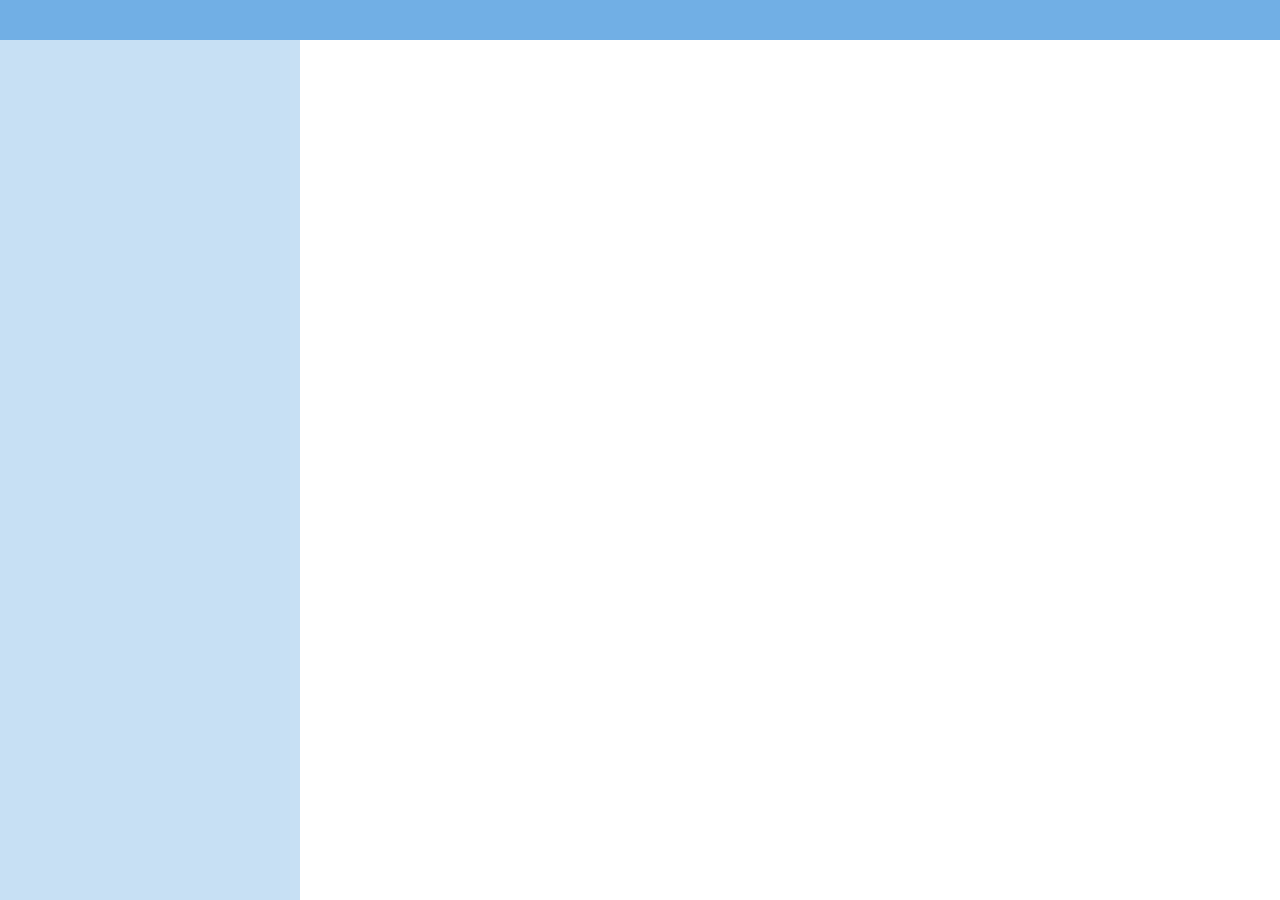
==== index.html @ cebbf70f "initial commit" ====
<html lang="ch-ZHT">
    <head>
        <meta charset="utf-8">
        <link href="assets/vendor/fabric/fabric.css" type="text/css" rel="stylesheet" />
        <link href="assets/vendor/fabric/fabric.components.css" type="text/css" rel="stylesheet" />
        <link href="assets/css/cListItem.css" type="text/css" rel="stylesheet" />
        <link href="assets/css/index.css" type="text/css" rel="stylesheet" /> 
        <link href="assets/css/index.mobile.css" type="text/css" rel="stylesheet" />
        <link href="assets/css/overrides.css" type="text/css" rel="stylesheet" />
        <script src="assets/vendor/angular/angular.js"></script>
    </head>
    <body ng-app="app">
        <div ng-cloak ng-controller="headerCtrl" id="headerBar" class="ms-bgColor-themeTertiary" ng-include="'app/views/header.tpl.html'">
            
        </div>
        <div id="mainContainer" ng-cloak>
            <div id="sideBar" ng-controller="sidebarCtrl" class="ms-bgColor-themeLight sideBarHide" ng-include="'app/views/sidebar.tpl.html'" >
            </div>
            <div id="mainPane" ng-controller="mainCtrl">          
                <div ng-include=" detailMode && 'app/views/showDetails.tpl.html' || 'app/views/welcome.tpl.html' "></div>
            </div>
        </div>
        
        <script src="assets/vendor/howlerjs/howler.js"></script>
        
        <script src="assets/vendor/jquery/jquery-1.12.0.js"></script>
        <script src="assets/vendor/fabric/components/SearchBox/Jquery.SearchBox.js"></script>
        <script src='assets/vendor/fabric/components/CommandBar/Jquery.CommandBar.js'></script>
        
        
        <script src="app/app.js"></script>
        <script src="app/services/DataService.js"></script>
        <script src="app/controllers/sidebarCtrl.js"></script>
        <script src="app/controllers/mainCtrl.js"></script>
        <script src="app/controllers/headerCtrl.js"></script>

    </body>
</html>
---- assets/vendor/fabric/fabric.css ----
/**
 * Office UI Fabric 1.2.1
 * The front-end framework for building experiences for Office 365.
 **/
.ms-u-borderBox,
.ms-u-borderBox:before,
.ms-u-borderBox:after {
  box-sizing: border-box;
}

.ms-u-clearfix {
  *zoom: 1;
}

.ms-u-clearfix:before,
.ms-u-clearfix:after {
  display: table;
  content: '';
  line-height: 0;
}

.ms-u-clearfix:after {
  clear: both;
}

.ms-u-normalize {
  box-sizing: border-box;
  margin: 0;
  padding: 0;
  box-shadow: none;
}

.ms-bgColor-themeDark,
.ms-bgColor-themeDark--hover:hover {
  background-color: #005a9e;
}

.ms-bgColor-themeDarkAlt,
.ms-bgColor-themeDarkAlt--hover:hover {
  background-color: #106ebe;
}

.ms-bgColor-themeDarker,
.ms-bgColor-themeDarker--hover:hover {
  background-color: #004578;
}

.ms-bgColor-themePrimary,
.ms-bgColor-themePrimary--hover:hover {
  background-color: #0078d7;
}

.ms-bgColor-themeSecondary,
.ms-bgColor-themeSecondary--hover:hover {
  background-color: #2b88d8;
}

.ms-bgColor-themeTertiary,
.ms-bgColor-themeTertiary--hover:hover {
  background-color: #71afe5;
}

.ms-bgColor-themeLight,
.ms-bgColor-themeLight--hover:hover {
  background-color: #c7e0f4;
}

.ms-bgColor-themeLighter,
.ms-bgColor-themeLighter--hover:hover {
  background-color: #deecf9;
}

.ms-bgColor-themeLighterAlt,
.ms-bgColor-themeLighterAlt--hover:hover {
  background-color: #eff6fc;
}

.ms-bgColor-black,
.ms-bgColor-black--hover:hover {
  background-color: #000000;
}

.ms-bgColor-neutralDark,
.ms-bgColor-neutralDark--hover:hover {
  background-color: #212121;
}

.ms-bgColor-neutralPrimary,
.ms-bgColor-neutralPrimary--hover:hover {
  background-color: #333333;
}

.ms-bgColor-neutralSecondary,
.ms-bgColor-neutralSecondary--hover:hover {
  background-color: #666666;
}

.ms-bgColor-neutralSecondaryAlt,
.ms-bgColor-neutralSecondaryAlt--hover:hover {
  background-color: #767676;
}

.ms-bgColor-neutralTertiary,
.ms-bgColor-neutralTertiary--hover:hover {
  background-color: #a6a6a6;
}

.ms-bgColor-neutralTertiaryAlt,
.ms-bgColor-neutralTertiaryAlt--hover:hover {
  background-color: #c8c8c8;
}

.ms-bgColor-neutralLight,
.ms-bgColor-neutralLight--hover:hover {
  background-color: #eaeaea;
}

.ms-bgColor-neutralLighter,
.ms-bgColor-neutralLighter--hover:hover {
  background-color: #f4f4f4;
}

.ms-bgColor-neutralLighterAlt,
.ms-bgColor-neutralLighterAlt--hover:hover {
  background-color: #f8f8f8;
}

.ms-bgColor-white,
.ms-bgColor-white--hover:hover {
  background-color: #ffffff;
}

.ms-bgColor-yellow {
  background-color: #ffb900;
}

.ms-bgColor-yellowLight {
  background-color: #fff100;
}

.ms-bgColor-orange {
  background-color: #d83b01;
}

.ms-bgColor-orangeLight {
  background-color: #ff8c00;
}

.ms-bgColor-redDark {
  background-color: #a80000;
}

.ms-bgColor-red {
  background-color: #e81123;
}

.ms-bgColor-magentaDark {
  background-color: #5c005c;
}

.ms-bgColor-magenta {
  background-color: #b4009e;
}

.ms-bgColor-magentaLight {
  background-color: #e3008c;
}

.ms-bgColor-purpleDark {
  background-color: #32145a;
}

.ms-bgColor-purple {
  background-color: #5c2d91;
}

.ms-bgColor-purpleLight {
  background-color: #b4a0ff;
}

.ms-bgColor-blueDark {
  background-color: #002050;
}

.ms-bgColor-blueMid {
  background-color: #00188f;
}

.ms-bgColor-blue {
  background-color: #0078d7;
}

.ms-bgColor-blueLight {
  background-color: #00bcf2;
}

.ms-bgColor-tealDark {
  background-color: #004b50;
}

.ms-bgColor-teal {
  background-color: #008272;
}

.ms-bgColor-tealLight {
  background-color: #00b294;
}

.ms-bgColor-greenDark {
  background-color: #004b1c;
}

.ms-bgColor-green {
  background-color: #107c10;
}

.ms-bgColor-greenLight {
  background-color: #bad80a;
}

.ms-bgColor-error {
  background-color: #fde7e9;
}

.ms-bgColor-alert {
  background-color: #f4f4f4;
}

.ms-bgColor-info {
  background-color: #f4f4f4;
}

.ms-bgColor-success {
  background-color: #dff6dd;
}

.ms-bgColor-orangeLighter,
.ms-bgColor-orangeLighter--hover:hover {
  background-color: #ea4300;
}

.ms-borderColor-themeDark,
.ms-borderColor-themeDark--hover:hover {
  border-color: #005a9e;
}

.ms-borderColor-themeDarkAlt,
.ms-borderColor-themeDarkAlt--hover:hover {
  border-color: #106ebe;
}

.ms-borderColor-themeDarker,
.ms-borderColor-themeDarker--hover:hover {
  border-color: #004578;
}

.ms-borderColor-themePrimary,
.ms-borderColor-themePrimary--hover:hover {
  border-color: #0078d7;
}

.ms-borderColor-themeSecondary,
.ms-borderColor-themeSecondary--hover:hover {
  border-color: #2b88d8;
}

.ms-borderColor-themeTertiary,
.ms-borderColor-themeTertiary--hover:hover {
  border-color: #71afe5;
}

.ms-borderColor-themeLight,
.ms-borderColor-themeLight--hover:hover {
  border-color: #c7e0f4;
}

.ms-borderColor-themeLighter,
.ms-borderColor-themeLighter--hover:hover {
  border-color: #deecf9;
}

.ms-borderColor-themeLighterAlt,
.ms-borderColor-themeLighterAlt--hover:hover {
  border-color: #eff6fc;
}

.ms-borderColor-black,
.ms-borderColor-black--hover:hover {
  border-color: #000000;
}

.ms-borderColor-neutralDark,
.ms-borderColor-neutralDark--hover:hover {
  border-color: #212121;
}

.ms-borderColor-neutralPrimary,
.ms-borderColor-neutralPrimary--hover:hover {
  border-color: #333333;
}

.ms-borderColor-neutralSecondary,
.ms-borderColor-neutralSecondary--hover:hover {
  border-color: #666666;
}

.ms-borderColor-neutralSecondaryAlt,
.ms-borderColor-neutralSecondaryAlt--hover:hover {
  border-color: #767676;
}

.ms-borderColor-neutralTertiary,
.ms-borderColor-neutralTertiary--hover:hover {
  border-color: #a6a6a6;
}

.ms-borderColor-neutralTertiaryAlt,
.ms-borderColor-neutralTertiaryAlt--hover:hover {
  border-color: #c8c8c8;
}

.ms-borderColor-neutralLight,
.ms-borderColor-neutralLight--hover:hover {
  border-color: #eaeaea;
}

.ms-borderColor-neutralLighter,
.ms-borderColor-neutralLighter--hover:hover {
  border-color: #f4f4f4;
}

.ms-borderColor-neutralLighterAlt,
.ms-borderColor-neutralLighterAlt--hover:hover {
  border-color: #f8f8f8;
}

.ms-borderColor-white,
.ms-borderColor-white--hover:hover {
  border-color: #ffffff;
}

.ms-borderColor-yellow {
  border-color: #ffb900;
}

.ms-borderColor-yellowLight {
  border-color: #fff100;
}

.ms-borderColor-orange {
  border-color: #d83b01;
}

.ms-borderColor-orangeLight {
  border-color: #ff8c00;
}

.ms-borderColor-redDark {
  border-color: #a80000;
}

.ms-borderColor-red {
  border-color: #e81123;
}

.ms-borderColor-magentaDark {
  border-color: #5c005c;
}

.ms-borderColor-magenta {
  border-color: #b4009e;
}

.ms-borderColor-magentaLight {
  border-color: #e3008c;
}

.ms-borderColor-purpleDark {
  border-color: #32145a;
}

.ms-borderColor-purple {
  border-color: #5c2d91;
}

.ms-borderColor-purpleLight {
  border-color: #b4a0ff;
}

.ms-borderColor-blueDark {
  border-color: #002050;
}

.ms-borderColor-blueMid {
  border-color: #00188f;
}

.ms-borderColor-blue {
  border-color: #0078d7;
}

.ms-borderColor-blueLight {
  border-color: #00bcf2;
}

.ms-borderColor-tealDark {
  border-color: #004b50;
}

.ms-borderColor-teal {
  border-color: #008272;
}

.ms-borderColor-tealLight {
  border-color: #00b294;
}

.ms-borderColor-greenDark {
  border-color: #004b1c;
}

.ms-borderColor-green {
  border-color: #107c10;
}

.ms-borderColor-greenLight {
  border-color: #bad80a;
}

.ms-borderColor-error {
  border-color: #a80000;
}

.ms-borderColor-success {
  border-color: #107c10;
}

.ms-borderColor-info {
  border-color: #107c10;
}

.ms-borderColor-alert {
  border-color: #d83b01;
}

.ms-borderColor-orangeLighter,
.ms-borderColor-orangeLighter--hover:hover {
  border-color: #ea4300;
}

.ms-borderColorTop-themePrimary,
.ms-borderColorTop-themePrimary--hover:hover {
  border-top-color: #0078d7;
}

.ms-font-su {
  color: #333333;
  font-family: 'Segoe UI Light WestEuropean', 'Segoe UI Light', 'Segoe WP Light', 'Segoe UI', 'Segoe WP', Tahoma, Arial, sans-serif;
  font-size: 42px;
  font-weight: normal;
}

.ms-font-xxl {
  color: #333333;
  font-family: 'Segoe UI Light WestEuropean', 'Segoe UI Light', 'Segoe WP Light', 'Segoe UI', 'Segoe WP', Tahoma, Arial, sans-serif;
  font-size: 28px;
  font-weight: normal;
}

.ms-font-xl {
  color: #333333;
  font-family: 'Segoe UI Light WestEuropean', 'Segoe UI Light', 'Segoe WP Light', 'Segoe UI', 'Segoe WP', Tahoma, Arial, sans-serif;
  font-size: 21px;
  font-weight: normal;
}

.ms-font-l {
  color: #333333;
  font-family: 'Segoe UI Semilight WestEuropean', 'Segoe UI Semilight', 'Segoe WP Semilight', 'Segoe UI', 'Segoe WP', Tahoma, Arial, sans-serif;
  font-size: 17px;
  font-weight: normal;
}

.ms-font-m-plus {
  color: #333333;
  font-family: 'Segoe UI Regular WestEuropean', 'Segoe UI', 'Segoe WP', Tahoma, Arial, sans-serif;
  font-size: 15px;
  font-weight: normal;
}

.ms-font-m {
  color: #333333;
  font-family: 'Segoe UI Regular WestEuropean', 'Segoe UI', 'Segoe WP', Tahoma, Arial, sans-serif;
  font-size: 14px;
  font-weight: normal;
}

.ms-font-s-plus {
  color: #333333;
  font-family: 'Segoe UI Regular WestEuropean', 'Segoe UI', 'Segoe WP', Tahoma, Arial, sans-serif;
  font-size: 13px;
  font-weight: normal;
}

.ms-font-s {
  color: #333333;
  font-family: 'Segoe UI Regular WestEuropean', 'Segoe UI', 'Segoe WP', Tahoma, Arial, sans-serif;
  font-size: 12px;
  font-weight: normal;
}

.ms-font-xs {
  color: #333333;
  font-family: 'Segoe UI Regular WestEuropean', 'Segoe UI', 'Segoe WP', Tahoma, Arial, sans-serif;
  font-size: 11px;
  font-weight: normal;
}

.ms-font-mi {
  color: #333333;
  font-family: 'Segoe UI Semibold WestEuropean', 'Segoe UI Semibold', 'Segoe WP Semibold', 'Segoe UI', 'Segoe WP', Tahoma, Arial, sans-serif;
  font-size: 10px;
  font-weight: normal;
}

.ms-fontWeight-light,
.ms-fontWeight-light--hover:hover {
  font-family: 'Segoe UI Light WestEuropean', 'Segoe UI Light', 'Segoe WP Light', 'Segoe UI', 'Segoe WP', Tahoma, Arial, sans-serif;
}

.ms-fontWeight-semilight,
.ms-fontWeight-semilight--hover:hover {
  font-family: 'Segoe UI Semilight WestEuropean', 'Segoe UI Semilight', 'Segoe WP Semilight', 'Segoe UI', 'Segoe WP', Tahoma, Arial, sans-serif;
}

.ms-fontWeight-regular,
.ms-fontWeight-regular--hover:hover {
  font-family: 'Segoe UI Regular WestEuropean', 'Segoe UI', 'Segoe WP', Tahoma, Arial, sans-serif;
}

.ms-fontWeight-semibold,
.ms-fontWeight-semibold--hover:hover {
  font-family: 'Segoe UI Semibold WestEuropean', 'Segoe UI Semibold', 'Segoe WP Semibold', 'Segoe UI', 'Segoe WP', Tahoma, Arial, sans-serif;
}

.ms-fontSize-su {
  font-size: 42px;
}

.ms-fontSize-xxl {
  font-size: 28px;
}

.ms-fontSize-xl {
  font-size: 21px;
}

.ms-fontSize-l {
  font-size: 17px;
}

.ms-fontSize-mPlus {
  font-size: 15px;
}

.ms-fontSize-m {
  font-size: 14px;
}

.ms-fontSize-sPlus {
  font-size: 13px;
}

.ms-fontSize-s {
  font-size: 12px;
}

.ms-fontSize-xs {
  font-size: 11px;
}

.ms-fontSize-mi {
  font-size: 10px;
}

.ms-fontColor-themeDarker,
.ms-fontColor-themeDarker--hover:hover {
  color: #004578;
}

.ms-fontColor-themeDark,
.ms-fontColor-themeDark--hover:hover {
  color: #005a9e;
}

.ms-fontColor-themeDarkAlt,
.ms-fontColor-themeDarkAlt--hover:hover {
  color: #106ebe;
}

.ms-fontColor-themePrimary,
.ms-fontColor-themePrimary--hover:hover {
  color: #0078d7;
}

.ms-fontColor-themeSecondary,
.ms-fontColor-themeSecondary--hover:hover {
  color: #2b88d8;
}

.ms-fontColor-themeTertiary,
.ms-fontColor-themeTertiary--hover:hover {
  color: #71afe5;
}

.ms-fontColor-themeLight,
.ms-fontColor-themeLight--hover:hover {
  color: #c7e0f4;
}

.ms-fontColor-themeLighter,
.ms-fontColor-themeLighter--hover:hover {
  color: #deecf9;
}

.ms-fontColor-themeLighterAlt,
.ms-fontColor-themeLighterAlt--hover:hover {
  color: #eff6fc;
}

.ms-fontColor-black,
.ms-fontColor-black--hover:hover {
  color: #000000;
}

.ms-fontColor-neutralDark,
.ms-fontColor-neutralDark--hover:hover {
  color: #212121;
}

.ms-fontColor-neutralPrimary,
.ms-fontColor-neutralPrimary--hover:hover {
  color: #333333;
}

.ms-fontColor-neutralSecondary,
.ms-fontColor-neutralSecondary--hover:hover {
  color: #666666;
}

.ms-fontColor-neutralSecondaryAlt,
.ms-fontColor-neutralSecondaryAlt--hover:hover {
  color: #767676;
}

.ms-fontColor-neutralTertiary,
.ms-fontColor-neutralTertiary--hover:hover {
  color: #a6a6a6;
}

.ms-fontColor-neutralTertiaryAlt,
.ms-fontColor-neutralTertiaryAlt--hover:hover {
  color: #c8c8c8;
}

.ms-fontColor-neutralLight,
.ms-fontColor-neutralLight--hover:hover {
  color: #eaeaea;
}

.ms-fontColor-neutralLighter,
.ms-fontColor-neutralLighter--hover:hover {
  color: #f4f4f4;
}

.ms-fontColor-neutralLighterAlt,
.ms-fontColor-neutralLighterAlt--hover:hover {
  color: #f8f8f8;
}

.ms-fontColor-white,
.ms-fontColor-white--hover:hover {
  color: #ffffff;
}

.ms-fontColor-yellow,
.ms-fontColor-yellow--hover:hover {
  color: #ffb900;
}

.ms-fontColor-yellowLight,
.ms-fontColor-yellowLight--hover:hover {
  color: #fff100;
}

.ms-fontColor-orange,
.ms-fontColor-orange--hover:hover {
  color: #d83b01;
}

.ms-fontColor-orangeLighter,
.ms-fontColor-orangeLighter-hover:hover,
.ms-fontColor-orangeLighter,
.ms-fontColor-orangeLighter--hover:hover {
  color: #ea4300;
}

.ms-fontColor-orangeLight,
.ms-fontColor-orangeLight--hover:hover {
  color: #ff8c00;
}

.ms-fontColor-redDark,
.ms-fontColor-redDark--hover:hover {
  color: #a80000;
}

.ms-fontColor-red,
.ms-fontColor-red--hover:hover {
  color: #e81123;
}

.ms-fontColor-magentaDark,
.ms-fontColor-magentaDark--hover:hover {
  color: #5c005c;
}

.ms-fontColor-magenta,
.ms-fontColor-magenta--hover:hover {
  color: #b4009e;
}

.ms-fontColor-magentaLight,
.ms-fontColor-magentaLight--hover:hover {
  color: #e3008c;
}

.ms-fontColor-purpleDark,
.ms-fontColor-purpleDark--hover:hover {
  color: #32145a;
}

.ms-fontColor-purple,
.ms-fontColor-purple--hover:hover {
  color: #5c2d91;
}

.ms-fontColor-purpleLight,
.ms-fontColor-purpleLight--hover:hover {
  color: #b4a0ff;
}

.ms-fontColor-blueDark,
.ms-fontColor-blueDark--hover:hover {
  color: #002050;
}

.ms-fontColor-blueMid,
.ms-fontColor-blueMid--hover:hover {
  color: #00188f;
}

.ms-fontColor-blue,
.ms-fontColor-blue--hover:hover {
  color: #0078d7;
}

.ms-fontColor-blueLight,
.ms-fontColor-blueLight--hover:hover {
  color: #00bcf2;
}

.ms-fontColor-tealDark,
.ms-fontColor-tealDark--hover:hover {
  color: #004b50;
}

.ms-fontColor-teal,
.ms-fontColor-teal--hover:hover {
  color: #008272;
}

.ms-fontColor-tealLight,
.ms-fontColor-tealLight--hover:hover {
  color: #00b294;
}

.ms-fontColor-greenDark,
.ms-fontColor-greenDark--hover:hover {
  color: #004b1c;
}

.ms-fontColor-green,
.ms-fontColor-green--hover:hover {
  color: #107c10;
}

.ms-fontColor-greenLight,
.ms-fontColor-greenLight--hover:hover {
  color: #bad80a;
}

.ms-fontColor-error,
.ms-fontColor-error--hover:hover {
  color: #a80000;
}

.ms-fontColor-alert,
.ms-fontColor-alert--hover:hover {
  color: #d83b01;
}

.ms-fontColor-info,
.ms-fontColor-info--hover:hover {
  color: #107c10;
}

.ms-fontColor-success,
.ms-fontColor-success--hover:hover {
  color: #107c10;
}
/*
  Your use of the content in the files referenced here are subject to the terms of the license at http://aka.ms/fabric-font-license
*/
@font-face {
  font-family: 'Leelawadee UI Bold';
  src: url('https://appsforoffice.microsoft.com/fabric/fonts/LeelawadeeUI-Thai/LeelawadeeUI-Bold.eot?#iefix') format('embedded-opentype'), url('https://appsforoffice.microsoft.com/fabric/fonts/LeelawadeeUI-Thai/LeelawadeeUI-Bold.woff') format('woff'), url('https://appsforoffice.microsoft.com/fabric/fonts/LeelawadeeUI-Thai/LeelawadeeUI-Bold.ttf') format('truetype'), url('https://appsforoffice.microsoft.com/fabric/fonts/LeelawadeeUI-Thai/LeelawadeeUI-Bold#LeelawadeeUI-Bold') format('svg');
  font-weight: normal;
  font-style: normal;
}

@font-face {
  font-family: 'Leelawadee UI';
  src: url('https://appsforoffice.microsoft.com/fabric/fonts/LeelawadeeUI-Thai/LeelawadeeUI-Regular.eot?#iefix') format('embedded-opentype'), url('https://appsforoffice.microsoft.com/fabric/fonts/LeelawadeeUI-Thai/LeelawadeeUI-Regular.woff') format('woff'), url('https://appsforoffice.microsoft.com/fabric/fonts/LeelawadeeUI-Thai/LeelawadeeUI-Regular.ttf') format('truetype'), url('https://appsforoffice.microsoft.com/fabric/fonts/LeelawadeeUI-Thai/LeelawadeeUI-Regular#LeelawadeeUI-Regular') format('svg');
  font-weight: normal;
  font-style: normal;
}

@font-face {
  font-family: 'Leelawadee UI Semilight';
  src: url('https://appsforoffice.microsoft.com/fabric/fonts/LeelawadeeUI-Thai/LeelawadeeUI-Semilight.eot?#iefix') format('embedded-opentype'), url('https://appsforoffice.microsoft.com/fabric/fonts/LeelawadeeUI-Thai/LeelawadeeUI-Semilight.woff') format('woff'), url('https://appsforoffice.microsoft.com/fabric/fonts/LeelawadeeUI-Thai/LeelawadeeUI-Semilight.ttf') format('truetype'), url('https://appsforoffice.microsoft.com/fabric/fonts/LeelawadeeUI-Thai/LeelawadeeUI-Semilight#LeelawadeeUI-Semilight') format('svg');
  font-weight: normal;
  font-style: normal;
}

@font-face {
  font-family: 'Segoe UI Light Arabic';
  src: url('https://appsforoffice.microsoft.com/fabric/fonts/SegoeUI-Arabic/SegoeUI-Light.eot?#iefix') format('embedded-opentype'), url('https://appsforoffice.microsoft.com/fabric/fonts/SegoeUI-Arabic/SegoeUI-Light.woff') format('woff'), url('https://appsforoffice.microsoft.com/fabric/fonts/SegoeUI-Arabic/SegoeUI-Light.ttf') format('truetype'), url('https://appsforoffice.microsoft.com/fabric/fonts/SegoeUI-Arabic/SegoeUI-Light.svg#SegoeUI-Light') format('svg');
  font-weight: normal;
  font-style: normal;
}

@font-face {
  font-family: 'Segoe UI Regular Arabic';
  src: url('https://appsforoffice.microsoft.com/fabric/fonts/SegoeUI-Arabic/SegoeUI-Regular.eot?#iefix') format('embedded-opentype'), url('https://appsforoffice.microsoft.com/fabric/fonts/SegoeUI-Arabic/SegoeUI-Regular.woff') format('woff'), url('https://appsforoffice.microsoft.com/fabric/fonts/SegoeUI-Arabic/SegoeUI-Regular.ttf') format('truetype'), url('https://appsforoffice.microsoft.com/fabric/fonts/SegoeUI-Arabic/SegoeUI-Regular.svg#SegoeUI-Regular') format('svg');
  font-weight: normal;
  font-style: normal;
}

@font-face {
  font-family: 'Segoe UI Semibold Arabic';
  src: url('https://appsforoffice.microsoft.com/fabric/fonts/SegoeUI-Arabic/SegoeUI-Semibold.eot?#iefix') format('embedded-opentype'), url('https://appsforoffice.microsoft.com/fabric/fonts/SegoeUI-Arabic/SegoeUI-Semibold.woff') format('woff'), url('https://appsforoffice.microsoft.com/fabric/fonts/SegoeUI-Arabic/SegoeUI-Semibold.ttf') format('truetype'), url('https://appsforoffice.microsoft.com/fabric/fonts/SegoeUI-Arabic/SegoeUI-Semibold.svg#SegoeUI-Semibold') format('svg');
  font-weight: normal;
  font-style: normal;
}

@font-face {
  font-family: 'Segoe UI Semilight Arabic';
  src: url('https://appsforoffice.microsoft.com/fabric/fonts/SegoeUI-Arabic/SegoeUI-Semilight.eot?#iefix') format('embedded-opentype'), url('https://appsforoffice.microsoft.com/fabric/fonts/SegoeUI-Arabic/SegoeUI-Semilight.woff') format('woff'), url('https://appsforoffice.microsoft.com/fabric/fonts/SegoeUI-Arabic/SegoeUI-Semilight.ttf') format('truetype'), url('https://appsforoffice.microsoft.com/fabric/fonts/SegoeUI-Arabic/SegoeUI-Semilight.svg#SegoeUI-Semilight') format('svg');
  font-weight: normal;
  font-style: normal;
}

@font-face {
  font-family: 'Segoe UI Light Cyrillic';
  src: url('https://appsforoffice.microsoft.com/fabric/fonts/SegoeUI-Cyrillic/SegoeUI-Light.eot?#iefix') format('embedded-opentype'), url('https://appsforoffice.microsoft.com/fabric/fonts/SegoeUI-Cyrillic/SegoeUI-Light.woff') format('woff'), url('https://appsforoffice.microsoft.com/fabric/fonts/SegoeUI-Cyrillic/SegoeUI-Light.ttf') format('truetype'), url('https://appsforoffice.microsoft.com/fabric/fonts/SegoeUI-Cyrillic/SegoeUI-Light.svg#SegoeUI-Light') format('svg');
  font-weight: normal;
  font-style: normal;
}

@font-face {
  font-family: 'Segoe UI Regular Cyrillic';
  src: url('https://appsforoffice.microsoft.com/fabric/fonts/SegoeUI-Cyrillic/SegoeUI-Regular.eot?#iefix') format('embedded-opentype'), url('https://appsforoffice.microsoft.com/fabric/fonts/SegoeUI-Cyrillic/SegoeUI-Regular.woff') format('woff'), url('https://appsforoffice.microsoft.com/fabric/fonts/SegoeUI-Cyrillic/SegoeUI-Regular.ttf') format('truetype'), url('https://appsforoffice.microsoft.com/fabric/fonts/SegoeUI-Cyrillic/SegoeUI-Regular.svg#SegoeUI-Regular') format('svg');
  font-weight: normal;
  font-style: normal;
}

@font-face {
  font-family: 'Segoe UI Semibold Cyrillic';
  src: url('https://appsforoffice.microsoft.com/fabric/fonts/SegoeUI-Cyrillic/SegoeUI-Semibold.eot?#iefix') format('embedded-opentype'), url('https://appsforoffice.microsoft.com/fabric/fonts/SegoeUI-Cyrillic/SegoeUI-Semibold.woff') format('woff'), url('https://appsforoffice.microsoft.com/fabric/fonts/SegoeUI-Cyrillic/SegoeUI-Semibold.ttf') format('truetype'), url('https://appsforoffice.microsoft.com/fabric/fonts/SegoeUI-Cyrillic/SegoeUI-Semibold.svg#SegoeUI-Semibold') format('svg');
  font-weight: normal;
  font-style: normal;
}

@font-face {
  font-family: 'Segoe UI Semilight Cyrillic';
  src: url('https://appsforoffice.microsoft.com/fabric/fonts/SegoeUI-Cyrillic/SegoeUI-Semilight.eot?#iefix') format('embedded-opentype'), url('https://appsforoffice.microsoft.com/fabric/fonts/SegoeUI-Cyrillic/SegoeUI-Semilight.woff') format('woff'), url('https://appsforoffice.microsoft.com/fabric/fonts/SegoeUI-Cyrillic/SegoeUI-Semilight.ttf') format('truetype'), url('https://appsforoffice.microsoft.com/fabric/fonts/SegoeUI-Cyrillic/SegoeUI-Semilight.svg#SegoeUI-Semilight') format('svg');
  font-weight: normal;
  font-style: normal;
}

@font-face {
  font-family: 'Segoe UI Light EastEuropean';
  src: url('https://appsforoffice.microsoft.com/fabric/fonts/SegoeUI-EastEuropean/SegoeUI-Light.eot?#iefix') format('embedded-opentype'), url('https://appsforoffice.microsoft.com/fabric/fonts/SegoeUI-EastEuropean/SegoeUI-Light.woff') format('woff'), url('https://appsforoffice.microsoft.com/fabric/fonts/SegoeUI-EastEuropean/SegoeUI-Light.ttf') format('truetype'), url('https://appsforoffice.microsoft.com/fabric/fonts/SegoeUI-EastEuropean/SegoeUI-Light.svg#SegoeUI-Light') format('svg');
  font-weight: normal;
  font-style: normal;
}

@font-face {
  font-family: 'Segoe UI Regular EastEuropean';
  src: url('https://appsforoffice.microsoft.com/fabric/fonts/SegoeUI-EastEuropean/SegoeUI-Regular.eot?#iefix') format('embedded-opentype'), url('https://appsforoffice.microsoft.com/fabric/fonts/SegoeUI-EastEuropean/SegoeUI-Regular.woff') format('woff'), url('https://appsforoffice.microsoft.com/fabric/fonts/SegoeUI-EastEuropean/SegoeUI-Regular.ttf') format('truetype'), url('https://appsforoffice.microsoft.com/fabric/fonts/SegoeUI-EastEuropean/SegoeUI-Regular.svg#SegoeUI-Regular') format('svg');
  font-weight: normal;
  font-style: normal;
}

@font-face {
  font-family: 'Segoe UI Semibold EastEuropean';
  src: url('https://appsforoffice.microsoft.com/fabric/fonts/SegoeUI-EastEuropean/SegoeUI-Semibold.eot?#iefix') format('embedded-opentype'), url('https://appsforoffice.microsoft.com/fabric/fonts/SegoeUI-EastEuropean/SegoeUI-Semibold.woff') format('woff'), url('https://appsforoffice.microsoft.com/fabric/fonts/SegoeUI-EastEuropean/SegoeUI-Semibold.ttf') format('truetype'), url('https://appsforoffice.microsoft.com/fabric/fonts/SegoeUI-EastEuropean/SegoeUI-Semibold.svg#SegoeUI-Semibold') format('svg');
  font-weight: normal;
  font-style: normal;
}

@font-face {
  font-family: 'Segoe UI Semilight EastEuropean';
  src: url('https://appsforoffice.microsoft.com/fabric/fonts/SegoeUI-EastEuropean/SegoeUI-Semilight.eot?#iefix') format('embedded-opentype'), url('https://appsforoffice.microsoft.com/fabric/fonts/SegoeUI-EastEuropean/SegoeUI-Semilight.woff') format('woff'), url('https://appsforoffice.microsoft.com/fabric/fonts/SegoeUI-EastEuropean/SegoeUI-Semilight.ttf') format('truetype'), url('https://appsforoffice.microsoft.com/fabric/fonts/SegoeUI-EastEuropean/SegoeUI-Semilight.svg#SegoeUI-Semilight') format('svg');
  font-weight: normal;
  font-style: normal;
}

@font-face {
  font-family: 'Segoe UI Light Greek';
  src: url('https://appsforoffice.microsoft.com/fabric/fonts/SegoeUI-Greek/SegoeUI-Light.eot?#iefix') format('embedded-opentype'), url('https://appsforoffice.microsoft.com/fabric/fonts/SegoeUI-Greek/SegoeUI-Light.woff') format('woff'), url('https://appsforoffice.microsoft.com/fabric/fonts/SegoeUI-Greek/SegoeUI-Light.ttf') format('truetype'), url('https://appsforoffice.microsoft.com/fabric/fonts/SegoeUI-Greek/SegoeUI-Light.svg#SegoeUI-Light') format('svg');
  font-weight: normal;
  font-style: normal;
}

@font-face {
  font-family: 'Segoe UI Regular Greek';
  src: url('https://appsforoffice.microsoft.com/fabric/fonts/SegoeUI-Greek/SegoeUI-Regular.eot?#iefix') format('embedded-opentype'), url('https://appsforoffice.microsoft.com/fabric/fonts/SegoeUI-Greek/SegoeUI-Regular.woff') format('woff'), url('https://appsforoffice.microsoft.com/fabric/fonts/SegoeUI-Greek/SegoeUI-Regular.ttf') format('truetype'), url('https://appsforoffice.microsoft.com/fabric/fonts/SegoeUI-Greek/SegoeUI-Regular.svg#SegoeUI-Regular') format('svg');
  font-weight: normal;
  font-style: normal;
}

@font-face {
  font-family: 'Segoe UI Semibold Greek';
  src: url('https://appsforoffice.microsoft.com/fabric/fonts/SegoeUI-Greek/SegoeUI-Semibold.eot?#iefix') format('embedded-opentype'), url('https://appsforoffice.microsoft.com/fabric/fonts/SegoeUI-Greek/SegoeUI-Semibold.woff') format('woff'), url('https://appsforoffice.microsoft.com/fabric/fonts/SegoeUI-Greek/SegoeUI-Semibold.ttf') format('truetype'), url('https://appsforoffice.microsoft.com/fabric/fonts/SegoeUI-Greek/SegoeUI-Semibold.svg#SegoeUI-Semibold') format('svg');
  font-weight: normal;
  font-style: normal;
}

@font-face {
  font-family: 'Segoe UI Semilight Greek';
  src: url('https://appsforoffice.microsoft.com/fabric/fonts/SegoeUI-Greek/SegoeUI-Semilight.eot?#iefix') format('embedded-opentype'), url('https://appsforoffice.microsoft.com/fabric/fonts/SegoeUI-Greek/SegoeUI-Semilight.woff') format('woff'), url('https://appsforoffice.microsoft.com/fabric/fonts/SegoeUI-Greek/SegoeUI-Semilight.ttf') format('truetype'), url('https://appsforoffice.microsoft.com/fabric/fonts/SegoeUI-Greek/SegoeUI-Semilight.svg#SegoeUI-Semilight') format('svg');
  font-weight: normal;
  font-style: normal;
}

@font-face {
  font-family: 'Segoe UI Light Hebrew';
  src: url('https://appsforoffice.microsoft.com/fabric/fonts/SegoeUI-Hebrew/SegoeUI-Light.eot?#iefix') format('embedded-opentype'), url('https://appsforoffice.microsoft.com/fabric/fonts/SegoeUI-Hebrew/SegoeUI-Light.woff') format('woff'), url('https://appsforoffice.microsoft.com/fabric/fonts/SegoeUI-Hebrew/SegoeUI-Light.ttf') format('truetype'), url('https://appsforoffice.microsoft.com/fabric/fonts/SegoeUI-Hebrew/SegoeUI-Light.svg#SegoeUI-Light') format('svg');
  font-weight: normal;
  font-style: normal;
}

@font-face {
  font-family: 'Segoe UI Regular Hebrew';
  src: url('https://appsforoffice.microsoft.com/fabric/fonts/SegoeUI-Hebrew/SegoeUI-Regular.eot?#iefix') format('embedded-opentype'), url('https://appsforoffice.microsoft.com/fabric/fonts/SegoeUI-Hebrew/SegoeUI-Regular.woff') format('woff'), url('https://appsforoffice.microsoft.com/fabric/fonts/SegoeUI-Hebrew/SegoeUI-Regular.ttf') format('truetype'), url('https://appsforoffice.microsoft.com/fabric/fonts/SegoeUI-Hebrew/SegoeUI-Regular.svg#SegoeUI-Regular') format('svg');
  font-weight: normal;
  font-style: normal;
}

@font-face {
  font-family: 'Segoe UI Semibold Hebrew';
  src: url('https://appsforoffice.microsoft.com/fabric/fonts/SegoeUI-Hebrew/SegoeUI-Semibold.eot?#iefix') format('embedded-opentype'), url('https://appsforoffice.microsoft.com/fabric/fonts/SegoeUI-Hebrew/SegoeUI-Semibold.woff') format('woff'), url('https://appsforoffice.microsoft.com/fabric/fonts/SegoeUI-Hebrew/SegoeUI-Semibold.ttf') format('truetype'), url('https://appsforoffice.microsoft.com/fabric/fonts/SegoeUI-Hebrew/SegoeUI-Semibold.svg#SegoeUI-Semibold') format('svg');
  font-weight: normal;
  font-style: normal;
}

@font-face {
  font-family: 'Segoe UI Semilight Hebrew';
  src: url('https://appsforoffice.microsoft.com/fabric/fonts/SegoeUI-Hebrew/SegoeUI-Semilight.eot?#iefix') format('embedded-opentype'), url('https://appsforoffice.microsoft.com/fabric/fonts/SegoeUI-Hebrew/SegoeUI-Semilight.woff') format('woff'), url('https://appsforoffice.microsoft.com/fabric/fonts/SegoeUI-Hebrew/SegoeUI-Semilight.ttf') format('truetype'), url('https://appsforoffice.microsoft.com/fabric/fonts/SegoeUI-Hebrew/SegoeUI-Semilight.svg#SegoeUI-Semilight') format('svg');
  font-weight: normal;
  font-style: normal;
}

@font-face {
  font-family: 'Segoe UI Light Vietnamese';
  src: url('https://appsforoffice.microsoft.com/fabric/fonts/SegoeUI-Vietnamese/SegoeUI-Light.eot?#iefix') format('embedded-opentype'), url('https://appsforoffice.microsoft.com/fabric/fonts/SegoeUI-Vietnamese/SegoeUI-Light.woff') format('woff'), url('https://appsforoffice.microsoft.com/fabric/fonts/SegoeUI-Vietnamese/SegoeUI-Light.ttf') format('truetype'), url('https://appsforoffice.microsoft.com/fabric/fonts/SegoeUI-Vietnamese/SegoeUI-Light.svg#SegoeUI-Light') format('svg');
  font-weight: normal;
  font-style: normal;
}

@font-face {
  font-family: 'Segoe UI Regular Vietnamese';
  src: url('https://appsforoffice.microsoft.com/fabric/fonts/SegoeUI-Vietnamese/SegoeUI-Regular.eot?#iefix') format('embedded-opentype'), url('https://appsforoffice.microsoft.com/fabric/fonts/SegoeUI-Vietnamese/SegoeUI-Regular.woff') format('woff'), url('https://appsforoffice.microsoft.com/fabric/fonts/SegoeUI-Vietnamese/SegoeUI-Regular.ttf') format('truetype'), url('https://appsforoffice.microsoft.com/fabric/fonts/SegoeUI-Vietnamese/SegoeUI-Regular.svg#SegoeUI-Regular') format('svg');
  font-weight: normal;
  font-style: normal;
}

@font-face {
  font-family: 'Segoe UI Semibold Vietnamese';
  src: url('https://appsforoffice.microsoft.com/fabric/fonts/SegoeUI-Vietnamese/SegoeUI-Semibold.eot?#iefix') format('embedded-opentype'), url('https://appsforoffice.microsoft.com/fabric/fonts/SegoeUI-Vietnamese/SegoeUI-Semibold.woff') format('woff'), url('https://appsforoffice.microsoft.com/fabric/fonts/SegoeUI-Vietnamese/SegoeUI-Semibold.ttf') format('truetype'), url('https://appsforoffice.microsoft.com/fabric/fonts/SegoeUI-Vietnamese/SegoeUI-Semibold.svg#SegoeUI-Semibold') format('svg');
  font-weight: normal;
  font-style: normal;
}

@font-face {
  font-family: 'Segoe UI Semilight Vietnamese';
  src: url('https://appsforoffice.microsoft.com/fabric/fonts/SegoeUI-Vietnamese/SegoeUI-Semilight.eot?#iefix') format('embedded-opentype'), url('https://appsforoffice.microsoft.com/fabric/fonts/SegoeUI-Vietnamese/SegoeUI-Semilight.woff') format('woff'), url('https://appsforoffice.microsoft.com/fabric/fonts/SegoeUI-Vietnamese/SegoeUI-Semilight.ttf') format('truetype'), url('https://appsforoffice.microsoft.com/fabric/fonts/SegoeUI-Vietnamese/SegoeUI-Semilight.svg#SegoeUI-Semilight') format('svg');
  font-weight: normal;
  font-style: normal;
}

@font-face {
  font-family: 'Segoe UI Light WestEuropean';
  src: url('https://appsforoffice.microsoft.com/fabric/fonts/SegoeUI-WestEuropean/SegoeUI-Light.eot?#iefix') format('embedded-opentype'), url('https://appsforoffice.microsoft.com/fabric/fonts/SegoeUI-WestEuropean/SegoeUI-Light.woff') format('woff'), url('https://appsforoffice.microsoft.com/fabric/fonts/SegoeUI-WestEuropean/SegoeUI-Light.ttf') format('truetype'), url('https://appsforoffice.microsoft.com/fabric/fonts/SegoeUI-WestEuropean/SegoeUI-Light.svg#SegoeUI-Light') format('svg');
  font-weight: normal;
  font-style: normal;
}

@font-face {
  font-family: 'Segoe UI Regular WestEuropean';
  src: url('https://appsforoffice.microsoft.com/fabric/fonts/SegoeUI-WestEuropean/SegoeUI-Regular.eot?#iefix') format('embedded-opentype'), url('https://appsforoffice.microsoft.com/fabric/fonts/SegoeUI-WestEuropean/SegoeUI-Regular.woff') format('woff'), url('https://appsforoffice.microsoft.com/fabric/fonts/SegoeUI-WestEuropean/SegoeUI-Regular.ttf') format('truetype'), url('https://appsforoffice.microsoft.com/fabric/fonts/SegoeUI-WestEuropean/SegoeUI-Regular.svg#SegoeUI-Regular') format('svg');
  font-weight: normal;
  font-style: normal;
}

@font-face {
  font-family: 'Segoe UI Semibold WestEuropean';
  src: url('https://appsforoffice.microsoft.com/fabric/fonts/SegoeUI-WestEuropean/SegoeUI-Semibold.eot?#iefix') format('embedded-opentype'), url('https://appsforoffice.microsoft.com/fabric/fonts/SegoeUI-WestEuropean/SegoeUI-Semibold.woff') format('woff'), url('https://appsforoffice.microsoft.com/fabric/fonts/SegoeUI-WestEuropean/SegoeUI-Semibold.ttf') format('truetype'), url('https://appsforoffice.microsoft.com/fabric/fonts/SegoeUI-WestEuropean/SegoeUI-Semibold.svg#SegoeUI-Semibold') format('svg');
  font-weight: normal;
  font-style: normal;
}

@font-face {
  font-family: 'Segoe UI Semilight WestEuropean';
  src: url('https://appsforoffice.microsoft.com/fabric/fonts/SegoeUI-WestEuropean/SegoeUI-Semilight.eot?#iefix') format('embedded-opentype'), url('https://appsforoffice.microsoft.com/fabric/fonts/SegoeUI-WestEuropean/SegoeUI-Semilight.woff') format('woff'), url('https://appsforoffice.microsoft.com/fabric/fonts/SegoeUI-WestEuropean/SegoeUI-Semilight.ttf') format('truetype'), url('https://appsforoffice.microsoft.com/fabric/fonts/SegoeUI-WestEuropean/SegoeUI-Semilight.svg#SegoeUI-Semilight') format('svg');
  font-weight: normal;
  font-style: normal;
}

*[lang='ja-JP'] .ms-font-mi,
*[lang='ja-JP'] .ms-font-xs,
*[lang='ja-JP'] .ms-font-s,
*[lang='ja-JP'] .ms-font-s-plus,
*[lang='ja-JP'] .ms-font-m,
*[lang='ja-JP'] .ms-font-m-plus,
*[lang='ja-JP'] .ms-font-l,
*[lang='ja-JP'] .ms-font-xl,
*[lang='ja-JP'] .ms-font-xxl,
*[lang='ja-JP'] .ms-font-su,
*[lang='ja-JP'] .ms-fontWeight-light,
*[lang='ja-JP'] .ms-fontWeight-light-hover:hover,
*[lang='ja-JP'] .ms-fontWeight-semilight,
*[lang='ja-JP'] .ms-fontWeight-semilight-hover:hover,
*[lang='ja-JP'] .ms-fontWeight-regular,
*[lang='ja-JP'] .ms-fontWeight-regular-hover:hover,
*[lang='ja-JP'] .ms-fontWeight-semibold,
*[lang='ja-JP'] .ms-fontWeight-semibold-hover:hover {
  font-family: YuGothic, 'Meiryo UI', Meiryo, 'MS Pgothic', Osaka, 'Segoe UI', 'Segoe WP', Tahoma, Arial, sans-serif;
}

*[lang='ko-KR'] .ms-font-mi,
*[lang='ko-KR'] .ms-font-xs,
*[lang='ko-KR'] .ms-font-s,
*[lang='ko-KR'] .ms-font-s-plus,
*[lang='ko-KR'] .ms-font-m,
*[lang='ko-KR'] .ms-font-m-plus,
*[lang='ko-KR'] .ms-font-l,
*[lang='ko-KR'] .ms-font-xl,
*[lang='ko-KR'] .ms-font-xxl,
*[lang='ko-KR'] .ms-font-su,
*[lang='ko-KR'] .ms-fontWeight-light,
*[lang='ko-KR'] .ms-fontWeight-light-hover:hover,
*[lang='ko-KR'] .ms-fontWeight-semilight,
*[lang='ko-KR'] .ms-fontWeight-semilight-hover:hover,
*[lang='ko-KR'] .ms-fontWeight-regular,
*[lang='ko-KR'] .ms-fontWeight-regular-hover:hover,
*[lang='ko-KR'] .ms-fontWeight-semibold,
*[lang='ko-KR'] .ms-fontWeight-semibold-hover:hover {
  font-family: 'Malgun Gothic', Gulim, 'Segoe UI', 'Segoe WP', Tahoma, Arial, sans-serif;
}

*[lang='ch-ZHS'] .ms-font-mi,
*[lang='ch-ZHS'] .ms-font-xs,
*[lang='ch-ZHS'] .ms-font-s,
*[lang='ch-ZHS'] .ms-font-s-plus,
*[lang='ch-ZHS'] .ms-font-m,
*[lang='ch-ZHS'] .ms-font-m-plus,
*[lang='ch-ZHS'] .ms-font-l,
*[lang='ch-ZHS'] .ms-font-xl,
*[lang='ch-ZHS'] .ms-font-xxl,
*[lang='ch-ZHS'] .ms-font-su,
*[lang='ch-ZHS'] .ms-fontWeight-light,
*[lang='ch-ZHS'] .ms-fontWeight-light-hover:hover,
*[lang='ch-ZHS'] .ms-fontWeight-semilight,
*[lang='ch-ZHS'] .ms-fontWeight-semilight-hover:hover,
*[lang='ch-ZHS'] .ms-fontWeight-regular,
*[lang='ch-ZHS'] .ms-fontWeight-regular-hover:hover,
*[lang='ch-ZHS'] .ms-fontWeight-semibold,
*[lang='ch-ZHS'] .ms-fontWeight-semibold-hover:hover {
  font-family: 'Microsoft Yahei', Verdana, Simsun, 'Segoe UI', 'Segoe WP', Tahoma, Arial, sans-serif;
}

*[lang='ch-ZHT'] .ms-font-mi,
*[lang='ch-ZHT'] .ms-font-xs,
*[lang='ch-ZHT'] .ms-font-s,
*[lang='ch-ZHT'] .ms-font-s-plus,
*[lang='ch-ZHT'] .ms-font-m,
*[lang='ch-ZHT'] .ms-font-m-plus,
*[lang='ch-ZHT'] .ms-font-l,
*[lang='ch-ZHT'] .ms-font-xl,
*[lang='ch-ZHT'] .ms-font-xxl,
*[lang='ch-ZHT'] .ms-font-su,
*[lang='ch-ZHT'] .ms-fontWeight-light,
*[lang='ch-ZHT'] .ms-fontWeight-light-hover:hover,
*[lang='ch-ZHT'] .ms-fontWeight-semilight,
*[lang='ch-ZHT'] .ms-fontWeight-semilight-hover:hover,
*[lang='ch-ZHT'] .ms-fontWeight-regular,
*[lang='ch-ZHT'] .ms-fontWeight-regular-hover:hover,
*[lang='ch-ZHT'] .ms-fontWeight-semibold,
*[lang='ch-ZHT'] .ms-fontWeight-semibold-hover:hover {
  font-family: 'Microsoft Jhenghei', Pmingliu, 'Segoe UI', 'Segoe WP', Tahoma, Arial, sans-serif;
}

*[lang='hi-IN'] .ms-font-mi,
*[lang='hi-IN'] .ms-font-xs,
*[lang='hi-IN'] .ms-font-s,
*[lang='hi-IN'] .ms-font-s-plus,
*[lang='hi-IN'] .ms-font-m,
*[lang='hi-IN'] .ms-font-m-plus,
*[lang='hi-IN'] .ms-font-l,
*[lang='hi-IN'] .ms-font-xl,
*[lang='hi-IN'] .ms-font-xxl,
*[lang='hi-IN'] .ms-font-su,
*[lang='hi-IN'] .ms-fontWeight-light,
*[lang='hi-IN'] .ms-fontWeight-light-hover:hover,
*[lang='hi-IN'] .ms-fontWeight-semilight,
*[lang='hi-IN'] .ms-fontWeight-semilight-hover:hover,
*[lang='hi-IN'] .ms-fontWeight-regular,
*[lang='hi-IN'] .ms-fontWeight-regular-hover:hover,
*[lang='hi-IN'] .ms-fontWeight-semibold,
*[lang='hi-IN'] .ms-fontWeight-semibold-hover:hover {
  font-family: 'Nirmala UI', 'Segoe UI', 'Segoe WP', Tahoma, Arial, sans-serif;
}

*[lang='th-TH'] .ms-font-xl,
*[lang='th-TH'] .ms-font-xxl,
*[lang='th-TH'] .ms-fontWeight-light,
*[lang='th-TH'] .ms-fontWeight-light-hover:hover {
  font-family: 'Leelawadee UI Semilight', 'Kmer UI', 'Segoe UI Semilight WestEuropean', 'Segoe UI Semilight', 'Segoe WP Semilight', 'Segoe UI', 'Segoe WP', Tahoma, Arial, sans-serif;
}

*[lang='th-TH'] .ms-font-l,
*[lang='th-TH'] .ms-font-su,
*[lang='th-TH'] .ms-fontWeight-semilight,
*[lang='th-TH'] .ms-fontWeight-semilight-hover:hover {
  font-family: 'Leelawadee UI Semilight', 'Kmer UI', 'Segoe UI Semilight WestEuropean', 'Segoe UI Semilight', 'Segoe WP Semilight', 'Segoe UI', 'Segoe WP', Tahoma, Arial, sans-serif;
}

*[lang='th-TH'] .ms-fontWeight-regular,
*[lang='th-TH'] .ms-fontweight-regular-hover:hover {
  font-family: 'Leelawadee UI Regular', 'Kmer UI', 'Segoe UI Regular WestEuropean', 'Segoe UI', 'Segoe WP', Tahoma, Arial, sans-serif;
}

*[lang='th-TH'] .ms-font-mi,
*[lang='th-TH'] .ms-fontWeight-semibold,
*[lang='th-TH'] .ms-fontWeight-semibold-hover:hover {
  font-family: 'Leelawadee UI Bold', 'Kmer UI', 'Segoe UI Semibold WestEuropean', 'Segoe UI Semibold', 'Segoe WP Semibold', 'Segoe UI', 'Segoe WP', Tahoma, Arial, sans-serif;
}

*[lang='ar'] .ms-font-xl,
*[lang='ar'] .ms-font-xxl,
*[lang='ar'] .ms-fontWeight-light,
*[lang='ar'] .ms-fontWeight-light-hover:hover {
  font-family: 'Segoe UI Light Arabic', 'Segoe UI Light WestEuropean', 'Segoe UI Light', 'Segoe WP Light', 'Segoe UI', 'Segoe WP', Tahoma, Arial, sans-serif;
}

*[lang='ar'] .ms-font-l,
*[lang='ar'] .ms-font-su,
*[lang='ar'] .ms-fontWeight-semilight,
*[lang='ar'] .ms-fontWeight-semilight-hover:hover {
  font-family: 'Segoe UI Semilight Arabic', 'Segoe UI Semilight WestEuropean', 'Segoe UI Semilight', 'Segoe WP Semilight', 'Segoe UI', 'Segoe WP', Tahoma, Arial, sans-serif;
}

*[lang='ar'] .ms-fontWeight-regular,
*[lang='ar'] .ms-fontweight-regular-hover:hover {
  font-family: 'Segoe UI Regular Arabic', 'Segoe UI Regular WestEuropean', 'Segoe UI', 'Segoe WP', Tahoma, Arial, sans-serif;
}

*[lang='ar'] .ms-font-mi,
*[lang='ar'] .ms-fontWeight-semibold,
*[lang='ar'] .ms-fontWeight-semibold-hover:hover {
  font-family: 'Segoe UI Semibold Arabic', 'Segoe UI Semibold WestEuropean', 'Segoe UI Semibold', 'Segoe WP Semibold', 'Segoe UI', 'Segoe WP', Tahoma, Arial, sans-serif;
}

*[lang='bg-BG'] .ms-font-xl,
*[lang='bg-BG'] .ms-font-xxl,
*[lang='bg-BG'] .ms-fontWeight-light,
*[lang='bg-BG'] .ms-fontWeight-light-hover:hover {
  font-family: 'Segoe UI Light Cyrillic', 'Segoe UI Light WestEuropean', 'Segoe UI Light', 'Segoe WP Light', 'Segoe UI', 'Segoe WP', Tahoma, Arial, sans-serif;
}

*[lang='bg-BG'] .ms-font-l,
*[lang='bg-BG'] .ms-font-su,
*[lang='bg-BG'] .ms-fontWeight-semilight,
*[lang='bg-BG'] .ms-fontWeight-semilight-hover:hover {
  font-family: 'Segoe UI Semilight Cyrillic', 'Segoe UI Semilight WestEuropean', 'Segoe UI Semilight', 'Segoe WP Semilight', 'Segoe UI', 'Segoe WP', Tahoma, Arial, sans-serif;
}

*[lang='bg-BG'] .ms-fontWeight-regular,
*[lang='bg-BG'] .ms-fontweight-regular-hover:hover {
  font-family: 'Segoe UI Regular Cyrillic', 'Segoe UI Regular WestEuropean', 'Segoe UI', 'Segoe WP', Tahoma, Arial, sans-serif;
}

*[lang='bg-BG'] .ms-font-mi,
*[lang='bg-BG'] .ms-fontWeight-semibold,
*[lang='bg-BG'] .ms-fontWeight-semibold-hover:hover {
  font-family: 'Segoe UI Semibold Cyrillic', 'Segoe UI Semibold WestEuropean', 'Segoe UI Semibold', 'Segoe WP Semibold', 'Segoe UI', 'Segoe WP', Tahoma, Arial, sans-serif;
}

*[lang='ru-RU'] .ms-font-xl,
*[lang='ru-RU'] .ms-font-xxl,
*[lang='ru-RU'] .ms-fontWeight-light,
*[lang='ru-RU'] .ms-fontWeight-light-hover:hover {
  font-family: 'Segoe UI Light Cyrillic', 'Segoe UI Light WestEuropean', 'Segoe UI Light', 'Segoe WP Light', 'Segoe UI', 'Segoe WP', Tahoma, Arial, sans-serif;
}

*[lang='ru-RU'] .ms-font-l,
*[lang='ru-RU'] .ms-font-su,
*[lang='ru-RU'] .ms-fontWeight-semilight,
*[lang='ru-RU'] .ms-fontWeight-semilight-hover:hover {
  font-family: 'Segoe UI Semilight Cyrillic', 'Segoe UI Semilight WestEuropean', 'Segoe UI Semilight', 'Segoe WP Semilight', 'Segoe UI', 'Segoe WP', Tahoma, Arial, sans-serif;
}

*[lang='ru-RU'] .ms-fontWeight-regular,
*[lang='ru-RU'] .ms-fontweight-regular-hover:hover {
  font-family: 'Segoe UI Regular Cyrillic', 'Segoe UI Regular WestEuropean', 'Segoe UI', 'Segoe WP', Tahoma, Arial, sans-serif;
}

*[lang='ru-RU'] .ms-font-mi,
*[lang='ru-RU'] .ms-fontWeight-semibold,
*[lang='ru-RU'] .ms-fontWeight-semibold-hover:hover {
  font-family: 'Segoe UI Semibold Cyrillic', 'Segoe UI Semibold WestEuropean', 'Segoe UI Semibold', 'Segoe WP Semibold', 'Segoe UI', 'Segoe WP', Tahoma, Arial, sans-serif;
}

*[lang='uk-UA'] .ms-font-xl,
*[lang='uk-UA'] .ms-font-xxl,
*[lang='uk-UA'] .ms-fontWeight-light,
*[lang='uk-UA'] .ms-fontWeight-light-hover:hover {
  font-family: 'Segoe UI Light Cyrillic', 'Segoe UI Light WestEuropean', 'Segoe UI Light', 'Segoe WP Light', 'Segoe UI', 'Segoe WP', Tahoma, Arial, sans-serif;
}

*[lang='uk-UA'] .ms-font-l,
*[lang='uk-UA'] .ms-font-su,
*[lang='uk-UA'] .ms-fontWeight-semilight,
*[lang='uk-UA'] .ms-fontWeight-semilight-hover:hover {
  font-family: 'Segoe UI Semilight Cyrillic', 'Segoe UI Semilight WestEuropean', 'Segoe UI Semilight', 'Segoe WP Semilight', 'Segoe UI', 'Segoe WP', Tahoma, Arial, sans-serif;
}

*[lang='uk-UA'] .ms-fontWeight-regular,
*[lang='uk-UA'] .ms-fontweight-regular-hover:hover {
  font-family: 'Segoe UI Regular Cyrillic', 'Segoe UI Regular WestEuropean', 'Segoe UI', 'Segoe WP', Tahoma, Arial, sans-serif;
}

*[lang='uk-UA'] .ms-font-mi,
*[lang='uk-UA'] .ms-fontWeight-semibold,
*[lang='uk-UA'] .ms-fontWeight-semibold-hover:hover {
  font-family: 'Segoe UI Semibold Cyrillic', 'Segoe UI Semibold WestEuropean', 'Segoe UI Semibold', 'Segoe WP Semibold', 'Segoe UI', 'Segoe WP', Tahoma, Arial, sans-serif;
}

*[lang='cs-CZ'] .ms-font-xl,
*[lang='cs-CZ'] .ms-font-xxl,
*[lang='cs-CZ'] .ms-fontWeight-light,
*[lang='cs-CZ'] .ms-fontWeight-light-hover:hover {
  font-family: 'Segoe UI Light EastEuropean', 'Segoe UI Light WestEuropean', 'Segoe UI Light', 'Segoe WP Light', 'Segoe UI', 'Segoe WP', Tahoma, Arial, sans-serif;
}

*[lang='cs-CZ'] .ms-font-l,
*[lang='cs-CZ'] .ms-font-su,
*[lang='cs-CZ'] .ms-fontWeight-semilight,
*[lang='cs-CZ'] .ms-fontWeight-semilight-hover:hover {
  font-family: 'Segoe UI Semilight EastEuropean', 'Segoe UI Semilight WestEuropean', 'Segoe UI Semilight', 'Segoe WP Semilight', 'Segoe UI', 'Segoe WP', Tahoma, Arial, sans-serif;
}

*[lang='cs-CZ'] .ms-fontWeight-regular,
*[lang='cs-CZ'] .ms-fontweight-regular-hover:hover {
  font-family: 'Segoe UI Regular EastEuropean', 'Segoe UI Regular WestEuropean', 'Segoe UI', 'Segoe WP', Tahoma, Arial, sans-serif;
}

*[lang='cs-CZ'] .ms-font-mi,
*[lang='cs-CZ'] .ms-fontWeight-semibold,
*[lang='cs-CZ'] .ms-fontWeight-semibold-hover:hover {
  font-family: 'Segoe UI Semibold EastEuropean', 'Segoe UI Semibold WestEuropean', 'Segoe UI Semibold', 'Segoe WP Semibold', 'Segoe UI', 'Segoe WP', Tahoma, Arial, sans-serif;
}

*[lang='et-EE'] .ms-font-xl,
*[lang='et-EE'] .ms-font-xxl,
*[lang='et-EE'] .ms-fontWeight-light,
*[lang='et-EE'] .ms-fontWeight-light-hover:hover {
  font-family: 'Segoe UI Light EastEuropean', 'Segoe UI Light WestEuropean', 'Segoe UI Light', 'Segoe WP Light', 'Segoe UI', 'Segoe WP', Tahoma, Arial, sans-serif;
}

*[lang='et-EE'] .ms-font-l,
*[lang='et-EE'] .ms-font-su,
*[lang='et-EE'] .ms-fontWeight-semilight,
*[lang='et-EE'] .ms-fontWeight-semilight-hover:hover {
  font-family: 'Segoe UI Semilight EastEuropean', 'Segoe UI Semilight WestEuropean', 'Segoe UI Semilight', 'Segoe WP Semilight', 'Segoe UI', 'Segoe WP', Tahoma, Arial, sans-serif;
}

*[lang='et-EE'] .ms-fontWeight-regular,
*[lang='et-EE'] .ms-fontweight-regular-hover:hover {
  font-family: 'Segoe UI Regular EastEuropean', 'Segoe UI Regular WestEuropean', 'Segoe UI', 'Segoe WP', Tahoma, Arial, sans-serif;
}

*[lang='et-EE'] .ms-font-mi,
*[lang='et-EE'] .ms-fontWeight-semibold,
*[lang='et-EE'] .ms-fontWeight-semibold-hover:hover {
  font-family: 'Segoe UI Semibold EastEuropean', 'Segoe UI Semibold WestEuropean', 'Segoe UI Semibold', 'Segoe WP Semibold', 'Segoe UI', 'Segoe WP', Tahoma, Arial, sans-serif;
}

*[lang='hr-HR'] .ms-font-xl,
*[lang='hr-HR'] .ms-font-xxl,
*[lang='hr-HR'] .ms-fontWeight-light,
*[lang='hr-HR'] .ms-fontWeight-light-hover:hover {
  font-family: 'Segoe UI Light EastEuropean', 'Segoe UI Light WestEuropean', 'Segoe UI Light', 'Segoe WP Light', 'Segoe UI', 'Segoe WP', Tahoma, Arial, sans-serif;
}

*[lang='hr-HR'] .ms-font-l,
*[lang='hr-HR'] .ms-font-su,
*[lang='hr-HR'] .ms-fontWeight-semilight,
*[lang='hr-HR'] .ms-fontWeight-semilight-hover:hover {
  font-family: 'Segoe UI Semilight EastEuropean', 'Segoe UI Semilight WestEuropean', 'Segoe UI Semilight', 'Segoe WP Semilight', 'Segoe UI', 'Segoe WP', Tahoma, Arial, sans-serif;
}

*[lang='hr-HR'] .ms-fontWeight-regular,
*[lang='hr-HR'] .ms-fontweight-regular-hover:hover {
  font-family: 'Segoe UI Regular EastEuropean', 'Segoe UI Regular WestEuropean', 'Segoe UI', 'Segoe WP', Tahoma, Arial, sans-serif;
}

*[lang='hr-HR'] .ms-font-mi,
*[lang='hr-HR'] .ms-fontWeight-semibold,
*[lang='hr-HR'] .ms-fontWeight-semibold-hover:hover {
  font-family: 'Segoe UI Semibold EastEuropean', 'Segoe UI Semibold WestEuropean', 'Segoe UI Semibold', 'Segoe WP Semibold', 'Segoe UI', 'Segoe WP', Tahoma, Arial, sans-serif;
}

*[lang='hu-HU'] .ms-font-xl,
*[lang='hu-HU'] .ms-font-xxl,
*[lang='hu-HU'] .ms-fontWeight-light,
*[lang='hu-HU'] .ms-fontWeight-light-hover:hover {
  font-family: 'Segoe UI Light EastEuropean', 'Segoe UI Light WestEuropean', 'Segoe UI Light', 'Segoe WP Light', 'Segoe UI', 'Segoe WP', Tahoma, Arial, sans-serif;
}

*[lang='hu-HU'] .ms-font-l,
*[lang='hu-HU'] .ms-font-su,
*[lang='hu-HU'] .ms-fontWeight-semilight,
*[lang='hu-HU'] .ms-fontWeight-semilight-hover:hover {
  font-family: 'Segoe UI Semilight EastEuropean', 'Segoe UI Semilight WestEuropean', 'Segoe UI Semilight', 'Segoe WP Semilight', 'Segoe UI', 'Segoe WP', Tahoma, Arial, sans-serif;
}

*[lang='hu-HU'] .ms-fontWeight-regular,
*[lang='hu-HU'] .ms-fontweight-regular-hover:hover {
  font-family: 'Segoe UI Regular EastEuropean', 'Segoe UI Regular WestEuropean', 'Segoe UI', 'Segoe WP', Tahoma, Arial, sans-serif;
}

*[lang='hu-HU'] .ms-font-mi,
*[lang='hu-HU'] .ms-fontWeight-semibold,
*[lang='hu-HU'] .ms-fontWeight-semibold-hover:hover {
  font-family: 'Segoe UI Semibold EastEuropean', 'Segoe UI Semibold WestEuropean', 'Segoe UI Semibold', 'Segoe WP Semibold', 'Segoe UI', 'Segoe WP', Tahoma, Arial, sans-serif;
}

*[lang='lt-LT'] .ms-font-xl,
*[lang='lt-LT'] .ms-font-xxl,
*[lang='lt-LT'] .ms-fontWeight-light,
*[lang='lt-LT'] .ms-fontWeight-light-hover:hover {
  font-family: 'Segoe UI Light EastEuropean', 'Segoe UI Light WestEuropean', 'Segoe UI Light', 'Segoe WP Light', 'Segoe UI', 'Segoe WP', Tahoma, Arial, sans-serif;
}

*[lang='lt-LT'] .ms-font-l,
*[lang='lt-LT'] .ms-font-su,
*[lang='lt-LT'] .ms-fontWeight-semilight,
*[lang='lt-LT'] .ms-fontWeight-semilight-hover:hover {
  font-family: 'Segoe UI Semilight EastEuropean', 'Segoe UI Semilight WestEuropean', 'Segoe UI Semilight', 'Segoe WP Semilight', 'Segoe UI', 'Segoe WP', Tahoma, Arial, sans-serif;
}

*[lang='lt-LT'] .ms-fontWeight-regular,
*[lang='lt-LT'] .ms-fontweight-regular-hover:hover {
  font-family: 'Segoe UI Regular EastEuropean', 'Segoe UI Regular WestEuropean', 'Segoe UI', 'Segoe WP', Tahoma, Arial, sans-serif;
}

*[lang='lt-LT'] .ms-font-mi,
*[lang='lt-LT'] .ms-fontWeight-semibold,
*[lang='lt-LT'] .ms-fontWeight-semibold-hover:hover {
  font-family: 'Segoe UI Semibold EastEuropean', 'Segoe UI Semibold WestEuropean', 'Segoe UI Semibold', 'Segoe WP Semibold', 'Segoe UI', 'Segoe WP', Tahoma, Arial, sans-serif;
}

*[lang='lv-LV'] .ms-font-xl,
*[lang='lv-LV'] .ms-font-xxl,
*[lang='lv-LV'] .ms-fontWeight-light,
*[lang='lv-LV'] .ms-fontWeight-light-hover:hover {
  font-family: 'Segoe UI Light EastEuropean', 'Segoe UI Light WestEuropean', 'Segoe UI Light', 'Segoe WP Light', 'Segoe UI', 'Segoe WP', Tahoma, Arial, sans-serif;
}

*[lang='lv-LV'] .ms-font-l,
*[lang='lv-LV'] .ms-font-su,
*[lang='lv-LV'] .ms-fontWeight-semilight,
*[lang='lv-LV'] .ms-fontWeight-semilight-hover:hover {
  font-family: 'Segoe UI Semilight EastEuropean', 'Segoe UI Semilight WestEuropean', 'Segoe UI Semilight', 'Segoe WP Semilight', 'Segoe UI', 'Segoe WP', Tahoma, Arial, sans-serif;
}

*[lang='lv-LV'] .ms-fontWeight-regular,
*[lang='lv-LV'] .ms-fontweight-regular-hover:hover {
  font-family: 'Segoe UI Regular EastEuropean', 'Segoe UI Regular WestEuropean', 'Segoe UI', 'Segoe WP', Tahoma, Arial, sans-serif;
}

*[lang='lv-LV'] .ms-font-mi,
*[lang='lv-LV'] .ms-fontWeight-semibold,
*[lang='lv-LV'] .ms-fontWeight-semibold-hover:hover {
  font-family: 'Segoe UI Semibold EastEuropean', 'Segoe UI Semibold WestEuropean', 'Segoe UI Semibold', 'Segoe WP Semibold', 'Segoe UI', 'Segoe WP', Tahoma, Arial, sans-serif;
}

*[lang='pl-PL'] .ms-font-xl,
*[lang='pl-PL'] .ms-font-xxl,
*[lang='pl-PL'] .ms-fontWeight-light,
*[lang='pl-PL'] .ms-fontWeight-light-hover:hover {
  font-family: 'Segoe UI Light EastEuropean', 'Segoe UI Light WestEuropean', 'Segoe UI Light', 'Segoe WP Light', 'Segoe UI', 'Segoe WP', Tahoma, Arial, sans-serif;
}

*[lang='pl-PL'] .ms-font-l,
*[lang='pl-PL'] .ms-font-su,
*[lang='pl-PL'] .ms-fontWeight-semilight,
*[lang='pl-PL'] .ms-fontWeight-semilight-hover:hover {
  font-family: 'Segoe UI Semilight EastEuropean', 'Segoe UI Semilight WestEuropean', 'Segoe UI Semilight', 'Segoe WP Semilight', 'Segoe UI', 'Segoe WP', Tahoma, Arial, sans-serif;
}

*[lang='pl-PL'] .ms-fontWeight-regular,
*[lang='pl-PL'] .ms-fontweight-regular-hover:hover {
  font-family: 'Segoe UI Regular EastEuropean', 'Segoe UI Regular WestEuropean', 'Segoe UI', 'Segoe WP', Tahoma, Arial, sans-serif;
}

*[lang='pl-PL'] .ms-font-mi,
*[lang='pl-PL'] .ms-fontWeight-semibold,
*[lang='pl-PL'] .ms-fontWeight-semibold-hover:hover {
  font-family: 'Segoe UI Semibold EastEuropean', 'Segoe UI Semibold WestEuropean', 'Segoe UI Semibold', 'Segoe WP Semibold', 'Segoe UI', 'Segoe WP', Tahoma, Arial, sans-serif;
}

*[lang='lt-sr-SP'] .ms-font-xl,
*[lang='lt-sr-SP'] .ms-font-xxl,
*[lang='lt-sr-SP'] .ms-fontWeight-light,
*[lang='lt-sr-SP'] .ms-fontWeight-light-hover:hover {
  font-family: 'Segoe UI Light EastEuropean', 'Segoe UI Light WestEuropean', 'Segoe UI Light', 'Segoe WP Light', 'Segoe UI', 'Segoe WP', Tahoma, Arial, sans-serif;
}

*[lang='lt-sr-SP'] .ms-font-l,
*[lang='lt-sr-SP'] .ms-font-su,
*[lang='lt-sr-SP'] .ms-fontWeight-semilight,
*[lang='lt-sr-SP'] .ms-fontWeight-semilight-hover:hover {
  font-family: 'Segoe UI Semilight EastEuropean', 'Segoe UI Semilight WestEuropean', 'Segoe UI Semilight', 'Segoe WP Semilight', 'Segoe UI', 'Segoe WP', Tahoma, Arial, sans-serif;
}

*[lang='lt-sr-SP'] .ms-fontWeight-regular,
*[lang='lt-sr-SP'] .ms-fontweight-regular-hover:hover {
  font-family: 'Segoe UI Regular EastEuropean', 'Segoe UI Regular WestEuropean', 'Segoe UI', 'Segoe WP', Tahoma, Arial, sans-serif;
}

*[lang='lt-sr-SP'] .ms-font-mi,
*[lang='lt-sr-SP'] .ms-fontWeight-semibold,
*[lang='lt-sr-SP'] .ms-fontWeight-semibold-hover:hover {
  font-family: 'Segoe UI Semibold EastEuropean', 'Segoe UI Semibold WestEuropean', 'Segoe UI Semibold', 'Segoe WP Semibold', 'Segoe UI', 'Segoe WP', Tahoma, Arial, sans-serif;
}

*[lang='tr-TR'] .ms-font-xl,
*[lang='tr-TR'] .ms-font-xxl,
*[lang='tr-TR'] .ms-fontWeight-light,
*[lang='tr-TR'] .ms-fontWeight-light-hover:hover {
  font-family: 'Segoe UI Light EastEuropean', 'Segoe UI Light WestEuropean', 'Segoe UI Light', 'Segoe WP Light', 'Segoe UI', 'Segoe WP', Tahoma, Arial, sans-serif;
}

*[lang='tr-TR'] .ms-font-l,
*[lang='tr-TR'] .ms-font-su,
*[lang='tr-TR'] .ms-fontWeight-semilight,
*[lang='tr-TR'] .ms-fontWeight-semilight-hover:hover {
  font-family: 'Segoe UI Semilight EastEuropean', 'Segoe UI Semilight WestEuropean', 'Segoe UI Semilight', 'Segoe WP Semilight', 'Segoe UI', 'Segoe WP', Tahoma, Arial, sans-serif;
}

*[lang='tr-TR'] .ms-fontWeight-regular,
*[lang='tr-TR'] .ms-fontweight-regular-hover:hover {
  font-family: 'Segoe UI Regular EastEuropean', 'Segoe UI Regular WestEuropean', 'Segoe UI', 'Segoe WP', Tahoma, Arial, sans-serif;
}

*[lang='tr-TR'] .ms-font-mi,
*[lang='tr-TR'] .ms-fontWeight-semibold,
*[lang='tr-TR'] .ms-fontWeight-semibold-hover:hover {
  font-family: 'Segoe UI Semibold EastEuropean', 'Segoe UI Semibold WestEuropean', 'Segoe UI Semibold', 'Segoe WP Semibold', 'Segoe UI', 'Segoe WP', Tahoma, Arial, sans-serif;
}

*[lang='sk-SK'] .ms-font-xl,
*[lang='sk-SK'] .ms-font-xxl,
*[lang='sk-SK'] .ms-fontWeight-light,
*[lang='sk-SK'] .ms-fontWeight-light-hover:hover {
  font-family: 'Segoe UI Light EastEuropean', 'Segoe UI Light WestEuropean', 'Segoe UI Light', 'Segoe WP Light', 'Segoe UI', 'Segoe WP', Tahoma, Arial, sans-serif;
}

*[lang='sk-SK'] .ms-font-l,
*[lang='sk-SK'] .ms-font-su,
*[lang='sk-SK'] .ms-fontWeight-semilight,
*[lang='sk-SK'] .ms-fontWeight-semilight-hover:hover {
  font-family: 'Segoe UI Semilight EastEuropean', 'Segoe UI Semilight WestEuropean', 'Segoe UI Semilight', 'Segoe WP Semilight', 'Segoe UI', 'Segoe WP', Tahoma, Arial, sans-serif;
}

*[lang='sk-SK'] .ms-fontWeight-regular,
*[lang='sk-SK'] .ms-fontweight-regular-hover:hover {
  font-family: 'Segoe UI Regular EastEuropean', 'Segoe UI Regular WestEuropean', 'Segoe UI', 'Segoe WP', Tahoma, Arial, sans-serif;
}

*[lang='sk-SK'] .ms-font-mi,
*[lang='sk-SK'] .ms-fontWeight-semibold,
*[lang='sk-SK'] .ms-fontWeight-semibold-hover:hover {
  font-family: 'Segoe UI Semibold EastEuropean', 'Segoe UI Semibold WestEuropean', 'Segoe UI Semibold', 'Segoe WP Semibold', 'Segoe UI', 'Segoe WP', Tahoma, Arial, sans-serif;
}

*[lang='kk-KZ'] .ms-font-xl,
*[lang='kk-KZ'] .ms-font-xxl,
*[lang='kk-KZ'] .ms-fontWeight-light,
*[lang='kk-KZ'] .ms-fontWeight-light-hover:hover {
  font-family: 'Segoe UI Light EastEuropean', 'Segoe UI Light WestEuropean', 'Segoe UI Light', 'Segoe WP Light', 'Segoe UI', 'Segoe WP', Tahoma, Arial, sans-serif;
}

*[lang='kk-KZ'] .ms-font-l,
*[lang='kk-KZ'] .ms-font-su,
*[lang='kk-KZ'] .ms-fontWeight-semilight,
*[lang='kk-KZ'] .ms-fontWeight-semilight-hover:hover {
  font-family: 'Segoe UI Semilight EastEuropean', 'Segoe UI Semilight WestEuropean', 'Segoe UI Semilight', 'Segoe WP Semilight', 'Segoe UI', 'Segoe WP', Tahoma, Arial, sans-serif;
}

*[lang='kk-KZ'] .ms-fontWeight-regular,
*[lang='kk-KZ'] .ms-fontweight-regular-hover:hover {
  font-family: 'Segoe UI Regular EastEuropean', 'Segoe UI Regular WestEuropean', 'Segoe UI', 'Segoe WP', Tahoma, Arial, sans-serif;
}

*[lang='kk-KZ'] .ms-font-mi,
*[lang='kk-KZ'] .ms-fontWeight-semibold,
*[lang='kk-KZ'] .ms-fontWeight-semibold-hover:hover {
  font-family: 'Segoe UI Semibold EastEuropean', 'Segoe UI Semibold WestEuropean', 'Segoe UI Semibold', 'Segoe WP Semibold', 'Segoe UI', 'Segoe WP', Tahoma, Arial, sans-serif;
}

*[lang='el-GR'] .ms-font-xl,
*[lang='el-GR'] .ms-font-xxl,
*[lang='el-GR'] .ms-fontWeight-light,
*[lang='el-GR'] .ms-fontWeight-light-hover:hover {
  font-family: 'Segoe UI Light Greek', 'Segoe UI Light WestEuropean', 'Segoe UI Light', 'Segoe WP Light', 'Segoe UI', 'Segoe WP', Tahoma, Arial, sans-serif;
}

*[lang='el-GR'] .ms-font-l,
*[lang='el-GR'] .ms-font-su,
*[lang='el-GR'] .ms-fontWeight-semilight,
*[lang='el-GR'] .ms-fontWeight-semilight-hover:hover {
  font-family: 'Segoe UI Semilight Greek', 'Segoe UI Semilight WestEuropean', 'Segoe UI Semilight', 'Segoe WP Semilight', 'Segoe UI', 'Segoe WP', Tahoma, Arial, sans-serif;
}

*[lang='el-GR'] .ms-fontWeight-regular,
*[lang='el-GR'] .ms-fontweight-regular-hover:hover {
  font-family: 'Segoe UI Regular Greek', 'Segoe UI Regular WestEuropean', 'Segoe UI', 'Segoe WP', Tahoma, Arial, sans-serif;
}

*[lang='el-GR'] .ms-font-mi,
*[lang='el-GR'] .ms-fontWeight-semibold,
*[lang='el-GR'] .ms-fontWeight-semibold-hover:hover {
  font-family: 'Segoe UI Semibold Greek', 'Segoe UI Semibold WestEuropean', 'Segoe UI Semibold', 'Segoe WP Semibold', 'Segoe UI', 'Segoe WP', Tahoma, Arial, sans-serif;
}

*[lang='he-IL'] .ms-font-xl,
*[lang='he-IL'] .ms-font-xxl,
*[lang='he-IL'] .ms-fontWeight-light,
*[lang='he-IL'] .ms-fontWeight-light-hover:hover {
  font-family: 'Segoe UI Light Hebrew', 'Segoe UI Light WestEuropean', 'Segoe UI Light', 'Segoe WP Light', 'Segoe UI', 'Segoe WP', Tahoma, Arial, sans-serif;
}

*[lang='he-IL'] .ms-font-l,
*[lang='he-IL'] .ms-font-su,
*[lang='he-IL'] .ms-fontWeight-semilight,
*[lang='he-IL'] .ms-fontWeight-semilight-hover:hover {
  font-family: 'Segoe UI Semilight Hebrew', 'Segoe UI Semilight WestEuropean', 'Segoe UI Semilight', 'Segoe WP Semilight', 'Segoe UI', 'Segoe WP', Tahoma, Arial, sans-serif;
}

*[lang='he-IL'] .ms-fontWeight-regular,
*[lang='he-IL'] .ms-fontweight-regular-hover:hover {
  font-family: 'Segoe UI Regular Hebrew', 'Segoe UI Regular WestEuropean', 'Segoe UI', 'Segoe WP', Tahoma, Arial, sans-serif;
}

*[lang='he-IL'] .ms-font-mi,
*[lang='he-IL'] .ms-fontWeight-semibold,
*[lang='he-IL'] .ms-fontWeight-semibold-hover:hover {
  font-family: 'Segoe UI Semibold Hebrew', 'Segoe UI Semibold WestEuropean', 'Segoe UI Semibold', 'Segoe WP Semibold', 'Segoe UI', 'Segoe WP', Tahoma, Arial, sans-serif;
}

*[lang='vi-VN'] .ms-font-xl,
*[lang='vi-VN'] .ms-font-xxl,
*[lang='vi-VN'] .ms-fontWeight-light,
*[lang='vi-VN'] .ms-fontWeight-light-hover:hover {
  font-family: 'Segoe UI Light Vietnamese', 'Segoe UI Light WestEuropean', 'Segoe UI Light', 'Segoe WP Light', 'Segoe UI', 'Segoe WP', Tahoma, Arial, sans-serif;
}

*[lang='vi-VN'] .ms-font-l,
*[lang='vi-VN'] .ms-font-su,
*[lang='vi-VN'] .ms-fontWeight-semilight,
*[lang='vi-VN'] .ms-fontWeight-semilight-hover:hover {
  font-family: 'Segoe UI Semilight Vietnamese', 'Segoe UI Semilight WestEuropean', 'Segoe UI Semilight', 'Segoe WP Semilight', 'Segoe UI', 'Segoe WP', Tahoma, Arial, sans-serif;
}

*[lang='vi-VN'] .ms-fontWeight-regular,
*[lang='vi-VN'] .ms-fontweight-regular-hover:hover {
  font-family: 'Segoe UI Regular Vietnamese', 'Segoe UI Regular WestEuropean', 'Segoe UI', 'Segoe WP', Tahoma, Arial, sans-serif;
}

*[lang='vi-VN'] .ms-font-mi,
*[lang='vi-VN'] .ms-fontWeight-semibold,
*[lang='vi-VN'] .ms-fontWeight-semibold-hover:hover {
  font-family: 'Segoe UI Semibold Vietnamese', 'Segoe UI Semibold WestEuropean', 'Segoe UI Semibold', 'Segoe WP Semibold', 'Segoe UI', 'Segoe WP', Tahoma, Arial, sans-serif;
}
/*
  Your use of the content in the files referenced here are subject to the terms of the license at http://aka.ms/fabric-font-license
*/
@font-face {
  font-family: 'Office365Icons';
  src: url('https://appsforoffice.microsoft.com/fabric/fonts/icons/office365icons.eot?');
  src: url('https://appsforoffice.microsoft.com/fabric/fonts/icons/office365icons.eot?#iefix') format('embedded-opentype'), url('https://appsforoffice.microsoft.com/fabric/fonts/icons/office365icons.woff?') format('woff'), url('https://appsforoffice.microsoft.com/fabric/fonts/icons/office365icons.ttf?') format('truetype'), url('https://appsforoffice.microsoft.com/fabric/fonts/icons/office365icons.svg?#office365icons') format('svg');
  font-weight: normal;
  font-style: normal;
}

.ms-Icon {
  -moz-osx-font-smoothing: grayscale;
  -webkit-font-smoothing: antialiased;
  display: inline-block;
  font-family: 'Office365Icons';
  font-style: normal;
  font-weight: normal;
  line-height: 1;
  speak: none;
}

.ms-Icon--circleEmpty:before {
  content: '\e000';
}
/* '' */
.ms-Icon--circleFill:before {
  content: '\e001';
}
/* '' */
.ms-Icon--placeholder:before {
  content: '\e002';
}
/* '' */
.ms-Icon--star:before {
  content: '\e003';
}
/* '' */
.ms-Icon--plus:before {
  content: '\e004';
}
/* '' */
.ms-Icon--minus:before {
  content: '\e005';
}
/* '' */
.ms-Icon--question:before {
  content: '\e006';
}
/* '' */
.ms-Icon--exclamation:before {
  content: '\e007';
}
/* '' */
.ms-Icon--person:before {
  content: '\e008';
}
/* '' */
.ms-Icon--mail:before {
  content: '\e009';
}
/* '' */
.ms-Icon--infoCircle:before {
  content: '\e00a';
}
/* '' */
.ms-Icon--alert:before {
  content: '\e00b';
}
/* '' */
.ms-Icon--xCircle:before {
  content: '\e00c';
}
/* '' */
.ms-Icon--mailOpen:before {
  content: '\e00d';
}
/* '' */
.ms-Icon--people:before {
  content: '\e00e';
}
/* '' */
.ms-Icon--bell:before {
  content: '\e010';
}
/* '' */
.ms-Icon--calendar:before {
  content: '\e011';
}
/* '' */
.ms-Icon--scheduling:before {
  content: '\e012';
}
/* '' */
.ms-Icon--event:before {
  content: '\e013';
}
/* '' */
.ms-Icon--folder:before {
  content: '\e014';
}
/* '' */
.ms-Icon--documents:before {
  content: '\e015';
}
/* '' */
.ms-Icon--onedrive:before {
  content: '\e016';
}
/* '' */
.ms-Icon--chat:before {
  content: '\e017';
}
/* '' */
.ms-Icon--sites:before {
  content: '\e018';
}
/* '' */
.ms-Icon--listBullets:before {
  content: '\e019';
}
/* '' */
.ms-Icon--calendarWeek:before {
  content: '\e01a';
}
/* '' */
.ms-Icon--calendarWorkWeek:before {
  content: '\e01b';
}
/* '' */
.ms-Icon--calendarDay:before {
  content: '\e01c';
}
/* '' */
.ms-Icon--folderMove:before {
  content: '\e01d';
}
/* '' */
.ms-Icon--panel:before {
  content: '\e01e';
}
/* '' */
.ms-Icon--popout:before {
  content: '\e01f';
}
/* '' */
.ms-Icon--menu:before {
  content: '\e020';
}
/* '' */
.ms-Icon--home:before {
  content: '\e021';
}
/* '' */
.ms-Icon--favorites:before {
  content: '\e022';
}
/* '' */
.ms-Icon--phone:before {
  content: '\e023';
}
/* '' */
.ms-Icon--mailSend:before {
  content: '\e024';
}
/* '' */
.ms-Icon--save:before {
  content: '\e025';
}
/* '' */
.ms-Icon--trash:before {
  content: '\e026';
}
/* '' */
.ms-Icon--pencil:before {
  content: '\e027';
}
/* '' */
.ms-Icon--flag:before {
  content: '\e028';
}
/* '' */
.ms-Icon--reply:before {
  content: '\e029';
}
/* '' */
.ms-Icon--miniatures:before {
  content: '\e02a';
}
/* '' */
.ms-Icon--voicemail:before {
  content: '\e02b';
}
/* '' */
.ms-Icon--play:before {
  content: '\e02c';
}
/* '' */
.ms-Icon--pause:before {
  content: '\e02d';
}
/* '' */
.ms-Icon--onlineAdd:before {
  content: '\e02e';
}
/* '' */
.ms-Icon--onlineJoin:before {
  content: '\e02f';
}
/* '' */
.ms-Icon--replyAll:before {
  content: '\e030';
}
/* '' */
.ms-Icon--attachment:before {
  content: '\e031';
}
/* '' */
.ms-Icon--drm:before {
  content: '\e032';
}
/* '' */
.ms-Icon--pinDown:before {
  content: '\e033';
}
/* '' */
.ms-Icon--refresh:before {
  content: '\e034';
}
/* '' */
.ms-Icon--gear:before {
  content: '\e035';
}
/* '' */
.ms-Icon--smiley:before {
  content: '\e036';
}
/* '' */
.ms-Icon--info:before {
  content: '\e037';
}
/* '' */
.ms-Icon--lock:before {
  content: '\e038';
}
/* '' */
.ms-Icon--search:before {
  content: '\e039';
}
/* '' */
.ms-Icon--questionReverse:before {
  content: '\e03a';
}
/* '' */
.ms-Icon--notRecurring:before {
  content: '\e03b';
}
/* '' */
.ms-Icon--tasks:before {
  content: '\e040';
}
/* '' */
.ms-Icon--check:before {
  content: '\e041';
}
/* '' */
.ms-Icon--x:before {
  content: '\e042';
}
/* '' */
.ms-Icon--ellipsis:before {
  content: '\e045';
}
/* '' */
.ms-Icon--dot:before {
  content: '\e046';
}
/* '' */
.ms-Icon--arrowUp:before {
  content: '\e047';
}
/* '' */
.ms-Icon--arrowDown:before {
  content: '\e048';
}
/* '' */
.ms-Icon--arrowLeft:before {
  content: '\e049';
}
/* '' */
.ms-Icon--arrowRight:before {
  content: '\e04a';
}
/* '' */
.ms-Icon--download:before {
  content: '\e04b';
}
/* '' */
.ms-Icon--directions:before {
  content: '\e04c';
}
/* '' */
.ms-Icon--microphone:before {
  content: '\e04f';
}
/* '' */
.ms-Icon--caretUp:before {
  content: '\e051';
}
/* '' */
.ms-Icon--caretDown:before {
  content: '\e052';
}
/* '' */
.ms-Icon--caretLeft:before {
  content: '\e053';
}
/* '' */
.ms-Icon--caretRight:before {
  content: '\e054';
}
/* '' */
.ms-Icon--caretUpLeft:before {
  content: '\e05a';
}
/* '' */
.ms-Icon--caretUpRight:before {
  content: '\e05b';
}
/* '' */
.ms-Icon--caretDownRight:before {
  content: '\e05c';
}
/* '' */
.ms-Icon--caretDownLeft:before {
  content: '\e05d';
}
/* '' */
.ms-Icon--note:before {
  content: '\e06a';
}
/* '' */
.ms-Icon--noteReply:before {
  content: '\e06b';
}
/* '' */
.ms-Icon--noteForward:before {
  content: '\e06c';
}
/* '' */
.ms-Icon--key:before {
  content: '\e06f';
}
/* '' */
.ms-Icon--tile:before {
  content: '\e070';
}
/* '' */
.ms-Icon--taskRecurring:before {
  content: '\e071';
}
/* '' */
.ms-Icon--starEmpty:before {
  content: '\e073';
}
/* '' */
.ms-Icon--upload:before {
  content: '\e076';
}
/* '' */
.ms-Icon--wrench:before {
  content: '\e077';
}
/* '' */
.ms-Icon--share:before {
  content: '\e078';
}
/* '' */
.ms-Icon--documentReply:before {
  content: '\e079';
}
/* '' */
.ms-Icon--documentForward:before {
  content: '\e07a';
}
/* '' */
.ms-Icon--partner:before {
  content: '\e080';
}
/* '' */
.ms-Icon--reactivate:before {
  content: '\e084';
}
/* '' */
.ms-Icon--sort:before {
  content: '\e085';
}
/* '' */
.ms-Icon--personAdd:before {
  content: '\e086';
}
/* '' */
.ms-Icon--chevronUp:before {
  content: '\e087';
}
/* '' */
.ms-Icon--chevronDown:before {
  content: '\e088';
}
/* '' */
.ms-Icon--chevronLeft:before {
  content: '\e089';
}
/* '' */
.ms-Icon--chevronRight:before {
  content: '\e08a';
}
/* '' */
.ms-Icon--peopleAdd:before {
  content: '\e08c';
}
/* '' */
.ms-Icon--newsfeed:before {
  content: '\e08d';
}
/* '' */
.ms-Icon--notebook:before {
  content: '\e08e';
}
/* '' */
.ms-Icon--link:before {
  content: '\e08f';
}
/* '' */
.ms-Icon--chevronsUp:before {
  content: '\e090';
}
/* '' */
.ms-Icon--chevronsDown:before {
  content: '\e091';
}
/* '' */
.ms-Icon--chevronsLeft:before {
  content: '\e092';
}
/* '' */
.ms-Icon--chevronsRight:before {
  content: '\e093';
}
/* '' */
.ms-Icon--clutter:before {
  content: '\e09a';
}
/* '' */
.ms-Icon--subscribe:before {
  content: '\e09c';
}
/* '' */
.ms-Icon--unsubscribe:before {
  content: '\e09d';
}
/* '' */
.ms-Icon--personRemove:before {
  content: '\e09e';
}
/* '' */
.ms-Icon--receiptForward:before {
  content: '\e0a0';
}
/* '' */
.ms-Icon--receiptReply:before {
  content: '\e0a1';
}
/* '' */
.ms-Icon--receiptCheck:before {
  content: '\e0a2';
}
/* '' */
.ms-Icon--peopleRemove:before {
  content: '\e0a3';
}
/* '' */
.ms-Icon--merge:before {
  content: '\e0a4';
}
/* '' */
.ms-Icon--split:before {
  content: '\e0a5';
}
/* '' */
.ms-Icon--eventCancel:before {
  content: '\e0a6';
}
/* '' */
.ms-Icon--eventShare:before {
  content: '\e0a7';
}
/* '' */
.ms-Icon--today:before {
  content: '\e0a9';
}
/* '' */
.ms-Icon--oofReply:before {
  content: '\e0aa';
}
/* '' */
.ms-Icon--voicemailReply:before {
  content: '\e0ac';
}
/* '' */
.ms-Icon--voicemailForward:before {
  content: '\e0ad';
}
/* '' */
.ms-Icon--ribbon:before {
  content: '\e0af';
}
/* '' */
.ms-Icon--contact:before {
  content: '\e0b0';
}
/* '' */
.ms-Icon--eye:before {
  content: '\e0b1';
}
/* '' */
.ms-Icon--glasses:before {
  content: '\e0b2';
}
/* '' */
.ms-Icon--print:before {
  content: '\e100';
}
/* '' */
.ms-Icon--room:before {
  content: '\e101';
}
/* '' */
.ms-Icon--post:before {
  content: '\e102';
}
/* '' */
.ms-Icon--toggle:before {
  content: '\e103';
}
/* '' */
.ms-Icon--touch:before {
  content: '\e104';
}
/* '' */
.ms-Icon--clock:before {
  content: '\e105';
}
/* '' */
.ms-Icon--fax:before {
  content: '\e106';
}
/* '' */
.ms-Icon--lightning:before {
  content: '\e110';
}
/* '' */
.ms-Icon--dialpad:before {
  content: '\e111';
}
/* '' */
.ms-Icon--phoneTransfer:before {
  content: '\e112';
}
/* '' */
.ms-Icon--phoneAdd:before {
  content: '\e113';
}
/* '' */
.ms-Icon--late:before {
  content: '\e114';
}
/* '' */
.ms-Icon--chatAdd:before {
  content: '\e115';
}
/* '' */
.ms-Icon--conflict:before {
  content: '\e116';
}
/* '' */
.ms-Icon--navigate:before {
  content: '\e117';
}
/* '' */
.ms-Icon--camera:before {
  content: '\e119';
}
/* '' */
.ms-Icon--filter:before {
  content: '\e11a';
}
/* '' */
.ms-Icon--fullscreen:before {
  content: '\e11b';
}
/* '' */
.ms-Icon--new:before {
  content: '\e11c';
}
/* '' */
.ms-Icon--mailEmpty:before {
  content: '\e11d';
}
/* '' */
.ms-Icon--editBox:before {
  content: '\e11e';
}
/* '' */
.ms-Icon--waffle:before {
  content: '\e11f';
}
/* '' */
.ms-Icon--work:before {
  content: '\e120';
}
/* '' */
.ms-Icon--eventRecurring:before {
  content: '\e121';
}
/* '' */
.ms-Icon--cart:before {
  content: '\e122';
}
/* '' */
.ms-Icon--socialListening:before {
  content: '\e123';
}
/* '' */
.ms-Icon--mapMarker:before {
  content: '\e124';
}
/* '' */
.ms-Icon--org:before {
  content: '\e125';
}
/* '' */
.ms-Icon--replyAlt:before {
  content: '\e150';
}
/* '' */
.ms-Icon--replyAllAlt:before {
  content: '\e152';
}
/* '' */
.ms-Icon--eventInfo:before {
  content: '\e154';
}
/* '' */
.ms-Icon--group:before {
  content: '\e155';
}
/* '' */
.ms-Icon--money:before {
  content: '\e161';
}
/* '' */
.ms-Icon--graph:before {
  content: '\e162';
}
/* '' */
.ms-Icon--noteEdit:before {
  content: '\e163';
}
/* '' */
.ms-Icon--dashboard:before {
  content: '\e164';
}
/* '' */
.ms-Icon--mailEdit:before {
  content: '\e165';
}
/* '' */
.ms-Icon--pinLeft:before {
  content: '\e167';
}
/* '' */
.ms-Icon--heart:before {
  content: '\e16a';
}
/* '' */
.ms-Icon--heartEmpty:before {
  content: '\e16b';
}
/* '' */
.ms-Icon--picture:before {
  content: '\e16c';
}
/* '' */
.ms-Icon--cake:before {
  content: '\e16d';
}
/* '' */
.ms-Icon--books:before {
  content: '\e16e';
}
/* '' */
.ms-Icon--chart:before {
  content: '\e16f';
}
/* '' */
.ms-Icon--video:before {
  content: '\e170';
}
/* '' */
.ms-Icon--soccer:before {
  content: '\e171';
}
/* '' */
.ms-Icon--meal:before {
  content: '\e172';
}
/* '' */
.ms-Icon--balloon:before {
  content: '\e173';
}
/* '' */
.ms-Icon--cat:before {
  content: '\e174';
}
/* '' */
.ms-Icon--dog:before {
  content: '\e175';
}
/* '' */
.ms-Icon--bag:before {
  content: '\e176';
}
/* '' */
.ms-Icon--music:before {
  content: '\e177';
}
/* '' */
.ms-Icon--stopwatch:before {
  content: '\e178';
}
/* '' */
.ms-Icon--coffee:before {
  content: '\e179';
}
/* '' */
.ms-Icon--briefcase:before {
  content: '\e17a';
}
/* '' */
.ms-Icon--pill:before {
  content: '\e17b';
}
/* '' */
.ms-Icon--trophy:before {
  content: '\e17c';
}
/* '' */
.ms-Icon--firstAid:before {
  content: '\e17d';
}
/* '' */
.ms-Icon--plane:before {
  content: '\e17e';
}
/* '' */
.ms-Icon--page:before {
  content: '\e17f';
}
/* '' */
.ms-Icon--car:before {
  content: '\e180';
}
/* '' */
.ms-Icon--dogAlt:before {
  content: '\e181';
}
/* '' */
.ms-Icon--document:before {
  content: '\e182';
}
/* '' */
.ms-Icon--metadata:before {
  content: '\e183';
}
/* '' */
.ms-Icon--pointItem:before {
  content: '\e184';
}
/* '' */
.ms-Icon--text:before {
  content: '\e185';
}
/* '' */
.ms-Icon--fieldText:before {
  content: '\e186';
}
/* '' */
.ms-Icon--fieldNumber:before {
  content: '\e187';
}
/* '' */
.ms-Icon--dropdown:before {
  content: '\e188';
}
/* '' */
.ms-Icon--radioButton:before {
  content: '\e189';
}
/* '' */
.ms-Icon--checkbox:before {
  content: '\e18a';
}
/* '' */
.ms-Icon--story:before {
  content: '\e18b';
}
/* '' */
.ms-Icon--bold:before {
  content: '\e18c';
}
/* '' */
.ms-Icon--italic:before {
  content: '\e18d';
}
/* '' */
.ms-Icon--underline:before {
  content: '\e18e';
}
/* '' */
.ms-Icon--quote:before {
  content: '\e18f';
}
/* '' */
.ms-Icon--styleRemove:before {
  content: '\e190';
}
/* '' */
.ms-Icon--pictureAdd:before {
  content: '\e191';
}
/* '' */
.ms-Icon--pictureRemove:before {
  content: '\e192';
}
/* '' */
.ms-Icon--desktop:before {
  content: '\e193';
}
/* '' */
.ms-Icon--tablet:before {
  content: '\e194';
}
/* '' */
.ms-Icon--mobile:before {
  content: '\e195';
}
/* '' */
.ms-Icon--table:before {
  content: '\e196';
}
/* '' */
.ms-Icon--hide:before {
  content: '\e197';
}
/* '' */
.ms-Icon--shield:before {
  content: '\e198';
}
/* '' */
.ms-Icon--header:before {
  content: '\e19a';
}
/* '' */
.ms-Icon--paint:before {
  content: '\e19b';
}
/* '' */
.ms-Icon--support:before {
  content: '\e19c';
}
/* '' */
.ms-Icon--settings:before {
  content: '\e19d';
}
/* '' */
.ms-Icon--creditCard:before {
  content: '\e19e';
}
/* '' */
.ms-Icon--reload:before {
  content: '\e19f';
}
/* '' */
.ms-Icon--peopleSecurity:before {
  content: '\e200';
}
/* '' */
.ms-Icon--fieldTextBox:before {
  content: '\e203';
}
/* '' */
.ms-Icon--multiChoice:before {
  content: '\e204';
}
/* '' */
.ms-Icon--fieldMail:before {
  content: '\e205';
}
/* '' */
.ms-Icon--contactForm:before {
  content: '\e206';
}
/* '' */
.ms-Icon--circleHalfFilled:before {
  content: '\e207';
}
/* '' */
.ms-Icon--documentPDF:before {
  content: '\e208';
}
/* '' */
.ms-Icon--bookmark:before {
  content: '\e209';
}
/* '' */
.ms-Icon--circleUnfilled:before {
  content: '\e20b';
}
/* '' */
.ms-Icon--circleFilled:before {
  content: '\e20c';
}
/* '' */
.ms-Icon--textBox:before {
  content: '\e20e';
}
/* '' */
.ms-Icon--drop:before {
  content: '\e20f';
}
/* '' */
.ms-Icon--sun:before {
  content: '\e210';
}
/* '' */
.ms-Icon--lifesaver:before {
  content: '\e211';
}
/* '' */
.ms-Icon--lifesaverLock:before {
  content: '\e212';
}
/* '' */
.ms-Icon--mailUnread:before {
  content: '\e213';
}
/* '' */
.ms-Icon--mailRead:before {
  content: '\e214';
}
/* '' */
.ms-Icon--inboxCheck:before {
  content: '\e215';
}
/* '' */
.ms-Icon--folderSearch:before {
  content: '\e216';
}
/* '' */
.ms-Icon--collapse:before {
  content: '\e217';
}
/* '' */
.ms-Icon--expand:before {
  content: '\e218';
}
/* '' */
.ms-Icon--ascending:before {
  content: '\e219';
}
/* '' */
.ms-Icon--descending:before {
  content: '\e21a';
}
/* '' */
.ms-Icon--filterClear:before {
  content: '\e21b';
}
/* '' */
.ms-Icon--checkboxEmpty:before {
  content: '\e21c';
}
/* '' */
.ms-Icon--checkboxMixed:before {
  content: '\e21d';
}
/* '' */
.ms-Icon--boards:before {
  content: '\e21e';
}
/* '' */
.ms-Icon--checkboxCheck:before {
  content: '\e21f';
}
/* '' */
.ms-Icon--frowny:before {
  content: '\e220';
}
/* '' */
.ms-Icon--lightBulb:before {
  content: '\e221';
}
/* '' */
.ms-Icon--globe:before {
  content: '\e222';
}
/* '' */
.ms-Icon--deviceWipe:before {
  content: '\e223';
}
/* '' */
.ms-Icon--listCheck:before {
  content: '\e226';
}
/* '' */
.ms-Icon--listGroup:before {
  content: '\e227';
}
/* '' */
.ms-Icon--timeline:before {
  content: '\e228';
}
/* '' */
.ms-Icon--fontIncrease:before {
  content: '\e229';
}
/* '' */
.ms-Icon--fontDecrease:before {
  content: '\e22a';
}
/* '' */
.ms-Icon--fontColor:before {
  content: '\e22b';
}
/* '' */
.ms-Icon--mailCheck:before {
  content: '\e22c';
}
/* '' */
.ms-Icon--mailDown:before {
  content: '\e22d';
}
/* '' */
.ms-Icon--listCheckbox:before {
  content: '\e22e';
}
/* '' */
.ms-Icon--sunAdd:before {
  content: '\e22f';
}
/* '' */
.ms-Icon--sunQuestion:before {
  content: '\e230';
}
/* '' */
.ms-Icon--chevronThinUp:before {
  content: '\e231';
}
/* '' */
.ms-Icon--chevronThinDown:before {
  content: '\e232';
}
/* '' */
.ms-Icon--chevronThinLeft:before {
  content: '\e233';
}
/* '' */
.ms-Icon--chevronThinRight:before {
  content: '\e234';
}
/* '' */
.ms-Icon--chevronThickUp:before {
  content: '\e235';
}
/* '' */
.ms-Icon--chevronThickDown:before {
  content: '\e236';
}
/* '' */
.ms-Icon--chevronThickLeft:before {
  content: '\e237';
}
/* '' */
.ms-Icon--chevronThickRight:before {
  content: '\e238';
}
/* '' */
.ms-Icon--linkRemove:before {
  content: '\e239';
}
/* '' */
.ms-Icon--alertOutline:before {
  content: '\e23b';
}
/* '' */
.ms-Icon--documentLandscape:before {
  content: '\e23c';
}
/* '' */
.ms-Icon--documentAdd:before {
  content: '\e23d';
}
/* '' */
.ms-Icon--toggleMiddle:before {
  content: '\e23e';
}
/* '' */
.ms-Icon--embed:before {
  content: '\e23f';
}
/* '' */
.ms-Icon--listNumbered:before {
  content: '\e240';
}
/* '' */
.ms-Icon--peopleCheck:before {
  content: '\e242';
}
/* '' */
.ms-Icon--caretUpOutline:before {
  content: '\e243';
}
/* '' */
.ms-Icon--caretDownOutline:before {
  content: '\e244';
}
/* '' */
.ms-Icon--caretLeftOutline:before {
  content: '\e245';
}
/* '' */
.ms-Icon--caretRightOutline:before {
  content: '\e246';
}
/* '' */
.ms-Icon--mailSync:before {
  content: '\e248';
}
/* '' */
.ms-Icon--mailError:before {
  content: '\e249';
}
/* '' */
.ms-Icon--mailPause:before {
  content: '\e24a';
}
/* '' */
.ms-Icon--peopleSync:before {
  content: '\e24b';
}
/* '' */
.ms-Icon--peopleError:before {
  content: '\e24c';
}
/* '' */
.ms-Icon--peoplePause:before {
  content: '\e24d';
}
/* '' */
.ms-Icon--circleBall:before {
  content: '\e24e';
}
/* '' */
.ms-Icon--circleBalloons:before {
  content: '\e24f';
}
/* '' */
.ms-Icon--circleCar:before {
  content: '\e250';
}
/* '' */
.ms-Icon--circleCat:before {
  content: '\e251';
}
/* '' */
.ms-Icon--circleCoffee:before {
  content: '\e252';
}
/* '' */
.ms-Icon--circleDog:before {
  content: '\e253';
}
/* '' */
.ms-Icon--circleLightning:before {
  content: '\e254';
}
/* '' */
.ms-Icon--circlePill:before {
  content: '\e255';
}
/* '' */
.ms-Icon--circlePlane:before {
  content: '\e256';
}
/* '' */
.ms-Icon--circlePoodle:before {
  content: '\e257';
}
/* '' */
.ms-Icon--checkPeople:before {
  content: '\e259';
}
/* '' */
.ms-Icon--documentSearch:before {
  content: '\e25a';
}
/* '' */
.ms-Icon--sortLines:before {
  content: '\e25c';
}
/* '' */
.ms-Icon--calendarPublic:before {
  content: '\e25d';
}
/* '' */
.ms-Icon--contactPublic:before {
  content: '\e25e';
}
/* '' */
.ms-Icon--classNotebook:before {
  content: '\e25f';
}
/* '' */
.ms-Icon--triangleUp:before {
  content: '\e260';
}
/* '' */
.ms-Icon--triangleRight:before {
  content: '\e261';
}
/* '' */
.ms-Icon--triangleDown:before {
  content: '\e262';
}
/* '' */
.ms-Icon--triangleLeft:before {
  content: '\e263';
}
/* '' */
.ms-Icon--triangleEmptyUp:before {
  content: '\e264';
}
/* '' */
.ms-Icon--triangleEmptyRight:before {
  content: '\e265';
}
/* '' */
.ms-Icon--triangleEmptyDown:before {
  content: '\e266';
}
/* '' */
.ms-Icon--triangleEmptyLeft:before {
  content: '\e267';
}
/* '' */
.ms-Icon--filePDF:before {
  content: '\e268';
}
/* '' */
.ms-Icon--fileImage:before {
  content: '\e26c';
}
/* '' */
.ms-Icon--fileDocument:before {
  content: '\e26d';
}
/* '' */
.ms-Icon--listGroup2:before {
  content: '\e26e';
}
/* '' */
.ms-Icon--copy:before {
  content: '\e26f';
}
/* '' */
.ms-Icon--creditCardOutline:before {
  content: '\e270';
}
/* '' */
.ms-Icon--mailPublic:before {
  content: '\e272';
}
/* '' */
.ms-Icon--folderPublic:before {
  content: '\e273';
}
/* '' */
.ms-Icon--teamwork:before {
  content: '\e274';
}
/* '' */
.ms-Icon--move:before {
  content: '\e275';
}
/* '' */
.ms-Icon--classroom:before {
  content: '\e276';
}
/* '' */
.ms-Icon--menu2:before {
  content: '\e277';
}
/* '' */
.ms-Icon--plus2:before {
  content: '\e278';
}
/* '' */
.ms-Icon--tag:before {
  content: '\e279';
}
/* '' */
.ms-Icon--arrowUp2:before {
  content: '\e27a';
}
/* '' */
.ms-Icon--arrowDown2:before {
  content: '\e27b';
}
/* '' */
.ms-Icon--circlePlus:before {
  content: '\e27c';
}
/* '' */
.ms-Icon--circleInfo:before {
  content: '\e27d';
}
/* '' */
.ms-Icon--section:before {
  content: '\e27e';
}
/* '' */
.ms-Icon--sections:before {
  content: '\e27f';
}
/* '' */
.ms-Icon--at:before {
  content: '\e282';
}
/* '' */
.ms-Icon--arrowUpRight:before {
  content: '\e283';
}
/* '' */
.ms-Icon--arrowDownRight:before {
  content: '\e284';
}
/* '' */
.ms-Icon--arrowDownLeft:before {
  content: '\e285';
}
/* '' */
.ms-Icon--arrowUpLeft:before {
  content: '\e286';
}
/* '' */
.ms-Icon--bundle:before {
  content: '\e287';
}
/* '' */
.ms-Icon--pictureEdit:before {
  content: '\e288';
}
/* '' */
.ms-Icon--protectionCenter:before {
  content: '\e289';
}
/* '' */
.ms-Icon--alert2:before {
  content: '\e28a';
}
/* '' */
.ms-Icon--circle {
  position: relative;
  display: inline-block;
  font-size: 1rem;
  width: 1em;
  height: 1em;
  margin: 0 0.5em 0 0;
  padding: 0;
  text-align: left;
  -webkit-font-smoothing: antialiased;
}

.ms-Icon--circle:before,
.ms-Icon--circle:after {
  line-height: 1;
  font-size: inherit;
}

.ms-Icon--circle:before {
  display: block;
  width: 100%;
  height: 100%;
  margin: 0;
  padding: 0;
  vertical-align: top;
  position: absolute;
}

.ms-Icon--circle:after {
  content: '\e000';
  position: absolute;
  top: 0;
  left: 0;
  -webkit-transform: scale(2);
      -ms-transform: scale(2);
          transform: scale(2);
  -webkit-transform-origin: 50% 50%;
      -ms-transform-origin: 50% 50%;
          transform-origin: 50% 50%;
  z-index: 0;
}

.ms-Icon--circle.ms-Icon--star:before {
  top: -2%;
  left: 1%;
}

.ms-Icon--circle.ms-Icon--person:before {
  top: -2%;
  left: -3%;
}

.ms-Icon--circle.ms-Icon--alert:before {
  top: -4%;
}

.ms-Icon--circle.ms-Icon--mailOpen:before {
  top: -5%;
}

.ms-Icon--circle.ms-Icon--people:before {
  top: -4%;
  left: -7%;
}

.ms-Icon--circle.ms-Icon--bell:before {
  top: -3%;
}

.ms-Icon--circle.ms-Icon--scheduling:before {
  top: -3%;
  left: 6%;
}

.ms-Icon--circle.ms-Icon--documents:before {
  top: -1%;
  left: -2%;
}

.ms-Icon--circle.ms-Icon--listBullets:before {
  top: -1%;
  left: 5%;
}

.ms-Icon--circle.ms-Icon--panel:before {
  left: -2%;
}

.ms-Icon--circle.ms-Icon--popout:before {
  top: -2%;
  left: -2%;
}

.ms-Icon--circle.ms-Icon--home:before {
  top: -4%;
}

.ms-Icon--circle.ms-Icon--favorites:before {
  top: -2%;
  left: 2%;
}

.ms-Icon--circle.ms-Icon--phone:before {
  top: -2%;
  left: -2%;
}

.ms-Icon--circle.ms-Icon--mailSend:before {
  left: -10%;
}

.ms-Icon--circle.ms-Icon--pencil:before {
  top: -2%;
  left: 3%;
}

.ms-Icon--circle.ms-Icon--flag:before {
  left: 3%;
}

.ms-Icon--circle.ms-Icon--miniatures:before {
  left: -3%;
}

.ms-Icon--circle.ms-Icon--voicemail:before {
  top: 2%;
  left: -7%;
}

.ms-Icon--circle.ms-Icon--onlineAdd:before {
  top: -1%;
  left: 2%;
}

.ms-Icon--circle.ms-Icon--pinDown:before {
  top: 5%;
}

.ms-Icon--circle.ms-Icon--gear:before {
  left: 2%;
}

.ms-Icon--circle.ms-Icon--check:before {
  top: 3%;
}

.ms-Icon--circle.ms-Icon--ellipsis:before {
  top: 2%;
  left: -12%;
}

.ms-Icon--circle.ms-Icon--directions:before {
  left: 10%;
}

.ms-Icon--circle.ms-Icon--microphone:before {
  top: -3%;
}

.ms-Icon--circle.ms-Icon--caretDown:before {
  top: 5%;
  left: 2%;
}

.ms-Icon--circle.ms-Icon--caretLeft:before {
  left: -6%;
}

.ms-Icon--circle.ms-Icon--caretRight:before {
  left: 6%;
}

.ms-Icon--circle.ms-Icon--caretUpLeft:before {
  top: 5%;
  left: 5%;
}

.ms-Icon--circle.ms-Icon--caretUpRight:before {
  top: 5%;
  left: -3%;
}

.ms-Icon--circle.ms-Icon--caretDownRight:before {
  left: -3%;
}

.ms-Icon--circle.ms-Icon--caretDownLeft:before {
  left: 4%;
}

.ms-Icon--circle.ms-Icon--note:before {
  top: 2%;
  left: -3%;
}

.ms-Icon--circle.ms-Icon--noteReply:before {
  top: 6%;
  left: 3%;
}

.ms-Icon--circle.ms-Icon--noteForward:before {
  top: 6%;
}

.ms-Icon--circle.ms-Icon--key:before {
  top: 5%;
  left: 1%;
}

.ms-Icon--circle.ms-Icon--tile:before {
  top: -1%;
  left: -18%;
}

.ms-Icon--circle.ms-Icon--taskRecurring:before {
  top: 2%;
  left: -1%;
}

.ms-Icon--circle.ms-Icon--starEmpty:before {
  top: -4%;
  left: 1%;
}

.ms-Icon--circle.ms-Icon--documentReply:before {
  top: -2%;
  left: 7%;
}

.ms-Icon--circle.ms-Icon--documentForward:before {
  left: 5%;
}

.ms-Icon--circle.ms-Icon--partner:before {
  top: -2%;
}

.ms-Icon--circle.ms-Icon--reactivate:before {
  top: -2%;
  left: 6%;
}

.ms-Icon--circle.ms-Icon--sort:before {
  left: -19%;
}

.ms-Icon--circle.ms-Icon--personAdd:before {
  top: -2%;
  left: 6%;
}

.ms-Icon--circle.ms-Icon--chevronDown:before {
  top: 4%;
}

.ms-Icon--circle.ms-Icon--chevronLeft:before {
  left: -5%;
}

.ms-Icon--circle.ms-Icon--chevronRight:before {
  left: 4%;
}

.ms-Icon--circle.ms-Icon--peopleAdd:before {
  top: -5%;
  left: -12%;
}

.ms-Icon--circle.ms-Icon--newsfeed:before {
  left: -4%;
}

.ms-Icon--circle.ms-Icon--notebook:before {
  left: -4%;
}

.ms-Icon--circle.ms-Icon--link:before {
  top: 2%;
  left: -18%;
}

.ms-Icon--circle.ms-Icon--chevronsDown:before {
  top: 5%;
}

.ms-Icon--circle.ms-Icon--chevronsLeft:before {
  left: -5%;
}

.ms-Icon--circle.ms-Icon--chevronsRight:before {
  left: 4%;
}

.ms-Icon--circle.ms-Icon--personRemove:before {
  left: 5%;
}

.ms-Icon--circle.ms-Icon--receiptForward:before {
  left: -20%;
}

.ms-Icon--circle.ms-Icon--receiptReply:before {
  left: -20%;
}

.ms-Icon--circle.ms-Icon--receiptCheck:before {
  left: -20%;
}

.ms-Icon--circle.ms-Icon--peopleRemove:before {
  top: -3%;
  left: -12%;
}

.ms-Icon--circle.ms-Icon--merge:before {
  top: 2%;
}

.ms-Icon--circle.ms-Icon--split:before {
  top: 2%;
}

.ms-Icon--circle.ms-Icon--eventCancel:before {
  left: -2%;
}

.ms-Icon--circle.ms-Icon--today:before {
  top: -2%;
}

.ms-Icon--circle.ms-Icon--oofReply:before {
  left: 5%;
}

.ms-Icon--circle.ms-Icon--voicemailReply:before {
  top: 4%;
  left: -25%;
}

.ms-Icon--circle.ms-Icon--voicemailForward:before {
  top: 4%;
  left: -20%;
}

.ms-Icon--circle.ms-Icon--eye:before {
  top: -4%;
}

.ms-Icon--circle.ms-Icon--post:before {
  top: -4%;
  left: 4%;
}

.ms-Icon--circle.ms-Icon--fax:before {
  top: -3%;
  left: -2%;
}

.ms-Icon--circle.ms-Icon--lightning:before {
  top: 2%;
  left: 1%;
}

.ms-Icon--circle.ms-Icon--filter:before {
  top: 7%;
}

.ms-Icon--circle.ms-Icon--cart:before {
  left: 3%;
}

.ms-Icon--circle.ms-Icon--socialListening:before {
  top: 2%;
}

.ms-Icon--circle.ms-Icon--mapMarker:before {
  top: 2%;
}

.ms-Icon--circle.ms-Icon--replyAllAlt:before {
  left: -16%;
}

.ms-Icon--circle.ms-Icon--group:before {
  left: -33%;
}

.ms-Icon--circle.ms-Icon--money:before {
  left: -8%;
}

.ms-Icon--circle.ms-Icon--noteEdit:before {
  left: 4%;
}

.ms-Icon--circle.ms-Icon--mailEdit:before {
  top: 3%;
  left: 7%;
}

.ms-Icon--circle.ms-Icon--pinLeft:before {
  left: -6%;
}

.ms-Icon--circle.ms-Icon--heart:before {
  top: 5%;
}

.ms-Icon--circle.ms-Icon--heartEmpty:before {
  top: 5%;
}

.ms-Icon--circle.ms-Icon--cake:before {
  top: -5%;
}

.ms-Icon--circle.ms-Icon--books:before {
  left: -8%;
}

.ms-Icon--circle.ms-Icon--video:before {
  top: -3%;
  left: 3%;
}

.ms-Icon--circle.ms-Icon--balloon:before {
  top: 4%;
  left: -1%;
}

.ms-Icon--circle.ms-Icon--music:before {
  top: -2%;
  left: -5%;
}

.ms-Icon--circle.ms-Icon--stopwatch:before {
  top: -3%;
  left: 3%;
}

.ms-Icon--circle.ms-Icon--coffee:before {
  top: -3%;
  left: 3%;
}

.ms-Icon--circle.ms-Icon--plane:before {
  left: 4%;
}

.ms-Icon--circle.ms-Icon--dogAlt:before {
  left: -15%;
}

.ms-Icon--circle.ms-Icon--metadata:before {
  top: -4%;
  left: 4%;
}

.ms-Icon--circle.ms-Icon--text:before {
  top: -4%;
  left: 10%;
}

.ms-Icon--circle.ms-Icon--fieldText:before {
  left: -14%;
}

.ms-Icon--circle.ms-Icon--fieldNumber:before {
  left: -14%;
}

.ms-Icon--circle.ms-Icon--dropdown:before {
  left: -14%;
}

.ms-Icon--circle.ms-Icon--story:before {
  left: -5%;
}

.ms-Icon--circle.ms-Icon--bold:before {
  left: 4%;
}

.ms-Icon--circle.ms-Icon--underline:before {
  top: 4%;
}

.ms-Icon--circle.ms-Icon--quote:before {
  left: -4%;
}

.ms-Icon--circle.ms-Icon--styleRemove:before {
  top: 4%;
  left: 5%;
}

.ms-Icon--circle.ms-Icon--pictureAdd:before {
  left: -6%;
}

.ms-Icon--circle.ms-Icon--pictureRemove:before {
  left: -6%;
}

.ms-Icon--circle.ms-Icon--mobile:before {
  left: -3%;
}

.ms-Icon--circle.ms-Icon--hide:before {
  top: -4%;
}

.ms-Icon--circle.ms-Icon--header:before {
  left: -9%;
}

.ms-Icon--circle.ms-Icon--msn:before {
  left: 3%;
}

.ms-Icon--circle.ms-Icon--peopleCheck:before {
  left: -7%;
  top: -3%;
}

.ms-Icon--circle.ms-Icon--caretDownOutline:before {
  top: 6%;
}

.ms-Icon--circle.ms-Icon--caretLeftOutline:before {
  left: -5%;
}

.ms-Icon--circle.ms-Icon--caretRightOutline:before {
  left: 5%;
}

.ms-Icon--circle.ms-Icon--sway:before {
  left: -3%;
}

.ms-Icon--circle.ms-Icon--mailSync:before {
  left: 8%;
  top: 3%;
}

.ms-Icon--circle.ms-Icon--peopleSync:before {
  left: -8%;
}

.ms-Icon--circle.ms-Icon--peopleError:before {
  left: -8%;
}

.ms-Icon--circle.ms-Icon--peoplePause:before {
  left: -8%;
}

.ms-Icon--circle.ms-Icon--documentSearch:before {
  left: 8%;
}

.ms-Icon--circle.ms-Icon--dynamicsMarketing:before {
  left: -8%;
}

.ms-u-slideRightIn40 {
  -webkit-animation-name: fadeIn, slideRightIn40;
          animation-name: fadeIn, slideRightIn40;
  -webkit-animation-duration: 0.367s;
     -moz-animation-duration: 0.367s;
      -ms-animation-duration: 0.367s;
       -o-animation-duration: 0.367s;
  -webkit-animation-timing-function: cubic-bezier(0.1, 0.9, 0.2, 1);
          animation-timing-function: cubic-bezier(0.1, 0.9, 0.2, 1);
  -webkit-animation-fill-mode: both;
          animation-fill-mode: both;
}

@-webkit-keyframes slideRightIn40 {
  from {
    -webkit-transform: translate3d(-40px, 0px, 0px);
  }

  to {
    -webkit-transform: translate3d(0px, 0px, 0px);
  }
}

@keyframes slideRightIn40 {
  from {
    -webkit-transform: translate3d(-40px, 0px, 0px);
            transform: translate3d(-40px, 0px, 0px);
  }

  to {
    -webkit-transform: translate3d(0px, 0px, 0px);
            transform: translate3d(0px, 0px, 0px);
  }
}

.ms-u-slideLeftIn40 {
  -webkit-animation-name: fadeIn, slideLeftIn40;
          animation-name: fadeIn, slideLeftIn40;
  -webkit-animation-duration: 0.367s;
     -moz-animation-duration: 0.367s;
      -ms-animation-duration: 0.367s;
       -o-animation-duration: 0.367s;
  -webkit-animation-timing-function: cubic-bezier(0.1, 0.9, 0.2, 1);
          animation-timing-function: cubic-bezier(0.1, 0.9, 0.2, 1);
  -webkit-animation-fill-mode: both;
          animation-fill-mode: both;
}

@-webkit-keyframes slideLeftIn40 {
  from {
    -webkit-transform: translate3d(40px, 0px, 0px);
  }

  to {
    -webkit-transform: translate3d(0px, 0px, 0px);
  }
}

@keyframes slideLeftIn40 {
  from {
    -webkit-transform: translate3d(40px, 0px, 0px);
            transform: translate3d(40px, 0px, 0px);
  }

  to {
    -webkit-transform: translate3d(0px, 0px, 0px);
            transform: translate3d(0px, 0px, 0px);
  }
}

.ms-u-slideRightIn400 {
  -webkit-animation-name: fadeIn, slideRightIn400;
          animation-name: fadeIn, slideRightIn400;
  -webkit-animation-duration: 0.367s;
     -moz-animation-duration: 0.367s;
      -ms-animation-duration: 0.367s;
       -o-animation-duration: 0.367s;
  -webkit-animation-timing-function: cubic-bezier(0.1, 0.9, 0.2, 1);
          animation-timing-function: cubic-bezier(0.1, 0.9, 0.2, 1);
  -webkit-animation-fill-mode: both;
          animation-fill-mode: both;
}

@-webkit-keyframes slideRightIn400 {
  from {
    -webkit-transform: translate3d(-400px, 0px, 0px);
  }

  to {
    -webkit-transform: translate3d(0px, 0px, 0px);
  }
}

@keyframes slideRightIn400 {
  from {
    -webkit-transform: translate3d(-400px, 0px, 0px);
            transform: translate3d(-400px, 0px, 0px);
  }

  to {
    -webkit-transform: translate3d(0px, 0px, 0px);
            transform: translate3d(0px, 0px, 0px);
  }
}

.ms-u-slideLeftIn400 {
  -webkit-animation-name: fadeIn, slideLeft400;
          animation-name: fadeIn, slideLeft400;
  -webkit-animation-duration: 0.367s;
     -moz-animation-duration: 0.367s;
      -ms-animation-duration: 0.367s;
       -o-animation-duration: 0.367s;
  -webkit-animation-timing-function: cubic-bezier(0.1, 0.9, 0.2, 1);
          animation-timing-function: cubic-bezier(0.1, 0.9, 0.2, 1);
  -webkit-animation-fill-mode: both;
          animation-fill-mode: both;
}

@-webkit-keyframes slideLeft400 {
  from {
    -webkit-transform: translate3d(400px, 0px, 0px);
  }

  to {
    -webkit-transform: translate3d(0px, 0px, 0px);
  }
}

@keyframes slideLeft400 {
  from {
    -webkit-transform: translate3d(400px, 0px, 0px);
            transform: translate3d(400px, 0px, 0px);
  }

  to {
    -webkit-transform: translate3d(0px, 0px, 0px);
            transform: translate3d(0px, 0px, 0px);
  }
}

.ms-u-slideUpIn20 {
  -webkit-animation-name: fadeIn, slideUpIn20;
          animation-name: fadeIn, slideUpIn20;
  -webkit-animation-duration: 0.367s;
     -moz-animation-duration: 0.367s;
      -ms-animation-duration: 0.367s;
       -o-animation-duration: 0.367s;
  -webkit-animation-timing-function: cubic-bezier(0.1, 0.9, 0.2, 1);
          animation-timing-function: cubic-bezier(0.1, 0.9, 0.2, 1);
  -webkit-animation-fill-mode: both;
          animation-fill-mode: both;
}

@-webkit-keyframes slideUpIn20 {
  from {
    -webkit-transform: translate3d(0px, 20px, 0px);
  }

  to {
    -webkit-transform: translate3d(0px, 0px, 0px);
  }
}

@keyframes slideUpIn20 {
  from {
    -webkit-transform: translate3d(0px, 20px, 0px);
            transform: translate3d(0px, 20px, 0px);
  }

  to {
    -webkit-transform: translate3d(0px, 0px, 0px);
            transform: translate3d(0px, 0px, 0px);
  }
}

.ms-u-slideUpIn10 {
  -webkit-animation-name: fadeIn, slideUpIn10;
          animation-name: fadeIn, slideUpIn10;
  -webkit-animation-duration: 0.167s;
     -moz-animation-duration: 0.167s;
      -ms-animation-duration: 0.167s;
       -o-animation-duration: 0.167s;
  -webkit-animation-timing-function: cubic-bezier(0.1, 0.25, 0.75, 0.9);
          animation-timing-function: cubic-bezier(0.1, 0.25, 0.75, 0.9);
  -webkit-animation-fill-mode: both;
          animation-fill-mode: both;
}

@-webkit-keyframes slideUpIn10 {
  from {
    -webkit-transform: translate3d(0px, 10px, 0px);
  }

  to {
    -webkit-transform: translate3d(0px, 0px, 0px);
  }
}

@keyframes slideUpIn10 {
  from {
    -webkit-transform: translate3d(0px, 10px, 0px);
            transform: translate3d(0px, 10px, 0px);
  }

  to {
    -webkit-transform: translate3d(0px, 0px, 0px);
            transform: translate3d(0px, 0px, 0px);
  }
}

.ms-u-slideDownIn20 {
  -webkit-animation-name: fadeIn, slideDownIn20;
          animation-name: fadeIn, slideDownIn20;
  -webkit-animation-duration: 0.367s;
     -moz-animation-duration: 0.367s;
      -ms-animation-duration: 0.367s;
       -o-animation-duration: 0.367s;
  -webkit-animation-timing-function: cubic-bezier(0.1, 0.9, 0.2, 1);
          animation-timing-function: cubic-bezier(0.1, 0.9, 0.2, 1);
  -webkit-animation-fill-mode: both;
          animation-fill-mode: both;
}

@-webkit-keyframes slideDownIn20 {
  from {
    -webkit-transform: translate3d(0px, -20px, 0px);
  }

  to {
    -webkit-transform: translate3d(0px, 0px, 0px);
  }
}

@keyframes slideDownIn20 {
  from {
    -webkit-transform: translate3d(0px, -20px, 0px);
            transform: translate3d(0px, -20px, 0px);
  }

  to {
    -webkit-transform: translate3d(0px, 0px, 0px);
            transform: translate3d(0px, 0px, 0px);
  }
}

.ms-u-slideDownIn10 {
  -webkit-animation-name: fadeIn, slideDownIn10;
          animation-name: fadeIn, slideDownIn10;
  -webkit-animation-duration: 0.167s;
     -moz-animation-duration: 0.167s;
      -ms-animation-duration: 0.167s;
       -o-animation-duration: 0.167s;
  -webkit-animation-timing-function: cubic-bezier(0.1, 0.25, 0.75, 0.9);
          animation-timing-function: cubic-bezier(0.1, 0.25, 0.75, 0.9);
  -webkit-animation-fill-mode: both;
          animation-fill-mode: both;
}

@-webkit-keyframes slideDownIn10 {
  from {
    -webkit-transform: translate3d(0px, -10px, 0px);
  }

  to {
    -webkit-transform: translate3d(0px, 0px, 0px);
  }
}

@keyframes slideDownIn10 {
  from {
    -webkit-transform: translate3d(0px, -10px, 0px);
            transform: translate3d(0px, -10px, 0px);
  }

  to {
    -webkit-transform: translate3d(0px, 0px, 0px);
            transform: translate3d(0px, 0px, 0px);
  }
}

.ms-u-slideRightOut40 {
  -webkit-animation-name: fadeOut, slideRightOut40;
          animation-name: fadeOut, slideRightOut40;
  -webkit-animation-duration: 0.167s;
     -moz-animation-duration: 0.167s;
      -ms-animation-duration: 0.167s;
       -o-animation-duration: 0.167s;
  -webkit-animation-timing-function: cubic-bezier(0.1, 0.25, 0.75, 0.9);
          animation-timing-function: cubic-bezier(0.1, 0.25, 0.75, 0.9);
  -webkit-animation-fill-mode: both;
          animation-fill-mode: both;
}

@-webkit-keyframes slideRightOut40 {
  from {
    -webkit-transform: translate3d(0px, 0px, 0px);
  }

  to {
    -webkit-transform: translate3d(40px, 0px, 0px);
  }
}

@keyframes slideRightOut40 {
  from {
    -webkit-transform: translate3d(0px, 0px, 0px);
            transform: translate3d(0px, 0px, 0px);
  }

  to {
    -webkit-transform: translate3d(40px, 0px, 0px);
            transform: translate3d(40px, 0px, 0px);
  }
}

.ms-u-slideLeftOut40 {
  -webkit-animation-name: fadeOut, slideLeftOut40;
          animation-name: fadeOut, slideLeftOut40;
  -webkit-animation-duration: 0.167s;
     -moz-animation-duration: 0.167s;
      -ms-animation-duration: 0.167s;
       -o-animation-duration: 0.167s;
  -webkit-animation-timing-function: cubic-bezier(0.1, 0.25, 0.75, 0.9);
          animation-timing-function: cubic-bezier(0.1, 0.25, 0.75, 0.9);
  -webkit-animation-fill-mode: both;
          animation-fill-mode: both;
}

@-webkit-keyframes slideLeftOut40 {
  from {
    -webkit-transform: translate3d(0, 0px, 0px);
  }

  to {
    -webkit-transform: translate3d(-40px, 0px, 0px);
  }
}

@keyframes slideLeftOut40 {
  from {
    -webkit-transform: translate3d(0, 0px, 0px);
            transform: translate3d(0, 0px, 0px);
  }

  to {
    -webkit-transform: translate3d(-40px, 0px, 0px);
            transform: translate3d(-40px, 0px, 0px);
  }
}

.ms-u-slideRightOut400 {
  -webkit-animation-name: fadeOut, slideRightOut400;
          animation-name: fadeOut, slideRightOut400;
  -webkit-animation-duration: 0.167s;
     -moz-animation-duration: 0.167s;
      -ms-animation-duration: 0.167s;
       -o-animation-duration: 0.167s;
  -webkit-animation-timing-function: cubic-bezier(0.1, 0.25, 0.75, 0.9);
          animation-timing-function: cubic-bezier(0.1, 0.25, 0.75, 0.9);
  -webkit-animation-fill-mode: both;
          animation-fill-mode: both;
}

@-webkit-keyframes slideRightOut400 {
  from {
    -webkit-transform: translate3d(0, 0px, 0px);
  }

  to {
    -webkit-transform: translate3d(400px, 0px, 0px);
  }
}

@keyframes slideRightOut400 {
  from {
    -webkit-transform: translate3d(0, 0px, 0px);
            transform: translate3d(0, 0px, 0px);
  }

  to {
    -webkit-transform: translate3d(400px, 0px, 0px);
            transform: translate3d(400px, 0px, 0px);
  }
}

.ms-u-slideLeftOut400 {
  -webkit-animation-name: fadeOut, slideLeftOut400;
          animation-name: fadeOut, slideLeftOut400;
  -webkit-animation-duration: 0.167s;
     -moz-animation-duration: 0.167s;
      -ms-animation-duration: 0.167s;
       -o-animation-duration: 0.167s;
  -webkit-animation-timing-function: cubic-bezier(0.1, 0.25, 0.75, 0.9);
          animation-timing-function: cubic-bezier(0.1, 0.25, 0.75, 0.9);
  -webkit-animation-fill-mode: both;
          animation-fill-mode: both;
}

@-webkit-keyframes slideLeftOut400 {
  from {
    -webkit-transform: translate3d(0, 0px, 0px);
  }

  to {
    -webkit-transform: translate3d(-400px, 0px, 0px);
  }
}

@keyframes slideLeftOut400 {
  from {
    -webkit-transform: translate3d(0, 0px, 0px);
            transform: translate3d(0, 0px, 0px);
  }

  to {
    -webkit-transform: translate3d(-400px, 0px, 0px);
            transform: translate3d(-400px, 0px, 0px);
  }
}

.ms-u-slideUpOut20 {
  -webkit-animation-name: fadeOut, slideUpOut20;
          animation-name: fadeOut, slideUpOut20;
  -webkit-animation-duration: 0.167s;
     -moz-animation-duration: 0.167s;
      -ms-animation-duration: 0.167s;
       -o-animation-duration: 0.167s;
  -webkit-animation-timing-function: cubic-bezier(0.1, 0.25, 0.75, 0.9);
          animation-timing-function: cubic-bezier(0.1, 0.25, 0.75, 0.9);
  -webkit-animation-fill-mode: both;
          animation-fill-mode: both;
}

@-webkit-keyframes slideUpOut20 {
  from {
    -webkit-transform: translate3d(0px, 0, 0px);
  }

  to {
    -webkit-transform: translate3d(0px, -20px, 0px);
  }
}

@keyframes slideUpOut20 {
  from {
    -webkit-transform: translate3d(0px, 0, 0px);
            transform: translate3d(0px, 0, 0px);
  }

  to {
    -webkit-transform: translate3d(0px, -20px, 0px);
            transform: translate3d(0px, -20px, 0px);
  }
}

.ms-u-slideUpOut10 {
  -webkit-animation-name: fadeOut, slideUpOut10;
          animation-name: fadeOut, slideUpOut10;
  -webkit-animation-duration: 0.167s;
     -moz-animation-duration: 0.167s;
      -ms-animation-duration: 0.167s;
       -o-animation-duration: 0.167s;
  -webkit-animation-timing-function: cubic-bezier(0.1, 0.25, 0.75, 0.9);
          animation-timing-function: cubic-bezier(0.1, 0.25, 0.75, 0.9);
  -webkit-animation-fill-mode: both;
          animation-fill-mode: both;
}

@-webkit-keyframes slideUpOut10 {
  from {
    -webkit-transform: translate3d(0px, 0, 0px);
  }

  to {
    -webkit-transform: translate3d(0px, -10px, 0px);
  }
}

@keyframes slideUpOut10 {
  from {
    -webkit-transform: translate3d(0px, 0, 0px);
            transform: translate3d(0px, 0, 0px);
  }

  to {
    -webkit-transform: translate3d(0px, -10px, 0px);
            transform: translate3d(0px, -10px, 0px);
  }
}

.ms-u-slideDownOut20 {
  -webkit-animation-name: fadeOut, slideDownOut20;
          animation-name: fadeOut, slideDownOut20;
  -webkit-animation-duration: 0.167s;
     -moz-animation-duration: 0.167s;
      -ms-animation-duration: 0.167s;
       -o-animation-duration: 0.167s;
  -webkit-animation-timing-function: cubic-bezier(0.1, 0.25, 0.75, 0.9);
          animation-timing-function: cubic-bezier(0.1, 0.25, 0.75, 0.9);
  -webkit-animation-fill-mode: both;
          animation-fill-mode: both;
}

@-webkit-keyframes slideDownOut20 {
  from {
    -webkit-transform: translate3d(0px, 0, 0px);
  }

  to {
    -webkit-transform: translate3d(0px, 20px, 0px);
  }
}

@keyframes slideDownOut20 {
  from {
    -webkit-transform: translate3d(0px, 0, 0px);
            transform: translate3d(0px, 0, 0px);
  }

  to {
    -webkit-transform: translate3d(0px, 20px, 0px);
            transform: translate3d(0px, 20px, 0px);
  }
}

.ms-u-slideDownOut10 {
  -webkit-animation-name: fadeOut, slideDownOut10;
          animation-name: fadeOut, slideDownOut10;
  -webkit-animation-duration: 0.167s;
     -moz-animation-duration: 0.167s;
      -ms-animation-duration: 0.167s;
       -o-animation-duration: 0.167s;
  -webkit-animation-timing-function: cubic-bezier(0.1, 0.25, 0.75, 0.9);
          animation-timing-function: cubic-bezier(0.1, 0.25, 0.75, 0.9);
  -webkit-animation-fill-mode: both;
          animation-fill-mode: both;
}

@-webkit-keyframes slideDownOut10 {
  from {
    -webkit-transform: translate3d(0px, 0, 0px);
  }

  to {
    -webkit-transform: translate3d(0px, 10px, 0px);
  }
}

@keyframes slideDownOut10 {
  from {
    -webkit-transform: translate3d(0px, 0, 0px);
            transform: translate3d(0px, 0, 0px);
  }

  to {
    -webkit-transform: translate3d(0px, 10px, 0px);
            transform: translate3d(0px, 10px, 0px);
  }
}

.ms-u-scaleUpIn100 {
  -webkit-animation-name: fadeIn, scaleUp100;
          animation-name: fadeIn, scaleUp100;
  -webkit-animation-duration: 0.367s;
     -moz-animation-duration: 0.367s;
      -ms-animation-duration: 0.367s;
       -o-animation-duration: 0.367s;
  -webkit-animation-timing-function: cubic-bezier(0.1, 0.9, 0.2, 1);
          animation-timing-function: cubic-bezier(0.1, 0.9, 0.2, 1);
  -webkit-animation-fill-mode: both;
          animation-fill-mode: both;
}

@-webkit-keyframes scaleUp100 {
  from {
    -webkit-transform: scale3d(0.98, 0.98, 1);
  }

  to {
    -webkit-transform: scale3d(1, 1, 1);
  }
}

@keyframes scaleUp100 {
  from {
    -webkit-transform: scale3d(0.98, 0.98, 1);
            transform: scale3d(0.98, 0.98, 1);
  }

  to {
    -webkit-transform: scale3d(1, 1, 1);
            transform: scale3d(1, 1, 1);
  }
}

.ms-u-scaleDownIn100 {
  -webkit-animation-name: fadeIn, scaleDown100;
          animation-name: fadeIn, scaleDown100;
  -webkit-animation-duration: 0.367s;
     -moz-animation-duration: 0.367s;
      -ms-animation-duration: 0.367s;
       -o-animation-duration: 0.367s;
  -webkit-animation-timing-function: cubic-bezier(0.1, 0.9, 0.2, 1);
          animation-timing-function: cubic-bezier(0.1, 0.9, 0.2, 1);
  -webkit-animation-fill-mode: both;
          animation-fill-mode: both;
}

@-webkit-keyframes scaleDown100 {
  from {
    -webkit-transform: scale3d(1.03, 1.03, 1);
  }

  to {
    -webkit-transform: scale3d(1, 1, 1);
  }
}

@keyframes scaleDown100 {
  from {
    -webkit-transform: scale3d(1.03, 1.03, 1);
            transform: scale3d(1.03, 1.03, 1);
  }

  to {
    -webkit-transform: scale3d(1, 1, 1);
            transform: scale3d(1, 1, 1);
  }
}

.ms-u-scaleUpOut103 {
  -webkit-animation-name: fadeOut, scaleUp103;
          animation-name: fadeOut, scaleUp103;
  -webkit-animation-duration: 0.167s;
     -moz-animation-duration: 0.167s;
      -ms-animation-duration: 0.167s;
       -o-animation-duration: 0.167s;
  -webkit-animation-timing-function: cubic-bezier(0.1, 0.25, 0.75, 0.9);
          animation-timing-function: cubic-bezier(0.1, 0.25, 0.75, 0.9);
  -webkit-animation-fill-mode: both;
          animation-fill-mode: both;
}

@-webkit-keyframes scaleUp103 {
  from {
    -webkit-transform: scale3d(1, 1, 1);
  }

  to {
    -webkit-transform: scale3d(1.03, 1.03, 1);
  }
}

@keyframes scaleUp103 {
  from {
    -webkit-transform: scale3d(1, 1, 1);
            transform: scale3d(1, 1, 1);
  }

  to {
    -webkit-transform: scale3d(1.03, 1.03, 1);
            transform: scale3d(1.03, 1.03, 1);
  }
}

.ms-u-scaleDownOut98 {
  -webkit-animation-name: fadeOut, scaleDown98;
          animation-name: fadeOut, scaleDown98;
  -webkit-animation-duration: 0.167s;
     -moz-animation-duration: 0.167s;
      -ms-animation-duration: 0.167s;
       -o-animation-duration: 0.167s;
  -webkit-animation-timing-function: cubic-bezier(0.1, 0.25, 0.75, 0.9);
          animation-timing-function: cubic-bezier(0.1, 0.25, 0.75, 0.9);
  -webkit-animation-fill-mode: both;
          animation-fill-mode: both;
}

@-webkit-keyframes scaleDown98 {
  from {
    -webkit-transform: scale3d(1, 1, 1);
  }

  to {
    -webkit-transform: scale3d(0.98, 0.98, 1);
  }
}

@keyframes scaleDown98 {
  from {
    -webkit-transform: scale3d(1, 1, 1);
            transform: scale3d(1, 1, 1);
  }

  to {
    -webkit-transform: scale3d(0.98, 0.98, 1);
            transform: scale3d(0.98, 0.98, 1);
  }
}

.ms-u-fadeIn100,
.ms-u-fadeIn200,
.ms-u-fadeIn400,
.ms-u-fadeIn500 {
  -webkit-animation-duration: 0.367s;
  -webkit-animation-name: fadeIn;
  -webkit-animation-fill-mode: both;
  -webkit-animation-duration: 0.367s;
          animation-duration: 0.367s;
  -webkit-animation-name: fadeIn;
          animation-name: fadeIn;
  -webkit-animation-fill-mode: both;
          animation-fill-mode: both;
}

.ms-u-fadeIn100 {
  -webkit-animation-duration: 0.167s;
          animation-duration: 0.167s;
}

.ms-u-fadeIn200 {
  -webkit-animation-duration: 0.267s;
          animation-duration: 0.267s;
}

.ms-u-fadeIn500 {
  -webkit-animation-duration: 0.467s;
          animation-duration: 0.467s;
}

@-webkit-keyframes fadeIn {
  from {
    opacity: 0;
    -webkit-animation-timing-function: cubic-bezier(0.1, 0.25, 0.75, 0.9);
  }

  to {
    opacity: 1;
  }
}

@keyframes fadeIn {
  from {
    opacity: 0;
    -webkit-animation-timing-function: cubic-bezier(0.1, 0.25, 0.75, 0.9);
            animation-timing-function: cubic-bezier(0.1, 0.25, 0.75, 0.9);
  }

  to {
    opacity: 1;
  }
}

.ms-u-fadeOut100,
.ms-u-fadeOut200,
.ms-u-fadeOut400,
.ms-u-fadeOut500 {
  -webkit-animation-duration: 0.367s;
  -webkit-animation-name: fadeOut;
  -webkit-animation-fill-mode: both;
  -webkit-animation-duration: 0.367s;
          animation-duration: 0.367s;
  -webkit-animation-name: fadeOut;
          animation-name: fadeOut;
  -webkit-animation-fill-mode: both;
          animation-fill-mode: both;
}

.ms-u-fadeOut100 {
  -webkit-animation-duration: 0.1s;
          animation-duration: 0.1s;
}

.ms-u-fadeOut200 {
  -webkit-animation-duration: 0.167s;
          animation-duration: 0.167s;
}

.ms-u-fadeOut500 {
  -webkit-animation-duration: 0.467s;
          animation-duration: 0.467s;
}

@-webkit-keyframes fadeOut {
  from {
    opacity: 1;
    -webkit-animation-timing-function: cubic-bezier(0.1, 0.25, 0.75, 0.9);
  }

  to {
    opacity: 0;
  }
}

@keyframes fadeOut {
  from {
    opacity: 1;
    -webkit-animation-timing-function: cubic-bezier(0.1, 0.25, 0.75, 0.9);
            animation-timing-function: cubic-bezier(0.1, 0.25, 0.75, 0.9);
  }

  to {
    opacity: 0;
  }
}

.ms-u-rotate90deg {
  -webkit-animation-name: rotate90;
          animation-name: rotate90;
  -webkit-animation-duration: 0.1s;
     -moz-animation-duration: 0.1s;
      -ms-animation-duration: 0.1s;
       -o-animation-duration: 0.1s;
  -webkit-animation-timing-function: cubic-bezier(0.1, 0.25, 0.75, 0.9);
          animation-timing-function: cubic-bezier(0.1, 0.25, 0.75, 0.9);
  -webkit-animation-fill-mode: both;
          animation-fill-mode: both;
}

@-webkit-keyframes rotate90 {
  from {
    -webkit-transform: rotateZ(0deg);
  }

  to {
    -webkit-transform: rotateZ(90deg);
  }
}

@keyframes rotate90 {
  from {
    -webkit-transform: rotateZ(0deg);
            transform: rotateZ(0deg);
  }

  to {
    -webkit-transform: rotateZ(90deg);
            transform: rotateZ(90deg);
  }
}

.ms-u-rotateN90deg {
  -webkit-animation-name: rotateN90;
          animation-name: rotateN90;
  -webkit-animation-duration: 0.1s;
     -moz-animation-duration: 0.1s;
      -ms-animation-duration: 0.1s;
       -o-animation-duration: 0.1s;
  -webkit-animation-timing-function: cubic-bezier(0.1, 0.25, 0.75, 0.9);
          animation-timing-function: cubic-bezier(0.1, 0.25, 0.75, 0.9);
  -webkit-animation-fill-mode: both;
          animation-fill-mode: both;
}

@-webkit-keyframes rotateN90 {
  from {
    -webkit-transform: rotateZ(90deg);
  }

  to {
    -webkit-transform: rotateZ(0deg);
  }
}

@keyframes rotateN90 {
  from {
    -webkit-transform: rotateZ(90deg);
            transform: rotateZ(90deg);
  }

  to {
    -webkit-transform: rotateZ(0deg);
            transform: rotateZ(0deg);
  }
}

.ms-u-expandCollapse400 {
  transition: height 0.367s cubic-bezier(0.1, 0.25, 0.75, 0.9);
}

.ms-u-expandCollapse200 {
  transition: height 0.167s cubic-bezier(0.1, 0.25, 0.75, 0.9);
}

.ms-u-expandCollapse100 {
  transition: height 0.1s cubic-bezier(0.1, 0.25, 0.75, 0.9);
}

.ms-u-delay100 {
  -webkit-animation-delay: 0.167s;
          animation-delay: 0.167s;
}

.ms-u-delay200 {
  -webkit-animation-delay: 0.267s;
          animation-delay: 0.267s;
}

@media (max-width: 479px) {
  .ms-u-hiddenSm,
  .ms-u-hiddenMdDown,
  .ms-u-hiddenLgDown,
  .ms-u-hiddenXlDown,
  .ms-u-hiddenXxlDown {
    display: none !important;
  }
}

@media (min-width: 480px) and (max-width: 639px) {
  .ms-u-hiddenMd,
  .ms-u-hiddenMdUp,
  .ms-u-hiddenMdDown,
  .ms-u-hiddenLgDown,
  .ms-u-hiddenXlDown,
  .ms-u-hiddenXxlDown {
    display: none !important;
  }
}

@media (min-width: 640px) and (max-width: 1023px) {
  .ms-u-hiddenMdUp,
  .ms-u-hiddenLg,
  .ms-u-hiddenLgUp,
  .ms-u-hiddenLgDown,
  .ms-u-hiddenXlDown,
  .ms-u-hiddenXxlDown {
    display: none !important;
  }
}

@media (min-width: 1024px) and (max-width: 1365px) {
  .ms-u-hiddenMdUp,
  .ms-u-hiddenLgUp,
  .ms-u-hiddenXl,
  .ms-u-hiddenXlUp,
  .ms-u-hiddenXlDown,
  .ms-u-hiddenXxlDown {
    display: none !important;
  }
}

@media (min-width: 1366px) and (max-width: 1919px) {
  .ms-u-hiddenMdUp,
  .ms-u-hiddenLgUp,
  .ms-u-hiddenXlUp,
  .ms-u-hiddenXxl,
  .ms-u-hiddenXxlUp,
  .ms-u-hiddenXxlDown {
    display: none !important;
  }
}

@media (min-width: 1920px) {
  .ms-u-hiddenMdUp,
  .ms-u-hiddenLgUp,
  .ms-u-hiddenXlUp,
  .ms-u-hiddenXxlUp,
  .ms-u-hiddenXxxl {
    display: none !important;
  }
}

.ms-u-sm12 {
  width: 100%;
}

.ms-u-sm11 {
  width: 91.66666666666666%;
}

.ms-u-sm10 {
  width: 83.33333333333334%;
}

.ms-u-sm9 {
  width: 75%;
}

.ms-u-sm8 {
  width: 66.66666666666666%;
}

.ms-u-sm7 {
  width: 58.333333333333336%;
}

.ms-u-sm6 {
  width: 50%;
}

.ms-u-sm5 {
  width: 41.66666666666667%;
}

.ms-u-sm4 {
  width: 33.33333333333333%;
}

.ms-u-sm3 {
  width: 25%;
}

.ms-u-sm2 {
  width: 16.666666666666664%;
}

.ms-u-sm1 {
  width: 8.333333333333332%;
}

.ms-u-smPull12 {
  right: 100%;
}

.ms-u-smPull11 {
  right: 91.66666666666666%;
}

.ms-u-smPull10 {
  right: 83.33333333333334%;
}

.ms-u-smPull9 {
  right: 75%;
}

.ms-u-smPull8 {
  right: 66.66666666666666%;
}

.ms-u-smPull7 {
  right: 58.333333333333336%;
}

.ms-u-smPull6 {
  right: 50%;
}

.ms-u-smPull5 {
  right: 41.66666666666667%;
}

.ms-u-smPull4 {
  right: 33.33333333333333%;
}

.ms-u-smPull3 {
  right: 25%;
}

.ms-u-smPull2 {
  right: 16.666666666666664%;
}

.ms-u-smPull1 {
  right: 8.333333333333332%;
}

.ms-u-smPull0 {
  right: 0%;
}

.ms-u-smPush12 {
  left: 100%;
}

.ms-u-smPush11 {
  left: 91.66666666666666%;
}

.ms-u-smPush10 {
  left: 83.33333333333334%;
}

.ms-u-smPush9 {
  left: 75%;
}

.ms-u-smPush8 {
  left: 66.66666666666666%;
}

.ms-u-smPush7 {
  left: 58.333333333333336%;
}

.ms-u-smPush6 {
  left: 50%;
}

.ms-u-smPush5 {
  left: 41.66666666666667%;
}

.ms-u-smPush4 {
  left: 33.33333333333333%;
}

.ms-u-smPush3 {
  left: 25%;
}

.ms-u-smPush2 {
  left: 16.666666666666664%;
}

.ms-u-smPush1 {
  left: 8.333333333333332%;
}

.ms-u-smPush0 {
  left: 0%;
}

@media (min-width: 480px) {
  .ms-u-md12 {
    width: 100%;
  }

  .ms-u-md11 {
    width: 91.66666666666666%;
  }

  .ms-u-md10 {
    width: 83.33333333333334%;
  }

  .ms-u-md9 {
    width: 75%;
  }

  .ms-u-md8 {
    width: 66.66666666666666%;
  }

  .ms-u-md7 {
    width: 58.333333333333336%;
  }

  .ms-u-md6 {
    width: 50%;
  }

  .ms-u-md5 {
    width: 41.66666666666667%;
  }

  .ms-u-md4 {
    width: 33.33333333333333%;
  }

  .ms-u-md3 {
    width: 25%;
  }

  .ms-u-md2 {
    width: 16.666666666666664%;
  }

  .ms-u-md1 {
    width: 8.333333333333332%;
  }

  .ms-u-mdPull12 {
    right: 100%;
  }

  .ms-u-mdPull11 {
    right: 91.66666666666666%;
  }

  .ms-u-mdPull10 {
    right: 83.33333333333334%;
  }

  .ms-u-mdPull9 {
    right: 75%;
  }

  .ms-u-mdPull8 {
    right: 66.66666666666666%;
  }

  .ms-u-mdPull7 {
    right: 58.333333333333336%;
  }

  .ms-u-mdPull6 {
    right: 50%;
  }

  .ms-u-mdPull5 {
    right: 41.66666666666667%;
  }

  .ms-u-mdPull4 {
    right: 33.33333333333333%;
  }

  .ms-u-mdPull3 {
    right: 25%;
  }

  .ms-u-mdPull2 {
    right: 16.666666666666664%;
  }

  .ms-u-mdPull1 {
    right: 8.333333333333332%;
  }

  .ms-u-mdPull0 {
    right: 0%;
  }

  .ms-u-mdPush12 {
    left: 100%;
  }

  .ms-u-mdPush11 {
    left: 91.66666666666666%;
  }

  .ms-u-mdPush10 {
    left: 83.33333333333334%;
  }

  .ms-u-mdPush9 {
    left: 75%;
  }

  .ms-u-mdPush8 {
    left: 66.66666666666666%;
  }

  .ms-u-mdPush7 {
    left: 58.333333333333336%;
  }

  .ms-u-mdPush6 {
    left: 50%;
  }

  .ms-u-mdPush5 {
    left: 41.66666666666667%;
  }

  .ms-u-mdPush4 {
    left: 33.33333333333333%;
  }

  .ms-u-mdPush3 {
    left: 25%;
  }

  .ms-u-mdPush2 {
    left: 16.666666666666664%;
  }

  .ms-u-mdPush1 {
    left: 8.333333333333332%;
  }

  .ms-u-mdPush0 {
    left: 0%;
  }
}

@media (min-width: 640px) {
  .ms-u-lg12 {
    width: 100%;
  }

  .ms-u-lg11 {
    width: 91.66666666666666%;
  }

  .ms-u-lg10 {
    width: 83.33333333333334%;
  }

  .ms-u-lg9 {
    width: 75%;
  }

  .ms-u-lg8 {
    width: 66.66666666666666%;
  }

  .ms-u-lg7 {
    width: 58.333333333333336%;
  }

  .ms-u-lg6 {
    width: 50%;
  }

  .ms-u-lg5 {
    width: 41.66666666666667%;
  }

  .ms-u-lg4 {
    width: 33.33333333333333%;
  }

  .ms-u-lg3 {
    width: 25%;
  }

  .ms-u-lg2 {
    width: 16.666666666666664%;
  }

  .ms-u-lg1 {
    width: 8.333333333333332%;
  }

  .ms-u-lgPull12 {
    right: 100%;
  }

  .ms-u-lgPull11 {
    right: 91.66666666666666%;
  }

  .ms-u-lgPull10 {
    right: 83.33333333333334%;
  }

  .ms-u-lgPull9 {
    right: 75%;
  }

  .ms-u-lgPull8 {
    right: 66.66666666666666%;
  }

  .ms-u-lgPull7 {
    right: 58.333333333333336%;
  }

  .ms-u-lgPull6 {
    right: 50%;
  }

  .ms-u-lgPull5 {
    right: 41.66666666666667%;
  }

  .ms-u-lgPull4 {
    right: 33.33333333333333%;
  }

  .ms-u-lgPull3 {
    right: 25%;
  }

  .ms-u-lgPull2 {
    right: 16.666666666666664%;
  }

  .ms-u-lgPull1 {
    right: 8.333333333333332%;
  }

  .ms-u-lgPull0 {
    right: 0%;
  }

  .ms-u-lgPush12 {
    left: 100%;
  }

  .ms-u-lgPush11 {
    left: 91.66666666666666%;
  }

  .ms-u-lgPush10 {
    left: 83.33333333333334%;
  }

  .ms-u-lgPush9 {
    left: 75%;
  }

  .ms-u-lgPush8 {
    left: 66.66666666666666%;
  }

  .ms-u-lgPush7 {
    left: 58.333333333333336%;
  }

  .ms-u-lgPush6 {
    left: 50%;
  }

  .ms-u-lgPush5 {
    left: 41.66666666666667%;
  }

  .ms-u-lgPush4 {
    left: 33.33333333333333%;
  }

  .ms-u-lgPush3 {
    left: 25%;
  }

  .ms-u-lgPush2 {
    left: 16.666666666666664%;
  }

  .ms-u-lgPush1 {
    left: 8.333333333333332%;
  }

  .ms-u-lgPush0 {
    left: 0%;
  }
}

@media (min-width: 1024px) {
  .ms-u-xl12 {
    width: 100%;
  }

  .ms-u-xl11 {
    width: 91.66666666666666%;
  }

  .ms-u-xl10 {
    width: 83.33333333333334%;
  }

  .ms-u-xl9 {
    width: 75%;
  }

  .ms-u-xl8 {
    width: 66.66666666666666%;
  }

  .ms-u-xl7 {
    width: 58.333333333333336%;
  }

  .ms-u-xl6 {
    width: 50%;
  }

  .ms-u-xl5 {
    width: 41.66666666666667%;
  }

  .ms-u-xl4 {
    width: 33.33333333333333%;
  }

  .ms-u-xl3 {
    width: 25%;
  }

  .ms-u-xl2 {
    width: 16.666666666666664%;
  }

  .ms-u-xl1 {
    width: 8.333333333333332%;
  }

  .ms-u-xlPull12 {
    right: 100%;
  }

  .ms-u-xlPull11 {
    right: 91.66666666666666%;
  }

  .ms-u-xlPull10 {
    right: 83.33333333333334%;
  }

  .ms-u-xlPull9 {
    right: 75%;
  }

  .ms-u-xlPull8 {
    right: 66.66666666666666%;
  }

  .ms-u-xlPull7 {
    right: 58.333333333333336%;
  }

  .ms-u-xlPull6 {
    right: 50%;
  }

  .ms-u-xlPull5 {
    right: 41.66666666666667%;
  }

  .ms-u-xlPull4 {
    right: 33.33333333333333%;
  }

  .ms-u-xlPull3 {
    right: 25%;
  }

  .ms-u-xlPull2 {
    right: 16.666666666666664%;
  }

  .ms-u-xlPull1 {
    right: 8.333333333333332%;
  }

  .ms-u-xlPull0 {
    right: 0%;
  }

  .ms-u-xlPush12 {
    left: 100%;
  }

  .ms-u-xlPush11 {
    left: 91.66666666666666%;
  }

  .ms-u-xlPush10 {
    left: 83.33333333333334%;
  }

  .ms-u-xlPush9 {
    left: 75%;
  }

  .ms-u-xlPush8 {
    left: 66.66666666666666%;
  }

  .ms-u-xlPush7 {
    left: 58.333333333333336%;
  }

  .ms-u-xlPush6 {
    left: 50%;
  }

  .ms-u-xlPush5 {
    left: 41.66666666666667%;
  }

  .ms-u-xlPush4 {
    left: 33.33333333333333%;
  }

  .ms-u-xlPush3 {
    left: 25%;
  }

  .ms-u-xlPush2 {
    left: 16.666666666666664%;
  }

  .ms-u-xlPush1 {
    left: 8.333333333333332%;
  }

  .ms-u-xlPush0 {
    left: 0%;
  }
}

@media (min-width: 1366px) {
  .ms-u-xxl12 {
    width: 100%;
  }

  .ms-u-xxl11 {
    width: 91.66666666666666%;
  }

  .ms-u-xxl10 {
    width: 83.33333333333334%;
  }

  .ms-u-xxl9 {
    width: 75%;
  }

  .ms-u-xxl8 {
    width: 66.66666666666666%;
  }

  .ms-u-xxl7 {
    width: 58.333333333333336%;
  }

  .ms-u-xxl6 {
    width: 50%;
  }

  .ms-u-xxl5 {
    width: 41.66666666666667%;
  }

  .ms-u-xxl4 {
    width: 33.33333333333333%;
  }

  .ms-u-xxl3 {
    width: 25%;
  }

  .ms-u-xxl2 {
    width: 16.666666666666664%;
  }

  .ms-u-xxl1 {
    width: 8.333333333333332%;
  }

  .ms-u-xxlPull12 {
    right: 100%;
  }

  .ms-u-xxlPull11 {
    right: 91.66666666666666%;
  }

  .ms-u-xxlPull10 {
    right: 83.33333333333334%;
  }

  .ms-u-xxlPull9 {
    right: 75%;
  }

  .ms-u-xxlPull8 {
    right: 66.66666666666666%;
  }

  .ms-u-xxlPull7 {
    right: 58.333333333333336%;
  }

  .ms-u-xxlPull6 {
    right: 50%;
  }

  .ms-u-xxlPull5 {
    right: 41.66666666666667%;
  }

  .ms-u-xxlPull4 {
    right: 33.33333333333333%;
  }

  .ms-u-xxlPull3 {
    right: 25%;
  }

  .ms-u-xxlPull2 {
    right: 16.666666666666664%;
  }

  .ms-u-xxlPull1 {
    right: 8.333333333333332%;
  }

  .ms-u-xxlPull0 {
    right: 0%;
  }

  .ms-u-xxlPush12 {
    left: 100%;
  }

  .ms-u-xxlPush11 {
    left: 91.66666666666666%;
  }

  .ms-u-xxlPush10 {
    left: 83.33333333333334%;
  }

  .ms-u-xxlPush9 {
    left: 75%;
  }

  .ms-u-xxlPush8 {
    left: 66.66666666666666%;
  }

  .ms-u-xxlPush7 {
    left: 58.333333333333336%;
  }

  .ms-u-xxlPush6 {
    left: 50%;
  }

  .ms-u-xxlPush5 {
    left: 41.66666666666667%;
  }

  .ms-u-xxlPush4 {
    left: 33.33333333333333%;
  }

  .ms-u-xxlPush3 {
    left: 25%;
  }

  .ms-u-xxlPush2 {
    left: 16.666666666666664%;
  }

  .ms-u-xxlPush1 {
    left: 8.333333333333332%;
  }

  .ms-u-xxlPush0 {
    left: 0%;
  }
}

@media (min-width: 1920px) {
  .ms-u-xxxl12 {
    width: 100%;
  }

  .ms-u-xxxl11 {
    width: 91.66666666666666%;
  }

  .ms-u-xxxl10 {
    width: 83.33333333333334%;
  }

  .ms-u-xxxl9 {
    width: 75%;
  }

  .ms-u-xxxl8 {
    width: 66.66666666666666%;
  }

  .ms-u-xxxl7 {
    width: 58.333333333333336%;
  }

  .ms-u-xxxl6 {
    width: 50%;
  }

  .ms-u-xxxl5 {
    width: 41.66666666666667%;
  }

  .ms-u-xxxl4 {
    width: 33.33333333333333%;
  }

  .ms-u-xxxl3 {
    width: 25%;
  }

  .ms-u-xxxl2 {
    width: 16.666666666666664%;
  }

  .ms-u-xxxl1 {
    width: 8.333333333333332%;
  }

  .ms-u-xxxlPull12 {
    right: 100%;
  }

  .ms-u-xxxlPull11 {
    right: 91.66666666666666%;
  }

  .ms-u-xxxlPull10 {
    right: 83.33333333333334%;
  }

  .ms-u-xxxlPull9 {
    right: 75%;
  }

  .ms-u-xxxlPull8 {
    right: 66.66666666666666%;
  }

  .ms-u-xxxlPull7 {
    right: 58.333333333333336%;
  }

  .ms-u-xxxlPull6 {
    right: 50%;
  }

  .ms-u-xxxlPull5 {
    right: 41.66666666666667%;
  }

  .ms-u-xxxlPull4 {
    right: 33.33333333333333%;
  }

  .ms-u-xxxlPull3 {
    right: 25%;
  }

  .ms-u-xxxlPull2 {
    right: 16.666666666666664%;
  }

  .ms-u-xxxlPull1 {
    right: 8.333333333333332%;
  }

  .ms-u-xxxlPull0 {
    right: 0%;
  }

  .ms-u-xxxlPush12 {
    left: 100%;
  }

  .ms-u-xxxlPush11 {
    left: 91.66666666666666%;
  }

  .ms-u-xxxlPush10 {
    left: 83.33333333333334%;
  }

  .ms-u-xxxlPush9 {
    left: 75%;
  }

  .ms-u-xxxlPush8 {
    left: 66.66666666666666%;
  }

  .ms-u-xxxlPush7 {
    left: 58.333333333333336%;
  }

  .ms-u-xxxlPush6 {
    left: 50%;
  }

  .ms-u-xxxlPush5 {
    left: 41.66666666666667%;
  }

  .ms-u-xxxlPush4 {
    left: 33.33333333333333%;
  }

  .ms-u-xxxlPush3 {
    left: 25%;
  }

  .ms-u-xxxlPush2 {
    left: 16.666666666666664%;
  }

  .ms-u-xxxlPush1 {
    left: 8.333333333333332%;
  }

  .ms-u-xxxlPush0 {
    left: 0%;
  }
}

.ms-Grid {
  box-sizing: border-box;
  *zoom: 1;
  padding: 0 8px;
}

.ms-Grid:before,
.ms-Grid:after {
  display: table;
  content: '';
  line-height: 0;
}

.ms-Grid:after {
  clear: both;
}

.ms-Grid-row {
  margin: 0 -8px;
  box-sizing: border-box;
  *zoom: 1;
}

.ms-Grid-row:before,
.ms-Grid-row:after {
  display: table;
  content: '';
  line-height: 0;
}

.ms-Grid-row:after {
  clear: both;
}

.ms-Grid-col {
  position: relative;
  min-height: 1px;
  padding-left: 8px;
  padding-right: 8px;
  box-sizing: border-box;
  float: left;
}

.ms-Grid-col .ms-Grid {
  padding: 0;
}

.ms-fontColor-officeAccent1,
.ms-fontColor-officeAccent1--hover:hover {
  color: #ffffff;
}

.ms-fontColor-officeAccent2,
.ms-fontColor-officeAccent2--hover:hover {
  color: #000000;
}

.ms-fontColor-officeAccent3,
.ms-fontColor-officeAccent3--hover:hover {
  color: #e7e6e5;
}

.ms-fontColor-officeAccent4,
.ms-fontColor-officeAccent4--hover:hover {
  color: #44546a;
}

.ms-fontColor-officeAccent5,
.ms-fontColor-officeAccent5--hover:hover {
  color: #5b9bd5;
}

.ms-fontColor-officeAccent6,
.ms-fontColor-officeAccent6--hover:hover {
  color: #ed7d31;
}

.ms-fontColor-officeAccent7,
.ms-fontColor-officeAccent7--hover:hover {
  color: #a5a5a5;
}

.ms-fontColor-officeAccent8,
.ms-fontColor-officeAccent8--hover:hover {
  color: #ffc001;
}

.ms-fontColor-officeAccent9,
.ms-fontColor-officeAccent9--hover:hover {
  color: #4472c4;
}

.ms-fontColor-officeAccent10,
.ms-fontColor-officeAccent10--hover:hover {
  color: #70ad47;
}

.ms-bgColor-officeAccent1,
.ms-bgColor-officeAccent1--hover:hover {
  background-color: #ffffff;
}

.ms-bgColor-officeAccent2,
.ms-bgColor-officeAccent2--hover:hover {
  background-color: #000000;
}

.ms-bgColor-officeAccent3,
.ms-bgColor-officeAccent3--hover:hover {
  background-color: #e7e6e5;
}

.ms-bgColor-officeAccent4,
.ms-bgColor-officeAccent4--hover:hover {
  background-color: #44546a;
}

.ms-bgColor-officeAccent5,
.ms-bgColor-officeAccent5--hover:hover {
  background-color: #5b9bd5;
}

.ms-bgColor-officeAccent6,
.ms-bgColor-officeAccent6--hover:hover {
  background-color: #ed7d31;
}

.ms-bgColor-officeAccent7,
.ms-bgColor-officeAccent7--hover:hover {
  background-color: #a5a5a5;
}

.ms-bgColor-officeAccent8,
.ms-bgColor-officeAccent8--hover:hover {
  background-color: #ffc001;
}

.ms-bgColor-officeAccent9,
.ms-bgColor-officeAccent9--hover:hover {
  background-color: #4472c4;
}

.ms-bgColor-officeAccent10,
.ms-bgColor-officeAccent10--hover:hover {
  background-color: #70ad47;
}

.ms-borderColor-officeAccent1,
.ms-borderColor-officeAccent1--hover:hover {
  border-color: #ffffff;
}

.ms-borderColor-officeAccent2,
.ms-borderColor-officeAccent2--hover:hover {
  border-color: #000000;
}

.ms-borderColor-officeAccent3,
.ms-borderColor-officeAccent3--hover:hover {
  border-color: #e7e6e5;
}

.ms-borderColor-officeAccent4,
.ms-borderColor-officeAccent4--hover:hover {
  border-color: #44546a;
}

.ms-borderColor-officeAccent5,
.ms-borderColor-officeAccent5--hover:hover {
  border-color: #5b9bd5;
}

.ms-borderColor-officeAccent6,
.ms-borderColor-officeAccent6--hover:hover {
  border-color: #ed7d31;
}

.ms-borderColor-officeAccent7,
.ms-borderColor-officeAccent7--hover:hover {
  border-color: #a5a5a5;
}

.ms-borderColor-officeAccent8,
.ms-borderColor-officeAccent8--hover:hover {
  border-color: #ffc001;
}

.ms-borderColor-officeAccent9,
.ms-borderColor-officeAccent9--hover:hover {
  border-color: #4472c4;
}

.ms-borderColor-officeAccent10,
.ms-borderColor-officeAccent10--hover:hover {
  border-color: #70ad47;
}
---- assets/vendor/fabric/fabric.components.css ----
/**
 * Office UI Fabric 1.2.1
 * The front-end framework for building experiences for Office 365.
 **/
.ms-Breadcrumb {
  margin: 23px 0 1px 0;
}

.ms-Breadcrumb.is-overflow .ms-Breadcrumb-overflow {
  display: inline;
}

.ms-Breadcrumb-chevron {
  font-size: 17px;
  color: #666666;
  vertical-align: top;
  margin: 10px 0;
}

.ms-Breadcrumb-list {
  display: inline;
  white-space: nowrap;
  padding: 0;
  margin: 0;
}

.ms-Breadcrumb-list .ms-Breadcrumb-listItem {
  list-style-type: none;
  vertical-align: top;
  margin: 0;
  padding: 0;
  display: inline-block;
}

.ms-Breadcrumb-list .ms-Breadcrumb-listItem:last-of-type .ms-Breadcrumb-chevron {
  display: none;
}

.ms-Breadcrumb-overflow {
  display: none;
  position: relative;
  margin-right: -4px;
}

.ms-Breadcrumb-overflow .ms-Breadcrumb-overflowButton {
  font-size: 12px;
  display: inline-block;
  color: #0078d7;
  margin-right: -4px;
  padding: 12px 8px 3px 8px;
  cursor: pointer;
}

.ms-Breadcrumb-overflowMenu {
  display: none;
  position: absolute;
}

.ms-Breadcrumb-overflowMenu.is-open {
  display: block;
  top: 36px;
  left: 0;
  box-shadow: 0 0 5px 0 rgba(0, 0, 0, 0.4);
  background-color: #ffffff;
  border: 1px solid #c8c8c8;
  z-index: 105;
}

.ms-Breadcrumb-overflowMenu:before {
  position: absolute;
  box-shadow: 0 0 5px 0 rgba(0, 0, 0, 0.4);
  top: -6px;
  left: 6px;
  content: ' ';
  width: 16px;
  height: 16px;
  -webkit-transform: rotate(45deg);
      -ms-transform: rotate(45deg);
          transform: rotate(45deg);
  background-color: white;
}

.ms-Breadcrumb-overflowMenu .ms-ContextualMenu {
  border: none;
  box-shadow: none;
  position: relative;
  width: 190px;
}

.ms-Breadcrumb-overflowMenu .ms-ContextualMenu.is-open {
  margin-bottom: 0;
}

.ms-Breadcrumb-itemLink,
.ms-Breadcrumb-overflowButton {
  text-decoration: none;
  outline: transparent;
}

.ms-Breadcrumb-itemLink:hover,
.ms-Breadcrumb-overflowButton:hover {
  background-color: #f4f4f4;
}

.ms-Breadcrumb-itemLink:focus,
.ms-Breadcrumb-overflowButton:focus {
  outline: #767676 solid 1px;
  color: #000000;
}

.ms-Breadcrumb-itemLink:active,
.ms-Breadcrumb-overflowButton:active {
  outline: transparent;
  background-color: #c8c8c8;
}

.ms-Breadcrumb-itemLink {
  color: #333333;
  font-family: 'Segoe UI Light WestEuropean', 'Segoe UI Light', 'Segoe WP Light', 'Segoe UI', 'Segoe WP', Tahoma, Arial, sans-serif;
  font-size: 21px;
  font-weight: normal;
  display: inline-block;
  padding: 0 4px;
  max-width: 160px;
  white-space: nowrap;
  text-overflow: ellipsis;
  overflow: hidden;
}

@media screen and (max-width: 639px) {
  .ms-Breadcrumb {
    margin: 10px 0;
  }

  .ms-Breadcrumb-itemLink {
    font-size: 17px;
  }

  .ms-Breadcrumb-chevron {
    font-size: 14px;
    margin-top: 7px;
  }

  .ms-Breadcrumb-overflow .ms-Breadcrumb-overflowButton {
    padding-top: 8px;
    padding-bottom: 3px;
  }
}

@media screen and (max-width: 479px) {
  .ms-Breadcrumb-itemLink {
    font-size: 14px;
    max-width: 116px;
  }

  .ms-Breadcrumb-chevron {
    margin-top: 4px;
  }

  .ms-Breadcrumb-overflow .ms-Breadcrumb-overflowButton {
    padding-top: 5px;
    padding-bottom: 3px;
  }
}

.ms-Button {
  color: #333333;
  font-family: 'Segoe UI Regular WestEuropean', 'Segoe UI', 'Segoe WP', Tahoma, Arial, sans-serif;
  font-size: 14px;
  font-weight: normal;
  box-sizing: border-box;
  margin: 0;
  padding: 0;
  box-shadow: none;
  background-color: #f4f4f4;
  border: 1px solid #f4f4f4;
  cursor: pointer;
  display: inline-block;
  height: 32px;
  min-width: 80px;
  padding: 4px 20px 6px;
}

.ms-Button:hover {
  background-color: #eaeaea;
  border-color: #eaeaea;
  outline: 1px solid transparent;
}

.ms-Button:hover .ms-Button-label {
  color: #000000;
}

.ms-Button:focus {
  background-color: #eaeaea;
  border-color: #0078d7;
  outline: 1px solid transparent;
}

.ms-Button:focus .ms-Button-label {
  color: #000000;
}

.ms-Button:active {
  background-color: #0078d7;
  border-color: #0078d7;
}

.ms-Button:active .ms-Button-label {
  color: #ffffff;
}

.ms-Button:disabled,
.ms-Button.is-disabled {
  background-color: #f4f4f4;
  border-color: #f4f4f4;
  cursor: default;
}

.ms-Button:disabled .ms-Button-label,
.ms-Button.is-disabled .ms-Button-label {
  color: #a6a6a6;
}

.ms-Button:disabled:hover,
.ms-Button.is-disabled:hover,
.ms-Button:disabled:focus,
.ms-Button.is-disabled:focus {
  outline: 0;
}

.ms-Button + .ms-Button {
  margin-left: 6px;
}

.ms-Button-label {
  color: #333333;
  font-family: 'Segoe UI Semibold WestEuropean', 'Segoe UI Semibold', 'Segoe WP Semibold', 'Segoe UI', 'Segoe WP', Tahoma, Arial, sans-serif;
  font-size: 14px;
}

.ms-Button-icon,
.ms-Button-description {
  display: none;
}

.ms-Button.ms-Button--primary {
  background-color: #0078d7;
  border-color: #0078d7;
}

.ms-Button.ms-Button--primary .ms-Button-label {
  color: #ffffff;
}

.ms-Button.ms-Button--primary:hover {
  background-color: #005a9e;
  border-color: #005a9e;
}

.ms-Button.ms-Button--primary:focus {
  background-color: #005a9e;
  border-color: #004578;
}

.ms-Button.ms-Button--primary:active {
  background-color: #0078d7;
  border-color: #0078d7;
}

.ms-Button.ms-Button--primary:disabled,
.ms-Button.ms-Button--primary.is-disabled {
  background-color: #f4f4f4;
  border-color: #f4f4f4;
}

.ms-Button.ms-Button--primary:disabled .ms-Button-label,
.ms-Button.ms-Button--primary.is-disabled .ms-Button-label {
  color: #a6a6a6;
}

.ms-Button.ms-Button--hero {
  background-color: transparent;
  border: none;
  vertical-align: top;
  line-height: normal;
}

.ms-Button.ms-Button--hero .ms-Button-icon {
  color: #0078d7;
  display: inline-block;
  font-size: 12px;
  position: relative;
  top: 1px;
}

.ms-Button.ms-Button--hero .ms-Button-icon .ms-Icon {
  position: relative;
  display: inline-block;
  font-size: 1rem;
  width: 1em;
  height: 1em;
  margin: 0 0.5em 0 0;
  padding: 0;
  text-align: left;
  -webkit-font-smoothing: antialiased;
  border-width: 2px;
  height: 18px;
  line-height: 18px;
  width: 18px;
  font-size: 12px;
  margin: 0;
}

.ms-Button.ms-Button--hero .ms-Button-icon .ms-Icon:before,
.ms-Button.ms-Button--hero .ms-Button-icon .ms-Icon:after {
  line-height: 1;
  font-size: inherit;
}

.ms-Button.ms-Button--hero .ms-Button-icon .ms-Icon:before {
  display: block;
  width: 100%;
  height: 100%;
  margin: 0;
  padding: 0;
  vertical-align: top;
  position: absolute;
}

.ms-Button.ms-Button--hero .ms-Button-icon .ms-Icon:after {
  content: '\e000';
  position: absolute;
  top: 0;
  left: 0;
  -webkit-transform: scale(2);
      -ms-transform: scale(2);
          transform: scale(2);
  -webkit-transform-origin: 50% 50%;
      -ms-transform-origin: 50% 50%;
          transform-origin: 50% 50%;
  z-index: 0;
}

.ms-Button.ms-Button--hero .ms-Button-icon .ms-Icon.ms-Icon--star:before {
  top: -2%;
  left: 1%;
}

.ms-Button.ms-Button--hero .ms-Button-icon .ms-Icon.ms-Icon--person:before {
  top: -2%;
  left: -3%;
}

.ms-Button.ms-Button--hero .ms-Button-icon .ms-Icon.ms-Icon--alert:before {
  top: -4%;
}

.ms-Button.ms-Button--hero .ms-Button-icon .ms-Icon.ms-Icon--mailOpen:before {
  top: -5%;
}

.ms-Button.ms-Button--hero .ms-Button-icon .ms-Icon.ms-Icon--people:before {
  top: -4%;
  left: -7%;
}

.ms-Button.ms-Button--hero .ms-Button-icon .ms-Icon.ms-Icon--bell:before {
  top: -3%;
}

.ms-Button.ms-Button--hero .ms-Button-icon .ms-Icon.ms-Icon--scheduling:before {
  top: -3%;
  left: 6%;
}

.ms-Button.ms-Button--hero .ms-Button-icon .ms-Icon.ms-Icon--documents:before {
  top: -1%;
  left: -2%;
}

.ms-Button.ms-Button--hero .ms-Button-icon .ms-Icon.ms-Icon--listBullets:before {
  top: -1%;
  left: 5%;
}

.ms-Button.ms-Button--hero .ms-Button-icon .ms-Icon.ms-Icon--panel:before {
  left: -2%;
}

.ms-Button.ms-Button--hero .ms-Button-icon .ms-Icon.ms-Icon--popout:before {
  top: -2%;
  left: -2%;
}

.ms-Button.ms-Button--hero .ms-Button-icon .ms-Icon.ms-Icon--home:before {
  top: -4%;
}

.ms-Button.ms-Button--hero .ms-Button-icon .ms-Icon.ms-Icon--favorites:before {
  top: -2%;
  left: 2%;
}

.ms-Button.ms-Button--hero .ms-Button-icon .ms-Icon.ms-Icon--phone:before {
  top: -2%;
  left: -2%;
}

.ms-Button.ms-Button--hero .ms-Button-icon .ms-Icon.ms-Icon--mailSend:before {
  left: -10%;
}

.ms-Button.ms-Button--hero .ms-Button-icon .ms-Icon.ms-Icon--pencil:before {
  top: -2%;
  left: 3%;
}

.ms-Button.ms-Button--hero .ms-Button-icon .ms-Icon.ms-Icon--flag:before {
  left: 3%;
}

.ms-Button.ms-Button--hero .ms-Button-icon .ms-Icon.ms-Icon--miniatures:before {
  left: -3%;
}

.ms-Button.ms-Button--hero .ms-Button-icon .ms-Icon.ms-Icon--voicemail:before {
  top: 2%;
  left: -7%;
}

.ms-Button.ms-Button--hero .ms-Button-icon .ms-Icon.ms-Icon--onlineAdd:before {
  top: -1%;
  left: 2%;
}

.ms-Button.ms-Button--hero .ms-Button-icon .ms-Icon.ms-Icon--pinDown:before {
  top: 5%;
}

.ms-Button.ms-Button--hero .ms-Button-icon .ms-Icon.ms-Icon--gear:before {
  left: 2%;
}

.ms-Button.ms-Button--hero .ms-Button-icon .ms-Icon.ms-Icon--check:before {
  top: 3%;
}

.ms-Button.ms-Button--hero .ms-Button-icon .ms-Icon.ms-Icon--ellipsis:before {
  top: 2%;
  left: -12%;
}

.ms-Button.ms-Button--hero .ms-Button-icon .ms-Icon.ms-Icon--directions:before {
  left: 10%;
}

.ms-Button.ms-Button--hero .ms-Button-icon .ms-Icon.ms-Icon--microphone:before {
  top: -3%;
}

.ms-Button.ms-Button--hero .ms-Button-icon .ms-Icon.ms-Icon--caretDown:before {
  top: 5%;
  left: 2%;
}

.ms-Button.ms-Button--hero .ms-Button-icon .ms-Icon.ms-Icon--caretLeft:before {
  left: -6%;
}

.ms-Button.ms-Button--hero .ms-Button-icon .ms-Icon.ms-Icon--caretRight:before {
  left: 6%;
}

.ms-Button.ms-Button--hero .ms-Button-icon .ms-Icon.ms-Icon--caretUpLeft:before {
  top: 5%;
  left: 5%;
}

.ms-Button.ms-Button--hero .ms-Button-icon .ms-Icon.ms-Icon--caretUpRight:before {
  top: 5%;
  left: -3%;
}

.ms-Button.ms-Button--hero .ms-Button-icon .ms-Icon.ms-Icon--caretDownRight:before {
  left: -3%;
}

.ms-Button.ms-Button--hero .ms-Button-icon .ms-Icon.ms-Icon--caretDownLeft:before {
  left: 4%;
}

.ms-Button.ms-Button--hero .ms-Button-icon .ms-Icon.ms-Icon--note:before {
  top: 2%;
  left: -3%;
}

.ms-Button.ms-Button--hero .ms-Button-icon .ms-Icon.ms-Icon--noteReply:before {
  top: 6%;
  left: 3%;
}

.ms-Button.ms-Button--hero .ms-Button-icon .ms-Icon.ms-Icon--noteForward:before {
  top: 6%;
}

.ms-Button.ms-Button--hero .ms-Button-icon .ms-Icon.ms-Icon--key:before {
  top: 5%;
  left: 1%;
}

.ms-Button.ms-Button--hero .ms-Button-icon .ms-Icon.ms-Icon--tile:before {
  top: -1%;
  left: -18%;
}

.ms-Button.ms-Button--hero .ms-Button-icon .ms-Icon.ms-Icon--taskRecurring:before {
  top: 2%;
  left: -1%;
}

.ms-Button.ms-Button--hero .ms-Button-icon .ms-Icon.ms-Icon--starEmpty:before {
  top: -4%;
  left: 1%;
}

.ms-Button.ms-Button--hero .ms-Button-icon .ms-Icon.ms-Icon--documentReply:before {
  top: -2%;
  left: 7%;
}

.ms-Button.ms-Button--hero .ms-Button-icon .ms-Icon.ms-Icon--documentForward:before {
  left: 5%;
}

.ms-Button.ms-Button--hero .ms-Button-icon .ms-Icon.ms-Icon--partner:before {
  top: -2%;
}

.ms-Button.ms-Button--hero .ms-Button-icon .ms-Icon.ms-Icon--reactivate:before {
  top: -2%;
  left: 6%;
}

.ms-Button.ms-Button--hero .ms-Button-icon .ms-Icon.ms-Icon--sort:before {
  left: -19%;
}

.ms-Button.ms-Button--hero .ms-Button-icon .ms-Icon.ms-Icon--personAdd:before {
  top: -2%;
  left: 6%;
}

.ms-Button.ms-Button--hero .ms-Button-icon .ms-Icon.ms-Icon--chevronDown:before {
  top: 4%;
}

.ms-Button.ms-Button--hero .ms-Button-icon .ms-Icon.ms-Icon--chevronLeft:before {
  left: -5%;
}

.ms-Button.ms-Button--hero .ms-Button-icon .ms-Icon.ms-Icon--chevronRight:before {
  left: 4%;
}

.ms-Button.ms-Button--hero .ms-Button-icon .ms-Icon.ms-Icon--peopleAdd:before {
  top: -5%;
  left: -12%;
}

.ms-Button.ms-Button--hero .ms-Button-icon .ms-Icon.ms-Icon--newsfeed:before {
  left: -4%;
}

.ms-Button.ms-Button--hero .ms-Button-icon .ms-Icon.ms-Icon--notebook:before {
  left: -4%;
}

.ms-Button.ms-Button--hero .ms-Button-icon .ms-Icon.ms-Icon--link:before {
  top: 2%;
  left: -18%;
}

.ms-Button.ms-Button--hero .ms-Button-icon .ms-Icon.ms-Icon--chevronsDown:before {
  top: 5%;
}

.ms-Button.ms-Button--hero .ms-Button-icon .ms-Icon.ms-Icon--chevronsLeft:before {
  left: -5%;
}

.ms-Button.ms-Button--hero .ms-Button-icon .ms-Icon.ms-Icon--chevronsRight:before {
  left: 4%;
}

.ms-Button.ms-Button--hero .ms-Button-icon .ms-Icon.ms-Icon--personRemove:before {
  left: 5%;
}

.ms-Button.ms-Button--hero .ms-Button-icon .ms-Icon.ms-Icon--receiptForward:before {
  left: -20%;
}

.ms-Button.ms-Button--hero .ms-Button-icon .ms-Icon.ms-Icon--receiptReply:before {
  left: -20%;
}

.ms-Button.ms-Button--hero .ms-Button-icon .ms-Icon.ms-Icon--receiptCheck:before {
  left: -20%;
}

.ms-Button.ms-Button--hero .ms-Button-icon .ms-Icon.ms-Icon--peopleRemove:before {
  top: -3%;
  left: -12%;
}

.ms-Button.ms-Button--hero .ms-Button-icon .ms-Icon.ms-Icon--merge:before {
  top: 2%;
}

.ms-Button.ms-Button--hero .ms-Button-icon .ms-Icon.ms-Icon--split:before {
  top: 2%;
}

.ms-Button.ms-Button--hero .ms-Button-icon .ms-Icon.ms-Icon--eventCancel:before {
  left: -2%;
}

.ms-Button.ms-Button--hero .ms-Button-icon .ms-Icon.ms-Icon--today:before {
  top: -2%;
}

.ms-Button.ms-Button--hero .ms-Button-icon .ms-Icon.ms-Icon--oofReply:before {
  left: 5%;
}

.ms-Button.ms-Button--hero .ms-Button-icon .ms-Icon.ms-Icon--voicemailReply:before {
  top: 4%;
  left: -25%;
}

.ms-Button.ms-Button--hero .ms-Button-icon .ms-Icon.ms-Icon--voicemailForward:before {
  top: 4%;
  left: -20%;
}

.ms-Button.ms-Button--hero .ms-Button-icon .ms-Icon.ms-Icon--eye:before {
  top: -4%;
}

.ms-Button.ms-Button--hero .ms-Button-icon .ms-Icon.ms-Icon--post:before {
  top: -4%;
  left: 4%;
}

.ms-Button.ms-Button--hero .ms-Button-icon .ms-Icon.ms-Icon--fax:before {
  top: -3%;
  left: -2%;
}

.ms-Button.ms-Button--hero .ms-Button-icon .ms-Icon.ms-Icon--lightning:before {
  top: 2%;
  left: 1%;
}

.ms-Button.ms-Button--hero .ms-Button-icon .ms-Icon.ms-Icon--filter:before {
  top: 7%;
}

.ms-Button.ms-Button--hero .ms-Button-icon .ms-Icon.ms-Icon--cart:before {
  left: 3%;
}

.ms-Button.ms-Button--hero .ms-Button-icon .ms-Icon.ms-Icon--socialListening:before {
  top: 2%;
}

.ms-Button.ms-Button--hero .ms-Button-icon .ms-Icon.ms-Icon--mapMarker:before {
  top: 2%;
}

.ms-Button.ms-Button--hero .ms-Button-icon .ms-Icon.ms-Icon--replyAllAlt:before {
  left: -16%;
}

.ms-Button.ms-Button--hero .ms-Button-icon .ms-Icon.ms-Icon--group:before {
  left: -33%;
}

.ms-Button.ms-Button--hero .ms-Button-icon .ms-Icon.ms-Icon--money:before {
  left: -8%;
}

.ms-Button.ms-Button--hero .ms-Button-icon .ms-Icon.ms-Icon--noteEdit:before {
  left: 4%;
}

.ms-Button.ms-Button--hero .ms-Button-icon .ms-Icon.ms-Icon--mailEdit:before {
  top: 3%;
  left: 7%;
}

.ms-Button.ms-Button--hero .ms-Button-icon .ms-Icon.ms-Icon--pinLeft:before {
  left: -6%;
}

.ms-Button.ms-Button--hero .ms-Button-icon .ms-Icon.ms-Icon--heart:before {
  top: 5%;
}

.ms-Button.ms-Button--hero .ms-Button-icon .ms-Icon.ms-Icon--heartEmpty:before {
  top: 5%;
}

.ms-Button.ms-Button--hero .ms-Button-icon .ms-Icon.ms-Icon--cake:before {
  top: -5%;
}

.ms-Button.ms-Button--hero .ms-Button-icon .ms-Icon.ms-Icon--books:before {
  left: -8%;
}

.ms-Button.ms-Button--hero .ms-Button-icon .ms-Icon.ms-Icon--video:before {
  top: -3%;
  left: 3%;
}

.ms-Button.ms-Button--hero .ms-Button-icon .ms-Icon.ms-Icon--balloon:before {
  top: 4%;
  left: -1%;
}

.ms-Button.ms-Button--hero .ms-Button-icon .ms-Icon.ms-Icon--music:before {
  top: -2%;
  left: -5%;
}

.ms-Button.ms-Button--hero .ms-Button-icon .ms-Icon.ms-Icon--stopwatch:before {
  top: -3%;
  left: 3%;
}

.ms-Button.ms-Button--hero .ms-Button-icon .ms-Icon.ms-Icon--coffee:before {
  top: -3%;
  left: 3%;
}

.ms-Button.ms-Button--hero .ms-Button-icon .ms-Icon.ms-Icon--plane:before {
  left: 4%;
}

.ms-Button.ms-Button--hero .ms-Button-icon .ms-Icon.ms-Icon--dogAlt:before {
  left: -15%;
}

.ms-Button.ms-Button--hero .ms-Button-icon .ms-Icon.ms-Icon--metadata:before {
  top: -4%;
  left: 4%;
}

.ms-Button.ms-Button--hero .ms-Button-icon .ms-Icon.ms-Icon--text:before {
  top: -4%;
  left: 10%;
}

.ms-Button.ms-Button--hero .ms-Button-icon .ms-Icon.ms-Icon--fieldText:before {
  left: -14%;
}

.ms-Button.ms-Button--hero .ms-Button-icon .ms-Icon.ms-Icon--fieldNumber:before {
  left: -14%;
}

.ms-Button.ms-Button--hero .ms-Button-icon .ms-Icon.ms-Icon--dropdown:before {
  left: -14%;
}

.ms-Button.ms-Button--hero .ms-Button-icon .ms-Icon.ms-Icon--story:before {
  left: -5%;
}

.ms-Button.ms-Button--hero .ms-Button-icon .ms-Icon.ms-Icon--bold:before {
  left: 4%;
}

.ms-Button.ms-Button--hero .ms-Button-icon .ms-Icon.ms-Icon--underline:before {
  top: 4%;
}

.ms-Button.ms-Button--hero .ms-Button-icon .ms-Icon.ms-Icon--quote:before {
  left: -4%;
}

.ms-Button.ms-Button--hero .ms-Button-icon .ms-Icon.ms-Icon--styleRemove:before {
  top: 4%;
  left: 5%;
}

.ms-Button.ms-Button--hero .ms-Button-icon .ms-Icon.ms-Icon--pictureAdd:before {
  left: -6%;
}

.ms-Button.ms-Button--hero .ms-Button-icon .ms-Icon.ms-Icon--pictureRemove:before {
  left: -6%;
}

.ms-Button.ms-Button--hero .ms-Button-icon .ms-Icon.ms-Icon--mobile:before {
  left: -3%;
}

.ms-Button.ms-Button--hero .ms-Button-icon .ms-Icon.ms-Icon--hide:before {
  top: -4%;
}

.ms-Button.ms-Button--hero .ms-Button-icon .ms-Icon.ms-Icon--header:before {
  left: -9%;
}

.ms-Button.ms-Button--hero .ms-Button-icon .ms-Icon.ms-Icon--msn:before {
  left: 3%;
}

.ms-Button.ms-Button--hero .ms-Button-icon .ms-Icon.ms-Icon--peopleCheck:before {
  left: -7%;
  top: -3%;
}

.ms-Button.ms-Button--hero .ms-Button-icon .ms-Icon.ms-Icon--caretDownOutline:before {
  top: 6%;
}

.ms-Button.ms-Button--hero .ms-Button-icon .ms-Icon.ms-Icon--caretLeftOutline:before {
  left: -5%;
}

.ms-Button.ms-Button--hero .ms-Button-icon .ms-Icon.ms-Icon--caretRightOutline:before {
  left: 5%;
}

.ms-Button.ms-Button--hero .ms-Button-icon .ms-Icon.ms-Icon--sway:before {
  left: -3%;
}

.ms-Button.ms-Button--hero .ms-Button-icon .ms-Icon.ms-Icon--mailSync:before {
  left: 8%;
  top: 3%;
}

.ms-Button.ms-Button--hero .ms-Button-icon .ms-Icon.ms-Icon--peopleSync:before {
  left: -8%;
}

.ms-Button.ms-Button--hero .ms-Button-icon .ms-Icon.ms-Icon--peopleError:before {
  left: -8%;
}

.ms-Button.ms-Button--hero .ms-Button-icon .ms-Icon.ms-Icon--peoplePause:before {
  left: -8%;
}

.ms-Button.ms-Button--hero .ms-Button-icon .ms-Icon.ms-Icon--documentSearch:before {
  left: 8%;
}

.ms-Button.ms-Button--hero .ms-Button-icon .ms-Icon.ms-Icon--dynamicsMarketing:before {
  left: -8%;
}

.ms-Button.ms-Button--hero .ms-Button-label {
  color: #0078d7;
  font-family: 'Segoe UI Light WestEuropean', 'Segoe UI Light', 'Segoe WP Light', 'Segoe UI', 'Segoe WP', Tahoma, Arial, sans-serif;
  font-size: 21px;
  position: relative;
  top: -5px;
  text-decoration: none;
}

.ms-Button.ms-Button--hero:hover .ms-Button-icon .ms-Icon,
.ms-Button.ms-Button--hero:focus .ms-Button-icon .ms-Icon {
  color: #005a9e;
}

.ms-Button.ms-Button--hero:hover .ms-Button-label,
.ms-Button.ms-Button--hero:focus .ms-Button-label {
  color: #004578;
}

.ms-Button.ms-Button--hero:active .ms-Button-icon .ms-Icon {
  color: #0078d7;
}

.ms-Button.ms-Button--hero:active .ms-Button-label {
  color: #0078d7;
}

.ms-Button.ms-Button--hero:disabled .ms-Button-icon .ms-Icon,
.ms-Button.ms-Button--hero.is-disabled .ms-Button-icon .ms-Icon {
  color: #c8c8c8;
}

.ms-Button.ms-Button--hero:disabled .ms-Button-label,
.ms-Button.ms-Button--hero.is-disabled .ms-Button-label {
  color: #a6a6a6;
}

.ms-Button.ms-Button--compound {
  height: auto;
  min-height: 72px;
  max-width: 280px;
  padding: 20px;
}

.ms-Button.ms-Button--compound .ms-Button-label {
  display: block;
  font-family: 'Segoe UI Semibold WestEuropean', 'Segoe UI Semibold', 'Segoe WP Semibold', 'Segoe UI', 'Segoe WP', Tahoma, Arial, sans-serif;
  position: relative;
  text-align: left;
  margin-top: -5px;
}

.ms-Button.ms-Button--compound .ms-Button-description {
  color: #666666;
  display: block;
  font-family: 'Segoe UI Regular WestEuropean', 'Segoe UI', 'Segoe WP', Tahoma, Arial, sans-serif;
  font-size: 12px;
  position: relative;
  text-align: left;
  top: 3px;
}

.ms-Button.ms-Button--compound:hover .ms-Button-description {
  color: #212121;
}

.ms-Button.ms-Button--compound:focus {
  border-color: #0078d7;
  background-color: #f4f4f4;
}

.ms-Button.ms-Button--compound:focus .ms-Button-label {
  color: #333333;
}

.ms-Button.ms-Button--compound:focus .ms-Button-description {
  color: #666666;
}

.ms-Button.ms-Button--compound:active {
  background-color: #0078d7;
}

.ms-Button.ms-Button--compound:active .ms-Button-description,
.ms-Button.ms-Button--compound:active .ms-Button-label {
  color: #ffffff;
}

.ms-Button.ms-Button--compound:disabled .ms-Button-label,
.ms-Button.ms-Button--compound.is-disabled .ms-Button-label,
.ms-Button.ms-Button--compound:disabled .ms-Button-description,
.ms-Button.ms-Button--compound.is-disabled .ms-Button-description {
  color: #a6a6a6;
}

.ms-Button.ms-Button--compound:disabled:focus,
.ms-Button.ms-Button--compound.is-disabled:focus,
.ms-Button.ms-Button--compound:disabled:active,
.ms-Button.ms-Button--compound.is-disabled:active {
  border-color: #f4f4f4;
  background-color: #f4f4f4;
}

.ms-Button.ms-Button--compound:disabled:focus .ms-Button-label,
.ms-Button.ms-Button--compound.is-disabled:focus .ms-Button-label,
.ms-Button.ms-Button--compound:disabled:active .ms-Button-label,
.ms-Button.ms-Button--compound.is-disabled:active .ms-Button-label,
.ms-Button.ms-Button--compound:disabled:focus .ms-Button-description,
.ms-Button.ms-Button--compound.is-disabled:focus .ms-Button-description,
.ms-Button.ms-Button--compound:disabled:active .ms-Button-description,
.ms-Button.ms-Button--compound.is-disabled:active .ms-Button-description {
  color: #a6a6a6;
}

.ms-Button.ms-Button--command {
  background-color: transparent;
  border: none;
  height: 32px;
  line-height: 32px;
  min-width: 0;
  padding: 0 8px;
  text-align: left;
  font-size: 14px;
}

.ms-Button.ms-Button--command .ms-Button-icon {
  color: #666666;
  display: inline-block;
  margin-right: 4px;
  position: relative;
}

.ms-Button.ms-Button--command .ms-Button-label {
  font-family: 'Segoe UI Regular WestEuropean', 'Segoe UI', 'Segoe WP', Tahoma, Arial, sans-serif;
}

.ms-Button.ms-Button--command:hover .ms-Button-icon,
.ms-Button.ms-Button--command:focus .ms-Button-icon {
  color: #212121;
}

.ms-Button.ms-Button--command:hover .ms-Button-label,
.ms-Button.ms-Button--command:focus .ms-Button-label {
  color: #000000;
}

.ms-Button.ms-Button--command:active .ms-Button-icon,
.ms-Button.ms-Button--command:active .ms-Button-label {
  color: #0078d7;
}

.ms-Button.ms-Button--command:disabled .ms-Button-icon,
.ms-Button.ms-Button--command.is-disabled .ms-Button-icon {
  color: #c8c8c8;
}

.ms-Button.ms-Button--command:disabled .ms-Button-label,
.ms-Button.ms-Button--command.is-disabled .ms-Button-label {
  color: #a6a6a6;
}

.ms-Button.ms-Button--command + .ms-Button.ms-Button--command {
  margin-left: 14px;
}

.ms-Callout {
  z-index: 100;
  margin: 16px auto;
  position: relative;
  width: 288px;
}

.ms-Callout.ms-Callout--arrowRight:before,
.ms-Callout.ms-Callout--arrowLeft:before,
.ms-Callout.ms-Callout--arrowBottom:before,
.ms-Callout.ms-Callout--arrowTop:before,
.ms-Callout.ms-Callout--arrowRight:after,
.ms-Callout.ms-Callout--arrowLeft:after,
.ms-Callout.ms-Callout--arrowBottom:after,
.ms-Callout.ms-Callout--arrowTop:after {
  content: '';
  position: absolute;
  -webkit-transform: rotate(-45deg);
      -ms-transform: rotate(-45deg);
          transform: rotate(-45deg);
  height: 0;
  width: 0;
}

.ms-Callout.ms-Callout--arrowRight:before,
.ms-Callout.ms-Callout--arrowLeft:before,
.ms-Callout.ms-Callout--arrowBottom:before,
.ms-Callout.ms-Callout--arrowTop:before {
  z-index: 0;
  outline: 1px solid transparent;
  box-shadow: 0 0 5px 0 rgba(0, 0, 0, 0.4);
}

.ms-Callout.ms-Callout--arrowRight:after,
.ms-Callout.ms-Callout--arrowLeft:after,
.ms-Callout.ms-Callout--arrowBottom:after,
.ms-Callout.ms-Callout--arrowTop:after {
  z-index: 10;
}

.ms-Callout.ms-Callout--arrowLeft:before,
.ms-Callout.ms-Callout--arrowRight:before,
.ms-Callout.ms-Callout--arrowLeft:after,
.ms-Callout.ms-Callout--arrowRight:after {
  top: 40px;
  display: none;
}

.ms-Callout.ms-Callout--arrowLeft:before,
.ms-Callout.ms-Callout--arrowLeft:after {
  border-top: 10px solid #ffffff;
  border-right: 10px solid transparent;
  border-bottom: 10px solid transparent;
  border-left: 10px solid #ffffff;
  left: -10px;
}

.ms-Callout.ms-Callout--arrowRight:before,
.ms-Callout.ms-Callout--arrowRight:after {
  border-top: 10px solid transparent;
  border-right: 10px solid #ffffff;
  border-bottom: 10px solid #ffffff;
  border-left: 10px solid transparent;
  right: -10px;
}

.ms-Callout.ms-Callout--arrowTop:before,
.ms-Callout.ms-Callout--arrowBottom:before,
.ms-Callout.ms-Callout--arrowTop:after,
.ms-Callout.ms-Callout--arrowBottom:after {
  left: 0;
  right: 0;
  margin: 0 auto;
  width: 0;
}

.ms-Callout.ms-Callout--arrowTop:before,
.ms-Callout.ms-Callout--arrowTop:after {
  border-top: 10px solid #ffffff;
  border-right: 10px solid #ffffff;
  border-bottom: 10px solid transparent;
  border-left: 10px solid transparent;
  top: -10px;
}

.ms-Callout.ms-Callout--arrowBottom:before,
.ms-Callout.ms-Callout--arrowBottom:after {
  border-top: 10px solid transparent;
  border-right: 10px solid transparent;
  border-bottom: 10px solid #ffffff;
  border-left: 10px solid #ffffff;
  bottom: -10px;
}

.ms-Callout-main {
  position: relative;
  background-color: #ffffff;
  box-sizing: border-box;
  outline: 1px solid transparent;
  z-index: 5;
  box-shadow: 0 0 5px 0 rgba(0, 0, 0, 0.4);
}

.ms-Callout-close {
  margin: 0;
  border: 0;
  background: none;
  cursor: pointer;
  position: absolute;
  top: 12px;
  right: 12px;
  padding: 8px;
  width: 32px;
  height: 32px;
  font-size: 14px;
  color: #666666;
  z-index: 110;
}

.ms-Callout-inner {
  height: 100%;
  padding: 0 24px 20px;
}

.ms-Callout-header {
  z-index: 105;
  padding: 18px 24px 12px;
}

.ms-Callout-title {
  margin: 0;
  font-family: 'Segoe UI Semilight WestEuropean', 'Segoe UI Semilight', 'Segoe WP Semilight', 'Segoe UI', 'Segoe WP', Tahoma, Arial, sans-serif;
  font-size: 21px;
}

.ms-Callout-subText {
  margin: 0;
  font-family: 'Segoe UI Semilight WestEuropean', 'Segoe UI Semilight', 'Segoe WP Semilight', 'Segoe UI', 'Segoe WP', Tahoma, Arial, sans-serif;
  color: #333333;
  font-size: 12px;
}

.ms-Callout-link {
  font-size: 14px;
}

.ms-Callout-actions {
  position: relative;
  margin-top: 20px;
  width: 100%;
  white-space: nowrap;
}

.ms-Callout-actions .ms-Link.ms-Link--hero {
  position: relative;
  left: -8px;
}

.ms-Callout-action {
  position: relative;
  top: 4px;
  left: -8px;
  margin-left: 0 !important;
}

.ms-Callout-action:hover .ms-Callout-actionIcon,
.ms-Callout-action:focus .ms-Callout-actionIcon {
  color: #0078d7;
}

.ms-Callout-button {
  margin-right: 12px;
}

.ms-Callout.ms-Callout--close .ms-Callout-title {
  margin-right: 20px;
}

.ms-Callout.ms-Callout--OOBE.ms-Callout--arrowRight:before,
.ms-Callout.ms-Callout--OOBE.ms-Callout--arrowLeft:before,
.ms-Callout.ms-Callout--OOBE.ms-Callout--arrowTop:before,
.ms-Callout.ms-Callout--OOBE.ms-Callout--arrowRight:after,
.ms-Callout.ms-Callout--OOBE.ms-Callout--arrowLeft:after,
.ms-Callout.ms-Callout--OOBE.ms-Callout--arrowTop:after {
  border-color: #0078d7;
  background-color: transparent;
}

.ms-Callout.ms-Callout--OOBE .ms-Callout-header {
  padding: 28px 24px;
  background-color: #0078d7;
}

.ms-Callout.ms-Callout--OOBE .ms-Callout-title {
  font-family: 'Segoe UI Light WestEuropean', 'Segoe UI Light', 'Segoe WP Light', 'Segoe UI', 'Segoe WP', Tahoma, Arial, sans-serif;
  font-size: 28px;
  color: #ffffff;
}

.ms-Callout.ms-Callout--OOBE .ms-Callout-inner {
  padding-top: 20px;
}

.ms-Callout.ms-Callout--OOBE .ms-Callout-subText {
  font-size: 14px;
}

.ms-Callout.ms-Callout--actionText .ms-Callout-actions {
  border-top: 1px solid #eaeaea;
  margin-bottom: -8px;
}

.ms-Callout.ms-Callout--peek.ms-Callout--arrowTop:before,
.ms-Callout.ms-Callout--peek.ms-Callout--arrowBottom:before,
.ms-Callout.ms-Callout--peek.ms-Callout--arrowTop:after,
.ms-Callout.ms-Callout--peek.ms-Callout--arrowBottom:after {
  left: 40px;
  right: auto;
}

.ms-Callout.ms-Callout--peek.ms-Callout--arrowRight:before,
.ms-Callout.ms-Callout--peek.ms-Callout--arrowLeft:before,
.ms-Callout.ms-Callout--peek.ms-Callout--arrowRight:after,
.ms-Callout.ms-Callout--peek.ms-Callout--arrowLeft:after {
  top: calc(50% - 10px);
}

.ms-Callout.ms-Callout--peek .ms-Callout-header {
  padding-bottom: 0;
}

.ms-Callout.ms-Callout--peek .ms-Callout-title {
  font-size: 14px;
}

.ms-Callout.ms-Callout--peek .ms-Callout-actions {
  margin-top: 12px;
  margin-bottom: -4px;
}

@media (min-width: 480px) {
  .ms-Callout {
    width: 300px;
    margin: 16px;
  }

  .ms-Callout.ms-Callout--arrowRight:before,
  .ms-Callout.ms-Callout--arrowLeft:before,
  .ms-Callout.ms-Callout--arrowRight:after,
  .ms-Callout.ms-Callout--arrowLeft:after {
    display: block;
  }
}

.ms-ChoiceField {
  color: #333333;
  font-family: 'Segoe UI Regular WestEuropean', 'Segoe UI', 'Segoe WP', Tahoma, Arial, sans-serif;
  font-size: 14px;
  font-weight: normal;
  box-sizing: border-box;
  margin: 0;
  padding: 0;
  box-shadow: none;
  min-height: 36px;
  position: relative;
}

.ms-ChoiceField .ms-Label {
  font-size: 14px;
  padding: 0 0 0 26px;
}

.ms-ChoiceField-input:disabled + .ms-ChoiceField-field {
  pointer-events: none;
  cursor: default;
}

.ms-ChoiceField-input:disabled + .ms-ChoiceField-field:before {
  background-color: #c8c8c8;
  color: #c8c8c8;
}

.ms-ChoiceField-input:disabled + .ms-ChoiceField-field:after {
  border-color: #eaeaea;
}

.ms-ChoiceField-input:disabled + .ms-ChoiceField-field .ms-Label {
  color: #a6a6a6;
}

.ms-ChoiceField-input {
  position: absolute;
  opacity: 0;
  top: 8px;
}

.ms-ChoiceField-input:focus:not(:disabled) + .ms-ChoiceField-field:after {
  border-color: #767676;
}

.ms-ChoiceField-field {
  display: inline-block;
  cursor: pointer;
  margin-top: 8px;
  position: relative;
}

.ms-ChoiceField-field:after {
  content: '';
  display: inline-block;
  border: 1px #c8c8c8 solid;
  width: 19px;
  height: 19px;
  cursor: pointer;
  position: relative;
  font-weight: normal;
  left: -1px;
  top: -1px;
  border-radius: 50%;
  position: absolute;
}

.ms-ChoiceField-field:hover:after {
  border-color: #767676;
}

.ms-ChoiceField-field:hover .ms-Label {
  color: #000000;
}

.ms-ChoiceField-input:checked + .ms-ChoiceField-field:before {
  background-color: #666666;
  border-color: #666666;
  color: #666666;
  border-radius: 50%;
  content: '\00a0';
  display: inline-block;
  position: absolute;
  top: 4px;
  right: 0;
  bottom: 0;
  left: 4px;
  width: 11px;
  height: 11px;
  box-sizing: border-box;
}

.ms-ChoiceField-input:checked + .ms-ChoiceField-field:hover:before {
  background-color: #212121;
  color: #212121;
}

.ms-ChoiceField-input[type='checkbox'] + .ms-ChoiceField-field:after {
  border-radius: 0;
}

.ms-ChoiceField-input[type='checkbox']:checked + .ms-ChoiceField-field:before {
  -moz-osx-font-smoothing: grayscale;
  -webkit-font-smoothing: antialiased;
  display: inline-block;
  font-family: 'Office365Icons';
  font-style: normal;
  font-weight: normal;
  line-height: 1;
  speak: none;
  content: '\e041';
  background-color: transparent;
  border-radius: 0;
  font-size: 13px;
  top: 3px;
  left: 3px;
}

.ms-ChoiceFieldGroup {
  margin-bottom: 4px;
}

.ms-CommandBar {
  background-color: #eff6fc;
  height: 40px;
  white-space: nowrap;
  padding-left: 0;
  border: 0;
  position: relative;
}

.ms-CommandBar:focus {
  outline: none;
}

.ms-CommandBar-mainArea {
  overflow-x: hidden;
  display: block;
  padding-left: 58px;
}

@media only screen and (min-width: 1024px) {
  .ms-CommandBar-mainArea {
    padding-left: 24px;
  }
}

.ms-CommandBar-sideCommands {
  float: right;
  text-align: right;
  width: auto;
  padding-right: 8px;
}

.ms-CommandBar-sideCommands .ms-CommandBarItem:last-child {
  margin-right: 0;
}

@media only screen and (min-width: 640px) {
  .ms-CommandBar-sideCommands {
    min-width: 128px;
  }
}

@media only screen and (min-width: 640px) {
  .ms-CommandBar-sideCommands {
    padding-right: 12px;
  }
}

@media only screen and (min-width: 1024px) {
  .ms-CommandBar-sideCommands {
    padding-right: 16px;
  }
}

.ms-CommandBarItem {
  display: inline-block;
  color: #0078d7;
  height: 40px;
  outline: none;
  vertical-align: top;
  margin-right: -4px;
}

.ms-CommandBarItem .ms-CommandBarItem-chevronDown,
.ms-CommandBarItem .ms-CommandBarItem-commandText {
  display: none;
}

@media screen and (-ms-high-contrast: active) {
  .ms-CommandBarItem {
    border-left: 1px solid #000000;
    border-right: 1px solid #000000;
    height: 38px;
    outline: none;
  }
}

@media screen and (-ms-high-contrast: black-on-white) {
  .ms-CommandBarItem {
    border-left: 1px solid #ffffff;
    border-right: 1px solid #ffffff;
    height: 38px;
    outline: none;
  }
}

.ms-CommandBarItem:hover {
  background-color: #c7e0f4;
  color: #0078d7;
}

@media screen and (-ms-high-contrast: active) {
  .ms-CommandBarItem:hover {
    border-left: 1px solid #ffffff;
    border-right: 1px solid #ffffff;
  }
}

@media screen and (-ms-high-contrast: black-on-white) {
  .ms-CommandBarItem:hover {
    border-left: 1px solid #000000;
    border-right: 1px solid #000000;
  }
}

@media only screen and (min-width: 640px) {
  .ms-CommandBarItem {
    margin-right: 8px;
  }

  .ms-CommandBarItem .ms-CommandBarItem-chevronDown,
  .ms-CommandBarItem .ms-CommandBarItem-commandText {
    display: inline;
  }
}

.ms-CommandBarItem.is-hidden {
  width: 0;
  overflow: hidden;
}

.ms-CommandBarItem.icon-only .ms-CommandBarItem-chevronDown,
.ms-CommandBarItem.ms-CommandBarItem--iconOnly .ms-CommandBarItem-chevronDown,
.ms-CommandBarItem.icon-only .ms-CommandBarItem-commandText,
.ms-CommandBarItem.ms-CommandBarItem--iconOnly .ms-CommandBarItem-commandText {
  display: none;
}

.ms-CommandBarItem.ms-CommandBarItem--hasTextOnly .ms-CommandBarItem-commandText,
.ms-CommandBarItem.ms-CommandBarItem--hasTextOnly .ms-CommandBarItem-chevronDown {
  display: inline;
}

.ms-CommandBarItem-overflow {
  display: none;
}

.ms-CommandBarItem-overflow.is-visible {
  display: inline-block;
}

.ms-CommandBarItem-overflow .ms-Icon {
  font-size: 14px;
  color: #666666;
}

.ms-CommandBarItem-link {
  line-height: 39px;
  padding: 0 6px;
  cursor: pointer;
  height: 40px;
  min-width: 20px;
  text-align: center;
  position: relative;
  padding: 0 8px;
  display: block;
  height: 100%;
}

.ms-CommandBarItem-link:focus {
  outline: none;
}

.ms-CommandBarItem-link:focus:before {
  position: absolute;
  left: 2px;
  right: 2px;
  top: 2px;
  bottom: 2px;
  border: 1px solid #a6a6a6;
  content: '';
}

.ms-CommandBarItem-icon {
  font-size: 17px;
}

.ms-CommandBarItem-chevronDown {
  vertical-align: middle;
  padding-bottom: 3px;
  margin-top: 13px;
  font-size: 1.1em;
  line-height: 1em;
  color: #666666;
}

.ms-CommandBarItem-chevronDown:before {
  height: 10px;
  line-height: 16px;
}

.ms-CommandBarSearch {
  float: left;
  width: 208px;
  max-width: 208px;
  background-color: #deecf9;
  color: #333333;
  height: 40px;
  position: relative;
  box-sizing: border-box;
  border-color: transparent;
  transition: 0.167s cubic-bezier(0.1, 0.9, 0.2, 1);
  transition-property: width, background-color;
}

@media only screen and (max-width: 1023px) {
  .ms-CommandBarSearch {
    overflow: hidden;
    width: 50px;
    position: absolute;
  }
}

@media screen and (-ms-high-contrast: active) {
  .ms-CommandBarSearch {
    border-right: 1px solid #ffffff;
    z-index: 10;
  }
}

@media screen and (-ms-high-contrast: black-on-white) {
  .ms-CommandBarSearch {
    border-right: 1px solid #000000;
  }
}

.ms-CommandBarSearch:hover {
  background-color: #c7e0f4;
  color: #0078d7;
}

@media screen and (-ms-high-contrast: active) {
  .ms-CommandBarSearch:hover {
    border-left: 1px solid #ffffff;
    border-right: 1px solid #ffffff;
  }
}

@media screen and (-ms-high-contrast: black-on-white) {
  .ms-CommandBarSearch:hover {
    border-left: 1px solid #000000;
    border-right: 1px solid #000000;
  }
}

.ms-CommandBarSearch .ms-Icon--search {
  margin-left: 2px;
  margin-top: 12px;
  vertical-align: top;
}

.ms-CommandBarSearch-input {
  height: 40px;
  padding: 8px 8px 8px 0;
  border: none;
  border-left: 42px solid transparent;
  background-color: transparent;
  width: 100%;
  box-sizing: border-box;
  outline: none;
  cursor: pointer;
  font-size: 14px;
  -webkit-appearance: none;
  -webkit-border-radius: 0;
}

@media screen and (-ms-high-contrast: active) {
  .ms-CommandBarSearch-input {
    border-left: 40px solid #000000;
  }
}

@media screen and (-ms-high-contrast: black-on-white) {
  .ms-CommandBarSearch-input {
    border-left: 40px solid #ffffff;
  }
}

.ms-CommandBarSearch-input::-ms-clear {
  display: none;
}

.ms-CommandBarSearch-input::-webkit-input-placeholder {
  color: #333333;
  opacity: 1;
  font-size: 14px;
}

.ms-CommandBarSearch-input::-moz-placeholder {
  color: #333333;
  opacity: 1;
  font-size: 14px;
}

.ms-CommandBarSearch-input:-ms-input-placeholder {
  color: #333333;
  opacity: 1;
  font-size: 14px;
}

.ms-CommandBarSearch-input::placeholder {
  color: #333333;
  opacity: 1;
  font-size: 14px;
}

.ms-CommandBarSearch-input:placeholder {
  color: #333333;
  opacity: 1;
  font-size: 14px;
}

.ms-CommandBarSearch-iconSearchWrapper {
  display: block;
  padding-left: 15px;
}

.ms-CommandBarSearch-iconArrowWrapper {
  display: none;
}

.ms-CommandBarSearch-iconSearchWrapper,
.ms-CommandBarSearch-iconArrowWrapper {
  top: 0;
  padding-left: 8px;
  padding-right: 8px;
}

.ms-CommandBarSearch-iconClearWrapper {
  display: none;
  top: 1px;
  right: 0px;
  z-index: 10;
}

.ms-CommandBarSearch.is-active {
  background-color: #c7e0f4;
  color: #000000;
}

@media only screen and (max-width: 1023px) {
  .ms-CommandBarSearch.is-active {
    width: 100%;
    position: absolute;
    z-index: 10;
    max-width: 100%;
  }
}

.ms-CommandBarSearch.is-active:hover {
  background-color: #c7e0f4;
  color: #000000;
}

.ms-CommandBarSearch.is-active .ms-CommandBarSearch-input {
  cursor: text;
  padding-right: 40px;
  border-left-width: 8px;
}

.ms-CommandBarSearch.is-active.ms-CommandBarSearch--hasBack .ms-CommandBarSearch-input {
  border-left-width: 40px;
}

.ms-CommandBarSearch.is-active .ms-CommandBarSearch-iconSearchWrapper {
  display: none;
}

.ms-CommandBarSearch.is-active.ms-CommandBarSearch--hasBack .ms-CommandBarSearch-iconArrowWrapper {
  display: block;
}

.ms-CommandBarSearch.is-active .ms-CommandBarSearch-input {
  padding-right: 40px;
}

.ms-CommandBarSearch.is-active .ms-CommandBarSearch-iconClearWrapper {
  display: block;
}

.ms-CommandBarSearch-iconWrapper {
  height: 40px;
  line-height: 40px;
  cursor: pointer;
  padding: 0px 8px;
  position: absolute;
  width: 34px;
  text-align: center;
}

.ms-CommandBarSearch .ms-Icon:before {
  font-size: 17px;
  color: #0078d7;
}

.ms-ContextualMenu {
  color: #333333;
  font-family: 'Segoe UI Regular WestEuropean', 'Segoe UI', 'Segoe WP', Tahoma, Arial, sans-serif;
  font-size: 14px;
  font-weight: normal;
  box-sizing: border-box;
  margin: 0;
  padding: 0;
  box-shadow: none;
  display: none;
}

.ms-ContextualMenu.is-open {
  box-shadow: 0 0 5px 0 rgba(0, 0, 0, 0.4);
  background-color: #ffffff;
  border: 1px solid #c8c8c8;
  display: block;
  list-style-type: none;
  position: absolute;
  width: 180px;
  z-index: 105;
}

.ms-ContextualMenu-item {
  box-sizing: border-box;
  position: relative;
}

.ms-ContextualMenu-item.ms-ContextualMenu-item--divider {
  cursor: default;
  display: block;
  height: 1px;
  margin: 4px 0;
  background-color: #eaeaea;
  position: relative;
}

.ms-ContextualMenu-item.ms-ContextualMenu-item--header {
  color: #0078d7;
  font-size: 12px;
  text-transform: uppercase;
  height: 40px;
  line-height: 40px;
  padding: 0 30px;
}

.ms-ContextualMenu-link {
  text-decoration: none;
  color: #333333;
  border: 1px solid transparent;
  cursor: pointer;
  display: block;
  height: 40px;
  line-height: 40px;
  padding: 0 18px;
  position: relative;
}

.ms-ContextualMenu-link:first-child,
.ms-ContextualMenu-link:last-child {
  height: 39px;
}

.ms-ContextualMenu-link:hover,
.ms-ContextualMenu-link:active {
  background-color: #eaeaea;
  color: #000000;
}

.ms-ContextualMenu-link:active {
  border: 1px solid #0078d7;
}

.ms-ContextualMenu-link.is-selected {
  background-color: #c7e0f4;
  color: #000000;
  font-family: 'Segoe UI Semibold WestEuropean', 'Segoe UI Semibold', 'Segoe WP Semibold', 'Segoe UI', 'Segoe WP', Tahoma, Arial, sans-serif;
}

.ms-ContextualMenu-link.is-selected:hover {
  background-color: #c7e0f4;
}

.ms-ContextualMenu-link.is-disabled {
  background-color: #ffffff;
  color: #a6a6a6;
  cursor: default;
  pointer-events: none;
}

.ms-ContextualMenu-link.is-disabled:active {
  border-color: #ffffff;
}

.ms-ContextualMenu-link.ms-ContextualMenu-link--hasMenu ~ .ms-ContextualMenu {
  position: absolute;
  top: -1px;
  left: 178px;
}

.ms-ContextualMenu-subMenuIcon,
.ms-ContextualMenu-caretRight {
  color: #666666;
  font-size: 16px;
  height: 39px;
  line-height: 40px;
  position: absolute;
  top: 0;
  right: 7px;
  z-index: 1;
  pointer-events: none;
}

.ms-ContextualMenu.ms-ContextualMenu--multiselect .ms-ContextualMenu-link {
  padding: 0 30px;
}

.ms-ContextualMenu.ms-ContextualMenu--multiselect .ms-ContextualMenu-link.is-selected {
  background-color: #ffffff;
}

.ms-ContextualMenu.ms-ContextualMenu--multiselect .ms-ContextualMenu-link.is-selected:after {
  -moz-osx-font-smoothing: grayscale;
  -webkit-font-smoothing: antialiased;
  display: inline-block;
  font-family: 'Office365Icons';
  font-style: normal;
  font-weight: normal;
  line-height: 1;
  speak: none;
  color: #333333;
  content: '\e041';
  font-size: 12px;
  height: 39px;
  line-height: 40px;
  position: absolute;
  left: 10px;
}

.ms-DatePicker {
  box-sizing: border-box;
  margin: 0;
  padding: 0;
  box-shadow: none;
  margin-bottom: 17px;
  z-index: 300;
}

.ms-DatePicker .ms-TextField {
  position: relative;
}

.ms-DatePicker-picker {
  color: #000000;
  font-size: 14px;
  position: relative;
  text-align: left;
  z-index: 0;
}

.ms-DatePicker-event {
  color: #666666;
  font-size: 21px;
  line-height: 20px;
  pointer-events: none;
  position: absolute;
  right: 5px;
  bottom: 5px;
  z-index: 5;
}

.ms-DatePicker-holder {
  -webkit-overflow-scrolling: touch;
  box-sizing: border-box;
  background: #ffffff;
  position: absolute;
  min-width: 300px;
  display: none;
}

.ms-DatePicker-picker.ms-DatePicker-picker--opened .ms-DatePicker-holder {
  -webkit-animation-name: fadeIn, slideDownIn10;
          animation-name: fadeIn, slideDownIn10;
  -webkit-animation-duration: 0.167s;
     -moz-animation-duration: 0.167s;
      -ms-animation-duration: 0.167s;
       -o-animation-duration: 0.167s;
  -webkit-animation-timing-function: cubic-bezier(0.1, 0.25, 0.75, 0.9);
          animation-timing-function: cubic-bezier(0.1, 0.25, 0.75, 0.9);
  -webkit-animation-fill-mode: both;
          animation-fill-mode: both;
  box-sizing: border-box;
  box-shadow: 0 0 5px 0 rgba(0, 0, 0, 0.4);
  border: 1px solid #eaeaea;
  display: block;
}

.ms-DatePicker-picker--focused.ms-DatePicker-picker--opened {
  position: relative;
  z-index: 10;
}

.ms-DatePicker-frame {
  padding: 1px;
}

.ms-DatePicker-wrap {
  margin: -1px;
  padding: 9px;
}

.ms-DatePicker-dayPicker {
  display: block;
  margin-bottom: 30px;
}

.ms-DatePicker-header {
  height: 40px;
  line-height: 44px;
}

.ms-DatePicker-month,
.ms-DatePicker-year {
  display: inline-block;
  font-family: 'Segoe UI Light WestEuropean', 'Segoe UI Light', 'Segoe WP Light', 'Segoe UI', 'Segoe WP', Tahoma, Arial, sans-serif;
  font-size: 21px;
  color: #0078d7;
  margin-top: -1px;
}

.ms-DatePicker-month:hover,
.ms-DatePicker-year:hover {
  color: #005a9e;
  cursor: pointer;
}

.ms-DatePicker-month {
  margin-left: 15px;
}

.ms-DatePicker-year {
  margin-left: 5px;
}

.ms-DatePicker-table {
  text-align: center;
  border-collapse: collapse;
  border-spacing: 0;
  table-layout: fixed;
  font-size: inherit;
}

.ms-DatePicker-table td {
  margin: 0;
  padding: 0;
}

.ms-DatePicker-table td:hover {
  outline: 1px solid transparent;
}

.ms-DatePicker-day,
.ms-DatePicker-weekday {
  width: 40px;
  height: 40px;
  padding: 0;
  line-height: 40px;
  font-family: 'Segoe UI Regular WestEuropean', 'Segoe UI', 'Segoe WP', Tahoma, Arial, sans-serif;
  font-size: 15px;
  font-weight: normal;
  color: #333333;
}

.ms-DatePicker-day--today {
  position: relative;
  background-color: #c7e0f4;
}

.ms-DatePicker-day--disabled:before {
  border-top-color: #a6a6a6;
}

.ms-DatePicker-day--outfocus {
  color: #a6a6a6;
  font-family: 'Segoe UI Regular WestEuropean', 'Segoe UI', 'Segoe WP', Tahoma, Arial, sans-serif;
}

.ms-DatePicker-day--infocus:hover,
.ms-DatePicker-day--outfocus:hover {
  cursor: pointer;
  color: #000000;
  background: #eaeaea;
}

.ms-DatePicker-day--highlighted:hover,
.ms-DatePicker-picker--focused .ms-DatePicker-day--highlighted {
  cursor: pointer;
  color: #ffffff;
  background: #0078d7;
}

.ms-DatePicker-day--highlighted.ms-DatePicker-day--disabled,
.ms-DatePicker-day--highlighted.ms-DatePicker-day--disabled:hover {
  background: #a6a6a6;
}

.ms-DatePicker-monthPicker,
.ms-DatePicker-yearPicker {
  display: none;
}

.ms-DatePicker-monthComponents {
  position: absolute;
  top: 9px;
  right: 9px;
  left: 9px;
}

.ms-DatePicker-yearComponents,
.ms-DatePicker-decadeComponents {
  position: absolute;
  right: 10px;
}

.ms-DatePicker-prevMonth,
.ms-DatePicker-nextMonth,
.ms-DatePicker-prevYear,
.ms-DatePicker-nextYear,
.ms-DatePicker-prevDecade,
.ms-DatePicker-nextDecade {
  width: 40px;
  height: 40px;
  display: block;
  float: right;
  margin-left: 10px;
  line-height: 40px;
  text-align: center;
  font-size: 21px;
  color: #666666;
  position: relative;
  top: 3px;
}

.ms-DatePicker-prevMonth:hover,
.ms-DatePicker-nextMonth:hover,
.ms-DatePicker-prevYear:hover,
.ms-DatePicker-nextYear:hover,
.ms-DatePicker-prevDecade:hover,
.ms-DatePicker-nextDecade:hover {
  color: #212121;
  cursor: pointer;
  outline: 1px solid transparent;
}

.ms-DatePicker-headerToggleView {
  height: 40px;
  left: 0px;
  position: absolute;
  top: 0px;
  width: 140px;
  z-index: 5;
  cursor: pointer;
}

.ms-DatePicker-currentYear,
.ms-DatePicker-currentDecade {
  display: block;
  font-weight: normal;
  font-family: 'Segoe UI Semilight WestEuropean', 'Segoe UI Semilight', 'Segoe WP Semilight', 'Segoe UI', 'Segoe WP', Tahoma, Arial, sans-serif;
  font-size: 21px;
  height: 40px;
  line-height: 42px;
  margin-left: 15px;
}

.ms-DatePicker-currentYear {
  color: #0078d7;
}

.ms-DatePicker-currentYear:hover {
  color: #005a9e;
  cursor: pointer;
}

.ms-DatePicker-optionGrid {
  position: relative;
  height: 210px;
  width: 280px;
  margin: 10px 0 30px 5px;
}

.ms-DatePicker-monthOption,
.ms-DatePicker-yearOption {
  background-color: #f4f4f4;
  width: 60px;
  height: 60px;
  line-height: 60px;
  cursor: pointer;
  float: left;
  margin: 0 10px 10px 0;
  font-weight: normal;
  font-family: 'Segoe UI Regular WestEuropean', 'Segoe UI', 'Segoe WP', Tahoma, Arial, sans-serif;
  font-size: 13px;
  color: #333333;
  text-align: center;
}

.ms-DatePicker-monthOption:hover,
.ms-DatePicker-yearOption:hover {
  background-color: #c8c8c8;
  outline: 1px solid transparent;
}

.ms-DatePicker-monthOption.is-highlighted,
.ms-DatePicker-yearOption.is-highlighted {
  background-color: #333333;
  color: #ffffff;
}

.ms-DatePicker-goToday {
  bottom: 9px;
  color: #0078d7;
  cursor: pointer;
  font-family: 'Segoe UI Semilight WestEuropean', 'Segoe UI Semilight', 'Segoe WP Semilight', 'Segoe UI', 'Segoe WP', Tahoma, Arial, sans-serif;
  font-size: 13px;
  height: 30px;
  line-height: 30px;
  padding: 0 10px;
  position: absolute;
  right: 9px;
}

.ms-DatePicker-goToday:hover {
  outline: 1px solid transparent;
}

.ms-DatePicker.is-pickingYears .ms-DatePicker-dayPicker,
.ms-DatePicker.is-pickingYears .ms-DatePicker-monthComponents {
  display: none;
}

.ms-DatePicker.is-pickingYears .ms-DatePicker-monthPicker {
  display: none;
}

.ms-DatePicker.is-pickingYears .ms-DatePicker-yearPicker {
  display: block;
}

@media (min-width: 460px) {
  .ms-DatePicker-holder {
    width: 440px;
  }

  .ms-DatePicker-month,
  .ms-DatePicker-year {
    font-family: 'Segoe UI Semilight WestEuropean', 'Segoe UI Semilight', 'Segoe WP Semilight', 'Segoe UI', 'Segoe WP', Tahoma, Arial, sans-serif;
  }

  .ms-DatePicker-header {
    height: 30px;
    line-height: 28px;
  }

  .ms-DatePicker-dayPicker {
    box-sizing: border-box;
    border-right: 1px solid #eaeaea;
    width: 220px;
  }

  .ms-DatePicker-monthPicker {
    display: block;
  }

  .ms-DatePicker-dayPicker {
    margin: -10px 0;
    padding: 10px 0;
  }

  .ms-DatePicker-monthPicker,
  .ms-DatePicker-yearPicker {
    top: 9px;
    left: 238px;
    position: absolute;
  }

  .ms-DatePicker-optionGrid {
    width: 200px;
    height: auto;
    margin: 10px 0 0 0;
  }

  .ms-DatePicker-monthComponents {
    width: 210px;
  }

  .ms-DatePicker-month {
    margin-left: 12px;
  }

  .ms-DatePicker-month,
  .ms-DatePicker-year {
    font-size: 17px;
    color: #333333;
  }

  .ms-DatePicker-month:hover,
  .ms-DatePicker-year:hover {
    color: #333333;
    cursor: default;
  }

  .ms-DatePicker-day,
  .ms-DatePicker-weekday {
    width: 30px;
    height: 30px;
    line-height: 30px;
    font-family: 'Segoe UI Semibold WestEuropean', 'Segoe UI Semibold', 'Segoe WP Semibold', 'Segoe UI', 'Segoe WP', Tahoma, Arial, sans-serif;
    font-size: 12px;
  }

  .ms-DatePicker-prevMonth,
  .ms-DatePicker-nextMonth,
  .ms-DatePicker-prevYear,
  .ms-DatePicker-nextYear,
  .ms-DatePicker-prevDecade,
  .ms-DatePicker-nextDecade {
    font-size: 17px;
    width: 30px;
    height: 30px;
    line-height: 29px;
  }

  .ms-DatePicker-toggleMonthView {
    display: none;
  }

  .ms-DatePicker-currentYear,
  .ms-DatePicker-currentDecade {
    font-size: 17px;
    margin: 0;
    height: 30px;
    line-height: 26px;
    padding: 0 10px;
    display: inline-block;
  }

  .ms-DatePicker-monthOption,
  .ms-DatePicker-yearOption {
    width: 40px;
    height: 40px;
    line-height: 40px;
    font-size: 12px;
    margin: 0 10px 10px 0;
  }

  .ms-DatePicker-monthOption:hover,
  .ms-DatePicker-yearOption:hover {
    outline: 1px solid transparent;
  }

  .ms-DatePicker-goToday {
    box-sizing: border-box;
    font-size: 12px;
    height: 30px;
    line-height: 30px;
    padding: 0 10px;
    right: 10px;
    text-align: right;
    top: 199px;
    width: 210px;
  }

  .ms-DatePicker.is-pickingYears .ms-DatePicker-dayPicker,
  .ms-DatePicker.is-pickingYears .ms-DatePicker-monthComponents {
    display: block;
  }

  .ms-DatePicker.is-pickingYears .ms-DatePicker-monthPicker {
    display: none;
  }

  .ms-DatePicker.is-pickingYears .ms-DatePicker-yearPicker {
    display: block;
  }
}

@media (max-width: 459px) {
  .ms-DatePicker.is-pickingMonths .ms-DatePicker-dayPicker,
  .ms-DatePicker.is-pickingMonths .ms-DatePicker-monthComponents {
    display: none;
  }

  .ms-DatePicker.is-pickingMonths .ms-DatePicker-monthPicker {
    display: block;
  }
}

.ms-Dialog {
  background-color: transparent;
  position: fixed;
  height: 100%;
  width: 100%;
  top: 0;
  left: 0;
  z-index: 300;
  display: block;
  font-size: 0;
  line-height: 100vh;
  text-align: center;
  display: -ms-flexbox;
  display: -webkit-flex;
  display:         flex;
  -ms-flex-align: center;
  -webkit-align-items: center;
          align-items: center;
}

.ms-Dialog::before {
  vertical-align: middle;
  display: inline-block;
  content: '';
  height: 100%;
  width: 0;
}

.ms-Dialog .ms-Button.ms-Button--compound {
  display: block;
  margin-left: 0;
}

.ms-Dialog .ms-Overlay {
  z-index: 0;
}

.ms-Dialog-main {
  vertical-align: middle;
  display: inline-block;
  box-shadow: 0 0 5px 0 rgba(0, 0, 0, 0.4);
  background-color: #ffffff;
  box-sizing: border-box;
  line-height: 1.35;
  margin: auto;
  width: 288px;
  position: relative;
  text-align: left;
  outline: 1px solid transparent;
}

.ms-Dialog-button.ms-Dialog-button--close {
  display: none;
  position: absolute;
  margin: 0;
  padding: 0;
  border: 0;
  background: none;
  cursor: pointer;
  top: 12px;
  right: 12px;
  padding: 8px;
  z-index: 10;
}

.ms-Dialog-button.ms-Dialog-button--close .ms-Icon.ms-Icon--x {
  color: #666666;
  font-size: 16px;
}

.ms-Dialog-inner {
  height: 100%;
  padding: 0 20px 20px;
}

.ms-Dialog-header {
  position: relative;
  width: 100%;
  box-sizing: border-box;
  padding: 12px 20px 15px;
}

.ms-Dialog-title {
  margin: 0;
  font-family: 'Segoe UI Light WestEuropean', 'Segoe UI Light', 'Segoe WP Light', 'Segoe UI', 'Segoe WP', Tahoma, Arial, sans-serif;
  font-size: 21px;
}

.ms-Dialog-content {
  position: relative;
  width: 100%;
}

.ms-Dialog-content .ms-Button.ms-Button--compound:not(:last-child) {
  margin-bottom: 20px;
}

.ms-Dialog-subText {
  margin: 0 0 20px 0;
  padding-top: 8px;
  font-family: 'Segoe UI Semilight WestEuropean', 'Segoe UI Semilight', 'Segoe WP Semilight', 'Segoe UI', 'Segoe WP', Tahoma, Arial, sans-serif;
  color: #333333;
  font-size: 12px;
}

.ms-Dialog-actions {
  position: relative;
  width: 100%;
  min-height: 24px;
  line-height: 24px;
  margin: 20px 0 0;
  font-size: 0;
}

.ms-Dialog-actions .ms-Button {
  line-height: normal;
}

.ms-Dialog-actionsRight {
  text-align: right;
  font-size: 0;
}

.ms-Dialog-actionsRight .ms-Dialog-action:first-child {
  margin: 0;
}

.ms-Dialog-actionsRight .ms-Dialog-action + .ms-Dialog-action {
  margin: 0 0 0 16px;
}

.ms-Dialog.ms-Dialog--close:not(.ms-Dialog--lgHeader) .ms-Dialog-title {
  margin-right: 20px;
}

.ms-Dialog.ms-Dialog--close:not(.ms-Dialog--lgHeader) .ms-Dialog-button.ms-Dialog-button--close {
  display: block;
}

.ms-Dialog.ms-Dialog--multiline .ms-Dialog-title {
  font-size: 28px;
}

.ms-Dialog.ms-Dialog--multiline .ms-Dialog-inner {
  padding: 0 20px 20px;
}

.ms-Dialog.ms-Dialog--lgHeader .ms-Dialog-header {
  background-color: #0078d7;
  padding: 26px 20px 28px;
  margin-bottom: 8px;
}

.ms-Dialog.ms-Dialog--lgHeader .ms-Dialog-title {
  font-size: 28px;
  font-family: 'Segoe UI Light WestEuropean', 'Segoe UI Light', 'Segoe WP Light', 'Segoe UI', 'Segoe WP', Tahoma, Arial, sans-serif;
  color: #ffffff;
}

.ms-Dialog.ms-Dialog--lgHeader .ms-Dialog-subText {
  font-size: 14px;
}

@media (min-width: 480px) {
  .ms-Dialog-main {
    width: auto;
    min-width: 288px;
    max-width: 340px;
  }
}

.ms-Dropdown {
  color: #333333;
  font-family: 'Segoe UI Regular WestEuropean', 'Segoe UI', 'Segoe WP', Tahoma, Arial, sans-serif;
  font-size: 14px;
  font-weight: normal;
  box-sizing: border-box;
  margin: 0;
  padding: 0;
  box-shadow: none;
  margin-bottom: 10px;
  position: relative;
  outline: 0;
}

.ms-Dropdown:hover .ms-Dropdown-title,
.ms-Dropdown:focus .ms-Dropdown-title,
.ms-Dropdown:active .ms-Dropdown-title,
.ms-Dropdown:hover .ms-Dropdown-caretDown,
.ms-Dropdown:focus .ms-Dropdown-caretDown,
.ms-Dropdown:active .ms-Dropdown-caretDown {
  color: #000000;
}

.ms-Dropdown:hover .ms-Dropdown-title,
.ms-Dropdown:active .ms-Dropdown-title {
  border-color: #767676;
}

.ms-Dropdown:focus .ms-Dropdown-title {
  border-color: #0078d7;
}

.ms-Dropdown.is-disabled .ms-Dropdown-title {
  background-color: #f4f4f4;
  border-color: #f4f4f4;
  color: #a6a6a6;
  cursor: default;
}

.ms-Dropdown.is-disabled .ms-Dropdown-caretDown {
  color: #a6a6a6;
}

.ms-Dropdown.ms-Dropdown--open .ms-Dropdown-items,
.ms-Dropdown.is-open .ms-Dropdown-items {
  display: block;
  position: fixed;
}

.ms-Dropdown-select {
  display: none;
}

.ms-Dropdown-caretDown {
  color: #666666;
  font-size: 17px;
  position: absolute;
  right: 9px;
  top: 9px;
  z-index: 1;
  pointer-events: none;
}

.ms-Dropdown-title {
  box-sizing: border-box;
  margin: 0;
  padding: 0;
  box-shadow: none;
  background: #ffffff;
  border: 1px solid #c8c8c8;
  cursor: pointer;
  display: block;
  height: 32px;
  line-height: 30px;
  padding: 0 32px 0 10px;
  position: relative;
  overflow: hidden;
}

.ms-Dropdown-items {
  box-sizing: border-box;
  margin: 0;
  padding: 0;
  box-shadow: none;
  box-shadow: 0 0 5px 0 rgba(0, 0, 0, 0.4);
  background-color: #ffffff;
  display: none;
  list-style-type: none;
  position: absolute;
  width: 100%;
  max-width: 268px;
  z-index: 400;
  top: 0;
  right: 0;
  bottom: 0;
  overflow-y: scroll;
}

.ms-Dropdown-items:before {
  content: '';
  position: absolute;
  z-index: -1;
  top: 0;
  left: 0;
  right: 0;
  bottom: 0;
  border: 1px solid #eaeaea;
}

.ms-Dropdown-item {
  box-sizing: border-box;
  cursor: pointer;
  display: block;
  height: 40px;
  line-height: 38px;
  padding: 0 10px;
  position: relative;
  border: 1px solid transparent;
  white-space: nowrap;
}

.ms-Dropdown-item:first-child,
.ms-Dropdown-item:last-child {
  height: 39px;
}

.ms-Dropdown-item:hover {
  background-color: #eaeaea;
  color: #000000;
  outline: 1px solid transparent;
}

.ms-Dropdown-item:active {
  background-color: #eaeaea;
  border-color: #0078d7;
  color: #000000;
}

.ms-Dropdown-item.is-disabled {
  background: #ffffff;
  color: #a6a6a6;
  cursor: default;
  line-height: 40px;
}

.ms-Dropdown-item.is-selected,
.ms-Dropdown-item.ms-Dropdown-item--selected {
  background-color: #c7e0f4;
  color: #000000;
  line-height: 40px;
}

.ms-Dropdown-item.is-selected:hover,
.ms-Dropdown-item.ms-Dropdown-item--selected:hover {
  background-color: #c7e0f4;
}

@media (min-width: 480px) {
  .ms-Dropdown-items {
    top: auto;
    right: auto;
    bottom: auto;
    left: auto;
    max-width: 100%;
  }

  .ms-Dropdown.ms-Dropdown--open .ms-Dropdown-items,
  .ms-Dropdown.is-open .ms-Dropdown-items {
    position: absolute;
  }
}

.ms-Label {
  color: #333333;
  font-family: 'Segoe UI Regular WestEuropean', 'Segoe UI', 'Segoe WP', Tahoma, Arial, sans-serif;
  font-size: 12px;
  font-weight: normal;
  margin: 0;
  padding: 0;
  box-shadow: none;
  box-sizing: border-box;
  display: block;
  padding: 5px 0;
}

.ms-Label.is-required:after {
  content: ' *';
  color: #a80000;
}

.ms-Label.is-disabled {
  color: #a6a6a6;
}

.ms-Link {
  color: #0078d7;
  text-decoration: none;
  cursor: pointer;
}

.ms-Link:hover,
.ms-Link:focus {
  color: #004578;
}

.ms-Link:active {
  color: #0078d7;
}

.ms-Link.ms-Link--hero {
  font-family: 'Segoe UI Semilight WestEuropean', 'Segoe UI Semilight', 'Segoe WP Semilight', 'Segoe UI', 'Segoe WP', Tahoma, Arial, sans-serif;
  padding: 2px 8px 4px;
}

.ms-List {
  color: #333333;
  font-family: 'Segoe UI Regular WestEuropean', 'Segoe UI', 'Segoe WP', Tahoma, Arial, sans-serif;
  font-size: 14px;
  font-weight: normal;
  box-sizing: border-box;
  margin: 0;
  padding: 0;
  box-shadow: none;
}

@media (min-width: 480px) {
  .ms-List.ms-List--grid .ms-ListItem {
    width: 33.33333333333333%;
    float: left;
    border-width: 0 1px 1px 0;
  }

  .ms-List.ms-List--grid .ms-ListItem:nth-child(3n) {
    border-width: 0 0 1px 0;
  }
}

.ms-ListItem {
  color: #333333;
  font-family: 'Segoe UI Regular WestEuropean', 'Segoe UI', 'Segoe WP', Tahoma, Arial, sans-serif;
  font-size: 14px;
  font-weight: normal;
  box-sizing: border-box;
  margin: 0;
  padding: 0;
  box-shadow: none;
  *zoom: 1;
  padding: 9px 28px 3px;
  position: relative;
}

.ms-ListItem:before,
.ms-ListItem:after {
  display: table;
  content: '';
  line-height: 0;
}

.ms-ListItem:after {
  clear: both;
}

.ms-ListItem-primaryText,
.ms-ListItem-secondaryText,
.ms-ListItem-tertiaryText {
  overflow: hidden;
  text-overflow: ellipsis;
  white-space: nowrap;
  display: block;
}

.ms-ListItem-primaryText {
  color: #212121;
  font-family: 'Segoe UI Semilight WestEuropean', 'Segoe UI Semilight', 'Segoe WP Semilight', 'Segoe UI', 'Segoe WP', Tahoma, Arial, sans-serif;
  font-size: 21px;
  padding-right: 80px;
  position: relative;
  top: -4px;
}

.ms-ListItem-secondaryText {
  color: #333333;
  font-family: 'Segoe UI Regular WestEuropean', 'Segoe UI', 'Segoe WP', Tahoma, Arial, sans-serif;
  font-size: 14px;
  line-height: 25px;
  position: relative;
  top: -7px;
  padding-right: 30px;
}

.ms-ListItem-tertiaryText {
  color: #767676;
  font-family: 'Segoe UI Semilight WestEuropean', 'Segoe UI Semilight', 'Segoe WP Semilight', 'Segoe UI', 'Segoe WP', Tahoma, Arial, sans-serif;
  font-size: 14px;
  line-height: 15px;
  position: relative;
  top: -7px;
  padding-right: 30px;
}

.ms-ListItem-metaText {
  color: #333333;
  font-family: 'Segoe UI Semilight WestEuropean', 'Segoe UI Semilight', 'Segoe WP Semilight', 'Segoe UI', 'Segoe WP', Tahoma, Arial, sans-serif;
  font-size: 11px;
  position: absolute;
  right: 30px;
  top: 39px;
}

.ms-ListItem-image {
  float: left;
  height: 70px;
  margin-left: -8px;
  margin-right: 10px;
  width: 70px;
}

.ms-ListItem-selectionTarget {
  display: none;
}

.ms-ListItem-actions {
  max-width: 80px;
  position: absolute;
  right: 30px;
  text-align: right;
  top: 10px;
}

.ms-ListItem-action {
  color: #a6a6a6;
  display: inline-block;
  font-size: 15px;
  position: relative;
  text-align: center;
  top: 3px;
  cursor: pointer;
  height: 16px;
  width: 16px;
}

.ms-ListItem-action .ms-Icon {
  vertical-align: top;
}

.ms-ListItem-action:hover {
  color: #666666;
  outline: 1px solid transparent;
}

.ms-ListItem.is-unread {
  border-left: 3px solid #0078d7;
  padding-left: 27px;
}

.ms-ListItem.is-unread .ms-ListItem-secondaryText,
.ms-ListItem.is-unread .ms-ListItem-metaText {
  color: #0078d7;
  font-family: 'Segoe UI Semibold WestEuropean', 'Segoe UI Semibold', 'Segoe WP Semibold', 'Segoe UI', 'Segoe WP', Tahoma, Arial, sans-serif;
}

.ms-ListItem.is-unseen:after {
  border-right: 10px solid transparent;
  border-top: 10px solid #0078d7;
  left: 0;
  position: absolute;
  top: 0;
}

.ms-ListItem.is-selectable .ms-ListItem-selectionTarget {
  display: block;
  height: 20px;
  left: 6px;
  position: absolute;
  top: 13px;
  width: 20px;
}

.ms-ListItem.is-selectable .ms-ListItem-image {
  margin-left: 0;
}

.ms-ListItem.is-selectable:hover {
  background-color: #eaeaea;
  cursor: pointer;
  outline: 1px solid transparent;
}

.ms-ListItem.is-selectable:hover:before {
  -moz-osx-font-smoothing: grayscale;
  -webkit-font-smoothing: antialiased;
  display: inline-block;
  font-family: 'Office365Icons';
  font-style: normal;
  font-weight: normal;
  line-height: 1;
  speak: none;
  position: absolute;
  top: 12px;
  left: 6px;
  height: 15px;
  width: 15px;
  border: 1px solid #767676;
}

.ms-ListItem.is-selected:before {
  border: 1px solid transparent;
}

.ms-ListItem.is-selected:before,
.ms-ListItem.is-selected:hover:before {
  -moz-osx-font-smoothing: grayscale;
  -webkit-font-smoothing: antialiased;
  display: inline-block;
  font-family: 'Office365Icons';
  font-style: normal;
  font-weight: normal;
  line-height: 1;
  speak: none;
  content: '\e041';
  font-size: 15px;
  color: #767676;
  position: absolute;
  top: 12px;
  left: 6px;
}

.ms-ListItem.is-selected:hover {
  background-color: #c7e0f4;
  outline: 1px solid transparent;
}

.ms-ListItem.ms-ListItem--document {
  padding: 0;
}

.ms-ListItem.ms-ListItem--document .ms-ListItem-itemIcon {
  width: 70px;
  height: 70px;
  float: left;
  text-align: center;
}

.ms-ListItem.ms-ListItem--document .ms-ListItem-itemIcon .ms-Icon {
  font-size: 38px;
  line-height: 70px;
  color: #666666;
}

.ms-ListItem.ms-ListItem--document .ms-ListItem-primaryText {
  display: block;
  overflow: hidden;
  text-overflow: ellipsis;
  white-space: nowrap;
  font-size: 14px;
  padding-top: 15px;
  padding-right: 0;
  position: static;
}

.ms-ListItem.ms-ListItem--document .ms-ListItem-secondaryText {
  display: block;
  overflow: hidden;
  text-overflow: ellipsis;
  white-space: nowrap;
  color: #666666;
  font-family: 'Segoe UI Regular WestEuropean', 'Segoe UI', 'Segoe WP', Tahoma, Arial, sans-serif;
  font-size: 11px;
  padding-top: 6px;
}

.ms-NavBar {
  color: #333333;
  font-family: 'Segoe UI Regular WestEuropean', 'Segoe UI', 'Segoe WP', Tahoma, Arial, sans-serif;
  font-size: 14px;
  font-weight: normal;
  box-sizing: border-box;
  margin: 0;
  padding: 0;
  box-shadow: none;
  background-color: #f4f4f4;
  height: 40px;
  padding: 0 10px;
  width: 100%;
  outline: 1px solid transparent;
}

.ms-NavBar .ms-Overlay {
  display: block;
  opacity: 0;
  pointer-events: none;
  transition: opacity 0.367s cubic-bezier(0.1, 0.9, 0.2, 1);
  z-index: 0;
}

.ms-NavBar-openMenu {
  font-size: 20px;
  height: 40px;
  line-height: 40px;
  position: absolute;
  right: 27px;
  text-align: center;
  width: 40px;
  cursor: pointer;
}

.ms-NavBar-items {
  display: none;
}

.ms-NavBar-item {
  box-sizing: border-box;
  display: block;
  height: 40px;
  line-height: 40px;
  font-family: 'Segoe UI Semilight WestEuropean', 'Segoe UI Semilight', 'Segoe WP Semilight', 'Segoe UI', 'Segoe WP', Tahoma, Arial, sans-serif;
  font-size: 17px;
  padding-left: 20px;
  position: relative;
}

.ms-NavBar-item:hover {
  cursor: pointer;
  background-color: #deecf9;
  color: #000000;
}

.ms-NavBar-item:hover .ms-Icon {
  color: #333333;
}

.ms-NavBar-item:active {
  color: #0078d7;
}

.ms-NavBar-item.is-selected {
  font-family: 'Segoe UI Semibold WestEuropean', 'Segoe UI Semibold', 'Segoe WP Semibold', 'Segoe UI', 'Segoe WP', Tahoma, Arial, sans-serif;
}

.ms-NavBar-item.is-disabled {
  color: #a6a6a6;
}

.ms-NavBar-item.is-disabled:hover {
  cursor: default;
  border: none;
}

.ms-NavBar-link {
  color: #333333;
  text-decoration: none;
}

.ms-NavBar-link:active {
  color: #0078d7;
}

.ms-NavBar-item.ms-NavBar-item--hasMenu .ms-NavBar-items {
  display: none;
}

.ms-NavBar-item.ms-NavBar-item--hasMenu:hover:after {
  color: #212121;
}

.ms-NavBar-chevronDown {
  color: #666666;
  font-size: 22px;
  position: absolute;
  top: 10px;
  right: 20px;
}

.ms-NavBar-item.ms-NavBar-item--search {
  position: relative;
  width: 30px;
}

.ms-NavBar-item.ms-NavBar-item--search:after {
  -moz-osx-font-smoothing: grayscale;
  -webkit-font-smoothing: antialiased;
  display: inline-block;
  font-family: 'Office365Icons';
  font-style: normal;
  font-weight: normal;
  line-height: 1;
  speak: none;
  color: #666666;
  content: '\e039';
  font-size: 21px;
  line-height: 40px;
  position: absolute;
  right: 5px;
  top: 0;
}

.ms-NavBar-item.ms-NavBar-item--search .ms-TextField {
  display: none;
}

.ms-NavBar-item.ms-NavBar-item--search.is-open {
  width: 200px;
  padding-right: 40px;
  border: none;
}

.ms-NavBar-item.ms-NavBar-item--search.is-open .ms-TextField {
  display: block;
}

.ms-NavBar-item.ms-NavBar-item--search.is-open .ms-TextField-field {
  border: none;
  background-color: transparent;
}

@media (max-width: 479px) {
  .ms-NavBar.is-open .ms-NavBar-items {
    box-shadow: 0 0 5px 0 rgba(0, 0, 0, 0.4);
    background-color: #ffffff;
    bottom: 0;
    display: block;
    left: 50px;
    margin: 0;
    padding: 0;
    position: absolute;
    right: 0;
    top: 0;
    outline: 1px solid transparent;
    z-index: 5;
  }

  .ms-NavBar.is-open .ms-NavBar-item .ms-ContextualMenu {
    position: relative;
  }
}

@media (min-width: 320px) and (max-width: 479px) {
  .ms-NavBar-item.ms-NavBar-item--hasMenu.is-selected {
    height: inherit;
    background-color: transparent;
    font-family: 'Segoe UI Semilight WestEuropean', 'Segoe UI Semilight', 'Segoe WP Semilight', 'Segoe UI', 'Segoe WP', Tahoma, Arial, sans-serif;
  }

  .ms-NavBar-item.ms-NavBar-item--hasMenu.is-selected .ms-NavBar-chevronDown {
    -webkit-transform: scaleY(-1);
        -ms-transform: scaleY(-1);
            transform: scaleY(-1);
  }

  .ms-NavBar-item .ms-ContextualMenu {
    position: static;
    border: none;
    box-shadow: none;
    width: auto;
  }

  .ms-NavBar-item .ms-ContextualMenu .ms-ContextualMenu-link {
    font-family: 'Segoe UI Semilight WestEuropean', 'Segoe UI Semilight', 'Segoe WP Semilight', 'Segoe UI', 'Segoe WP', Tahoma, Arial, sans-serif;
    font-size: 17px;
  }

  .ms-NavBar.is-open .ms-Overlay {
    display: block;
    cursor: pointer;
    opacity: 1;
    pointer-events: auto;
  }
}

@media (min-width: 480px) {
  .ms-NavBar-openMenu {
    display: none;
  }

  .ms-NavBar-items {
    display: block;
    list-style: none;
    margin: 0 7px 0 0;
    padding: 0;
  }

  .ms-NavBar-chevronDown {
    top: 3px;
    right: 0;
    float: none;
    position: relative;
  }

  .ms-NavBar-item {
    float: left;
    margin-right: 18px;
    font-size: 14px;
    padding: 0;
  }

  .ms-NavBar-item:hover {
    border-bottom: 2px solid #0078d7;
    background-color: transparent;
  }

  .ms-NavBar-item.is-selected {
    font-family: 'Segoe UI Semibold WestEuropean', 'Segoe UI Semibold', 'Segoe WP Semibold', 'Segoe UI', 'Segoe WP', Tahoma, Arial, sans-serif;
    border-bottom: 2px solid #0078d7;
  }

  .ms-NavBar-item.ms-NavBar-item--hasMenu:after {
    position: relative;
    top: 3px;
    padding-top: 0;
    right: auto;
  }

  .ms-NavBar-item.ms-NavBar-item--right {
    float: right;
    margin: 0;
  }
}

.ms-OrgChart {
  color: #333333;
  font-family: 'Segoe UI Regular WestEuropean', 'Segoe UI', 'Segoe WP', Tahoma, Arial, sans-serif;
  font-size: 14px;
  font-weight: normal;
  box-sizing: border-box;
  margin: 0;
  padding: 0;
  box-shadow: none;
}

.ms-OrgChart-groupTitle {
  color: #666666;
  line-height: 1;
}

.ms-OrgChart-list {
  padding: 0;
  margin: 12px 0 16px 0;
}

.ms-OrgChart-listItem {
  height: 50px;
  width: 100%;
  position: relative;
  list-style: none;
  margin-bottom: 8px;
}

.ms-OrgChart-listItemBtn {
  cursor: pointer;
  position: relative;
  height: 50px;
  width: 100%;
  background: none;
  border: 0;
  text-align: left;
  margin: 0;
  padding: 0;
  outline: transparent;
}

.ms-Overlay {
  background-color: rgba(255, 255, 255, 0.4);
  position: absolute;
  bottom: 0;
  left: 0;
  right: 0;
  top: 0;
  z-index: 200;
}

.ms-Overlay.ms-Overlay--dark {
  background-color: rgba(0, 0, 0, 0.4);
}

.ms-Overlay--none {
  visibility: hidden;
}

.ms-Panel {
  bottom: 0;
  left: 0;
  position: fixed;
  right: 0;
  top: 0;
  z-index: 300;
  display: none;
  pointer-events: none;
}

.ms-Panel .ms-Overlay {
  z-index: 0;
  display: none;
  pointer-events: none;
  opacity: 1;
  transition: opacity 0.367s cubic-bezier(0.1, 0.9, 0.2, 1);
}

.ms-Panel-main {
  background-color: #ffffff;
  bottom: 0;
  position: fixed;
  right: 0;
  top: 0;
  display: none;
  z-index: 10;
  width: 100%;
}

.ms-Panel-main .ms-CommandBar .ms-CommandBarItem {
  -webkit-user-select: none;
     -moz-user-select: none;
      -ms-user-select: none;
          user-select: none;
}

.ms-Panel-main .ms-CommandBar .ms-CommandBarItem:hover {
  background-color: #d7eaf9;
}

.ms-Panel-main .ms-CommandBar .ms-CommandBarItem:active {
  background-color: #b5d8f4;
}

.ms-Panel-main .ms-CommandBar .ms-CommandBarItem:active .ms-CommandBarItem-icon {
  color: #07288b;
}

.ms-Panel-main .ms-CommandBar .ms-CommandBarItem:active .ms-CommandBarItem-commandText {
  color: #000000;
}

.ms-Panel-main .ms-CommandBar .ms-CommandBarItem:first-child {
  background-color: #0078d7;
  box-shadow: inset 0 1px 0 0 #2488d8;
}

.ms-Panel-main .ms-CommandBar .ms-CommandBarItem:first-child .ms-CommandBarItem-icon {
  color: #ffffff;
}

.ms-Panel-main .ms-CommandBar .ms-CommandBarItem:first-child .ms-CommandBarItem-commandText {
  color: #ffffff;
}

.ms-Panel-main .ms-CommandBar .ms-CommandBarItem:first-child .ms-CommandBarItem-linkWrapper {
  padding-left: 12px;
  padding-right: 12px;
}

.ms-Panel-main .ms-CommandBar .ms-CommandBarItem:first-child:hover {
  background-color: #005a9e;
  box-shadow: none;
}

.ms-Panel-main .ms-CommandBar .ms-CommandBarItem:first-child:hover .ms-CommandBarItem-icon {
  color: #ffffff;
}

.ms-Panel-main .ms-CommandBar .ms-CommandBarItem:first-child:hover .ms-CommandBarItem-commandText {
  color: #ffffff;
}

.ms-Panel-contentInner {
  position: absolute;
  top: 40px;
  bottom: 0;
  left: 0;
  right: 0;
  padding: 0 32px 20px 32px;
  overflow-y: auto;
}

.ms-Panel-headerText {
  font-family: 'Segoe UI Light WestEuropean', 'Segoe UI Light', 'Segoe WP Light', 'Segoe UI', 'Segoe WP', Tahoma, Arial, sans-serif;
  font-size: 21px;
  color: #333333;
  line-height: 82px;
  height: 70px;
}

.ms-Panel.is-open {
  display: block;
}

.ms-Panel.is-open .ms-CommandBar {
  -webkit-animation-name: fadeIn, slideDownIn20;
          animation-name: fadeIn, slideDownIn20;
  -webkit-animation-duration: 0.367s;
     -moz-animation-duration: 0.367s;
      -ms-animation-duration: 0.367s;
       -o-animation-duration: 0.367s;
  -webkit-animation-timing-function: cubic-bezier(0.1, 0.9, 0.2, 1);
          animation-timing-function: cubic-bezier(0.1, 0.9, 0.2, 1);
  -webkit-animation-fill-mode: both;
          animation-fill-mode: both;
  -webkit-animation-delay: 250ms;
          animation-delay: 250ms;
}

.ms-Panel.is-open .ms-Panel-main {
  opacity: 1;
  pointer-events: auto;
  display: block;
}

.ms-Panel.is-open .ms-Overlay {
  display: block;
  pointer-events: auto;
}

.ms-Panel.is-open.ms-Panel-animateOut .ms-Panel-main {
  -webkit-animation-duration: 0.367s;
  -webkit-animation-name: fadeOut;
  -webkit-animation-fill-mode: both;
  -webkit-animation-duration: 0.367s;
          animation-duration: 0.367s;
  -webkit-animation-name: fadeOut;
          animation-name: fadeOut;
  -webkit-animation-fill-mode: both;
          animation-fill-mode: both;
  -webkit-animation-duration: 0.1s;
          animation-duration: 0.1s;
}

.ms-Panel.is-open.ms-Panel-animateOut .ms-Overlay {
  display: none;
}

.ms-Panel .ms-CommandBarItem .ms-CommandBarItem-commandText {
  display: inline-block;
}

.ms-Panel .ms-CommandBar-mainArea {
  padding-left: 0;
  margin-left: -1px;
  overflow: hidden;
}

@media (min-width: 480px) {
  .ms-Panel.is-open.ms-Panel-animateIn .ms-Panel-main {
    -webkit-animation-name: fadeIn, slideLeftIn40;
            animation-name: fadeIn, slideLeftIn40;
    -webkit-animation-duration: 0.367s;
       -moz-animation-duration: 0.367s;
        -ms-animation-duration: 0.367s;
         -o-animation-duration: 0.367s;
    -webkit-animation-timing-function: cubic-bezier(0.1, 0.9, 0.2, 1);
            animation-timing-function: cubic-bezier(0.1, 0.9, 0.2, 1);
    -webkit-animation-fill-mode: both;
            animation-fill-mode: both;
  }

  .ms-Panel.is-open.ms-Panel-animateIn .ms-Overlay {
    -webkit-animation-duration: 0.367s;
    -webkit-animation-name: fadeIn;
    -webkit-animation-fill-mode: both;
    -webkit-animation-duration: 0.367s;
            animation-duration: 0.367s;
    -webkit-animation-name: fadeIn;
            animation-name: fadeIn;
    -webkit-animation-fill-mode: both;
            animation-fill-mode: both;
    -webkit-animation-duration: 0.267s;
            animation-duration: 0.267s;
  }

  .ms-Panel.is-open.ms-Panel-animateOut .ms-Panel-main {
    -webkit-animation-name: fadeOut, slideRightOut40;
            animation-name: fadeOut, slideRightOut40;
    -webkit-animation-duration: 0.167s;
       -moz-animation-duration: 0.167s;
        -ms-animation-duration: 0.167s;
         -o-animation-duration: 0.167s;
    -webkit-animation-timing-function: cubic-bezier(0.1, 0.25, 0.75, 0.9);
            animation-timing-function: cubic-bezier(0.1, 0.25, 0.75, 0.9);
    -webkit-animation-fill-mode: both;
            animation-fill-mode: both;
  }

  .ms-Panel.is-open.ms-Panel-animateOut .ms-Overlay {
    -webkit-animation-duration: 0.367s;
    -webkit-animation-name: fadeOut;
    -webkit-animation-fill-mode: both;
    -webkit-animation-duration: 0.367s;
            animation-duration: 0.367s;
    -webkit-animation-name: fadeOut;
            animation-name: fadeOut;
    -webkit-animation-fill-mode: both;
            animation-fill-mode: both;
    -webkit-animation-duration: 0.167s;
            animation-duration: 0.167s;
  }

  .ms-Panel.is-open.ms-Panel--left.ms-Panel-animateIn .ms-Panel-main {
    -webkit-animation-name: fadeIn, slideRightIn40;
            animation-name: fadeIn, slideRightIn40;
    -webkit-animation-duration: 0.367s;
       -moz-animation-duration: 0.367s;
        -ms-animation-duration: 0.367s;
         -o-animation-duration: 0.367s;
    -webkit-animation-timing-function: cubic-bezier(0.1, 0.9, 0.2, 1);
            animation-timing-function: cubic-bezier(0.1, 0.9, 0.2, 1);
    -webkit-animation-fill-mode: both;
            animation-fill-mode: both;
  }

  .ms-Panel.is-open.ms-Panel--left.ms-Panel-animateIn .ms-Overlay {
    -webkit-animation-duration: 0.367s;
    -webkit-animation-name: fadeIn;
    -webkit-animation-fill-mode: both;
    -webkit-animation-duration: 0.367s;
            animation-duration: 0.367s;
    -webkit-animation-name: fadeIn;
            animation-name: fadeIn;
    -webkit-animation-fill-mode: both;
            animation-fill-mode: both;
    -webkit-animation-duration: 0.267s;
            animation-duration: 0.267s;
  }

  .ms-Panel.is-open.ms-Panel--left.ms-Panel-animateOut .ms-Panel-main {
    -webkit-animation-name: fadeOut, slideLeftOut40;
            animation-name: fadeOut, slideLeftOut40;
    -webkit-animation-duration: 0.167s;
       -moz-animation-duration: 0.167s;
        -ms-animation-duration: 0.167s;
         -o-animation-duration: 0.167s;
    -webkit-animation-timing-function: cubic-bezier(0.1, 0.25, 0.75, 0.9);
            animation-timing-function: cubic-bezier(0.1, 0.25, 0.75, 0.9);
    -webkit-animation-fill-mode: both;
            animation-fill-mode: both;
  }

  .ms-Panel.is-open.ms-Panel--left.ms-Panel-animateOut .ms-Overlay {
    -webkit-animation-duration: 0.367s;
    -webkit-animation-name: fadeOut;
    -webkit-animation-fill-mode: both;
    -webkit-animation-duration: 0.367s;
            animation-duration: 0.367s;
    -webkit-animation-name: fadeOut;
            animation-name: fadeOut;
    -webkit-animation-fill-mode: both;
            animation-fill-mode: both;
    -webkit-animation-duration: 0.167s;
            animation-duration: 0.167s;
  }

  .ms-Panel.is-open .ms-CommandBar {
    -webkit-animation-delay: 500ms;
            animation-delay: 500ms;
  }

  .ms-Panel-main {
    border-left: 1px solid #eaeaea;
    border-right: 1px solid #eaeaea;
    pointer-events: auto;
    width: 340px;
  }

  .ms-Panel.is-open .ms-Panel-main {
    box-shadow: -30px 0px 30px -30px rgba(0, 0, 0, 0.2);
    left: auto;
  }

  .ms-Panel.ms-Panel--small.ms-Panel--left.is-open .ms-Panel-main {
    box-shadow: 30px 0px 30px -30px rgba(0, 0, 0, 0.2);
  }

  .ms-Panel.ms-Panel--small.ms-Panel--left .ms-Panel-main {
    left: 0;
    right: auto;
  }

  .ms-Panel.is-open .ms-Overlay {
    cursor: pointer;
    opacity: 1;
    pointer-events: auto;
  }
}

@media (min-width: 640px) {
  .ms-Panel.ms-Panel--medium .ms-Panel-main,
  .ms-Panel.ms-Panel--large .ms-Panel-main,
  .ms-Panel.ms-Panel--extraLarge .ms-Panel-main {
    left: 47px;
    width: auto;
  }

  .ms-Panel.ms-Panel--medium.is-open .ms-Panel-main,
  .ms-Panel.ms-Panel--large.is-open .ms-Panel-main,
  .ms-Panel.ms-Panel--extraLarge.is-open .ms-Panel-main {
    width: auto;
  }
}

@media (min-width: 1024px) {
  .ms-Panel.ms-Panel--medium .ms-Panel-main {
    left: auto;
    width: 644px;
  }

  .ms-Panel.ms-Panel--medium.is-open .ms-Panel-main {
    left: auto;
    right: 0;
    width: 644px;
  }
}

@media (min-width: 1366px) {
  .ms-Panel.ms-Panel--large .ms-Panel-main {
    left: 427px;
  }

  .ms-Panel.ms-Panel--extraLarge .ms-Panel-main {
    left: 175px;
  }

  .ms-Panel.ms-Panel--small.ms-Panel--left {
    display: none;
  }
}

.ms-PeoplePicker {
  color: #333333;
  font-family: 'Segoe UI Regular WestEuropean', 'Segoe UI', 'Segoe WP', Tahoma, Arial, sans-serif;
  font-size: 14px;
  font-weight: normal;
  box-sizing: border-box;
  margin: 0;
  padding: 0;
  box-shadow: none;
  background-color: #ffffff;
  margin-bottom: 10px;
}

.ms-PeoplePicker-searchBox {
  *zoom: 1;
  border: 1px solid #c8c8c8;
  box-sizing: border-box;
  min-height: 40px;
  width: 100%;
}

.ms-PeoplePicker-searchBox:before,
.ms-PeoplePicker-searchBox:after {
  display: table;
  content: '';
  line-height: 0;
}

.ms-PeoplePicker-searchBox:after {
  clear: both;
}

.ms-PeoplePicker-searchBox:hover {
  border-color: #767676;
}

.ms-PeoplePicker.is-active .ms-PeoplePicker-searchBox {
  border-color: #0078d7;
}

.ms-PeoplePicker-searchField {
  border: none;
  box-sizing: border-box;
  display: inline-block;
  float: left;
  height: 38px;
  outline: none;
  padding-left: 8px;
  width: 100%;
}

.ms-PeoplePicker-persona {
  display: inline-block;
  float: left;
  margin: 4px;
}

.ms-PeoplePicker-persona .ms-Persona {
  background-color: #f4f4f4;
  float: left;
  min-height: 30px;
}

.ms-PeoplePicker-persona.has-error .ms-Persona-primaryText {
  color: #a80000;
}

.ms-PeoplePicker-personaRemove {
  background: none;
  border: 0;
  cursor: pointer;
  background-color: #f4f4f4;
  color: #666666;
  display: inline-block;
  float: left;
  height: 30px;
  text-align: center;
  width: 30px;
}

.ms-PeoplePicker-personaRemove:hover {
  background-color: #eaeaea;
  color: #333333;
  cursor: pointer;
}

.ms-PeoplePicker-personaRemove:focus {
  background-color: #eaeaea;
  color: #333333;
  border: 1px solid #0078d7;
  outline: none;
}

.ms-PeoplePicker-results {
  box-shadow: 0 0 5px 0 rgba(0, 0, 0, 0.4);
  background-color: #ffffff;
  border: 1px solid #c8c8c8;
  display: none;
  margin-bottom: -1px;
  max-width: 340px;
  padding-top: 9px;
  position: absolute;
  z-index: 305;
}

.ms-PeoplePicker.is-active .ms-PeoplePicker-results {
  display: block;
}

.ms-PeoplePicker-resultGroups {
  max-height: 309px;
  overflow-y: scroll;
}

.ms-PeoplePicker-resultGroup {
  border-top: 1px solid #eaeaea;
}

.ms-PeoplePicker-resultGroup:first-child {
  border-top: none;
}

.ms-PeoplePicker-resultGroupTitle {
  color: #0078d7;
  font-family: 'Segoe UI Semilight WestEuropean', 'Segoe UI Semilight', 'Segoe WP Semilight', 'Segoe UI', 'Segoe WP', Tahoma, Arial, sans-serif;
  font-size: 12px;
  padding: 17px 0 0 12px;
  text-transform: uppercase;
  height: 40px;
}

.ms-PeoplePicker-resultList {
  box-sizing: border-box;
  margin: 0;
  padding: 0;
  box-shadow: none;
  margin-bottom: -1px;
  list-style-type: none;
}

.ms-PeoplePicker-result {
  position: relative;
}

.ms-PeoplePicker-result .ms-Persona:hover {
  cursor: pointer;
}

.ms-PeoplePicker-result .ms-Persona:hover .ms-Persona-primaryText {
  color: #212121;
}

.ms-PeoplePicker-result .ms-Persona:hover .ms-Persona-secondaryText,
.ms-PeoplePicker-result .ms-Persona:hover .ms-Persona-tertiaryText,
.ms-PeoplePicker-result .ms-Persona:hover .ms-Persona-optionalText {
  color: #333333;
}

.ms-PeoplePicker-result .ms-Persona:active {
  background-color: #c7e0f4;
}

.ms-PeoplePicker-result .ms-Persona-details {
  width: 100%;
}

.ms-PeoplePicker-resultBtn {
  cursor: pointer;
  position: relative;
  height: 50px;
  width: 100%;
  background: none;
  border: 0;
  text-align: left;
  margin: 0 0 10px 0;
  padding: 0 0 0 9px;
}

.ms-PeoplePicker-resultBtn:hover {
  background-color: #eaeaea;
  outline: 1px solid transparent;
}

.ms-PeoplePicker-resultBtn:focus {
  outline: 1;
}

.ms-PeoplePicker-resultBtn.ms-PeoplePicker-resultBtn--compact {
  height: 30px;
}

.ms-PeoplePicker-resultAction {
  background: none;
  border: 0;
  cursor: pointer;
  display: block;
  transition: background-color 0.367s cubic-bezier(0.1, 0.9, 0.2, 1);
  height: 50px;
  position: absolute;
  right: 0;
  top: 0;
  width: 30px;
  z-index: 300;
}

.ms-PeoplePicker-resultAction .ms-Icon {
  color: #666666;
  font-size: 15px;
  margin-top: -8px;
  position: absolute;
  text-align: center;
  left: 8px;
}

.ms-PeoplePicker-resultAction:hover {
  background-color: #c8c8c8;
  outline: 1px solid transparent;
}

.ms-PeoplePicker-resultAction:active {
  background-color: #71afe5;
}

.ms-PeoplePicker-resultAdditionalContent {
  display: none;
}

.ms-PeoplePicker-result.is-expanded {
  background-color: #f4f4f4;
  margin-bottom: 11px;
}

.ms-PeoplePicker-result.is-expanded .ms-PeoplePicker-resultAction .ms-Icon {
  -webkit-transform: rotate(180deg);
      -ms-transform: rotate(180deg);
          transform: rotate(180deg);
}

.ms-PeoplePicker-result.is-expanded .ms-PeoplePicker-resultAdditionalContent {
  display: block;
}

.ms-PeoplePicker-searchMore {
  border-top: 1px solid #eaeaea;
  height: 69px;
  position: relative;
}

.ms-PeoplePicker-searchMore .ms-Spinner {
  position: absolute;
  width: 32px;
  height: 32px;
  top: 20px;
  left: 20px;
  display: none;
}

.ms-PeoplePicker-searchMore .ms-Spinner .ms-Spinner-circle {
  background-color: #0078d7;
}

.ms-PeoplePicker-searchMore.is-searching .ms-Spinner {
  display: block;
}

.ms-PeoplePicker-searchMore.is-searching .ms-PeoplePicker-searchMoreIcon .ms-Icon {
  display: none;
}

.ms-PeoplePicker-searchMore.is-searching .ms-PeoplePicker-searchMorePrimary {
  color: #0078d7;
}

.ms-PeoplePicker-searchMore.is-searching:hover {
  background-color: transparent;
  cursor: default;
}

.ms-PeoplePicker-searchMoreBtn {
  background: none;
  border: 0;
  cursor: pointer;
  position: relative;
  height: 69px;
  width: 100%;
  padding: 0;
  margin: 0;
  padding-left: 70px;
  text-align: left;
}

.ms-PeoplePicker-searchMoreBtn:hover {
  background-color: #eaeaea;
  cursor: pointer;
}

.ms-PeoplePicker-searchMoreBtn:active {
  background-color: #c7e0f4;
}

.ms-PeoplePicker-searchMoreBtn.ms-PeoplePicker-searchMoreBtn--compact {
  height: 49px;
  padding-left: 50px;
}

.ms-PeoplePicker-searchMoreIcon {
  height: 70px;
  position: absolute;
  top: 0;
  left: 0;
  width: 70px;
}

.ms-PeoplePicker-searchMoreIcon .ms-Icon {
  color: #333333;
  font-size: 24px;
  position: absolute;
  text-align: center;
  top: 27px;
  width: 100%;
}

.ms-PeoplePicker-searchMorePrimary {
  padding-top: 2px;
  font-family: 'Segoe UI Regular WestEuropean', 'Segoe UI', 'Segoe WP', Tahoma, Arial, sans-serif;
}

.ms-PeoplePicker-searchMoreSecondary {
  font-family: 'Segoe UI Semilight WestEuropean', 'Segoe UI Semilight', 'Segoe WP Semilight', 'Segoe UI', 'Segoe WP', Tahoma, Arial, sans-serif;
  font-size: 11px;
  color: #666666;
}

.ms-PeoplePicker-searchMore.ms-PeoplePicker-searchMore--disconnected:hover {
  background-color: inherit;
  cursor: default;
}

.ms-PeoplePicker-searchMore.ms-PeoplePicker-searchMore--disconnected .ms-PeoplePicker-searchMoreIcon .ms-Icon {
  color: #666666;
}

.ms-PeoplePicker-searchMore.ms-PeoplePicker-searchMore--disconnected .ms-PeoplePicker-searchMorePrimary {
  color: #666666;
  font-family: 'Segoe UI Semilight WestEuropean', 'Segoe UI Semilight', 'Segoe WP Semilight', 'Segoe UI', 'Segoe WP', Tahoma, Arial, sans-serif;
  font-size: 11px;
  line-height: 20px;
}

.ms-PeoplePicker.ms-PeoplePicker--compact .ms-PeoplePicker-resultGroups {
  max-height: 209px;
}

.ms-PeoplePicker.ms-PeoplePicker--compact .ms-PeoplePicker-resultAction {
  height: 30px;
}

.ms-PeoplePicker.ms-PeoplePicker--compact .ms-PeoplePicker-resultAction .ms-Icon {
  margin-top: -8px;
}

.ms-PeoplePicker.ms-PeoplePicker--compact .ms-PeoplePicker-searchMore {
  height: 49px;
}

.ms-PeoplePicker.ms-PeoplePicker--compact .ms-PeoplePicker-searchMore .ms-Spinner {
  width: 28px;
  height: 28px;
  top: 12px;
  left: 12px;
}

.ms-PeoplePicker.ms-PeoplePicker--compact .ms-PeoplePicker-searchMore.is-searching .ms-PeoplePicker-searchMoreIcon {
  background-size: 16px;
}

.ms-PeoplePicker.ms-PeoplePicker--compact .ms-PeoplePicker-searchMoreIcon {
  height: 50px;
  width: 50px;
}

.ms-PeoplePicker.ms-PeoplePicker--compact .ms-PeoplePicker-searchMoreIcon .ms-Icon {
  font-size: 17px;
  margin-top: -12px;
}

.ms-PeoplePicker.ms-PeoplePicker--compact .ms-PeoplePicker-searchMorePrimary {
  font-size: 12px;
}

.ms-PeoplePicker.ms-PeoplePicker--compact .ms-PeoplePicker-searchMoreSecondary {
  display: none;
}

.ms-PeoplePicker.ms-PeoplePicker--facePile .ms-PeoplePicker-searchBox {
  height: 30px;
  min-height: 30px;
}

.ms-PeoplePicker.ms-PeoplePicker--facePile .ms-PeoplePicker-searchField {
  height: 28px;
}

.ms-PeoplePicker-selected {
  margin-bottom: 20px;
  display: none;
}

.ms-PeoplePicker-selected.is-active {
  display: block;
}

.ms-PeoplePicker-selectedHeader {
  color: #0078d7;
  text-transform: uppercase;
  font-size: 12px;
  font-family: 'Segoe UI Light WestEuropean', 'Segoe UI Light', 'Segoe WP Light', 'Segoe UI', 'Segoe WP', Tahoma, Arial, sans-serif;
  height: 50px;
  line-height: 50px;
}

.ms-PeoplePicker-selectedPeople {
  box-sizing: border-box;
  margin: 0;
  padding: 0;
  box-shadow: none;
  list-style: none;
}

.ms-PeoplePicker-selectedPerson {
  margin-bottom: 10px;
  position: relative;
}

.ms-Persona {
  color: #333333;
  font-family: 'Segoe UI Regular WestEuropean', 'Segoe UI', 'Segoe WP', Tahoma, Arial, sans-serif;
  font-size: 14px;
  font-weight: normal;
  box-sizing: border-box;
  margin: 0;
  padding: 0;
  box-shadow: none;
  display: table;
  line-height: 1;
  position: relative;
}

.ms-Persona-imageArea {
  position: relative;
  display: block;
  background-color: transparent;
  overflow: hidden;
  width: 52px;
  height: 52px;
  border-radius: 50%;
  background-color: #a6a6a6;
}

.ms-Persona-placeholder {
  color: #ffffff;
  position: absolute;
  right: 0;
  left: 0;
  font-size: 47px;
  top: 7px;
}

.ms-Persona-image {
  display: table-cell;
  margin-right: 10px;
  position: absolute;
  top: 0;
  left: 0;
  width: 52px;
  height: 52px;
}

.ms-Persona-image[src=''] {
  display: none;
}

.ms-Persona-presence {
  background-color: #5dd255;
  position: absolute;
  height: 12px;
  width: 12px;
  border-radius: 50%;
  top: auto;
  left: 34px;
  bottom: -1px;
  border: 2px solid #ffffff;
}

.ms-Persona-details {
  display: table-cell;
  padding: 0 12px;
  vertical-align: middle;
  overflow: hidden;
}

.ms-Persona-primaryText,
.ms-Persona-secondaryText,
.ms-Persona-tertiaryText,
.ms-Persona-optionalText {
  display: block;
  white-space: nowrap;
  width: 190px;
  overflow: hidden;
  text-overflow: ellipsis;
}

.ms-Persona-primaryText {
  color: #333333;
  font-family: 'Segoe UI Regular WestEuropean', 'Segoe UI', 'Segoe WP', Tahoma, Arial, sans-serif;
  font-size: 17px;
  margin-top: -3px;
  line-height: 1.4;
}

.ms-Persona-secondaryText,
.ms-Persona-tertiaryText,
.ms-Persona-optionalText {
  color: #666666;
  font-family: 'Segoe UI Regular WestEuropean', 'Segoe UI', 'Segoe WP', Tahoma, Arial, sans-serif;
  font-size: 12px;
  white-space: nowrap;
  line-height: 1.3;
}

.ms-Persona-secondaryText {
  padding-top: 3px;
}

.ms-Persona-tertiaryText,
.ms-Persona-optionalText {
  padding-top: 5px;
  display: none;
}

.ms-Persona.ms-Persona--square .ms-Persona-imageArea {
  background-color: #a6a6a6;
  border-radius: 0;
}

.ms-Persona.ms-Persona--square .ms-Persona-presence {
  top: 0;
  left: 0;
  bottom: auto;
  right: auto;
  height: 52px;
  width: 5px;
  border-radius: 0;
  border: 0;
}

.ms-Persona.ms-Persona--tiny {
  height: 30px;
  display: inline-block;
}

.ms-Persona.ms-Persona--tiny .ms-Persona-imageArea {
  overflow: visible;
  background: transparent;
  height: 0;
  width: 0;
}

.ms-Persona.ms-Persona--tiny .ms-Persona-presence {
  right: auto;
  top: 10px;
  left: 0;
  border: 0;
}

.ms-Persona.ms-Persona--tiny .ms-Persona-details {
  padding-left: 20px;
}

.ms-Persona.ms-Persona--tiny .ms-Persona-primaryText {
  font-size: 14px;
  padding-top: 9px;
}

.ms-Persona.ms-Persona--tiny .ms-Persona-secondaryText {
  display: none;
}

.ms-Persona.ms-Persona--tiny.ms-Persona--readonly {
  padding: 0;
  background-color: transparent;
}

.ms-Persona.ms-Persona--tiny.ms-Persona--readonly .ms-Persona-primaryText:after {
  content: ';';
}

.ms-Persona.ms-Persona--square.ms-Persona--tiny .ms-Persona-presence {
  height: 12px;
  width: 12px;
  top: 10px;
}

.ms-Persona.ms-Persona--xs .ms-Persona-imageArea,
.ms-Persona.ms-Persona--xs .ms-Persona-image {
  width: 32px;
  height: 32px;
}

.ms-Persona.ms-Persona--xs .ms-Persona-placeholder {
  font-size: 28px;
  top: 4px;
}

.ms-Persona.ms-Persona--xs .ms-Persona-presence {
  left: 19px;
}

.ms-Persona.ms-Persona--xs .ms-Persona-details {
  padding-left: 8px;
}

.ms-Persona.ms-Persona--xs .ms-Persona-primaryText {
  font-size: 14px;
  padding-top: 3px;
}

.ms-Persona.ms-Persona--xs .ms-Persona-secondaryText {
  display: none;
}

.ms-Persona.ms-Persona--square.ms-Persona--xs .ms-Persona-presence {
  height: 32px;
  width: 4px;
  left: 0;
}

.ms-Persona.ms-Persona--sm .ms-Persona-imageArea,
.ms-Persona.ms-Persona--sm .ms-Persona-image {
  width: 40px;
  height: 40px;
}

.ms-Persona.ms-Persona--sm .ms-Persona-placeholder {
  font-size: 38px;
  top: 5px;
}

.ms-Persona.ms-Persona--sm .ms-Persona-presence {
  left: 27px;
}

.ms-Persona.ms-Persona--sm .ms-Persona-details {
  padding-left: 8px;
}

.ms-Persona.ms-Persona--sm .ms-Persona-primaryText {
  font-size: 14px;
}

.ms-Persona.ms-Persona--sm .ms-Persona-primaryText,
.ms-Persona.ms-Persona--sm .ms-Persona-secondaryText {
  padding-top: 1px;
}

.ms-Persona.ms-Persona--square.ms-Persona--sm .ms-Persona-presence {
  height: 40px;
  width: 4px;
  left: 0;
}

.ms-Persona.ms-Persona--lg .ms-Persona-imageArea,
.ms-Persona.ms-Persona--lg .ms-Persona-image {
  width: 72px;
  height: 72px;
}

.ms-Persona.ms-Persona--lg .ms-Persona-placeholder {
  font-size: 67px;
  top: 9px;
}

.ms-Persona.ms-Persona--lg .ms-Persona-presence {
  left: 49px;
}

.ms-Persona.ms-Persona--lg .ms-Persona-secondaryText {
  padding-top: 3px;
}

.ms-Persona.ms-Persona--lg .ms-Persona-tertiaryText {
  padding-top: 5px;
}

.ms-Persona.ms-Persona--lg .ms-Persona-tertiaryText {
  display: block;
}

.ms-Persona.ms-Persona--square.ms-Persona--lg .ms-Persona-presence {
  height: 72px;
  width: 7px;
  left: 0;
}

.ms-Persona.ms-Persona--xl .ms-Persona-imageArea,
.ms-Persona.ms-Persona--xl .ms-Persona-image {
  width: 100px;
  height: 100px;
}

.ms-Persona.ms-Persona--xl .ms-Persona-placeholder {
  font-size: 95px;
  top: 12px;
}

.ms-Persona.ms-Persona--xl .ms-Persona-presence {
  height: 20px;
  width: 20px;
  left: 71px;
}

.ms-Persona.ms-Persona--xl .ms-Persona-details {
  padding-left: 20px;
}

.ms-Persona.ms-Persona--xl .ms-Persona-primaryText {
  font-size: 21px;
  font-family: 'Segoe UI Semilight WestEuropean', 'Segoe UI Semilight', 'Segoe WP Semilight', 'Segoe UI', 'Segoe WP', Tahoma, Arial, sans-serif;
  margin-top: 0;
}

.ms-Persona.ms-Persona--xl .ms-Persona-secondaryText {
  padding-top: 2px;
}

.ms-Persona.ms-Persona--xl .ms-Persona-tertiaryText,
.ms-Persona.ms-Persona--xl .ms-Persona-optionalText {
  padding-top: 5px;
  display: block;
}

.ms-Persona.ms-Persona--square.ms-Persona--xl .ms-Persona-presence {
  height: 100px;
  width: 9px;
  left: 0;
}

.ms-Persona.ms-Persona--darkText .ms-Persona-primaryText {
  color: #212121;
}

.ms-Persona.ms-Persona--darkText .ms-Persona-secondaryText,
.ms-Persona.ms-Persona--darkText .ms-Persona-tertiaryText,
.ms-Persona.ms-Persona--darkText .ms-Persona-optionalText {
  color: #333333;
}

.ms-Persona.ms-Persona--selectable {
  cursor: pointer;
  padding: 0 10px;
}

.ms-Persona.ms-Persona--selectable:not(.ms-Persona--xl):hover,
.ms-Persona.ms-Persona--selectable:not(.ms-Persona--xl):focus {
  background-color: #deecf9;
  outline: 1px solid transparent;
}

.ms-Persona.ms-Persona--available .ms-Persona-presence {
  background-color: #5dd255;
}

.ms-Persona.ms-Persona--away .ms-Persona-presence {
  background-color: #ffd200;
}

.ms-Persona.ms-Persona--blocked .ms-Persona-presence {
  background-color: #dedede;
  background-image: linear-gradient(to bottom, #dedede 0%, #dedede 48%, #c72d25 40%, #c72d25 58%, #dedede 52%, #dedede 100%);
}

.ms-Persona.ms-Persona--busy .ms-Persona-presence {
  background-color: #d93b3b;
  background: repeating-linear-gradient(-45deg, #e57a79, #e57a79 1px, #d00e0d 0px, #d00e0d 2px);
}

.ms-Persona.ms-Persona--busy.ms-Persona--square .ms-Persona-presence {
  background-color: #d93b3b;
  background: repeating-linear-gradient(-45deg, #e57a79, #e57a79 3px, #d00e0d 3px, #d00e0d 6px);
}

.ms-Persona.ms-Persona--dnd .ms-Persona-presence {
  background-color: #c72d25;
  background-image: linear-gradient(to bottom, #c72d25 0%, #c72d25 48%, #ffffff 48%, #ffffff 52%, #c72d25 52%, #c72d25 100%);
}

.ms-Persona.ms-Persona--offline .ms-Persona-presence {
  background-color: #b6cfd8;
}

.ms-PersonaCard {
  color: #333333;
  font-family: 'Segoe UI Regular WestEuropean', 'Segoe UI', 'Segoe WP', Tahoma, Arial, sans-serif;
  font-size: 14px;
  font-weight: normal;
  -webkit-animation-name: fadeIn, slideUpIn10;
          animation-name: fadeIn, slideUpIn10;
  -webkit-animation-duration: 0.167s;
     -moz-animation-duration: 0.167s;
      -ms-animation-duration: 0.167s;
       -o-animation-duration: 0.167s;
  -webkit-animation-timing-function: cubic-bezier(0.1, 0.25, 0.75, 0.9);
          animation-timing-function: cubic-bezier(0.1, 0.25, 0.75, 0.9);
  -webkit-animation-fill-mode: both;
          animation-fill-mode: both;
  bottom: 0;
  left: 0;
  position: fixed;
  right: 0;
  outline: 1px solid transparent;
}

.ms-PersonaCard-persona {
  background-color: #f4f4f4;
}

.ms-PersonaCard-persona .ms-Persona .ms-Persona-imageArea {
  width: 80px;
  height: 80px;
  margin: 12px 0 12px 20px;
}

.ms-PersonaCard-persona .ms-Persona .ms-Persona-image {
  width: 80px;
  height: 80px;
}

.ms-PersonaCard-persona .ms-Persona .ms-Persona-placeholder {
  font-size: 75px;
  left: 1px;
  top: 11px;
}

.ms-PersonaCard-persona .ms-Persona .ms-Persona-presence {
  border-color: #f4f4f4;
  left: 77px;
  bottom: 12px;
}

.ms-PersonaCard-persona .ms-Persona .ms-Persona-tertiaryText,
.ms-PersonaCard-persona .ms-Persona .ms-Persona-optionalText {
  display: block;
}

.ms-PersonaCard-actions {
  box-sizing: border-box;
  list-style: none;
  margin: 0;
  padding: 0 10px;
  border-bottom: 1px solid #c8c8c8;
  background-color: #ffffff;
  height: 48px;
}

.ms-PersonaCard-action {
  display: inline-block;
  cursor: pointer;
  font-size: 17px;
  height: 48px;
  line-height: 48px;
  padding: 0 10px;
  color: #666666;
  position: relative;
  box-sizing: border-box;
}

.ms-PersonaCard-action:hover {
  color: #212121;
}

.ms-PersonaCard-action:active {
  color: #0078d7;
}

.ms-PersonaCard-action.is-active {
  color: #0078d7;
}

.ms-PersonaCard-action.is-active:after {
  box-sizing: border-box;
  -webkit-transform: rotate(45deg);
      -ms-transform: rotate(45deg);
          transform: rotate(45deg);
  content: '';
  width: 10px;
  height: 10px;
  border: 1px solid #c8c8c8;
  background-color: #ffffff;
  position: absolute;
  border-right: none;
  border-bottom: none;
  bottom: -4px;
  left: 15px;
}

.ms-PersonaCard-overflow {
  display: inline-block;
  cursor: pointer;
  font-size: 17px;
  height: 48px;
  line-height: 48px;
  padding: 0 10px;
  color: #666666;
  position: relative;
  box-sizing: border-box;
  font-size: 14px;
  color: #333333;
  float: right;
  margin-top: -1px;
}

.ms-PersonaCard-overflow:hover {
  color: #212121;
}

.ms-PersonaCard-overflow:active {
  color: #0078d7;
}

.ms-PersonaCard-overflow.is-active {
  color: #0078d7;
}

.ms-PersonaCard-overflow.is-active:after {
  box-sizing: border-box;
  -webkit-transform: rotate(45deg);
      -ms-transform: rotate(45deg);
          transform: rotate(45deg);
  content: '';
  width: 10px;
  height: 10px;
  border: 1px solid #c8c8c8;
  background-color: #ffffff;
  position: absolute;
  border-right: none;
  border-bottom: none;
  bottom: -4px;
  left: 15px;
}

.ms-PersonaCard-overflow:hover {
  color: #0078d7;
}

.ms-PersonaCard-orgChart {
  position: absolute;
  right: 12px;
  top: 0;
}

.ms-PersonaCard-actionDetailBox {
  min-height: 48px;
  overflow-y: auto;
  overflow-x: hidden;
  background-color: #ffffff;
}

.ms-PersonaCard-actionDetails {
  list-style: none;
  width: 20%;
  float: left;
  min-height: 48px;
  color: #666666;
  padding: 9px 20px;
  transition: max-height 0.267s cubic-bezier(0.1, 0.9, 0.2, 1) 0.2s;
  box-sizing: border-box;
}

.ms-PersonaCard-actionDetails.is-collapsed {
  height: 30px;
  overflow: hidden;
}

.ms-PersonaCard-actionDetails.is-collapsed .ms-PersonaCard-detailExpander:after {
  content: '\e088';
}

.ms-PersonaCard-detailChat,
.ms-PersonaCard-detailPhone,
.ms-PersonaCard-detailVideo,
.ms-PersonaCard-detailMail,
.ms-PersonaCard-detailOrg {
  overflow: hidden;
  width: 500%;
  padding: 0;
  margin: 0;
}

.ms-PersonaCard-detailOrg {
  overflow-y: auto;
}

.ms-PersonaCard-detailChat {
  margin-left: 0 !important;
}

.ms-PersonaCard-detailPhone {
  margin-left: -100% !important;
}

.ms-PersonaCard-detailVideo {
  margin-left: -200% !important;
}

.ms-PersonaCard-detailMail {
  margin-left: -300% !important;
}

.ms-PersonaCard-detailOrg {
  margin-left: -400% !important;
}

.ms-PersonaCard-detailChat .detail-1,
.ms-PersonaCard-detailPhone .detail-2,
.ms-PersonaCard-detailVideo .detail-3,
.ms-PersonaCard-detailMail .detail-4 {
  max-height: 78px;
  transition: max-height 0.25s ease;
}

.ms-PersonaCard-detailOrg .detail-5 {
  max-height: 300px;
  transition: max-height 0.25s ease;
}

.ms-PersonaCard-detailChat .detail-2,
.ms-PersonaCard-detailChat .detail-3,
.ms-PersonaCard-detailChat .detail-4,
.ms-PersonaCard-detailChat .detail-5,
.ms-PersonaCard-detailPhone .detail-1,
.ms-PersonaCard-detailPhone .detail-3,
.ms-PersonaCard-detailPhone .detail-4,
.ms-PersonaCard-detailPhone .detail-5,
.ms-PersonaCard-detailVideo .detail-1,
.ms-PersonaCard-detailVideo .detail-2,
.ms-PersonaCard-detailVideo .detail-4,
.ms-PersonaCard-detailVideo .detail-5,
.ms-PersonaCard-detailMail .detail-1,
.ms-PersonaCard-detailMail .detail-2,
.ms-PersonaCard-detailMail .detail-3,
.ms-PersonaCard-detailMail .detail-5,
.ms-PersonaCard-detailOrg .detail-1,
.ms-PersonaCard-detailOrg .detail-2,
.ms-PersonaCard-detailOrg .detail-3,
.ms-PersonaCard-detailOrg .detail-4 {
  max-height: 48px;
}

.ms-PersonaCard-detailExpander {
  color: #333333;
  cursor: pointer;
  font-size: 15px;
  height: 30px;
  line-height: 30px;
  margin-top: 1px;
  position: absolute;
  right: 10px;
  text-align: center;
  width: 30px;
}

.ms-PersonaCard-detailExpander:after {
  -moz-osx-font-smoothing: grayscale;
  -webkit-font-smoothing: antialiased;
  display: inline-block;
  font-family: 'Office365Icons';
  font-style: normal;
  font-weight: normal;
  line-height: 1;
  speak: none;
  content: '\e087';
}

.ms-PersonaCard-detailLine {
  color: #333333;
  line-height: 30px;
}

.ms-PersonaCard-detailLabel {
  color: #666666;
}

.ms-PersonaCard-action.ms-PersonaCard-orgChart:after {
  display: none;
}

.ms-PersonaCard.ms-PersonaCard--square .ms-PersonaCard-persona .ms-Persona-imageArea,
.ms-PersonaCard.ms-PersonaCard--square .ms-PersonaCard-persona .ms-Persona-image {
  width: 100px;
  height: 100px;
  margin: 0;
}

.ms-PersonaCard.ms-PersonaCard--square .ms-PersonaCard-persona .ms-Persona-presence {
  left: 0;
}

@media (min-width: 480px) {
  .ms-PersonaCard {
    box-shadow: 0 0 5px 0 rgba(0, 0, 0, 0.4);
    max-width: 360px;
    position: relative;
  }
}

.ms-Pivot {
  color: #333333;
  font-family: 'Segoe UI Regular WestEuropean', 'Segoe UI', 'Segoe WP', Tahoma, Arial, sans-serif;
  font-size: 14px;
  font-weight: normal;
  box-sizing: border-box;
  margin: 0;
  padding: 0;
  box-shadow: none;
  height: 30px;
  list-style-type: none;
  overflow-x: hidden;
  white-space: nowrap;
}

.ms-Pivot-link {
  color: #333333;
  display: inline-block;
  font-family: 'Segoe UI Semilight WestEuropean', 'Segoe UI Semilight', 'Segoe WP Semilight', 'Segoe UI', 'Segoe WP', Tahoma, Arial, sans-serif;
  font-size: 15px;
  line-height: 27px;
  margin-right: 15px;
}

.ms-Pivot-link:hover,
.ms-Pivot-link:focus {
  color: #000000;
  cursor: pointer;
}

.ms-Pivot-link:active {
  color: #0078d7;
}

.ms-Pivot-link.is-selected {
  color: #0078d7;
  font-family: 'Segoe UI Semibold WestEuropean', 'Segoe UI Semibold', 'Segoe WP Semibold', 'Segoe UI', 'Segoe WP', Tahoma, Arial, sans-serif;
}

.ms-Pivot-link.ms-Pivot-link--overflow {
  color: #666666;
}

.ms-Pivot-link.ms-Pivot-link--overflow.is-selected {
  color: #0078d7;
}

.ms-Pivot-link.ms-Pivot-link--overflow:hover:not(.is-selected),
.ms-Pivot-link.ms-Pivot-link--overflow:focus:not(.is-selected) {
  color: #212121;
}

.ms-Pivot-link.ms-Pivot-link--overflow:active {
  color: #0078d7 !important;
}

.ms-Pivot-ellipsis {
  font-size: 15px;
  position: relative;
  top: 0;
}

.ms-Pivot.ms-Pivot--large .ms-Pivot-link {
  font-size: 17px;
}

.ms-Pivot.ms-Pivot--large .ms-Pivot-link.is-selected {
  font-family: 'Segoe UI Semilight WestEuropean', 'Segoe UI Semilight', 'Segoe WP Semilight', 'Segoe UI', 'Segoe WP', Tahoma, Arial, sans-serif;
}

.ms-Pivot.ms-Pivot--large .ms-Pivot-link.ms-Pivot-link--overflow:after {
  font-size: 17px;
}

.ms-Pivot.ms-Pivot--tabs {
  height: 40px;
}

.ms-Pivot.ms-Pivot--tabs .ms-Pivot-link {
  height: 40px;
  background-color: #f4f4f4;
  line-height: 40px;
  margin-right: -2px;
  padding: 0 10px;
}

.ms-Pivot.ms-Pivot--tabs .ms-Pivot-link:hover:not(.is-selected):not(.ms-Pivot-link--overflow),
.ms-Pivot.ms-Pivot--tabs .ms-Pivot-link:focus:not(.is-selected):not(.ms-Pivot-link--overflow) {
  color: #000000;
}

.ms-Pivot.ms-Pivot--tabs .ms-Pivot-link:active {
  color: #ffffff !important;
  background-color: #0078d7;
}

.ms-Pivot.ms-Pivot--tabs .ms-Pivot-link.is-selected {
  background-color: #0078d7;
  color: #ffffff;
  font-family: 'Segoe UI Semilight WestEuropean', 'Segoe UI Semilight', 'Segoe WP Semilight', 'Segoe UI', 'Segoe WP', Tahoma, Arial, sans-serif;
}

.ms-Pivot.ms-Pivot--tabs .ms-Pivot-link.ms-Pivot-link--overflow:hover:not(.is-selected),
.ms-Pivot.ms-Pivot--tabs .ms-Pivot-link.ms-Pivot-link--overflow:focus:not(.is-selected) {
  background-color: #ffffff;
}

.ms-Pivot.ms-Pivot--tabs .ms-Pivot-link.ms-Pivot-link--overflow:active {
  background-color: #0078d7 !important;
}

@media (min-width: 640px) {
  .ms-Pivot-link {
    font-size: 14px;
  }

  .ms-Pivot-link.ms-Pivot-link--overflow:after {
    font-size: 14px;
  }
}

@media screen and (-ms-high-contrast: active) {
  .ms-Pivot.ms-Pivot--tabs .ms-Pivot-link.is-selected {
    font-family: 'Segoe UI Semibold WestEuropean', 'Segoe UI Semibold', 'Segoe WP Semibold', 'Segoe UI', 'Segoe WP', Tahoma, Arial, sans-serif;
  }
}

.ms-SearchBox {
  color: #333333;
  font-family: 'Segoe UI Regular WestEuropean', 'Segoe UI', 'Segoe WP', Tahoma, Arial, sans-serif;
  font-size: 14px;
  font-weight: normal;
  box-sizing: border-box;
  margin: 0;
  padding: 0;
  box-shadow: none;
  position: relative;
  margin-bottom: 10px;
  display: inline-block;
}

.ms-SearchBox.is-disabled .ms-SearchBox-label {
  color: #a6a6a6;
}

.ms-SearchBox.is-disabled .ms-SearchBox-icon {
  color: #c8c8c8;
}

.ms-SearchBox.is-disabled .ms-SearchBox-field {
  background-color: #f4f4f4;
  border-color: #f4f4f4;
  pointer-events: none;
  cursor: default;
}

.ms-SearchBox.is-active .ms-SearchBox-closeButton {
  display: block;
  outline: 1px solid transparent;
}

.ms-SearchBox-field {
  position: relative;
  box-sizing: border-box;
  margin: 0;
  padding: 0;
  box-shadow: none;
  border: 1px solid #71afe5;
  border-radius: 0;
  font-family: 'Segoe UI Semilight WestEuropean', 'Segoe UI Semilight', 'Segoe WP Semilight', 'Segoe UI', 'Segoe WP', Tahoma, Arial, sans-serif;
  font-size: 14px;
  color: #000000;
  height: 32px;
  padding: 6px 3px 7px 10px;
  width: 180px;
  background-color: transparent;
  z-index: 0;
}

.ms-SearchBox-field.hovering {
  border-color: #0078d7;
  background-color: rgba(0, 120, 215, 0.2);
}

.ms-SearchBox-field.hovering + .ms-SearchBox-label {
  color: #000000;
}

.ms-SearchBox-field.hovering + .ms-SearchBox-label .ms-Icon {
  color: #333333;
}

.ms-SearchBox-field:focus {
  padding: 6px 32px 7px 10px;
  border-color: #0078d7;
  background-color: rgba(0, 120, 215, 0.2);
}

.ms-SearchBox-field::-ms-clear {
  display: none;
}

.ms-SearchBox-closeButton {
  border: none;
  cursor: pointer;
  position: absolute;
  right: 0;
  top: 0;
  height: 32px;
  width: 32px;
  background-color: #0078d7;
  text-align: center;
  display: none;
  font-size: 17px;
  color: #ffffff;
  z-index: 10;
}

.ms-SearchBox-label {
  position: absolute;
  top: 0;
  left: 0;
  padding-left: 8px;
  line-height: 32px;
  color: #666666;
}

.ms-SearchBox-icon {
  margin-right: 7px;
  font-size: 17px;
  color: #767676;
}

.ms-Spinner {
  position: relative;
  width: 20px;
  height: 20px;
}

.ms-Spinner.ms-Spinner--large {
  width: 28px;
  height: 28px;
}

.ms-Spinner.ms-Spinner--large .ms-Spinner-label {
  left: 36px;
  top: 6px;
}

.ms-Spinner-circle {
  position: absolute;
  border-radius: 100px;
  background-color: #0078d7;
  opacity: 0;
}

.ms-Spinner-label {
  position: relative;
  color: #333333;
  font-family: 'Segoe UI Regular WestEuropean', 'Segoe UI', 'Segoe WP', Tahoma, Arial, sans-serif;
  font-size: 12px;
  font-weight: normal;
  color: #0078d7;
  left: 28px;
  top: 2px;
}

.ms-Table {
  display: table;
  width: 100%;
}

.ms-Table-row {
  display: table-row;
  height: 30px;
  line-height: 30px;
  font-family: 'Segoe UI Semilight WestEuropean', 'Segoe UI Semilight', 'Segoe WP Semilight', 'Segoe UI', 'Segoe WP', Tahoma, Arial, sans-serif;
  font-size: 12px;
  color: #333333;
}

.ms-Table-row:hover {
  background-color: #f4f4f4;
  cursor: pointer;
  outline: 1px solid transparent;
}

.ms-Table-row.is-selected {
  background-color: #c7e0f4;
}

.ms-Table-row.is-selected .ms-Table-rowCheck {
  background-color: #0078d7;
}

.ms-Table-row.is-selected .ms-Table-rowCheck:before {
  display: none;
}

.ms-Table-row.is-selected .ms-Table-rowCheck:after {
  -moz-osx-font-smoothing: grayscale;
  -webkit-font-smoothing: antialiased;
  display: inline-block;
  font-family: 'Office365Icons';
  font-style: normal;
  font-weight: normal;
  line-height: 1;
  speak: none;
  content: '\e041';
  color: #ffffff;
  font-size: 12px;
  position: absolute;
  left: 4px;
  top: 9px;
}

.ms-Table-cell {
  display: table-cell;
  padding: 0 10px;
}

.ms-Table-row:first-child {
  font-family: 'Segoe UI Semilight WestEuropean', 'Segoe UI Semilight', 'Segoe WP Semilight', 'Segoe UI', 'Segoe WP', Tahoma, Arial, sans-serif;
  font-size: 11px;
  color: #666666;
}

.ms-Table-row:first-child .ms-Table-cell,
.ms-Table-row:first-child .ms-Table-rowCheck {
  border-bottom: 1px solid #eaeaea;
}

.ms-Table-row:first-child .ms-Table-rowCheck:after {
  -moz-osx-font-smoothing: grayscale;
  -webkit-font-smoothing: antialiased;
  display: inline-block;
  font-family: 'Office365Icons';
  font-style: normal;
  font-weight: normal;
  line-height: 1;
  speak: none;
  content: '\e041';
  color: #a6a6a6;
  font-size: 12px;
  position: absolute;
  left: 4px;
  top: 9px;
}

.ms-Table-rowCheck {
  display: table-cell;
  width: 20px;
  position: relative;
}

.ms-Table-rowCheck:before {
  border: 1px solid #a6a6a6;
  content: '';
  display: block;
  height: 14px;
  left: 2px;
  position: absolute;
  top: 6px;
  width: 14px;
}

@media screen and (-ms-high-contrast: active) {
  .ms-Table-row.is-selected .ms-Table-rowCheck {
    background: none;
  }

  .ms-Table-row.is-selected .ms-Table-rowCheck:before {
    display: block;
  }
}

.ms-TextField {
  color: #333333;
  font-family: 'Segoe UI Regular WestEuropean', 'Segoe UI', 'Segoe WP', Tahoma, Arial, sans-serif;
  font-size: 14px;
  font-weight: normal;
  box-sizing: border-box;
  margin: 0;
  padding: 0;
  box-shadow: none;
  margin-bottom: 8px;
}

.ms-TextField.is-disabled .ms-TextField-field {
  background-color: #f4f4f4;
  border-color: #f4f4f4;
  pointer-events: none;
  cursor: default;
}

.ms-TextField.is-disabled::-webkit-input-placeholder,
.ms-TextField.is-disabled::-moz-placeholder,
.ms-TextField.is-disabled:-moz-placeholder,
.ms-TextField.is-disabled:-ms-input-placeholder {
  color: #a6a6a6;
}

.ms-TextField.is-required .ms-Label:after {
  content: ' *';
  color: #a80000;
}

.ms-TextField.is-required::-webkit-input-placeholder:after,
.ms-TextField.is-required::-moz-placeholder:after,
.ms-TextField.is-required:-moz-placeholder:after,
.ms-TextField.is-required:-ms-input-placeholder:after {
  content: ' *';
  color: #a80000;
}

.ms-TextField.is-active {
  border-color: #0078d7 !important;
}

.ms-TextField-field {
  box-sizing: border-box;
  margin: 0;
  padding: 0;
  box-shadow: none;
  border: 1px solid #c8c8c8;
  border-radius: 0;
  font-family: 'Segoe UI Semilight WestEuropean', 'Segoe UI Semilight', 'Segoe WP Semilight', 'Segoe UI', 'Segoe WP', Tahoma, Arial, sans-serif;
  font-size: 12px;
  color: #333333;
  height: 32px;
  padding: 6px 10px 8px;
  width: 100%;
  min-width: 180px;
  outline: 1px solid transparent;
}

.ms-TextField-field:hover {
  border-color: #767676;
}

.ms-TextField-field:focus {
  border-color: #0078d7;
}

.ms-TextField-field:hover,
.ms-TextField-field:focus {
  outline: 1px solid transparent;
}

.ms-TextField-field::-webkit-input-placeholder,
.ms-TextField-field::-moz-placeholder,
.ms-TextField-field:-moz-placeholder,
.ms-TextField-field:-ms-input-placeholder {
  color: #666666;
}

.ms-TextField-description {
  color: #767676;
  font-size: 11px;
}

.ms-TextField.ms-TextField--placeholder {
  position: relative;
}

.ms-TextField.ms-TextField--placeholder .ms-Label {
  position: absolute;
  font-family: 'Segoe UI Semilight WestEuropean', 'Segoe UI Semilight', 'Segoe WP Semilight', 'Segoe UI', 'Segoe WP', Tahoma, Arial, sans-serif;
  font-size: 12px;
  color: #666666;
  padding: 7px 0 7px 10px;
}

.ms-TextField.ms-TextField--placeholder.is-disabled {
  color: #a6a6a6;
}

.ms-TextField.ms-TextField--placeholder.is-disabled .ms-Label {
  color: #a6a6a6;
}

.ms-TextField.ms-TextField--underlined {
  border-bottom: 1px solid #c8c8c8;
  display: table;
  width: 100%;
  min-width: 180px;
}

.ms-TextField.ms-TextField--underlined:hover {
  border-color: #767676;
}

.ms-TextField.ms-TextField--underlined:active,
.ms-TextField.ms-TextField--underlined:focus {
  border-color: #0078d7;
}

.ms-TextField.ms-TextField--underlined .ms-Label {
  font-size: 12px;
  margin-right: 8px;
  display: table-cell;
  vertical-align: bottom;
  padding-left: 12px;
  padding-bottom: 5px;
  height: 32px;
  width: 1%;
  white-space: nowrap;
}

.ms-TextField.ms-TextField--underlined .ms-TextField-field {
  border: none;
  float: left;
  display: table-cell;
  text-align: left;
  padding-top: 8px;
  padding-bottom: 2px;
}

.ms-TextField.ms-TextField--underlined .ms-TextField-field:active,
.ms-TextField.ms-TextField--underlined .ms-TextField-field:focus {
  outline: 0;
}

.ms-TextField.ms-TextField--underlined.is-disabled {
  border-bottom-color: #eaeaea;
}

.ms-TextField.ms-TextField--underlined.is-disabled .ms-Label {
  color: #a6a6a6;
}

.ms-TextField.ms-TextField--underlined.is-disabled .ms-TextField-field {
  background-color: transparent;
  color: #a6a6a6;
}

.ms-TextField.ms-TextField--multiline .ms-TextField-field {
  color: #333333;
  font-family: 'Segoe UI Regular WestEuropean', 'Segoe UI', 'Segoe WP', Tahoma, Arial, sans-serif;
  font-size: 12px;
  font-weight: normal;
  line-height: 17px;
  min-height: 60px;
  min-width: 260px;
  padding-top: 6px;
  overflow: auto;
}

.ms-Toggle {
  color: #333333;
  font-family: 'Segoe UI Regular WestEuropean', 'Segoe UI', 'Segoe WP', Tahoma, Arial, sans-serif;
  font-size: 14px;
  font-weight: normal;
  box-sizing: border-box;
  margin: 0;
  padding: 0;
  box-shadow: none;
  position: relative;
  display: block;
  margin-bottom: 26px;
}

.ms-Toggle .ms-Label {
  position: relative;
  padding-left: 62px;
  top: -2px;
  font-size: 12px;
}

.ms-Toggle:hover .ms-Label {
  color: #000000;
}

.ms-Toggle:active .ms-Label {
  color: #333333;
}

.ms-Toggle.is-disabled .ms-Label {
  color: #a6a6a6 !important;
}

.ms-Toggle.is-disabled .ms-Toggle-field {
  background-color: #ffffff !important;
  border-color: #c8c8c8 !important;
  pointer-events: none !important;
  cursor: default !important;
}

.ms-Toggle.is-disabled .ms-Toggle-field:before {
  background-color: #c8c8c8 !important;
}

.ms-Toggle-input {
  display: none;
}

.ms-Toggle-description {
  position: relative;
  font-size: 12px;
  vertical-align: top;
  display: block;
  margin-bottom: 8px;
}

.ms-Toggle-field {
  position: relative;
  display: inline-block;
  width: 57px;
  height: 20px;
  box-sizing: border-box;
  border: 2.5px #c8c8c8 solid;
  cursor: pointer;
}

.ms-Toggle-input {
  position: relative;
}

.ms-Toggle-input:not(:checked) + .ms-Toggle-field {
  background-color: #f4f4f4;
}

.ms-Toggle-input:not(:checked) + .ms-Toggle-field:before {
  position: absolute;
  display: block;
  box-sizing: content-box;
  content: '';
  top: -2.5px;
  left: -2.5px;
  width: 12px;
  height: 20px;
  background-color: #767676;
  outline: 2px solid transparent;
}

.ms-Toggle-input:not(:checked) + .ms-Toggle-field:before {
  border-right: 2.5px solid #ffffff;
}

.ms-Toggle-input:not(:checked) + .ms-Toggle-field:hover {
  background-color: #eaeaea;
}

.ms-Toggle-input:not(:checked) + .ms-Toggle-field:active {
  background-color: #0078d7;
}

.ms-Toggle-input:not(:checked) + .ms-Toggle-field .ms-Label--off {
  display: block;
}

.ms-Toggle-input:not(:checked) + .ms-Toggle-field .ms-Label--on {
  display: none;
}

.ms-Toggle-input:checked + .ms-Toggle-field {
  background-color: #0078d7;
}

.ms-Toggle-input:checked + .ms-Toggle-field:before {
  position: absolute;
  display: block;
  box-sizing: content-box;
  content: '';
  top: -2.5px;
  right: -2.5px;
  width: 12px;
  height: 20px;
  background-color: #767676;
  outline: 2px solid transparent;
}

.ms-Toggle-input:checked + .ms-Toggle-field:before {
  border-left: 2.5px solid #ffffff;
}

.ms-Toggle-input:checked + .ms-Toggle-field:hover {
  background-color: #005a9e;
}

.ms-Toggle-input:checked + .ms-Toggle-field:active {
  background-color: #0078d7;
}

.ms-Toggle-input:checked + .ms-Toggle-field .ms-Label--off {
  display: none;
}

.ms-Toggle-input:checked + .ms-Toggle-field .ms-Label--on {
  display: block;
}

.ms-Toggle.ms-Toggle--textLeft {
  width: 225px;
  margin-bottom: 40px;
}

.ms-Toggle.ms-Toggle--textLeft .ms-Toggle-description {
  display: inline-block;
  max-width: 150px;
  top: -3px;
  margin-bottom: 0;
}

.ms-Toggle.ms-Toggle--textLeft .ms-Toggle-field {
  float: right;
}
---- assets/css/cListItem.css ----
.cListItem {
  color: #333333;
  font-family: 'Segoe UI Regular WestEuropean', 'Segoe UI', 'Segoe WP', Tahoma, Arial, sans-serif;
  font-size: 14px;
  font-weight: normal;
  box-sizing: border-box;
  margin: 0;
  padding: 0;
  box-shadow: none;
  *zoom: 1;
  padding: 9px 28px 3px;
  position: relative;
}

.cListItem:before,
.cListItem:after {
  display: table;
  content: '';
  line-height: 0;
}

.cListItem:after {
  clear: both;
}


.cListItem-primaryText {
  display: block;
  color: #212121;
  font-family: 'Segoe UI Semilight WestEuropean', 'Segoe UI Semilight', 'Segoe WP Semilight', 'Segoe UI', 'Segoe WP', Tahoma, Arial, sans-serif;
  font-size: 21px;
  padding-right: 10px;
  position: relative;
  top: -4px;
}


.cListItem.is-unseen:after {
  border-right: 10px solid transparent;
  border-top: 10px solid #0078d7;
  left: 0;
  position: absolute;
  top: 0;
}



.cListItem.is-selectable:hover {
  background-color: #eaeaea;
  cursor: pointer;
  outline: 1px solid transparent;
}
---- assets/css/index.css ----
body{
    overflow: hidden;
    margin: 0 0 0 0;
    height:100%;
}
#headerBar{
    height:40px;
    /*background-color: black;*/
    position: absolute;
    top:0px;
    left: 0px;
    right:0px;
    width: 100%;
}

#logoRegion{
    display: block;
    position: absolute;
    left: 0px;
    top:0px;
    bottom:0px;
    width:300px;
    /*background: gray;*/
}

#hamburgerButton{
    display:none;
}

#commandRegion{
    position: absolute;
    left: 300px;
    top:0px;
    bottom:0px;
    right: 0px;
    /*background: gray;*/
}

#mainContainer{
    position:absolute;
    top:40px;
    bottom:0px;
    left:0px;
    right:0px;
    background-color: aquamarine;
    width: 100%;
}

/* Sidebar */
#sideBar{
    position: absolute;
    top:0px;
    left:0px;
    bottom:0px;
    width:300px;
    overflow-y: hidden;
    overflow-x:hidden;
}


.SearchBox {
    width:100%;
}

.resultList {
    position: absolute;
    top: 32px;
    bottom: 0px;
    overflow-y: auto;
    width: 100%;
}


.tagButton {
    display:inline-block;
    position:relative;
    background-color: #EAEAEA;
    height:32px;
}

.tagButton-hide {
    display:none;
}

.tagButton-text{
    padding-right:20px;
    padding-left:3px;
    
    line-height: 32px;
}
.tagButton-removeButton {
    height:22px;
    position: absolute;
    top:0px;
    right:0px;
    padding-top:10px;
    padding-left:2px;
}

.tagButton-removeButton:hover {
    background-color:#C8C8C8;
}

#mainPane{
    position: absolute;
    top:0px;
    left:300px;
    bottom:0px;
    right:0px;
    background-color: white;
    overflow-y: auto;
}

#contentWrapper{
    padding-left: 20px;
    padding-right: 30px;
    padding-bottom: 20px;
    margin-top:30px;
}

#detailsHeader{
    border-bottom: 1px dotted #71AFE5;
    padding-bottom: 10px;
}

.playLabel {
    position:relative;
    top:4px;
    left:09px;
    padding-left: 2px;
    padding-right: 2px;
}

#detailsWrapper{
    margin-top:20px;
    padding-left:20px;
}

.playButton {
    font-size:32px;
}

.charSymbol{
    padding-left: 2px;
    padding-right: 2px;

}
---- assets/css/index.mobile.css ----
@media (max-width:700px) {
    #logoRegion{
        display: none;
        width:40px;
    }
    #hamburgerButton{
        display:block;
        position: absolute;
        left:0px;
        top:0px;
        width:40px;
        height:40px;
        padding-top: 5px;
        padding-left:5px;
    }
    #commandRegion{
        left: 40px;   
    }
    #sideBar {
        z-index:2;
        width:100%;
    }
    #sideBar.sideBarHide  {
        display: none;
    }
    .filterSearch {
        width:100%;
    }

    #mainPane {
        left:0px;
        z-index:1;
    }
    
    .slideRightIn40 {
      -webkit-animation-name: fadeIn, slideRightIn40;
              animation-name: fadeIn, slideRightIn40;
      -webkit-animation-duration: 0.367s;
         -moz-animation-duration: 0.367s;
          -ms-animation-duration: 0.367s;
           -o-animation-duration: 0.367s;
      -webkit-animation-timing-function: cubic-bezier(0.1, 0.9, 0.2, 1);
              animation-timing-function: cubic-bezier(0.1, 0.9, 0.2, 1);
      -webkit-animation-fill-mode: both;
              animation-fill-mode: both;
    }
    
    @-webkit-keyframes slideRightIn40 {
      from {
        -webkit-transform: translate3d(-40px, 0px, 0px);
      }

      to {
        -webkit-transform: translate3d(0px, 0px, 0px);
      }
    }

    @keyframes slideRightIn40 {
      from {
        -webkit-transform: translate3d(-40px, 0px, 0px);
                transform: translate3d(-40px, 0px, 0px);
      }

      to {
        -webkit-transform: translate3d(0px, 0px, 0px);
                transform: translate3d(0px, 0px, 0px);
      }
    }
    .slideLeftOut40 {
      -webkit-animation-name: fadeOut, slideLeftOut40;
              animation-name: fadeOut, slideLeftOut40;
      -webkit-animation-duration: 0.167s;
         -moz-animation-duration: 0.167s;
          -ms-animation-duration: 0.167s;
           -o-animation-duration: 0.167s;
      -webkit-animation-timing-function: cubic-bezier(0.1, 0.25, 0.75, 0.9);
              animation-timing-function: cubic-bezier(0.1, 0.25, 0.75, 0.9);
      -webkit-animation-fill-mode: both;
              animation-fill-mode: both;
    }
    @-webkit-keyframes slideLeftOut40 {
      from {
        -webkit-transform: translate3d(0, 0px, 0px);
      }

      to {
        -webkit-transform: translate3d(-40px, 0px, 0px);
      }
    }

    @keyframes slideLeftOut40 {
      from {
        -webkit-transform: translate3d(0, 0px, 0px);
                transform: translate3d(0, 0px, 0px);
      }

      to {
        -webkit-transform: translate3d(-40px, 0px, 0px);
                transform: translate3d(-40px, 0px, 0px);
      }
    }

}
---- assets/css/overrides.css ----
.ms-ListItem.is-selectable:hover:before {
    display:none;
}

.ms-CommandBar-mainArea {
  padding-left: 0px;
}

.ms-CommandBarItem-icon {
    line-height: 39px;
}

@media only screen and (min-width: 1024px) {
  .ms-CommandBar-mainArea {
    padding-left: 0px;
  }
}
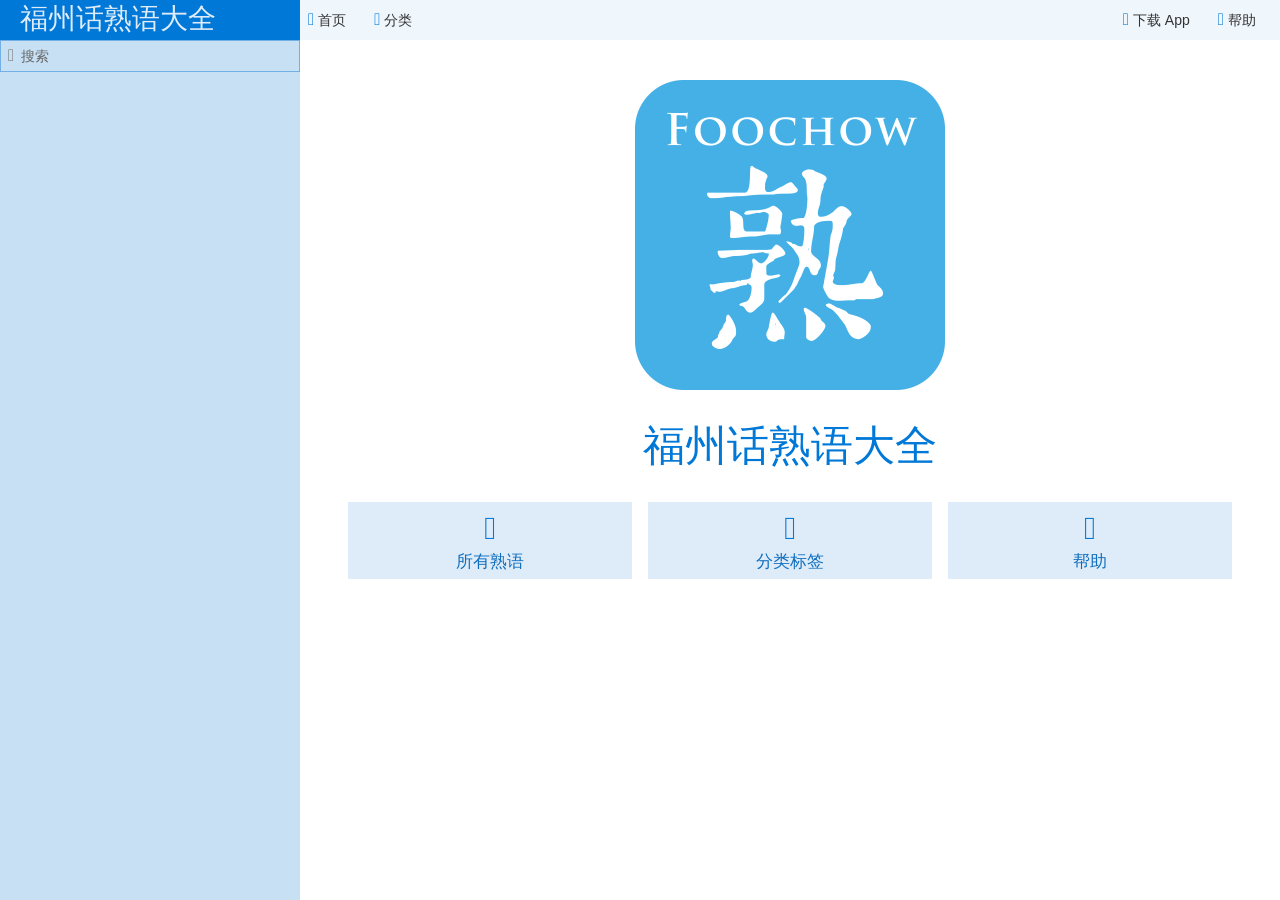
==== commit d43714cc: "Update 2018-01-12T21:32:49.849Z" ====
--- a/index.html
+++ b/index.html
@@ -1,38 +1,25 @@
 <html lang="ch-ZHT">
-    <head>
-        <meta charset="utf-8">
-        <link href="assets/vendor/fabric/fabric.css" type="text/css" rel="stylesheet" />
-        <link href="assets/vendor/fabric/fabric.components.css" type="text/css" rel="stylesheet" />
-        <link href="assets/css/cListItem.css" type="text/css" rel="stylesheet" />
-        <link href="assets/css/index.css" type="text/css" rel="stylesheet" /> 
-        <link href="assets/css/index.mobile.css" type="text/css" rel="stylesheet" />
-        <link href="assets/css/overrides.css" type="text/css" rel="stylesheet" />
-        <script src="assets/vendor/angular/angular.js"></script>
-    </head>
-    <body ng-app="app">
-        <div ng-cloak ng-controller="headerCtrl" id="headerBar" class="ms-bgColor-themeTertiary" ng-include="'app/views/header.tpl.html'">
-            
-        </div>
-        <div id="mainContainer" ng-cloak>
-            <div id="sideBar" ng-controller="sidebarCtrl" class="ms-bgColor-themeLight sideBarHide" ng-include="'app/views/sidebar.tpl.html'" >
-            </div>
-            <div id="mainPane" ng-controller="mainCtrl">          
-                <div ng-include=" detailMode && 'app/views/showDetails.tpl.html' || 'app/views/welcome.tpl.html' "></div>
-            </div>
-        </div>
-        
-        <script src="assets/vendor/howlerjs/howler.js"></script>
-        
-        <script src="assets/vendor/jquery/jquery-1.12.0.js"></script>
-        <script src="assets/vendor/fabric/components/SearchBox/Jquery.SearchBox.js"></script>
-        <script src='assets/vendor/fabric/components/CommandBar/Jquery.CommandBar.js'></script>
-        
-        
-        <script src="app/app.js"></script>
-        <script src="app/services/DataService.js"></script>
-        <script src="app/controllers/sidebarCtrl.js"></script>
-        <script src="app/controllers/mainCtrl.js"></script>
-        <script src="app/controllers/headerCtrl.js"></script>
 
-    </body>
-</html>+<head>
+  <meta charset="utf-8">
+  <meta content="IE=edge,chrome=1" http-equiv="X-UA-Compatible">
+  <title>福州话熟语大全</title>
+  <meta name="viewport" content="width=device-width, initial-scale=1, maximum-scale=1, minimum-scale=1, user-scalable=no, minimal-ui">
+  <meta name="apple-mobile-web-app-capable" content="yes">
+  <!-- inject:css -->
+  <link rel="stylesheet" href="bundle.css">
+  <!-- endinject -->
+</head>
+
+<body ng-app="app">
+  <fi-header></fi-header>
+  <fi-mainview></fi-mainview>
+  <share-panel></share-panel>
+  <!-- inject:js -->
+    <script src="all.min.js"></script>
+    <script src="app.bundle.js"></script>
+    <!-- endinject -->
+
+</body>
+
+</html>
--- a/bundle.css
+++ b/bundle.css
@@ -0,0 +1,6 @@
+.ms-u-slideLeftIn40,.ms-u-slideLeftIn400,.ms-u-slideRightIn40,.ms-u-slideRightIn400,.ms-u-slideUpIn20{-webkit-animation-duration:367ms;-moz-animation-duration:367ms;-ms-animation-duration:367ms;-o-animation-duration:367ms}.ms-font-su,.ms-font-xl,.ms-font-xxl{font-family:'Segoe UI Light WestEuropean','Segoe UI Light','Segoe WP Light','Segoe UI','Segoe WP',Tahoma,Arial,sans-serif;font-weight:400;color:#333}.ms-u-slideLeftIn40,.ms-u-slideRightIn40{-webkit-animation-timing-function:cubic-bezier(.1,.9,.2,1);animation-timing-function:cubic-bezier(.1,.9,.2,1)}.ms-Grid-row:after,.ms-Grid:after,.ms-u-clearfix:after{clear:both}.ms-Grid,.ms-Grid-col,.ms-Grid-row,.ms-u-borderBox,.ms-u-borderBox:after,.ms-u-borderBox:before,.ms-u-normalize{box-sizing:border-box}.ms-u-clearfix:after,.ms-u-clearfix:before{display:table;content:'';line-height:0}.ms-Icon,.ms-Icon--circle{display:inline-block;-webkit-font-smoothing:antialiased}.ms-u-normalize{margin:0;padding:0;box-shadow:none}.ms-bgColor-themeDark,.ms-bgColor-themeDark--hover:hover{background-color:#005a9e}.ms-bgColor-themeDarkAlt,.ms-bgColor-themeDarkAlt--hover:hover{background-color:#106ebe}.ms-bgColor-themeDarker,.ms-bgColor-themeDarker--hover:hover{background-color:#004578}.ms-bgColor-themePrimary,.ms-bgColor-themePrimary--hover:hover{background-color:#0078d7}.ms-bgColor-themeSecondary,.ms-bgColor-themeSecondary--hover:hover{background-color:#2b88d8}.ms-bgColor-themeTertiary,.ms-bgColor-themeTertiary--hover:hover{background-color:#71afe5}.ms-bgColor-themeLight,.ms-bgColor-themeLight--hover:hover{background-color:#c7e0f4}.ms-bgColor-themeLighter,.ms-bgColor-themeLighter--hover:hover{background-color:#deecf9}.ms-bgColor-themeLighterAlt,.ms-bgColor-themeLighterAlt--hover:hover{background-color:#eff6fc}.ms-bgColor-black,.ms-bgColor-black--hover:hover{background-color:#000}.ms-bgColor-neutralDark,.ms-bgColor-neutralDark--hover:hover{background-color:#212121}.ms-bgColor-neutralPrimary,.ms-bgColor-neutralPrimary--hover:hover{background-color:#333}.ms-bgColor-neutralSecondary,.ms-bgColor-neutralSecondary--hover:hover{background-color:#666}.ms-bgColor-neutralSecondaryAlt,.ms-bgColor-neutralSecondaryAlt--hover:hover{background-color:#767676}.ms-bgColor-neutralTertiary,.ms-bgColor-neutralTertiary--hover:hover{background-color:#a6a6a6}.ms-bgColor-neutralTertiaryAlt,.ms-bgColor-neutralTertiaryAlt--hover:hover{background-color:#c8c8c8}.ms-bgColor-neutralLight,.ms-bgColor-neutralLight--hover:hover{background-color:#eaeaea}.ms-bgColor-neutralLighter,.ms-bgColor-neutralLighter--hover:hover{background-color:#f4f4f4}.ms-bgColor-neutralLighterAlt,.ms-bgColor-neutralLighterAlt--hover:hover{background-color:#f8f8f8}.ms-bgColor-white,.ms-bgColor-white--hover:hover{background-color:#fff}.ms-bgColor-yellow{background-color:#ffb900}.ms-bgColor-yellowLight{background-color:#fff100}.ms-bgColor-orange{background-color:#d83b01}.ms-bgColor-orangeLight{background-color:#ff8c00}.ms-bgColor-redDark{background-color:#a80000}.ms-bgColor-red{background-color:#e81123}.ms-bgColor-magentaDark{background-color:#5c005c}.ms-bgColor-magenta{background-color:#b4009e}.ms-bgColor-magentaLight{background-color:#e3008c}.ms-bgColor-purpleDark{background-color:#32145a}.ms-bgColor-purple{background-color:#5c2d91}.ms-bgColor-purpleLight{background-color:#b4a0ff}.ms-bgColor-blueDark{background-color:#002050}.ms-bgColor-blueMid{background-color:#00188f}.ms-bgColor-blue{background-color:#0078d7}.ms-bgColor-blueLight{background-color:#00bcf2}.ms-bgColor-tealDark{background-color:#004b50}.ms-bgColor-teal{background-color:#008272}.ms-bgColor-tealLight{background-color:#00b294}.ms-bgColor-greenDark{background-color:#004b1c}.ms-bgColor-green{background-color:#107c10}.ms-bgColor-greenLight{background-color:#bad80a}.ms-bgColor-error{background-color:#fde7e9}.ms-bgColor-alert,.ms-bgColor-info{background-color:#f4f4f4}.ms-bgColor-success{background-color:#dff6dd}.ms-bgColor-orangeLighter,.ms-bgColor-orangeLighter--hover:hover{background-color:#ea4300}.ms-borderColor-themeDark,.ms-borderColor-themeDark--hover:hover{border-color:#005a9e}.ms-borderColor-themeDarkAlt,.ms-borderColor-themeDarkAlt--hover:hover{border-color:#106ebe}.ms-borderColor-themeDarker,.ms-borderColor-themeDarker--hover:hover{border-color:#004578}.ms-borderColor-themePrimary,.ms-borderColor-themePrimary--hover:hover{border-color:#0078d7}.ms-borderColor-themeSecondary,.ms-borderColor-themeSecondary--hover:hover{border-color:#2b88d8}.ms-borderColor-themeTertiary,.ms-borderColor-themeTertiary--hover:hover{border-color:#71afe5}.ms-borderColor-themeLight,.ms-borderColor-themeLight--hover:hover{border-color:#c7e0f4}.ms-borderColor-themeLighter,.ms-borderColor-themeLighter--hover:hover{border-color:#deecf9}.ms-borderColor-themeLighterAlt,.ms-borderColor-themeLighterAlt--hover:hover{border-color:#eff6fc}.ms-borderColor-black,.ms-borderColor-black--hover:hover{border-color:#000}.ms-borderColor-neutralDark,.ms-borderColor-neutralDark--hover:hover{border-color:#212121}.ms-borderColor-neutralPrimary,.ms-borderColor-neutralPrimary--hover:hover{border-color:#333}.ms-borderColor-neutralSecondary,.ms-borderColor-neutralSecondary--hover:hover{border-color:#666}.ms-borderColor-neutralSecondaryAlt,.ms-borderColor-neutralSecondaryAlt--hover:hover{border-color:#767676}.ms-borderColor-neutralTertiary,.ms-borderColor-neutralTertiary--hover:hover{border-color:#a6a6a6}.ms-borderColor-neutralTertiaryAlt,.ms-borderColor-neutralTertiaryAlt--hover:hover{border-color:#c8c8c8}.ms-borderColor-neutralLight,.ms-borderColor-neutralLight--hover:hover{border-color:#eaeaea}.ms-borderColor-neutralLighter,.ms-borderColor-neutralLighter--hover:hover{border-color:#f4f4f4}.ms-borderColor-neutralLighterAlt,.ms-borderColor-neutralLighterAlt--hover:hover{border-color:#f8f8f8}.ms-borderColor-white,.ms-borderColor-white--hover:hover{border-color:#fff}.ms-borderColor-yellow{border-color:#ffb900}.ms-borderColor-yellowLight{border-color:#fff100}.ms-borderColor-orange{border-color:#d83b01}.ms-borderColor-orangeLight{border-color:#ff8c00}.ms-borderColor-redDark{border-color:#a80000}.ms-borderColor-red{border-color:#e81123}.ms-borderColor-magentaDark{border-color:#5c005c}.ms-borderColor-magenta{border-color:#b4009e}.ms-borderColor-magentaLight{border-color:#e3008c}.ms-borderColor-purpleDark{border-color:#32145a}.ms-borderColor-purple{border-color:#5c2d91}.ms-borderColor-purpleLight{border-color:#b4a0ff}.ms-borderColor-blueDark{border-color:#002050}.ms-borderColor-blueMid{border-color:#00188f}.ms-borderColor-blue{border-color:#0078d7}.ms-borderColor-blueLight{border-color:#00bcf2}.ms-borderColor-tealDark{border-color:#004b50}.ms-borderColor-teal{border-color:#008272}.ms-borderColor-tealLight{border-color:#00b294}.ms-borderColor-greenDark{border-color:#004b1c}.ms-borderColor-green{border-color:#107c10}.ms-borderColor-greenLight{border-color:#bad80a}.ms-borderColor-error{border-color:#a80000}.ms-borderColor-info,.ms-borderColor-success{border-color:#107c10}.ms-borderColor-alert{border-color:#d83b01}.ms-borderColor-orangeLighter,.ms-borderColor-orangeLighter--hover:hover{border-color:#ea4300}.ms-borderColorTop-themePrimary,.ms-borderColorTop-themePrimary--hover:hover{border-top-color:#0078d7}.ms-font-su{font-size:42px}.ms-font-xxl{font-size:28px}.ms-font-xl{font-size:21px}.ms-font-l{color:#333;font-family:'Segoe UI Semilight WestEuropean','Segoe UI Semilight','Segoe WP Semilight','Segoe UI','Segoe WP',Tahoma,Arial,sans-serif;font-size:17px;font-weight:400}.ms-font-m,.ms-font-m-plus,.ms-font-s,.ms-font-s-plus,.ms-font-xs{font-family:'Segoe UI Regular WestEuropean','Segoe UI','Segoe WP',Tahoma,Arial,sans-serif;color:#333;font-weight:400}.ms-font-m-plus{font-size:15px}.ms-font-m{font-size:14px}.ms-font-s-plus{font-size:13px}.ms-font-s{font-size:12px}.ms-font-xs{font-size:11px}.ms-font-mi{color:#333;font-family:'Segoe UI Semibold WestEuropean','Segoe UI Semibold','Segoe WP Semibold','Segoe UI','Segoe WP',Tahoma,Arial,sans-serif;font-size:10px;font-weight:400}.ms-fontWeight-light,.ms-fontWeight-light--hover:hover{font-family:'Segoe UI Light WestEuropean','Segoe UI Light','Segoe WP Light','Segoe UI','Segoe WP',Tahoma,Arial,sans-serif}.ms-fontWeight-semilight,.ms-fontWeight-semilight--hover:hover{font-family:'Segoe UI Semilight WestEuropean','Segoe UI Semilight','Segoe WP Semilight','Segoe UI','Segoe WP',Tahoma,Arial,sans-serif}.ms-fontWeight-regular,.ms-fontWeight-regular--hover:hover{font-family:'Segoe UI Regular WestEuropean','Segoe UI','Segoe WP',Tahoma,Arial,sans-serif}.ms-fontWeight-semibold,.ms-fontWeight-semibold--hover:hover{font-family:'Segoe UI Semibold WestEuropean','Segoe UI Semibold','Segoe WP Semibold','Segoe UI','Segoe WP',Tahoma,Arial,sans-serif}.ms-fontSize-su{font-size:42px}.ms-fontSize-xxl{font-size:28px}.ms-fontSize-xl{font-size:21px}.ms-fontSize-l{font-size:17px}.ms-fontSize-mPlus{font-size:15px}.ms-fontSize-m{font-size:14px}.ms-fontSize-sPlus{font-size:13px}.ms-fontSize-s{font-size:12px}.ms-fontSize-xs{font-size:11px}.ms-fontSize-mi{font-size:10px}.ms-fontColor-themeDarker,.ms-fontColor-themeDarker--hover:hover{color:#004578}.ms-fontColor-themeDark,.ms-fontColor-themeDark--hover:hover{color:#005a9e}.ms-fontColor-themeDarkAlt,.ms-fontColor-themeDarkAlt--hover:hover{color:#106ebe}.ms-fontColor-themePrimary,.ms-fontColor-themePrimary--hover:hover{color:#0078d7}.ms-fontColor-themeSecondary,.ms-fontColor-themeSecondary--hover:hover{color:#2b88d8}.ms-fontColor-themeTertiary,.ms-fontColor-themeTertiary--hover:hover{color:#71afe5}.ms-fontColor-themeLight,.ms-fontColor-themeLight--hover:hover{color:#c7e0f4}.ms-fontColor-themeLighter,.ms-fontColor-themeLighter--hover:hover{color:#deecf9}.ms-fontColor-themeLighterAlt,.ms-fontColor-themeLighterAlt--hover:hover{color:#eff6fc}.ms-fontColor-black,.ms-fontColor-black--hover:hover{color:#000}.ms-fontColor-neutralDark,.ms-fontColor-neutralDark--hover:hover{color:#212121}.ms-fontColor-neutralPrimary,.ms-fontColor-neutralPrimary--hover:hover{color:#333}.ms-fontColor-neutralSecondary,.ms-fontColor-neutralSecondary--hover:hover{color:#666}.ms-fontColor-neutralSecondaryAlt,.ms-fontColor-neutralSecondaryAlt--hover:hover{color:#767676}.ms-fontColor-neutralTertiary,.ms-fontColor-neutralTertiary--hover:hover{color:#a6a6a6}.ms-fontColor-neutralTertiaryAlt,.ms-fontColor-neutralTertiaryAlt--hover:hover{color:#c8c8c8}.ms-fontColor-neutralLight,.ms-fontColor-neutralLight--hover:hover{color:#eaeaea}.ms-fontColor-neutralLighter,.ms-fontColor-neutralLighter--hover:hover{color:#f4f4f4}.ms-fontColor-neutralLighterAlt,.ms-fontColor-neutralLighterAlt--hover:hover{color:#f8f8f8}.ms-fontColor-white,.ms-fontColor-white--hover:hover{color:#fff}.ms-fontColor-yellow,.ms-fontColor-yellow--hover:hover{color:#ffb900}.ms-fontColor-yellowLight,.ms-fontColor-yellowLight--hover:hover{color:#fff100}.ms-fontColor-orange,.ms-fontColor-orange--hover:hover{color:#d83b01}.ms-fontColor-orangeLighter,.ms-fontColor-orangeLighter--hover:hover,.ms-fontColor-orangeLighter-hover:hover{color:#ea4300}.ms-fontColor-orangeLight,.ms-fontColor-orangeLight--hover:hover{color:#ff8c00}.ms-fontColor-redDark,.ms-fontColor-redDark--hover:hover{color:#a80000}.ms-fontColor-red,.ms-fontColor-red--hover:hover{color:#e81123}.ms-fontColor-magentaDark,.ms-fontColor-magentaDark--hover:hover{color:#5c005c}.ms-fontColor-magenta,.ms-fontColor-magenta--hover:hover{color:#b4009e}.ms-fontColor-magentaLight,.ms-fontColor-magentaLight--hover:hover{color:#e3008c}.ms-fontColor-purpleDark,.ms-fontColor-purpleDark--hover:hover{color:#32145a}.ms-fontColor-purple,.ms-fontColor-purple--hover:hover{color:#5c2d91}.ms-fontColor-purpleLight,.ms-fontColor-purpleLight--hover:hover{color:#b4a0ff}.ms-fontColor-blueDark,.ms-fontColor-blueDark--hover:hover{color:#002050}.ms-fontColor-blueMid,.ms-fontColor-blueMid--hover:hover{color:#00188f}.ms-fontColor-blue,.ms-fontColor-blue--hover:hover{color:#0078d7}.ms-fontColor-blueLight,.ms-fontColor-blueLight--hover:hover{color:#00bcf2}.ms-fontColor-tealDark,.ms-fontColor-tealDark--hover:hover{color:#004b50}.ms-fontColor-teal,.ms-fontColor-teal--hover:hover{color:#008272}.ms-fontColor-tealLight,.ms-fontColor-tealLight--hover:hover{color:#00b294}.ms-fontColor-greenDark,.ms-fontColor-greenDark--hover:hover{color:#004b1c}.ms-fontColor-green,.ms-fontColor-green--hover:hover{color:#107c10}.ms-fontColor-greenLight,.ms-fontColor-greenLight--hover:hover{color:#bad80a}.ms-fontColor-error,.ms-fontColor-error--hover:hover{color:#a80000}.ms-fontColor-alert,.ms-fontColor-alert--hover:hover{color:#d83b01}.ms-fontColor-info,.ms-fontColor-info--hover:hover,.ms-fontColor-success,.ms-fontColor-success--hover:hover{color:#107c10}@font-face{font-family:'Leelawadee UI Bold';src:url(https://appsforoffice.microsoft.com/fabric/fonts/LeelawadeeUI-Thai/LeelawadeeUI-Bold.eot?#iefix) format('embedded-opentype'),url(https://appsforoffice.microsoft.com/fabric/fonts/LeelawadeeUI-Thai/LeelawadeeUI-Bold.woff) format('woff'),url(https://appsforoffice.microsoft.com/fabric/fonts/LeelawadeeUI-Thai/LeelawadeeUI-Bold.ttf) format('truetype'),url(https://appsforoffice.microsoft.com/fabric/fonts/LeelawadeeUI-Thai/LeelawadeeUI-Bold#LeelawadeeUI-Bold) format('svg');font-weight:400;font-style:normal}@font-face{font-family:'Leelawadee UI';src:url(https://appsforoffice.microsoft.com/fabric/fonts/LeelawadeeUI-Thai/LeelawadeeUI-Regular.eot?#iefix) format('embedded-opentype'),url(https://appsforoffice.microsoft.com/fabric/fonts/LeelawadeeUI-Thai/LeelawadeeUI-Regular.woff) format('woff'),url(https://appsforoffice.microsoft.com/fabric/fonts/LeelawadeeUI-Thai/LeelawadeeUI-Regular.ttf) format('truetype'),url(https://appsforoffice.microsoft.com/fabric/fonts/LeelawadeeUI-Thai/LeelawadeeUI-Regular#LeelawadeeUI-Regular) format('svg');font-weight:400;font-style:normal}@font-face{font-family:'Leelawadee UI Semilight';src:url(https://appsforoffice.microsoft.com/fabric/fonts/LeelawadeeUI-Thai/LeelawadeeUI-Semilight.eot?#iefix) format('embedded-opentype'),url(https://appsforoffice.microsoft.com/fabric/fonts/LeelawadeeUI-Thai/LeelawadeeUI-Semilight.woff) format('woff'),url(https://appsforoffice.microsoft.com/fabric/fonts/LeelawadeeUI-Thai/LeelawadeeUI-Semilight.ttf) format('truetype'),url(https://appsforoffice.microsoft.com/fabric/fonts/LeelawadeeUI-Thai/LeelawadeeUI-Semilight#LeelawadeeUI-Semilight) format('svg');font-weight:400;font-style:normal}@font-face{font-family:'Segoe UI Light Arabic';src:url(https://appsforoffice.microsoft.com/fabric/fonts/SegoeUI-Arabic/SegoeUI-Light.eot?#iefix) format('embedded-opentype'),url(https://appsforoffice.microsoft.com/fabric/fonts/SegoeUI-Arabic/SegoeUI-Light.woff) format('woff'),url(https://appsforoffice.microsoft.com/fabric/fonts/SegoeUI-Arabic/SegoeUI-Light.ttf) format('truetype'),url(https://appsforoffice.microsoft.com/fabric/fonts/SegoeUI-Arabic/SegoeUI-Light.svg#SegoeUI-Light) format('svg');font-weight:400;font-style:normal}@font-face{font-family:'Segoe UI Regular Arabic';src:url(https://appsforoffice.microsoft.com/fabric/fonts/SegoeUI-Arabic/SegoeUI-Regular.eot?#iefix) format('embedded-opentype'),url(https://appsforoffice.microsoft.com/fabric/fonts/SegoeUI-Arabic/SegoeUI-Regular.woff) format('woff'),url(https://appsforoffice.microsoft.com/fabric/fonts/SegoeUI-Arabic/SegoeUI-Regular.ttf) format('truetype'),url(https://appsforoffice.microsoft.com/fabric/fonts/SegoeUI-Arabic/SegoeUI-Regular.svg#SegoeUI-Regular) format('svg');font-weight:400;font-style:normal}@font-face{font-family:'Segoe UI Semibold Arabic';src:url(https://appsforoffice.microsoft.com/fabric/fonts/SegoeUI-Arabic/SegoeUI-Semibold.eot?#iefix) format('embedded-opentype'),url(https://appsforoffice.microsoft.com/fabric/fonts/SegoeUI-Arabic/SegoeUI-Semibold.woff) format('woff'),url(https://appsforoffice.microsoft.com/fabric/fonts/SegoeUI-Arabic/SegoeUI-Semibold.ttf) format('truetype'),url(https://appsforoffice.microsoft.com/fabric/fonts/SegoeUI-Arabic/SegoeUI-Semibold.svg#SegoeUI-Semibold) format('svg');font-weight:400;font-style:normal}@font-face{font-family:'Segoe UI Semilight Arabic';src:url(https://appsforoffice.microsoft.com/fabric/fonts/SegoeUI-Arabic/SegoeUI-Semilight.eot?#iefix) format('embedded-opentype'),url(https://appsforoffice.microsoft.com/fabric/fonts/SegoeUI-Arabic/SegoeUI-Semilight.woff) format('woff'),url(https://appsforoffice.microsoft.com/fabric/fonts/SegoeUI-Arabic/SegoeUI-Semilight.ttf) format('truetype'),url(https://appsforoffice.microsoft.com/fabric/fonts/SegoeUI-Arabic/SegoeUI-Semilight.svg#SegoeUI-Semilight) format('svg');font-weight:400;font-style:normal}@font-face{font-family:'Segoe UI Light Cyrillic';src:url(https://appsforoffice.microsoft.com/fabric/fonts/SegoeUI-Cyrillic/SegoeUI-Light.eot?#iefix) format('embedded-opentype'),url(https://appsforoffice.microsoft.com/fabric/fonts/SegoeUI-Cyrillic/SegoeUI-Light.woff) format('woff'),url(https://appsforoffice.microsoft.com/fabric/fonts/SegoeUI-Cyrillic/SegoeUI-Light.ttf) format('truetype'),url(https://appsforoffice.microsoft.com/fabric/fonts/SegoeUI-Cyrillic/SegoeUI-Light.svg#SegoeUI-Light) format('svg');font-weight:400;font-style:normal}@font-face{font-family:'Segoe UI Regular Cyrillic';src:url(https://appsforoffice.microsoft.com/fabric/fonts/SegoeUI-Cyrillic/SegoeUI-Regular.eot?#iefix) format('embedded-opentype'),url(https://appsforoffice.microsoft.com/fabric/fonts/SegoeUI-Cyrillic/SegoeUI-Regular.woff) format('woff'),url(https://appsforoffice.microsoft.com/fabric/fonts/SegoeUI-Cyrillic/SegoeUI-Regular.ttf) format('truetype'),url(https://appsforoffice.microsoft.com/fabric/fonts/SegoeUI-Cyrillic/SegoeUI-Regular.svg#SegoeUI-Regular) format('svg');font-weight:400;font-style:normal}@font-face{font-family:'Segoe UI Semibold Cyrillic';src:url(https://appsforoffice.microsoft.com/fabric/fonts/SegoeUI-Cyrillic/SegoeUI-Semibold.eot?#iefix) format('embedded-opentype'),url(https://appsforoffice.microsoft.com/fabric/fonts/SegoeUI-Cyrillic/SegoeUI-Semibold.woff) format('woff'),url(https://appsforoffice.microsoft.com/fabric/fonts/SegoeUI-Cyrillic/SegoeUI-Semibold.ttf) format('truetype'),url(https://appsforoffice.microsoft.com/fabric/fonts/SegoeUI-Cyrillic/SegoeUI-Semibold.svg#SegoeUI-Semibold) format('svg');font-weight:400;font-style:normal}@font-face{font-family:'Segoe UI Semilight Cyrillic';src:url(https://appsforoffice.microsoft.com/fabric/fonts/SegoeUI-Cyrillic/SegoeUI-Semilight.eot?#iefix) format('embedded-opentype'),url(https://appsforoffice.microsoft.com/fabric/fonts/SegoeUI-Cyrillic/SegoeUI-Semilight.woff) format('woff'),url(https://appsforoffice.microsoft.com/fabric/fonts/SegoeUI-Cyrillic/SegoeUI-Semilight.ttf) format('truetype'),url(https://appsforoffice.microsoft.com/fabric/fonts/SegoeUI-Cyrillic/SegoeUI-Semilight.svg#SegoeUI-Semilight) format('svg');font-weight:400;font-style:normal}@font-face{font-family:'Segoe UI Light EastEuropean';src:url(https://appsforoffice.microsoft.com/fabric/fonts/SegoeUI-EastEuropean/SegoeUI-Light.eot?#iefix) format('embedded-opentype'),url(https://appsforoffice.microsoft.com/fabric/fonts/SegoeUI-EastEuropean/SegoeUI-Light.woff) format('woff'),url(https://appsforoffice.microsoft.com/fabric/fonts/SegoeUI-EastEuropean/SegoeUI-Light.ttf) format('truetype'),url(https://appsforoffice.microsoft.com/fabric/fonts/SegoeUI-EastEuropean/SegoeUI-Light.svg#SegoeUI-Light) format('svg');font-weight:400;font-style:normal}@font-face{font-family:'Segoe UI Regular EastEuropean';src:url(https://appsforoffice.microsoft.com/fabric/fonts/SegoeUI-EastEuropean/SegoeUI-Regular.eot?#iefix) format('embedded-opentype'),url(https://appsforoffice.microsoft.com/fabric/fonts/SegoeUI-EastEuropean/SegoeUI-Regular.woff) format('woff'),url(https://appsforoffice.microsoft.com/fabric/fonts/SegoeUI-EastEuropean/SegoeUI-Regular.ttf) format('truetype'),url(https://appsforoffice.microsoft.com/fabric/fonts/SegoeUI-EastEuropean/SegoeUI-Regular.svg#SegoeUI-Regular) format('svg');font-weight:400;font-style:normal}@font-face{font-family:'Segoe UI Semibold EastEuropean';src:url(https://appsforoffice.microsoft.com/fabric/fonts/SegoeUI-EastEuropean/SegoeUI-Semibold.eot?#iefix) format('embedded-opentype'),url(https://appsforoffice.microsoft.com/fabric/fonts/SegoeUI-EastEuropean/SegoeUI-Semibold.woff) format('woff'),url(https://appsforoffice.microsoft.com/fabric/fonts/SegoeUI-EastEuropean/SegoeUI-Semibold.ttf) format('truetype'),url(https://appsforoffice.microsoft.com/fabric/fonts/SegoeUI-EastEuropean/SegoeUI-Semibold.svg#SegoeUI-Semibold) format('svg');font-weight:400;font-style:normal}@font-face{font-family:'Segoe UI Semilight EastEuropean';src:url(https://appsforoffice.microsoft.com/fabric/fonts/SegoeUI-EastEuropean/SegoeUI-Semilight.eot?#iefix) format('embedded-opentype'),url(https://appsforoffice.microsoft.com/fabric/fonts/SegoeUI-EastEuropean/SegoeUI-Semilight.woff) format('woff'),url(https://appsforoffice.microsoft.com/fabric/fonts/SegoeUI-EastEuropean/SegoeUI-Semilight.ttf) format('truetype'),url(https://appsforoffice.microsoft.com/fabric/fonts/SegoeUI-EastEuropean/SegoeUI-Semilight.svg#SegoeUI-Semilight) format('svg');font-weight:400;font-style:normal}@font-face{font-family:'Segoe UI Light Greek';src:url(https://appsforoffice.microsoft.com/fabric/fonts/SegoeUI-Greek/SegoeUI-Light.eot?#iefix) format('embedded-opentype'),url(https://appsforoffice.microsoft.com/fabric/fonts/SegoeUI-Greek/SegoeUI-Light.woff) format('woff'),url(https://appsforoffice.microsoft.com/fabric/fonts/SegoeUI-Greek/SegoeUI-Light.ttf) format('truetype'),url(https://appsforoffice.microsoft.com/fabric/fonts/SegoeUI-Greek/SegoeUI-Light.svg#SegoeUI-Light) format('svg');font-weight:400;font-style:normal}@font-face{font-family:'Segoe UI Regular Greek';src:url(https://appsforoffice.microsoft.com/fabric/fonts/SegoeUI-Greek/SegoeUI-Regular.eot?#iefix) format('embedded-opentype'),url(https://appsforoffice.microsoft.com/fabric/fonts/SegoeUI-Greek/SegoeUI-Regular.woff) format('woff'),url(https://appsforoffice.microsoft.com/fabric/fonts/SegoeUI-Greek/SegoeUI-Regular.ttf) format('truetype'),url(https://appsforoffice.microsoft.com/fabric/fonts/SegoeUI-Greek/SegoeUI-Regular.svg#SegoeUI-Regular) format('svg');font-weight:400;font-style:normal}@font-face{font-family:'Segoe UI Semibold Greek';src:url(https://appsforoffice.microsoft.com/fabric/fonts/SegoeUI-Greek/SegoeUI-Semibold.eot?#iefix) format('embedded-opentype'),url(https://appsforoffice.microsoft.com/fabric/fonts/SegoeUI-Greek/SegoeUI-Semibold.woff) format('woff'),url(https://appsforoffice.microsoft.com/fabric/fonts/SegoeUI-Greek/SegoeUI-Semibold.ttf) format('truetype'),url(https://appsforoffice.microsoft.com/fabric/fonts/SegoeUI-Greek/SegoeUI-Semibold.svg#SegoeUI-Semibold) format('svg');font-weight:400;font-style:normal}@font-face{font-family:'Segoe UI Semilight Greek';src:url(https://appsforoffice.microsoft.com/fabric/fonts/SegoeUI-Greek/SegoeUI-Semilight.eot?#iefix) format('embedded-opentype'),url(https://appsforoffice.microsoft.com/fabric/fonts/SegoeUI-Greek/SegoeUI-Semilight.woff) format('woff'),url(https://appsforoffice.microsoft.com/fabric/fonts/SegoeUI-Greek/SegoeUI-Semilight.ttf) format('truetype'),url(https://appsforoffice.microsoft.com/fabric/fonts/SegoeUI-Greek/SegoeUI-Semilight.svg#SegoeUI-Semilight) format('svg');font-weight:400;font-style:normal}@font-face{font-family:'Segoe UI Light Hebrew';src:url(https://appsforoffice.microsoft.com/fabric/fonts/SegoeUI-Hebrew/SegoeUI-Light.eot?#iefix) format('embedded-opentype'),url(https://appsforoffice.microsoft.com/fabric/fonts/SegoeUI-Hebrew/SegoeUI-Light.woff) format('woff'),url(https://appsforoffice.microsoft.com/fabric/fonts/SegoeUI-Hebrew/SegoeUI-Light.ttf) format('truetype'),url(https://appsforoffice.microsoft.com/fabric/fonts/SegoeUI-Hebrew/SegoeUI-Light.svg#SegoeUI-Light) format('svg');font-weight:400;font-style:normal}@font-face{font-family:'Segoe UI Regular Hebrew';src:url(https://appsforoffice.microsoft.com/fabric/fonts/SegoeUI-Hebrew/SegoeUI-Regular.eot?#iefix) format('embedded-opentype'),url(https://appsforoffice.microsoft.com/fabric/fonts/SegoeUI-Hebrew/SegoeUI-Regular.woff) format('woff'),url(https://appsforoffice.microsoft.com/fabric/fonts/SegoeUI-Hebrew/SegoeUI-Regular.ttf) format('truetype'),url(https://appsforoffice.microsoft.com/fabric/fonts/SegoeUI-Hebrew/SegoeUI-Regular.svg#SegoeUI-Regular) format('svg');font-weight:400;font-style:normal}@font-face{font-family:'Segoe UI Semibold Hebrew';src:url(https://appsforoffice.microsoft.com/fabric/fonts/SegoeUI-Hebrew/SegoeUI-Semibold.eot?#iefix) format('embedded-opentype'),url(https://appsforoffice.microsoft.com/fabric/fonts/SegoeUI-Hebrew/SegoeUI-Semibold.woff) format('woff'),url(https://appsforoffice.microsoft.com/fabric/fonts/SegoeUI-Hebrew/SegoeUI-Semibold.ttf) format('truetype'),url(https://appsforoffice.microsoft.com/fabric/fonts/SegoeUI-Hebrew/SegoeUI-Semibold.svg#SegoeUI-Semibold) format('svg');font-weight:400;font-style:normal}@font-face{font-family:'Segoe UI Semilight Hebrew';src:url(https://appsforoffice.microsoft.com/fabric/fonts/SegoeUI-Hebrew/SegoeUI-Semilight.eot?#iefix) format('embedded-opentype'),url(https://appsforoffice.microsoft.com/fabric/fonts/SegoeUI-Hebrew/SegoeUI-Semilight.woff) format('woff'),url(https://appsforoffice.microsoft.com/fabric/fonts/SegoeUI-Hebrew/SegoeUI-Semilight.ttf) format('truetype'),url(https://appsforoffice.microsoft.com/fabric/fonts/SegoeUI-Hebrew/SegoeUI-Semilight.svg#SegoeUI-Semilight) format('svg');font-weight:400;font-style:normal}@font-face{font-family:'Segoe UI Light Vietnamese';src:url(https://appsforoffice.microsoft.com/fabric/fonts/SegoeUI-Vietnamese/SegoeUI-Light.eot?#iefix) format('embedded-opentype'),url(https://appsforoffice.microsoft.com/fabric/fonts/SegoeUI-Vietnamese/SegoeUI-Light.woff) format('woff'),url(https://appsforoffice.microsoft.com/fabric/fonts/SegoeUI-Vietnamese/SegoeUI-Light.ttf) format('truetype'),url(https://appsforoffice.microsoft.com/fabric/fonts/SegoeUI-Vietnamese/SegoeUI-Light.svg#SegoeUI-Light) format('svg');font-weight:400;font-style:normal}@font-face{font-family:'Segoe UI Regular Vietnamese';src:url(https://appsforoffice.microsoft.com/fabric/fonts/SegoeUI-Vietnamese/SegoeUI-Regular.eot?#iefix) format('embedded-opentype'),url(https://appsforoffice.microsoft.com/fabric/fonts/SegoeUI-Vietnamese/SegoeUI-Regular.woff) format('woff'),url(https://appsforoffice.microsoft.com/fabric/fonts/SegoeUI-Vietnamese/SegoeUI-Regular.ttf) format('truetype'),url(https://appsforoffice.microsoft.com/fabric/fonts/SegoeUI-Vietnamese/SegoeUI-Regular.svg#SegoeUI-Regular) format('svg');font-weight:400;font-style:normal}@font-face{font-family:'Segoe UI Semibold Vietnamese';src:url(https://appsforoffice.microsoft.com/fabric/fonts/SegoeUI-Vietnamese/SegoeUI-Semibold.eot?#iefix) format('embedded-opentype'),url(https://appsforoffice.microsoft.com/fabric/fonts/SegoeUI-Vietnamese/SegoeUI-Semibold.woff) format('woff'),url(https://appsforoffice.microsoft.com/fabric/fonts/SegoeUI-Vietnamese/SegoeUI-Semibold.ttf) format('truetype'),url(https://appsforoffice.microsoft.com/fabric/fonts/SegoeUI-Vietnamese/SegoeUI-Semibold.svg#SegoeUI-Semibold) format('svg');font-weight:400;font-style:normal}@font-face{font-family:'Segoe UI Semilight Vietnamese';src:url(https://appsforoffice.microsoft.com/fabric/fonts/SegoeUI-Vietnamese/SegoeUI-Semilight.eot?#iefix) format('embedded-opentype'),url(https://appsforoffice.microsoft.com/fabric/fonts/SegoeUI-Vietnamese/SegoeUI-Semilight.woff) format('woff'),url(https://appsforoffice.microsoft.com/fabric/fonts/SegoeUI-Vietnamese/SegoeUI-Semilight.ttf) format('truetype'),url(https://appsforoffice.microsoft.com/fabric/fonts/SegoeUI-Vietnamese/SegoeUI-Semilight.svg#SegoeUI-Semilight) format('svg');font-weight:400;font-style:normal}@font-face{font-family:'Segoe UI Light WestEuropean';src:url(https://appsforoffice.microsoft.com/fabric/fonts/SegoeUI-WestEuropean/SegoeUI-Light.eot?#iefix) format('embedded-opentype'),url(https://appsforoffice.microsoft.com/fabric/fonts/SegoeUI-WestEuropean/SegoeUI-Light.woff) format('woff'),url(https://appsforoffice.microsoft.com/fabric/fonts/SegoeUI-WestEuropean/SegoeUI-Light.ttf) format('truetype'),url(https://appsforoffice.microsoft.com/fabric/fonts/SegoeUI-WestEuropean/SegoeUI-Light.svg#SegoeUI-Light) format('svg');font-weight:400;font-style:normal}@font-face{font-family:'Segoe UI Regular WestEuropean';src:url(https://appsforoffice.microsoft.com/fabric/fonts/SegoeUI-WestEuropean/SegoeUI-Regular.eot?#iefix) format('embedded-opentype'),url(https://appsforoffice.microsoft.com/fabric/fonts/SegoeUI-WestEuropean/SegoeUI-Regular.woff) format('woff'),url(https://appsforoffice.microsoft.com/fabric/fonts/SegoeUI-WestEuropean/SegoeUI-Regular.ttf) format('truetype'),url(https://appsforoffice.microsoft.com/fabric/fonts/SegoeUI-WestEuropean/SegoeUI-Regular.svg#SegoeUI-Regular) format('svg');font-weight:400;font-style:normal}@font-face{font-family:'Segoe UI Semibold WestEuropean';src:url(https://appsforoffice.microsoft.com/fabric/fonts/SegoeUI-WestEuropean/SegoeUI-Semibold.eot?#iefix) format('embedded-opentype'),url(https://appsforoffice.microsoft.com/fabric/fonts/SegoeUI-WestEuropean/SegoeUI-Semibold.woff) format('woff'),url(https://appsforoffice.microsoft.com/fabric/fonts/SegoeUI-WestEuropean/SegoeUI-Semibold.ttf) format('truetype'),url(https://appsforoffice.microsoft.com/fabric/fonts/SegoeUI-WestEuropean/SegoeUI-Semibold.svg#SegoeUI-Semibold) format('svg');font-weight:400;font-style:normal}@font-face{font-family:'Segoe UI Semilight WestEuropean';src:url(https://appsforoffice.microsoft.com/fabric/fonts/SegoeUI-WestEuropean/SegoeUI-Semilight.eot?#iefix) format('embedded-opentype'),url(https://appsforoffice.microsoft.com/fabric/fonts/SegoeUI-WestEuropean/SegoeUI-Semilight.woff) format('woff'),url(https://appsforoffice.microsoft.com/fabric/fonts/SegoeUI-WestEuropean/SegoeUI-Semilight.ttf) format('truetype'),url(https://appsforoffice.microsoft.com/fabric/fonts/SegoeUI-WestEuropean/SegoeUI-Semilight.svg#SegoeUI-Semilight) format('svg');font-weight:400;font-style:normal}[lang=ja-JP] .ms-font-l,[lang=ja-JP] .ms-font-m,[lang=ja-JP] .ms-font-m-plus,[lang=ja-JP] .ms-font-mi,[lang=ja-JP] .ms-font-s,[lang=ja-JP] .ms-font-s-plus,[lang=ja-JP] .ms-font-su,[lang=ja-JP] .ms-font-xl,[lang=ja-JP] .ms-font-xs,[lang=ja-JP] .ms-font-xxl,[lang=ja-JP] .ms-fontWeight-light,[lang=ja-JP] .ms-fontWeight-light-hover:hover,[lang=ja-JP] .ms-fontWeight-regular,[lang=ja-JP] .ms-fontWeight-regular-hover:hover,[lang=ja-JP] .ms-fontWeight-semibold,[lang=ja-JP] .ms-fontWeight-semibold-hover:hover,[lang=ja-JP] .ms-fontWeight-semilight,[lang=ja-JP] .ms-fontWeight-semilight-hover:hover{font-family:YuGothic,'Meiryo UI',Meiryo,'MS Pgothic',Osaka,'Segoe UI','Segoe WP',Tahoma,Arial,sans-serif}[lang=ko-KR] .ms-font-l,[lang=ko-KR] .ms-font-m,[lang=ko-KR] .ms-font-m-plus,[lang=ko-KR] .ms-font-mi,[lang=ko-KR] .ms-font-s,[lang=ko-KR] .ms-font-s-plus,[lang=ko-KR] .ms-font-su,[lang=ko-KR] .ms-font-xl,[lang=ko-KR] .ms-font-xs,[lang=ko-KR] .ms-font-xxl,[lang=ko-KR] .ms-fontWeight-light,[lang=ko-KR] .ms-fontWeight-light-hover:hover,[lang=ko-KR] .ms-fontWeight-regular,[lang=ko-KR] .ms-fontWeight-regular-hover:hover,[lang=ko-KR] .ms-fontWeight-semibold,[lang=ko-KR] .ms-fontWeight-semibold-hover:hover,[lang=ko-KR] .ms-fontWeight-semilight,[lang=ko-KR] .ms-fontWeight-semilight-hover:hover{font-family:'Malgun Gothic',Gulim,'Segoe UI','Segoe WP',Tahoma,Arial,sans-serif}[lang=ch-ZHS] .ms-font-l,[lang=ch-ZHS] .ms-font-m,[lang=ch-ZHS] .ms-font-m-plus,[lang=ch-ZHS] .ms-font-mi,[lang=ch-ZHS] .ms-font-s,[lang=ch-ZHS] .ms-font-s-plus,[lang=ch-ZHS] .ms-font-su,[lang=ch-ZHS] .ms-font-xl,[lang=ch-ZHS] .ms-font-xs,[lang=ch-ZHS] .ms-font-xxl,[lang=ch-ZHS] .ms-fontWeight-light,[lang=ch-ZHS] .ms-fontWeight-light-hover:hover,[lang=ch-ZHS] .ms-fontWeight-regular,[lang=ch-ZHS] .ms-fontWeight-regular-hover:hover,[lang=ch-ZHS] .ms-fontWeight-semibold,[lang=ch-ZHS] .ms-fontWeight-semibold-hover:hover,[lang=ch-ZHS] .ms-fontWeight-semilight,[lang=ch-ZHS] .ms-fontWeight-semilight-hover:hover{font-family:'Microsoft Yahei',Verdana,Simsun,'Segoe UI','Segoe WP',Tahoma,Arial,sans-serif}[lang=ch-ZHT] .ms-font-l,[lang=ch-ZHT] .ms-font-m,[lang=ch-ZHT] .ms-font-m-plus,[lang=ch-ZHT] .ms-font-mi,[lang=ch-ZHT] .ms-font-s,[lang=ch-ZHT] .ms-font-s-plus,[lang=ch-ZHT] .ms-font-su,[lang=ch-ZHT] .ms-font-xl,[lang=ch-ZHT] .ms-font-xs,[lang=ch-ZHT] .ms-font-xxl,[lang=ch-ZHT] .ms-fontWeight-light,[lang=ch-ZHT] .ms-fontWeight-light-hover:hover,[lang=ch-ZHT] .ms-fontWeight-regular,[lang=ch-ZHT] .ms-fontWeight-regular-hover:hover,[lang=ch-ZHT] .ms-fontWeight-semibold,[lang=ch-ZHT] .ms-fontWeight-semibold-hover:hover,[lang=ch-ZHT] .ms-fontWeight-semilight,[lang=ch-ZHT] .ms-fontWeight-semilight-hover:hover{font-family:'Microsoft Jhenghei',Pmingliu,'Segoe UI','Segoe WP',Tahoma,Arial,sans-serif}[lang=hi-IN] .ms-font-l,[lang=hi-IN] .ms-font-m,[lang=hi-IN] .ms-font-m-plus,[lang=hi-IN] .ms-font-mi,[lang=hi-IN] .ms-font-s,[lang=hi-IN] .ms-font-s-plus,[lang=hi-IN] .ms-font-su,[lang=hi-IN] .ms-font-xl,[lang=hi-IN] .ms-font-xs,[lang=hi-IN] .ms-font-xxl,[lang=hi-IN] .ms-fontWeight-light,[lang=hi-IN] .ms-fontWeight-light-hover:hover,[lang=hi-IN] .ms-fontWeight-regular,[lang=hi-IN] .ms-fontWeight-regular-hover:hover,[lang=hi-IN] .ms-fontWeight-semibold,[lang=hi-IN] .ms-fontWeight-semibold-hover:hover,[lang=hi-IN] .ms-fontWeight-semilight,[lang=hi-IN] .ms-fontWeight-semilight-hover:hover{font-family:'Nirmala UI','Segoe UI','Segoe WP',Tahoma,Arial,sans-serif}[lang=th-TH] .ms-font-l,[lang=th-TH] .ms-font-su,[lang=th-TH] .ms-font-xl,[lang=th-TH] .ms-font-xxl,[lang=th-TH] .ms-fontWeight-light,[lang=th-TH] .ms-fontWeight-light-hover:hover,[lang=th-TH] .ms-fontWeight-semilight,[lang=th-TH] .ms-fontWeight-semilight-hover:hover{font-family:'Leelawadee UI Semilight','Kmer UI','Segoe UI Semilight WestEuropean','Segoe UI Semilight','Segoe WP Semilight','Segoe UI','Segoe WP',Tahoma,Arial,sans-serif}[lang=th-TH] .ms-fontWeight-regular,[lang=th-TH] .ms-fontweight-regular-hover:hover{font-family:'Leelawadee UI Regular','Kmer UI','Segoe UI Regular WestEuropean','Segoe UI','Segoe WP',Tahoma,Arial,sans-serif}[lang=th-TH] .ms-font-mi,[lang=th-TH] .ms-fontWeight-semibold,[lang=th-TH] .ms-fontWeight-semibold-hover:hover{font-family:'Leelawadee UI Bold','Kmer UI','Segoe UI Semibold WestEuropean','Segoe UI Semibold','Segoe WP Semibold','Segoe UI','Segoe WP',Tahoma,Arial,sans-serif}[lang=ar] .ms-font-xl,[lang=ar] .ms-font-xxl,[lang=ar] .ms-fontWeight-light,[lang=ar] .ms-fontWeight-light-hover:hover{font-family:'Segoe UI Light Arabic','Segoe UI Light WestEuropean','Segoe UI Light','Segoe WP Light','Segoe UI','Segoe WP',Tahoma,Arial,sans-serif}[lang=ar] .ms-font-l,[lang=ar] .ms-font-su,[lang=ar] .ms-fontWeight-semilight,[lang=ar] .ms-fontWeight-semilight-hover:hover{font-family:'Segoe UI Semilight Arabic','Segoe UI Semilight WestEuropean','Segoe UI Semilight','Segoe WP Semilight','Segoe UI','Segoe WP',Tahoma,Arial,sans-serif}[lang=ar] .ms-fontWeight-regular,[lang=ar] .ms-fontweight-regular-hover:hover{font-family:'Segoe UI Regular Arabic','Segoe UI Regular WestEuropean','Segoe UI','Segoe WP',Tahoma,Arial,sans-serif}[lang=ar] .ms-font-mi,[lang=ar] .ms-fontWeight-semibold,[lang=ar] .ms-fontWeight-semibold-hover:hover{font-family:'Segoe UI Semibold Arabic','Segoe UI Semibold WestEuropean','Segoe UI Semibold','Segoe WP Semibold','Segoe UI','Segoe WP',Tahoma,Arial,sans-serif}[lang=bg-BG] .ms-font-xl,[lang=bg-BG] .ms-font-xxl,[lang=bg-BG] .ms-fontWeight-light,[lang=bg-BG] .ms-fontWeight-light-hover:hover{font-family:'Segoe UI Light Cyrillic','Segoe UI Light WestEuropean','Segoe UI Light','Segoe WP Light','Segoe UI','Segoe WP',Tahoma,Arial,sans-serif}[lang=bg-BG] .ms-font-l,[lang=bg-BG] .ms-font-su,[lang=bg-BG] .ms-fontWeight-semilight,[lang=bg-BG] .ms-fontWeight-semilight-hover:hover{font-family:'Segoe UI Semilight Cyrillic','Segoe UI Semilight WestEuropean','Segoe UI Semilight','Segoe WP Semilight','Segoe UI','Segoe WP',Tahoma,Arial,sans-serif}[lang=bg-BG] .ms-fontWeight-regular,[lang=bg-BG] .ms-fontweight-regular-hover:hover{font-family:'Segoe UI Regular Cyrillic','Segoe UI Regular WestEuropean','Segoe UI','Segoe WP',Tahoma,Arial,sans-serif}[lang=bg-BG] .ms-font-mi,[lang=bg-BG] .ms-fontWeight-semibold,[lang=bg-BG] .ms-fontWeight-semibold-hover:hover{font-family:'Segoe UI Semibold Cyrillic','Segoe UI Semibold WestEuropean','Segoe UI Semibold','Segoe WP Semibold','Segoe UI','Segoe WP',Tahoma,Arial,sans-serif}[lang=ru-RU] .ms-font-xl,[lang=ru-RU] .ms-font-xxl,[lang=ru-RU] .ms-fontWeight-light,[lang=ru-RU] .ms-fontWeight-light-hover:hover{font-family:'Segoe UI Light Cyrillic','Segoe UI Light WestEuropean','Segoe UI Light','Segoe WP Light','Segoe UI','Segoe WP',Tahoma,Arial,sans-serif}[lang=ru-RU] .ms-font-l,[lang=ru-RU] .ms-font-su,[lang=ru-RU] .ms-fontWeight-semilight,[lang=ru-RU] .ms-fontWeight-semilight-hover:hover{font-family:'Segoe UI Semilight Cyrillic','Segoe UI Semilight WestEuropean','Segoe UI Semilight','Segoe WP Semilight','Segoe UI','Segoe WP',Tahoma,Arial,sans-serif}[lang=ru-RU] .ms-fontWeight-regular,[lang=ru-RU] .ms-fontweight-regular-hover:hover{font-family:'Segoe UI Regular Cyrillic','Segoe UI Regular WestEuropean','Segoe UI','Segoe WP',Tahoma,Arial,sans-serif}[lang=ru-RU] .ms-font-mi,[lang=ru-RU] .ms-fontWeight-semibold,[lang=ru-RU] .ms-fontWeight-semibold-hover:hover{font-family:'Segoe UI Semibold Cyrillic','Segoe UI Semibold WestEuropean','Segoe UI Semibold','Segoe WP Semibold','Segoe UI','Segoe WP',Tahoma,Arial,sans-serif}[lang=uk-UA] .ms-font-xl,[lang=uk-UA] .ms-font-xxl,[lang=uk-UA] .ms-fontWeight-light,[lang=uk-UA] .ms-fontWeight-light-hover:hover{font-family:'Segoe UI Light Cyrillic','Segoe UI Light WestEuropean','Segoe UI Light','Segoe WP Light','Segoe UI','Segoe WP',Tahoma,Arial,sans-serif}[lang=uk-UA] .ms-font-l,[lang=uk-UA] .ms-font-su,[lang=uk-UA] .ms-fontWeight-semilight,[lang=uk-UA] .ms-fontWeight-semilight-hover:hover{font-family:'Segoe UI Semilight Cyrillic','Segoe UI Semilight WestEuropean','Segoe UI Semilight','Segoe WP Semilight','Segoe UI','Segoe WP',Tahoma,Arial,sans-serif}[lang=uk-UA] .ms-fontWeight-regular,[lang=uk-UA] .ms-fontweight-regular-hover:hover{font-family:'Segoe UI Regular Cyrillic','Segoe UI Regular WestEuropean','Segoe UI','Segoe WP',Tahoma,Arial,sans-serif}[lang=uk-UA] .ms-font-mi,[lang=uk-UA] .ms-fontWeight-semibold,[lang=uk-UA] .ms-fontWeight-semibold-hover:hover{font-family:'Segoe UI Semibold Cyrillic','Segoe UI Semibold WestEuropean','Segoe UI Semibold','Segoe WP Semibold','Segoe UI','Segoe WP',Tahoma,Arial,sans-serif}[lang=cs-CZ] .ms-font-xl,[lang=cs-CZ] .ms-font-xxl,[lang=cs-CZ] .ms-fontWeight-light,[lang=cs-CZ] .ms-fontWeight-light-hover:hover{font-family:'Segoe UI Light EastEuropean','Segoe UI Light WestEuropean','Segoe UI Light','Segoe WP Light','Segoe UI','Segoe WP',Tahoma,Arial,sans-serif}[lang=cs-CZ] .ms-font-l,[lang=cs-CZ] .ms-font-su,[lang=cs-CZ] .ms-fontWeight-semilight,[lang=cs-CZ] .ms-fontWeight-semilight-hover:hover{font-family:'Segoe UI Semilight EastEuropean','Segoe UI Semilight WestEuropean','Segoe UI Semilight','Segoe WP Semilight','Segoe UI','Segoe WP',Tahoma,Arial,sans-serif}[lang=cs-CZ] .ms-fontWeight-regular,[lang=cs-CZ] .ms-fontweight-regular-hover:hover{font-family:'Segoe UI Regular EastEuropean','Segoe UI Regular WestEuropean','Segoe UI','Segoe WP',Tahoma,Arial,sans-serif}[lang=cs-CZ] .ms-font-mi,[lang=cs-CZ] .ms-fontWeight-semibold,[lang=cs-CZ] .ms-fontWeight-semibold-hover:hover{font-family:'Segoe UI Semibold EastEuropean','Segoe UI Semibold WestEuropean','Segoe UI Semibold','Segoe WP Semibold','Segoe UI','Segoe WP',Tahoma,Arial,sans-serif}[lang=et-EE] .ms-font-xl,[lang=et-EE] .ms-font-xxl,[lang=et-EE] .ms-fontWeight-light,[lang=et-EE] .ms-fontWeight-light-hover:hover{font-family:'Segoe UI Light EastEuropean','Segoe UI Light WestEuropean','Segoe UI Light','Segoe WP Light','Segoe UI','Segoe WP',Tahoma,Arial,sans-serif}[lang=et-EE] .ms-font-l,[lang=et-EE] .ms-font-su,[lang=et-EE] .ms-fontWeight-semilight,[lang=et-EE] .ms-fontWeight-semilight-hover:hover{font-family:'Segoe UI Semilight EastEuropean','Segoe UI Semilight WestEuropean','Segoe UI Semilight','Segoe WP Semilight','Segoe UI','Segoe WP',Tahoma,Arial,sans-serif}[lang=et-EE] .ms-fontWeight-regular,[lang=et-EE] .ms-fontweight-regular-hover:hover{font-family:'Segoe UI Regular EastEuropean','Segoe UI Regular WestEuropean','Segoe UI','Segoe WP',Tahoma,Arial,sans-serif}[lang=et-EE] .ms-font-mi,[lang=et-EE] .ms-fontWeight-semibold,[lang=et-EE] .ms-fontWeight-semibold-hover:hover{font-family:'Segoe UI Semibold EastEuropean','Segoe UI Semibold WestEuropean','Segoe UI Semibold','Segoe WP Semibold','Segoe UI','Segoe WP',Tahoma,Arial,sans-serif}[lang=hr-HR] .ms-font-xl,[lang=hr-HR] .ms-font-xxl,[lang=hr-HR] .ms-fontWeight-light,[lang=hr-HR] .ms-fontWeight-light-hover:hover{font-family:'Segoe UI Light EastEuropean','Segoe UI Light WestEuropean','Segoe UI Light','Segoe WP Light','Segoe UI','Segoe WP',Tahoma,Arial,sans-serif}[lang=hr-HR] .ms-font-l,[lang=hr-HR] .ms-font-su,[lang=hr-HR] .ms-fontWeight-semilight,[lang=hr-HR] .ms-fontWeight-semilight-hover:hover{font-family:'Segoe UI Semilight EastEuropean','Segoe UI Semilight WestEuropean','Segoe UI Semilight','Segoe WP Semilight','Segoe UI','Segoe WP',Tahoma,Arial,sans-serif}[lang=hr-HR] .ms-fontWeight-regular,[lang=hr-HR] .ms-fontweight-regular-hover:hover{font-family:'Segoe UI Regular EastEuropean','Segoe UI Regular WestEuropean','Segoe UI','Segoe WP',Tahoma,Arial,sans-serif}[lang=hr-HR] .ms-font-mi,[lang=hr-HR] .ms-fontWeight-semibold,[lang=hr-HR] .ms-fontWeight-semibold-hover:hover{font-family:'Segoe UI Semibold EastEuropean','Segoe UI Semibold WestEuropean','Segoe UI Semibold','Segoe WP Semibold','Segoe UI','Segoe WP',Tahoma,Arial,sans-serif}[lang=hu-HU] .ms-font-xl,[lang=hu-HU] .ms-font-xxl,[lang=hu-HU] .ms-fontWeight-light,[lang=hu-HU] .ms-fontWeight-light-hover:hover{font-family:'Segoe UI Light EastEuropean','Segoe UI Light WestEuropean','Segoe UI Light','Segoe WP Light','Segoe UI','Segoe WP',Tahoma,Arial,sans-serif}[lang=hu-HU] .ms-font-l,[lang=hu-HU] .ms-font-su,[lang=hu-HU] .ms-fontWeight-semilight,[lang=hu-HU] .ms-fontWeight-semilight-hover:hover{font-family:'Segoe UI Semilight EastEuropean','Segoe UI Semilight WestEuropean','Segoe UI Semilight','Segoe WP Semilight','Segoe UI','Segoe WP',Tahoma,Arial,sans-serif}[lang=hu-HU] .ms-fontWeight-regular,[lang=hu-HU] .ms-fontweight-regular-hover:hover{font-family:'Segoe UI Regular EastEuropean','Segoe UI Regular WestEuropean','Segoe UI','Segoe WP',Tahoma,Arial,sans-serif}[lang=hu-HU] .ms-font-mi,[lang=hu-HU] .ms-fontWeight-semibold,[lang=hu-HU] .ms-fontWeight-semibold-hover:hover{font-family:'Segoe UI Semibold EastEuropean','Segoe UI Semibold WestEuropean','Segoe UI Semibold','Segoe WP Semibold','Segoe UI','Segoe WP',Tahoma,Arial,sans-serif}[lang=lt-LT] .ms-font-xl,[lang=lt-LT] .ms-font-xxl,[lang=lt-LT] .ms-fontWeight-light,[lang=lt-LT] .ms-fontWeight-light-hover:hover{font-family:'Segoe UI Light EastEuropean','Segoe UI Light WestEuropean','Segoe UI Light','Segoe WP Light','Segoe UI','Segoe WP',Tahoma,Arial,sans-serif}[lang=lt-LT] .ms-font-l,[lang=lt-LT] .ms-font-su,[lang=lt-LT] .ms-fontWeight-semilight,[lang=lt-LT] .ms-fontWeight-semilight-hover:hover{font-family:'Segoe UI Semilight EastEuropean','Segoe UI Semilight WestEuropean','Segoe UI Semilight','Segoe WP Semilight','Segoe UI','Segoe WP',Tahoma,Arial,sans-serif}[lang=lt-LT] .ms-fontWeight-regular,[lang=lt-LT] .ms-fontweight-regular-hover:hover{font-family:'Segoe UI Regular EastEuropean','Segoe UI Regular WestEuropean','Segoe UI','Segoe WP',Tahoma,Arial,sans-serif}[lang=lt-LT] .ms-font-mi,[lang=lt-LT] .ms-fontWeight-semibold,[lang=lt-LT] .ms-fontWeight-semibold-hover:hover{font-family:'Segoe UI Semibold EastEuropean','Segoe UI Semibold WestEuropean','Segoe UI Semibold','Segoe WP Semibold','Segoe UI','Segoe WP',Tahoma,Arial,sans-serif}[lang=lv-LV] .ms-font-xl,[lang=lv-LV] .ms-font-xxl,[lang=lv-LV] .ms-fontWeight-light,[lang=lv-LV] .ms-fontWeight-light-hover:hover{font-family:'Segoe UI Light EastEuropean','Segoe UI Light WestEuropean','Segoe UI Light','Segoe WP Light','Segoe UI','Segoe WP',Tahoma,Arial,sans-serif}[lang=lv-LV] .ms-font-l,[lang=lv-LV] .ms-font-su,[lang=lv-LV] .ms-fontWeight-semilight,[lang=lv-LV] .ms-fontWeight-semilight-hover:hover{font-family:'Segoe UI Semilight EastEuropean','Segoe UI Semilight WestEuropean','Segoe UI Semilight','Segoe WP Semilight','Segoe UI','Segoe WP',Tahoma,Arial,sans-serif}[lang=lv-LV] .ms-fontWeight-regular,[lang=lv-LV] .ms-fontweight-regular-hover:hover{font-family:'Segoe UI Regular EastEuropean','Segoe UI Regular WestEuropean','Segoe UI','Segoe WP',Tahoma,Arial,sans-serif}[lang=lv-LV] .ms-font-mi,[lang=lv-LV] .ms-fontWeight-semibold,[lang=lv-LV] .ms-fontWeight-semibold-hover:hover{font-family:'Segoe UI Semibold EastEuropean','Segoe UI Semibold WestEuropean','Segoe UI Semibold','Segoe WP Semibold','Segoe UI','Segoe WP',Tahoma,Arial,sans-serif}[lang=pl-PL] .ms-font-xl,[lang=pl-PL] .ms-font-xxl,[lang=pl-PL] .ms-fontWeight-light,[lang=pl-PL] .ms-fontWeight-light-hover:hover{font-family:'Segoe UI Light EastEuropean','Segoe UI Light WestEuropean','Segoe UI Light','Segoe WP Light','Segoe UI','Segoe WP',Tahoma,Arial,sans-serif}[lang=pl-PL] .ms-font-l,[lang=pl-PL] .ms-font-su,[lang=pl-PL] .ms-fontWeight-semilight,[lang=pl-PL] .ms-fontWeight-semilight-hover:hover{font-family:'Segoe UI Semilight EastEuropean','Segoe UI Semilight WestEuropean','Segoe UI Semilight','Segoe WP Semilight','Segoe UI','Segoe WP',Tahoma,Arial,sans-serif}[lang=pl-PL] .ms-fontWeight-regular,[lang=pl-PL] .ms-fontweight-regular-hover:hover{font-family:'Segoe UI Regular EastEuropean','Segoe UI Regular WestEuropean','Segoe UI','Segoe WP',Tahoma,Arial,sans-serif}[lang=pl-PL] .ms-font-mi,[lang=pl-PL] .ms-fontWeight-semibold,[lang=pl-PL] .ms-fontWeight-semibold-hover:hover{font-family:'Segoe UI Semibold EastEuropean','Segoe UI Semibold WestEuropean','Segoe UI Semibold','Segoe WP Semibold','Segoe UI','Segoe WP',Tahoma,Arial,sans-serif}[lang=lt-sr-SP] .ms-font-xl,[lang=lt-sr-SP] .ms-font-xxl,[lang=lt-sr-SP] .ms-fontWeight-light,[lang=lt-sr-SP] .ms-fontWeight-light-hover:hover{font-family:'Segoe UI Light EastEuropean','Segoe UI Light WestEuropean','Segoe UI Light','Segoe WP Light','Segoe UI','Segoe WP',Tahoma,Arial,sans-serif}[lang=lt-sr-SP] .ms-font-l,[lang=lt-sr-SP] .ms-font-su,[lang=lt-sr-SP] .ms-fontWeight-semilight,[lang=lt-sr-SP] .ms-fontWeight-semilight-hover:hover{font-family:'Segoe UI Semilight EastEuropean','Segoe UI Semilight WestEuropean','Segoe UI Semilight','Segoe WP Semilight','Segoe UI','Segoe WP',Tahoma,Arial,sans-serif}[lang=lt-sr-SP] .ms-fontWeight-regular,[lang=lt-sr-SP] .ms-fontweight-regular-hover:hover{font-family:'Segoe UI Regular EastEuropean','Segoe UI Regular WestEuropean','Segoe UI','Segoe WP',Tahoma,Arial,sans-serif}[lang=lt-sr-SP] .ms-font-mi,[lang=lt-sr-SP] .ms-fontWeight-semibold,[lang=lt-sr-SP] .ms-fontWeight-semibold-hover:hover{font-family:'Segoe UI Semibold EastEuropean','Segoe UI Semibold WestEuropean','Segoe UI Semibold','Segoe WP Semibold','Segoe UI','Segoe WP',Tahoma,Arial,sans-serif}[lang=tr-TR] .ms-font-xl,[lang=tr-TR] .ms-font-xxl,[lang=tr-TR] .ms-fontWeight-light,[lang=tr-TR] .ms-fontWeight-light-hover:hover{font-family:'Segoe UI Light EastEuropean','Segoe UI Light WestEuropean','Segoe UI Light','Segoe WP Light','Segoe UI','Segoe WP',Tahoma,Arial,sans-serif}[lang=tr-TR] .ms-font-l,[lang=tr-TR] .ms-font-su,[lang=tr-TR] .ms-fontWeight-semilight,[lang=tr-TR] .ms-fontWeight-semilight-hover:hover{font-family:'Segoe UI Semilight EastEuropean','Segoe UI Semilight WestEuropean','Segoe UI Semilight','Segoe WP Semilight','Segoe UI','Segoe WP',Tahoma,Arial,sans-serif}[lang=tr-TR] .ms-fontWeight-regular,[lang=tr-TR] .ms-fontweight-regular-hover:hover{font-family:'Segoe UI Regular EastEuropean','Segoe UI Regular WestEuropean','Segoe UI','Segoe WP',Tahoma,Arial,sans-serif}[lang=tr-TR] .ms-font-mi,[lang=tr-TR] .ms-fontWeight-semibold,[lang=tr-TR] .ms-fontWeight-semibold-hover:hover{font-family:'Segoe UI Semibold EastEuropean','Segoe UI Semibold WestEuropean','Segoe UI Semibold','Segoe WP Semibold','Segoe UI','Segoe WP',Tahoma,Arial,sans-serif}[lang=sk-SK] .ms-font-xl,[lang=sk-SK] .ms-font-xxl,[lang=sk-SK] .ms-fontWeight-light,[lang=sk-SK] .ms-fontWeight-light-hover:hover{font-family:'Segoe UI Light EastEuropean','Segoe UI Light WestEuropean','Segoe UI Light','Segoe WP Light','Segoe UI','Segoe WP',Tahoma,Arial,sans-serif}[lang=sk-SK] .ms-font-l,[lang=sk-SK] .ms-font-su,[lang=sk-SK] .ms-fontWeight-semilight,[lang=sk-SK] .ms-fontWeight-semilight-hover:hover{font-family:'Segoe UI Semilight EastEuropean','Segoe UI Semilight WestEuropean','Segoe UI Semilight','Segoe WP Semilight','Segoe UI','Segoe WP',Tahoma,Arial,sans-serif}[lang=sk-SK] .ms-fontWeight-regular,[lang=sk-SK] .ms-fontweight-regular-hover:hover{font-family:'Segoe UI Regular EastEuropean','Segoe UI Regular WestEuropean','Segoe UI','Segoe WP',Tahoma,Arial,sans-serif}[lang=sk-SK] .ms-font-mi,[lang=sk-SK] .ms-fontWeight-semibold,[lang=sk-SK] .ms-fontWeight-semibold-hover:hover{font-family:'Segoe UI Semibold EastEuropean','Segoe UI Semibold WestEuropean','Segoe UI Semibold','Segoe WP Semibold','Segoe UI','Segoe WP',Tahoma,Arial,sans-serif}[lang=kk-KZ] .ms-font-xl,[lang=kk-KZ] .ms-font-xxl,[lang=kk-KZ] .ms-fontWeight-light,[lang=kk-KZ] .ms-fontWeight-light-hover:hover{font-family:'Segoe UI Light EastEuropean','Segoe UI Light WestEuropean','Segoe UI Light','Segoe WP Light','Segoe UI','Segoe WP',Tahoma,Arial,sans-serif}[lang=kk-KZ] .ms-font-l,[lang=kk-KZ] .ms-font-su,[lang=kk-KZ] .ms-fontWeight-semilight,[lang=kk-KZ] .ms-fontWeight-semilight-hover:hover{font-family:'Segoe UI Semilight EastEuropean','Segoe UI Semilight WestEuropean','Segoe UI Semilight','Segoe WP Semilight','Segoe UI','Segoe WP',Tahoma,Arial,sans-serif}[lang=kk-KZ] .ms-fontWeight-regular,[lang=kk-KZ] .ms-fontweight-regular-hover:hover{font-family:'Segoe UI Regular EastEuropean','Segoe UI Regular WestEuropean','Segoe UI','Segoe WP',Tahoma,Arial,sans-serif}[lang=kk-KZ] .ms-font-mi,[lang=kk-KZ] .ms-fontWeight-semibold,[lang=kk-KZ] .ms-fontWeight-semibold-hover:hover{font-family:'Segoe UI Semibold EastEuropean','Segoe UI Semibold WestEuropean','Segoe UI Semibold','Segoe WP Semibold','Segoe UI','Segoe WP',Tahoma,Arial,sans-serif}[lang=el-GR] .ms-font-xl,[lang=el-GR] .ms-font-xxl,[lang=el-GR] .ms-fontWeight-light,[lang=el-GR] .ms-fontWeight-light-hover:hover{font-family:'Segoe UI Light Greek','Segoe UI Light WestEuropean','Segoe UI Light','Segoe WP Light','Segoe UI','Segoe WP',Tahoma,Arial,sans-serif}[lang=el-GR] .ms-font-l,[lang=el-GR] .ms-font-su,[lang=el-GR] .ms-fontWeight-semilight,[lang=el-GR] .ms-fontWeight-semilight-hover:hover{font-family:'Segoe UI Semilight Greek','Segoe UI Semilight WestEuropean','Segoe UI Semilight','Segoe WP Semilight','Segoe UI','Segoe WP',Tahoma,Arial,sans-serif}[lang=el-GR] .ms-fontWeight-regular,[lang=el-GR] .ms-fontweight-regular-hover:hover{font-family:'Segoe UI Regular Greek','Segoe UI Regular WestEuropean','Segoe UI','Segoe WP',Tahoma,Arial,sans-serif}[lang=el-GR] .ms-font-mi,[lang=el-GR] .ms-fontWeight-semibold,[lang=el-GR] .ms-fontWeight-semibold-hover:hover{font-family:'Segoe UI Semibold Greek','Segoe UI Semibold WestEuropean','Segoe UI Semibold','Segoe WP Semibold','Segoe UI','Segoe WP',Tahoma,Arial,sans-serif}[lang=he-IL] .ms-font-xl,[lang=he-IL] .ms-font-xxl,[lang=he-IL] .ms-fontWeight-light,[lang=he-IL] .ms-fontWeight-light-hover:hover{font-family:'Segoe UI Light Hebrew','Segoe UI Light WestEuropean','Segoe UI Light','Segoe WP Light','Segoe UI','Segoe WP',Tahoma,Arial,sans-serif}[lang=he-IL] .ms-font-l,[lang=he-IL] .ms-font-su,[lang=he-IL] .ms-fontWeight-semilight,[lang=he-IL] .ms-fontWeight-semilight-hover:hover{font-family:'Segoe UI Semilight Hebrew','Segoe UI Semilight WestEuropean','Segoe UI Semilight','Segoe WP Semilight','Segoe UI','Segoe WP',Tahoma,Arial,sans-serif}[lang=he-IL] .ms-fontWeight-regular,[lang=he-IL] .ms-fontweight-regular-hover:hover{font-family:'Segoe UI Regular Hebrew','Segoe UI Regular WestEuropean','Segoe UI','Segoe WP',Tahoma,Arial,sans-serif}[lang=he-IL] .ms-font-mi,[lang=he-IL] .ms-fontWeight-semibold,[lang=he-IL] .ms-fontWeight-semibold-hover:hover{font-family:'Segoe UI Semibold Hebrew','Segoe UI Semibold WestEuropean','Segoe UI Semibold','Segoe WP Semibold','Segoe UI','Segoe WP',Tahoma,Arial,sans-serif}[lang=vi-VN] .ms-font-xl,[lang=vi-VN] .ms-font-xxl,[lang=vi-VN] .ms-fontWeight-light,[lang=vi-VN] .ms-fontWeight-light-hover:hover{font-family:'Segoe UI Light Vietnamese','Segoe UI Light WestEuropean','Segoe UI Light','Segoe WP Light','Segoe UI','Segoe WP',Tahoma,Arial,sans-serif}[lang=vi-VN] .ms-font-l,[lang=vi-VN] .ms-font-su,[lang=vi-VN] .ms-fontWeight-semilight,[lang=vi-VN] .ms-fontWeight-semilight-hover:hover{font-family:'Segoe UI Semilight Vietnamese','Segoe UI Semilight WestEuropean','Segoe UI Semilight','Segoe WP Semilight','Segoe UI','Segoe WP',Tahoma,Arial,sans-serif}[lang=vi-VN] .ms-fontWeight-regular,[lang=vi-VN] .ms-fontweight-regular-hover:hover{font-family:'Segoe UI Regular Vietnamese','Segoe UI Regular WestEuropean','Segoe UI','Segoe WP',Tahoma,Arial,sans-serif}[lang=vi-VN] .ms-font-mi,[lang=vi-VN] .ms-fontWeight-semibold,[lang=vi-VN] .ms-fontWeight-semibold-hover:hover{font-family:'Segoe UI Semibold Vietnamese','Segoe UI Semibold WestEuropean','Segoe UI Semibold','Segoe WP Semibold','Segoe UI','Segoe WP',Tahoma,Arial,sans-serif}@font-face{font-family:Office365Icons;src:url(https://appsforoffice.microsoft.com/fabric/fonts/icons/office365icons.eot?);src:url(https://appsforoffice.microsoft.com/fabric/fonts/icons/office365icons.eot?#iefix) format('embedded-opentype'),url(https://appsforoffice.microsoft.com/fabric/fonts/icons/office365icons.woff?) format('woff'),url(https://appsforoffice.microsoft.com/fabric/fonts/icons/office365icons.ttf?) format('truetype'),url(https://appsforoffice.microsoft.com/fabric/fonts/icons/office365icons.svg?#office365icons) format('svg');font-weight:400;font-style:normal}.ms-Icon{-moz-osx-font-smoothing:grayscale;font-family:Office365Icons;font-style:normal;font-weight:400;line-height:1;speak:none}.ms-Icon--circleEmpty:before{content:'\e000'}.ms-Icon--circleFill:before{content:'\e001'}.ms-Icon--placeholder:before{content:'\e002'}.ms-Icon--star:before{content:'\e003'}.ms-Icon--plus:before{content:'\e004'}.ms-Icon--minus:before{content:'\e005'}.ms-Icon--question:before{content:'\e006'}.ms-Icon--exclamation:before{content:'\e007'}.ms-Icon--person:before{content:'\e008'}.ms-Icon--mail:before{content:'\e009'}.ms-Icon--infoCircle:before{content:'\e00a'}.ms-Icon--alert:before{content:'\e00b'}.ms-Icon--xCircle:before{content:'\e00c'}.ms-Icon--mailOpen:before{content:'\e00d'}.ms-Icon--people:before{content:'\e00e'}.ms-Icon--bell:before{content:'\e010'}.ms-Icon--calendar:before{content:'\e011'}.ms-Icon--scheduling:before{content:'\e012'}.ms-Icon--event:before{content:'\e013'}.ms-Icon--folder:before{content:'\e014'}.ms-Icon--documents:before{content:'\e015'}.ms-Icon--onedrive:before{content:'\e016'}.ms-Icon--chat:before{content:'\e017'}.ms-Icon--sites:before{content:'\e018'}.ms-Icon--listBullets:before{content:'\e019'}.ms-Icon--calendarWeek:before{content:'\e01a'}.ms-Icon--calendarWorkWeek:before{content:'\e01b'}.ms-Icon--calendarDay:before{content:'\e01c'}.ms-Icon--folderMove:before{content:'\e01d'}.ms-Icon--panel:before{content:'\e01e'}.ms-Icon--popout:before{content:'\e01f'}.ms-Icon--menu:before{content:'\e020'}.ms-Icon--home:before{content:'\e021'}.ms-Icon--favorites:before{content:'\e022'}.ms-Icon--phone:before{content:'\e023'}.ms-Icon--mailSend:before{content:'\e024'}.ms-Icon--save:before{content:'\e025'}.ms-Icon--trash:before{content:'\e026'}.ms-Icon--pencil:before{content:'\e027'}.ms-Icon--flag:before{content:'\e028'}.ms-Icon--reply:before{content:'\e029'}.ms-Icon--miniatures:before{content:'\e02a'}.ms-Icon--voicemail:before{content:'\e02b'}.ms-Icon--play:before{content:'\e02c'}.ms-Icon--pause:before{content:'\e02d'}.ms-Icon--onlineAdd:before{content:'\e02e'}.ms-Icon--onlineJoin:before{content:'\e02f'}.ms-Icon--replyAll:before{content:'\e030'}.ms-Icon--attachment:before{content:'\e031'}.ms-Icon--drm:before{content:'\e032'}.ms-Icon--pinDown:before{content:'\e033'}.ms-Icon--refresh:before{content:'\e034'}.ms-Icon--gear:before{content:'\e035'}.ms-Icon--smiley:before{content:'\e036'}.ms-Icon--info:before{content:'\e037'}.ms-Icon--lock:before{content:'\e038'}.ms-Icon--search:before{content:'\e039'}.ms-Icon--questionReverse:before{content:'\e03a'}.ms-Icon--notRecurring:before{content:'\e03b'}.ms-Icon--tasks:before{content:'\e040'}.ms-Icon--check:before{content:'\e041'}.ms-Icon--x:before{content:'\e042'}.ms-Icon--ellipsis:before{content:'\e045'}.ms-Icon--dot:before{content:'\e046'}.ms-Icon--arrowUp:before{content:'\e047'}.ms-Icon--arrowDown:before{content:'\e048'}.ms-Icon--arrowLeft:before{content:'\e049'}.ms-Icon--arrowRight:before{content:'\e04a'}.ms-Icon--download:before{content:'\e04b'}.ms-Icon--directions:before{content:'\e04c'}.ms-Icon--microphone:before{content:'\e04f'}.ms-Icon--caretUp:before{content:'\e051'}.ms-Icon--caretDown:before{content:'\e052'}.ms-Icon--caretLeft:before{content:'\e053'}.ms-Icon--caretRight:before{content:'\e054'}.ms-Icon--caretUpLeft:before{content:'\e05a'}.ms-Icon--caretUpRight:before{content:'\e05b'}.ms-Icon--caretDownRight:before{content:'\e05c'}.ms-Icon--caretDownLeft:before{content:'\e05d'}.ms-Icon--note:before{content:'\e06a'}.ms-Icon--noteReply:before{content:'\e06b'}.ms-Icon--noteForward:before{content:'\e06c'}.ms-Icon--key:before{content:'\e06f'}.ms-Icon--tile:before{content:'\e070'}.ms-Icon--taskRecurring:before{content:'\e071'}.ms-Icon--starEmpty:before{content:'\e073'}.ms-Icon--upload:before{content:'\e076'}.ms-Icon--wrench:before{content:'\e077'}.ms-Icon--share:before{content:'\e078'}.ms-Icon--documentReply:before{content:'\e079'}.ms-Icon--documentForward:before{content:'\e07a'}.ms-Icon--partner:before{content:'\e080'}.ms-Icon--reactivate:before{content:'\e084'}.ms-Icon--sort:before{content:'\e085'}.ms-Icon--personAdd:before{content:'\e086'}.ms-Icon--chevronUp:before{content:'\e087'}.ms-Icon--chevronDown:before{content:'\e088'}.ms-Icon--chevronLeft:before{content:'\e089'}.ms-Icon--chevronRight:before{content:'\e08a'}.ms-Icon--peopleAdd:before{content:'\e08c'}.ms-Icon--newsfeed:before{content:'\e08d'}.ms-Icon--notebook:before{content:'\e08e'}.ms-Icon--link:before{content:'\e08f'}.ms-Icon--chevronsUp:before{content:'\e090'}.ms-Icon--chevronsDown:before{content:'\e091'}.ms-Icon--chevronsLeft:before{content:'\e092'}.ms-Icon--chevronsRight:before{content:'\e093'}.ms-Icon--clutter:before{content:'\e09a'}.ms-Icon--subscribe:before{content:'\e09c'}.ms-Icon--unsubscribe:before{content:'\e09d'}.ms-Icon--personRemove:before{content:'\e09e'}.ms-Icon--receiptForward:before{content:'\e0a0'}.ms-Icon--receiptReply:before{content:'\e0a1'}.ms-Icon--receiptCheck:before{content:'\e0a2'}.ms-Icon--peopleRemove:before{content:'\e0a3'}.ms-Icon--merge:before{content:'\e0a4'}.ms-Icon--split:before{content:'\e0a5'}.ms-Icon--eventCancel:before{content:'\e0a6'}.ms-Icon--eventShare:before{content:'\e0a7'}.ms-Icon--today:before{content:'\e0a9'}.ms-Icon--oofReply:before{content:'\e0aa'}.ms-Icon--voicemailReply:before{content:'\e0ac'}.ms-Icon--voicemailForward:before{content:'\e0ad'}.ms-Icon--ribbon:before{content:'\e0af'}.ms-Icon--contact:before{content:'\e0b0'}.ms-Icon--eye:before{content:'\e0b1'}.ms-Icon--glasses:before{content:'\e0b2'}.ms-Icon--print:before{content:'\e100'}.ms-Icon--room:before{content:'\e101'}.ms-Icon--post:before{content:'\e102'}.ms-Icon--toggle:before{content:'\e103'}.ms-Icon--touch:before{content:'\e104'}.ms-Icon--clock:before{content:'\e105'}.ms-Icon--fax:before{content:'\e106'}.ms-Icon--lightning:before{content:'\e110'}.ms-Icon--dialpad:before{content:'\e111'}.ms-Icon--phoneTransfer:before{content:'\e112'}.ms-Icon--phoneAdd:before{content:'\e113'}.ms-Icon--late:before{content:'\e114'}.ms-Icon--chatAdd:before{content:'\e115'}.ms-Icon--conflict:before{content:'\e116'}.ms-Icon--navigate:before{content:'\e117'}.ms-Icon--camera:before{content:'\e119'}.ms-Icon--filter:before{content:'\e11a'}.ms-Icon--fullscreen:before{content:'\e11b'}.ms-Icon--new:before{content:'\e11c'}.ms-Icon--mailEmpty:before{content:'\e11d'}.ms-Icon--editBox:before{content:'\e11e'}.ms-Icon--waffle:before{content:'\e11f'}.ms-Icon--work:before{content:'\e120'}.ms-Icon--eventRecurring:before{content:'\e121'}.ms-Icon--cart:before{content:'\e122'}.ms-Icon--socialListening:before{content:'\e123'}.ms-Icon--mapMarker:before{content:'\e124'}.ms-Icon--org:before{content:'\e125'}.ms-Icon--replyAlt:before{content:'\e150'}.ms-Icon--replyAllAlt:before{content:'\e152'}.ms-Icon--eventInfo:before{content:'\e154'}.ms-Icon--group:before{content:'\e155'}.ms-Icon--money:before{content:'\e161'}.ms-Icon--graph:before{content:'\e162'}.ms-Icon--noteEdit:before{content:'\e163'}.ms-Icon--dashboard:before{content:'\e164'}.ms-Icon--mailEdit:before{content:'\e165'}.ms-Icon--pinLeft:before{content:'\e167'}.ms-Icon--heart:before{content:'\e16a'}.ms-Icon--heartEmpty:before{content:'\e16b'}.ms-Icon--picture:before{content:'\e16c'}.ms-Icon--cake:before{content:'\e16d'}.ms-Icon--books:before{content:'\e16e'}.ms-Icon--chart:before{content:'\e16f'}.ms-Icon--video:before{content:'\e170'}.ms-Icon--soccer:before{content:'\e171'}.ms-Icon--meal:before{content:'\e172'}.ms-Icon--balloon:before{content:'\e173'}.ms-Icon--cat:before{content:'\e174'}.ms-Icon--dog:before{content:'\e175'}.ms-Icon--bag:before{content:'\e176'}.ms-Icon--music:before{content:'\e177'}.ms-Icon--stopwatch:before{content:'\e178'}.ms-Icon--coffee:before{content:'\e179'}.ms-Icon--briefcase:before{content:'\e17a'}.ms-Icon--pill:before{content:'\e17b'}.ms-Icon--trophy:before{content:'\e17c'}.ms-Icon--firstAid:before{content:'\e17d'}.ms-Icon--plane:before{content:'\e17e'}.ms-Icon--page:before{content:'\e17f'}.ms-Icon--car:before{content:'\e180'}.ms-Icon--dogAlt:before{content:'\e181'}.ms-Icon--document:before{content:'\e182'}.ms-Icon--metadata:before{content:'\e183'}.ms-Icon--pointItem:before{content:'\e184'}.ms-Icon--text:before{content:'\e185'}.ms-Icon--fieldText:before{content:'\e186'}.ms-Icon--fieldNumber:before{content:'\e187'}.ms-Icon--dropdown:before{content:'\e188'}.ms-Icon--radioButton:before{content:'\e189'}.ms-Icon--checkbox:before{content:'\e18a'}.ms-Icon--story:before{content:'\e18b'}.ms-Icon--bold:before{content:'\e18c'}.ms-Icon--italic:before{content:'\e18d'}.ms-Icon--underline:before{content:'\e18e'}.ms-Icon--quote:before{content:'\e18f'}.ms-Icon--styleRemove:before{content:'\e190'}.ms-Icon--pictureAdd:before{content:'\e191'}.ms-Icon--pictureRemove:before{content:'\e192'}.ms-Icon--desktop:before{content:'\e193'}.ms-Icon--tablet:before{content:'\e194'}.ms-Icon--mobile:before{content:'\e195'}.ms-Icon--table:before{content:'\e196'}.ms-Icon--hide:before{content:'\e197'}.ms-Icon--shield:before{content:'\e198'}.ms-Icon--header:before{content:'\e19a'}.ms-Icon--paint:before{content:'\e19b'}.ms-Icon--support:before{content:'\e19c'}.ms-Icon--settings:before{content:'\e19d'}.ms-Icon--creditCard:before{content:'\e19e'}.ms-Icon--reload:before{content:'\e19f'}.ms-Icon--peopleSecurity:before{content:'\e200'}.ms-Icon--fieldTextBox:before{content:'\e203'}.ms-Icon--multiChoice:before{content:'\e204'}.ms-Icon--fieldMail:before{content:'\e205'}.ms-Icon--contactForm:before{content:'\e206'}.ms-Icon--circleHalfFilled:before{content:'\e207'}.ms-Icon--documentPDF:before{content:'\e208'}.ms-Icon--bookmark:before{content:'\e209'}.ms-Icon--circleUnfilled:before{content:'\e20b'}.ms-Icon--circleFilled:before{content:'\e20c'}.ms-Icon--textBox:before{content:'\e20e'}.ms-Icon--drop:before{content:'\e20f'}.ms-Icon--sun:before{content:'\e210'}.ms-Icon--lifesaver:before{content:'\e211'}.ms-Icon--lifesaverLock:before{content:'\e212'}.ms-Icon--mailUnread:before{content:'\e213'}.ms-Icon--mailRead:before{content:'\e214'}.ms-Icon--inboxCheck:before{content:'\e215'}.ms-Icon--folderSearch:before{content:'\e216'}.ms-Icon--collapse:before{content:'\e217'}.ms-Icon--expand:before{content:'\e218'}.ms-Icon--ascending:before{content:'\e219'}.ms-Icon--descending:before{content:'\e21a'}.ms-Icon--filterClear:before{content:'\e21b'}.ms-Icon--checkboxEmpty:before{content:'\e21c'}.ms-Icon--checkboxMixed:before{content:'\e21d'}.ms-Icon--boards:before{content:'\e21e'}.ms-Icon--checkboxCheck:before{content:'\e21f'}.ms-Icon--frowny:before{content:'\e220'}.ms-Icon--lightBulb:before{content:'\e221'}.ms-Icon--globe:before{content:'\e222'}.ms-Icon--deviceWipe:before{content:'\e223'}.ms-Icon--listCheck:before{content:'\e226'}.ms-Icon--listGroup:before{content:'\e227'}.ms-Icon--timeline:before{content:'\e228'}.ms-Icon--fontIncrease:before{content:'\e229'}.ms-Icon--fontDecrease:before{content:'\e22a'}.ms-Icon--fontColor:before{content:'\e22b'}.ms-Icon--mailCheck:before{content:'\e22c'}.ms-Icon--mailDown:before{content:'\e22d'}.ms-Icon--listCheckbox:before{content:'\e22e'}.ms-Icon--sunAdd:before{content:'\e22f'}.ms-Icon--sunQuestion:before{content:'\e230'}.ms-Icon--chevronThinUp:before{content:'\e231'}.ms-Icon--chevronThinDown:before{content:'\e232'}.ms-Icon--chevronThinLeft:before{content:'\e233'}.ms-Icon--chevronThinRight:before{content:'\e234'}.ms-Icon--chevronThickUp:before{content:'\e235'}.ms-Icon--chevronThickDown:before{content:'\e236'}.ms-Icon--chevronThickLeft:before{content:'\e237'}.ms-Icon--chevronThickRight:before{content:'\e238'}.ms-Icon--linkRemove:before{content:'\e239'}.ms-Icon--alertOutline:before{content:'\e23b'}.ms-Icon--documentLandscape:before{content:'\e23c'}.ms-Icon--documentAdd:before{content:'\e23d'}.ms-Icon--toggleMiddle:before{content:'\e23e'}.ms-Icon--embed:before{content:'\e23f'}.ms-Icon--listNumbered:before{content:'\e240'}.ms-Icon--peopleCheck:before{content:'\e242'}.ms-Icon--caretUpOutline:before{content:'\e243'}.ms-Icon--caretDownOutline:before{content:'\e244'}.ms-Icon--caretLeftOutline:before{content:'\e245'}.ms-Icon--caretRightOutline:before{content:'\e246'}.ms-Icon--mailSync:before{content:'\e248'}.ms-Icon--mailError:before{content:'\e249'}.ms-Icon--mailPause:before{content:'\e24a'}.ms-Icon--peopleSync:before{content:'\e24b'}.ms-Icon--peopleError:before{content:'\e24c'}.ms-Icon--peoplePause:before{content:'\e24d'}.ms-Icon--circleBall:before{content:'\e24e'}.ms-Icon--circleBalloons:before{content:'\e24f'}.ms-Icon--circleCar:before{content:'\e250'}.ms-Icon--circleCat:before{content:'\e251'}.ms-Icon--circleCoffee:before{content:'\e252'}.ms-Icon--circleDog:before{content:'\e253'}.ms-Icon--circleLightning:before{content:'\e254'}.ms-Icon--circlePill:before{content:'\e255'}.ms-Icon--circlePlane:before{content:'\e256'}.ms-Icon--circlePoodle:before{content:'\e257'}.ms-Icon--checkPeople:before{content:'\e259'}.ms-Icon--documentSearch:before{content:'\e25a'}.ms-Icon--sortLines:before{content:'\e25c'}.ms-Icon--calendarPublic:before{content:'\e25d'}.ms-Icon--contactPublic:before{content:'\e25e'}.ms-Icon--classNotebook:before{content:'\e25f'}.ms-Icon--triangleUp:before{content:'\e260'}.ms-Icon--triangleRight:before{content:'\e261'}.ms-Icon--triangleDown:before{content:'\e262'}.ms-Icon--triangleLeft:before{content:'\e263'}.ms-Icon--triangleEmptyUp:before{content:'\e264'}.ms-Icon--triangleEmptyRight:before{content:'\e265'}.ms-Icon--triangleEmptyDown:before{content:'\e266'}.ms-Icon--triangleEmptyLeft:before{content:'\e267'}.ms-Icon--filePDF:before{content:'\e268'}.ms-Icon--fileImage:before{content:'\e26c'}.ms-Icon--fileDocument:before{content:'\e26d'}.ms-Icon--listGroup2:before{content:'\e26e'}.ms-Icon--copy:before{content:'\e26f'}.ms-Icon--creditCardOutline:before{content:'\e270'}.ms-Icon--mailPublic:before{content:'\e272'}.ms-Icon--folderPublic:before{content:'\e273'}.ms-Icon--teamwork:before{content:'\e274'}.ms-Icon--move:before{content:'\e275'}.ms-Icon--classroom:before{content:'\e276'}.ms-Icon--menu2:before{content:'\e277'}.ms-Icon--plus2:before{content:'\e278'}.ms-Icon--tag:before{content:'\e279'}.ms-Icon--arrowUp2:before{content:'\e27a'}.ms-Icon--arrowDown2:before{content:'\e27b'}.ms-Icon--circlePlus:before{content:'\e27c'}.ms-Icon--circleInfo:before{content:'\e27d'}.ms-Icon--section:before{content:'\e27e'}.ms-Icon--sections:before{content:'\e27f'}.ms-Icon--at:before{content:'\e282'}.ms-Icon--arrowUpRight:before{content:'\e283'}.ms-Icon--arrowDownRight:before{content:'\e284'}.ms-Icon--arrowDownLeft:before{content:'\e285'}.ms-Icon--arrowUpLeft:before{content:'\e286'}.ms-Icon--bundle:before{content:'\e287'}.ms-Icon--pictureEdit:before{content:'\e288'}.ms-Icon--protectionCenter:before{content:'\e289'}.ms-Icon--alert2:before{content:'\e28a'}.ms-Icon--circle{position:relative;font-size:1rem;width:1em;height:1em;margin:0 .5em 0 0;padding:0;text-align:left}.ms-Icon--circle:after,.ms-Icon--circle:before{line-height:1;font-size:inherit}.ms-Icon--circle:before{display:block;width:100%;height:100%;margin:0;padding:0;vertical-align:top;position:absolute}.ms-Icon--circle:after{content:'\e000';position:absolute;top:0;left:0;-webkit-transform:scale(2);-ms-transform:scale(2);transform:scale(2);-webkit-transform-origin:50% 50%;-ms-transform-origin:50% 50%;transform-origin:50% 50%;z-index:0}.ms-Icon--circle.ms-Icon--star:before{top:-2%;left:1%}.ms-Icon--circle.ms-Icon--person:before{top:-2%;left:-3%}.ms-Icon--circle.ms-Icon--alert:before{top:-4%}.ms-Icon--circle.ms-Icon--mailOpen:before{top:-5%}.ms-Icon--circle.ms-Icon--people:before{top:-4%;left:-7%}.ms-Icon--circle.ms-Icon--bell:before{top:-3%}.ms-Icon--circle.ms-Icon--scheduling:before{top:-3%;left:6%}.ms-Icon--circle.ms-Icon--documents:before{top:-1%;left:-2%}.ms-Icon--circle.ms-Icon--listBullets:before{top:-1%;left:5%}.ms-Icon--circle.ms-Icon--panel:before{left:-2%}.ms-Icon--circle.ms-Icon--popout:before{top:-2%;left:-2%}.ms-Icon--circle.ms-Icon--home:before{top:-4%}.ms-Icon--circle.ms-Icon--favorites:before{top:-2%;left:2%}.ms-Icon--circle.ms-Icon--phone:before{top:-2%;left:-2%}.ms-Icon--circle.ms-Icon--mailSend:before{left:-10%}.ms-Icon--circle.ms-Icon--pencil:before{top:-2%;left:3%}.ms-Icon--circle.ms-Icon--flag:before{left:3%}.ms-Icon--circle.ms-Icon--miniatures:before{left:-3%}.ms-Icon--circle.ms-Icon--voicemail:before{top:2%;left:-7%}.ms-Icon--circle.ms-Icon--onlineAdd:before{top:-1%;left:2%}.ms-Icon--circle.ms-Icon--pinDown:before{top:5%}.ms-Icon--circle.ms-Icon--gear:before{left:2%}.ms-Icon--circle.ms-Icon--check:before{top:3%}.ms-Icon--circle.ms-Icon--ellipsis:before{top:2%;left:-12%}.ms-Icon--circle.ms-Icon--directions:before{left:10%}.ms-Icon--circle.ms-Icon--microphone:before{top:-3%}.ms-Icon--circle.ms-Icon--caretDown:before{top:5%;left:2%}.ms-Icon--circle.ms-Icon--caretLeft:before{left:-6%}.ms-Icon--circle.ms-Icon--caretRight:before{left:6%}.ms-Icon--circle.ms-Icon--caretUpLeft:before{top:5%;left:5%}.ms-Icon--circle.ms-Icon--caretUpRight:before{top:5%;left:-3%}.ms-Icon--circle.ms-Icon--caretDownRight:before{left:-3%}.ms-Icon--circle.ms-Icon--caretDownLeft:before{left:4%}.ms-Icon--circle.ms-Icon--note:before{top:2%;left:-3%}.ms-Icon--circle.ms-Icon--noteReply:before{top:6%;left:3%}.ms-Icon--circle.ms-Icon--noteForward:before{top:6%}.ms-Icon--circle.ms-Icon--key:before{top:5%;left:1%}.ms-Icon--circle.ms-Icon--tile:before{top:-1%;left:-18%}.ms-Icon--circle.ms-Icon--taskRecurring:before{top:2%;left:-1%}.ms-Icon--circle.ms-Icon--starEmpty:before{top:-4%;left:1%}.ms-Icon--circle.ms-Icon--documentReply:before{top:-2%;left:7%}.ms-Icon--circle.ms-Icon--documentForward:before{left:5%}.ms-Icon--circle.ms-Icon--partner:before{top:-2%}.ms-Icon--circle.ms-Icon--reactivate:before{top:-2%;left:6%}.ms-Icon--circle.ms-Icon--sort:before{left:-19%}.ms-Icon--circle.ms-Icon--personAdd:before{top:-2%;left:6%}.ms-Icon--circle.ms-Icon--chevronDown:before{top:4%}.ms-Icon--circle.ms-Icon--chevronLeft:before{left:-5%}.ms-Icon--circle.ms-Icon--chevronRight:before{left:4%}.ms-Icon--circle.ms-Icon--peopleAdd:before{top:-5%;left:-12%}.ms-Icon--circle.ms-Icon--newsfeed:before,.ms-Icon--circle.ms-Icon--notebook:before{left:-4%}.ms-Icon--circle.ms-Icon--link:before{top:2%;left:-18%}.ms-Icon--circle.ms-Icon--chevronsDown:before{top:5%}.ms-Icon--circle.ms-Icon--chevronsLeft:before{left:-5%}.ms-Icon--circle.ms-Icon--chevronsRight:before{left:4%}.ms-Icon--circle.ms-Icon--personRemove:before{left:5%}.ms-Icon--circle.ms-Icon--receiptCheck:before,.ms-Icon--circle.ms-Icon--receiptForward:before,.ms-Icon--circle.ms-Icon--receiptReply:before{left:-20%}.ms-Icon--circle.ms-Icon--peopleRemove:before{top:-3%;left:-12%}.ms-Icon--circle.ms-Icon--merge:before,.ms-Icon--circle.ms-Icon--split:before{top:2%}.ms-Icon--circle.ms-Icon--eventCancel:before{left:-2%}.ms-Icon--circle.ms-Icon--today:before{top:-2%}.ms-Icon--circle.ms-Icon--oofReply:before{left:5%}.ms-Icon--circle.ms-Icon--voicemailReply:before{top:4%;left:-25%}.ms-Icon--circle.ms-Icon--voicemailForward:before{top:4%;left:-20%}.ms-Icon--circle.ms-Icon--eye:before{top:-4%}.ms-Icon--circle.ms-Icon--post:before{top:-4%;left:4%}.ms-Icon--circle.ms-Icon--fax:before{top:-3%;left:-2%}.ms-Icon--circle.ms-Icon--lightning:before{top:2%;left:1%}.ms-Icon--circle.ms-Icon--filter:before{top:7%}.ms-Icon--circle.ms-Icon--cart:before{left:3%}.ms-Icon--circle.ms-Icon--mapMarker:before,.ms-Icon--circle.ms-Icon--socialListening:before{top:2%}.ms-Icon--circle.ms-Icon--replyAllAlt:before{left:-16%}.ms-Icon--circle.ms-Icon--group:before{left:-33%}.ms-Icon--circle.ms-Icon--money:before{left:-8%}.ms-Icon--circle.ms-Icon--noteEdit:before{left:4%}.ms-Icon--circle.ms-Icon--mailEdit:before{top:3%;left:7%}.ms-Icon--circle.ms-Icon--pinLeft:before{left:-6%}.ms-Icon--circle.ms-Icon--heart:before,.ms-Icon--circle.ms-Icon--heartEmpty:before{top:5%}.ms-Icon--circle.ms-Icon--cake:before{top:-5%}.ms-Icon--circle.ms-Icon--books:before{left:-8%}.ms-Icon--circle.ms-Icon--video:before{top:-3%;left:3%}.ms-Icon--circle.ms-Icon--balloon:before{top:4%;left:-1%}.ms-Icon--circle.ms-Icon--music:before{top:-2%;left:-5%}.ms-Icon--circle.ms-Icon--coffee:before,.ms-Icon--circle.ms-Icon--stopwatch:before{top:-3%;left:3%}.ms-Icon--circle.ms-Icon--plane:before{left:4%}.ms-Icon--circle.ms-Icon--dogAlt:before{left:-15%}.ms-Icon--circle.ms-Icon--metadata:before{top:-4%;left:4%}.ms-Icon--circle.ms-Icon--text:before{top:-4%;left:10%}.ms-Icon--circle.ms-Icon--dropdown:before,.ms-Icon--circle.ms-Icon--fieldNumber:before,.ms-Icon--circle.ms-Icon--fieldText:before{left:-14%}.ms-Icon--circle.ms-Icon--story:before{left:-5%}.ms-Icon--circle.ms-Icon--bold:before{left:4%}.ms-Icon--circle.ms-Icon--underline:before{top:4%}.ms-Icon--circle.ms-Icon--quote:before{left:-4%}.ms-Icon--circle.ms-Icon--styleRemove:before{top:4%;left:5%}.ms-Icon--circle.ms-Icon--pictureAdd:before,.ms-Icon--circle.ms-Icon--pictureRemove:before{left:-6%}.ms-Icon--circle.ms-Icon--mobile:before{left:-3%}.ms-Icon--circle.ms-Icon--hide:before{top:-4%}.ms-Icon--circle.ms-Icon--header:before{left:-9%}.ms-Icon--circle.ms-Icon--msn:before{left:3%}.ms-Icon--circle.ms-Icon--peopleCheck:before{left:-7%;top:-3%}.ms-Icon--circle.ms-Icon--caretDownOutline:before{top:6%}.ms-Icon--circle.ms-Icon--caretLeftOutline:before{left:-5%}.ms-Icon--circle.ms-Icon--caretRightOutline:before{left:5%}.ms-Icon--circle.ms-Icon--sway:before{left:-3%}.ms-Icon--circle.ms-Icon--mailSync:before{left:8%;top:3%}.ms-Icon--circle.ms-Icon--peopleError:before,.ms-Icon--circle.ms-Icon--peoplePause:before,.ms-Icon--circle.ms-Icon--peopleSync:before{left:-8%}.ms-Icon--circle.ms-Icon--documentSearch:before{left:8%}.ms-Icon--circle.ms-Icon--dynamicsMarketing:before{left:-8%}.ms-u-slideRightIn40{-webkit-animation-name:fadeIn,slideRightIn40;animation-name:fadeIn,slideRightIn40;-webkit-animation-fill-mode:both;animation-fill-mode:both}.ms-u-slideLeftIn40,.ms-u-slideRightIn400{-webkit-animation-fill-mode:both}@-webkit-keyframes slideRightIn40{from{-webkit-transform:translate3d(-40px,0,0)}to{-webkit-transform:translate3d(0,0,0)}}@keyframes slideRightIn40{from{-webkit-transform:translate3d(-40px,0,0);transform:translate3d(-40px,0,0)}to{-webkit-transform:translate3d(0,0,0);transform:translate3d(0,0,0)}}.ms-u-slideLeftIn40{-webkit-animation-name:fadeIn,slideLeftIn40;animation-name:fadeIn,slideLeftIn40;animation-fill-mode:both}.ms-u-slideLeftIn400,.ms-u-slideRightIn400{-webkit-animation-timing-function:cubic-bezier(.1,.9,.2,1);animation-timing-function:cubic-bezier(.1,.9,.2,1)}@-webkit-keyframes slideLeftIn40{from{-webkit-transform:translate3d(40px,0,0)}to{-webkit-transform:translate3d(0,0,0)}}@keyframes slideLeftIn40{from{-webkit-transform:translate3d(40px,0,0);transform:translate3d(40px,0,0)}to{-webkit-transform:translate3d(0,0,0);transform:translate3d(0,0,0)}}.ms-u-slideRightIn400{-webkit-animation-name:fadeIn,slideRightIn400;animation-name:fadeIn,slideRightIn400;animation-fill-mode:both}.ms-u-slideLeftIn400,.ms-u-slideUpIn20{-webkit-animation-fill-mode:both}@-webkit-keyframes slideRightIn400{from{-webkit-transform:translate3d(-400px,0,0)}to{-webkit-transform:translate3d(0,0,0)}}@keyframes slideRightIn400{from{-webkit-transform:translate3d(-400px,0,0);transform:translate3d(-400px,0,0)}to{-webkit-transform:translate3d(0,0,0);transform:translate3d(0,0,0)}}.ms-u-slideLeftIn400{-webkit-animation-name:fadeIn,slideLeft400;animation-name:fadeIn,slideLeft400;animation-fill-mode:both}@-webkit-keyframes slideLeft400{from{-webkit-transform:translate3d(400px,0,0)}to{-webkit-transform:translate3d(0,0,0)}}@keyframes slideLeft400{from{-webkit-transform:translate3d(400px,0,0);transform:translate3d(400px,0,0)}to{-webkit-transform:translate3d(0,0,0);transform:translate3d(0,0,0)}}.ms-u-slideUpIn20{-webkit-animation-name:fadeIn,slideUpIn20;animation-name:fadeIn,slideUpIn20;-webkit-animation-timing-function:cubic-bezier(.1,.9,.2,1);animation-timing-function:cubic-bezier(.1,.9,.2,1);animation-fill-mode:both}@-webkit-keyframes slideUpIn20{from{-webkit-transform:translate3d(0,20px,0)}to{-webkit-transform:translate3d(0,0,0)}}@keyframes slideUpIn20{from{-webkit-transform:translate3d(0,20px,0);transform:translate3d(0,20px,0)}to{-webkit-transform:translate3d(0,0,0);transform:translate3d(0,0,0)}}.ms-u-slideUpIn10{-webkit-animation-name:fadeIn,slideUpIn10;animation-name:fadeIn,slideUpIn10;-webkit-animation-duration:167ms;-moz-animation-duration:167ms;-ms-animation-duration:167ms;-o-animation-duration:167ms;-webkit-animation-timing-function:cubic-bezier(.1,.25,.75,.9);animation-timing-function:cubic-bezier(.1,.25,.75,.9);-webkit-animation-fill-mode:both;animation-fill-mode:both}.ms-u-scaleUpIn100,.ms-u-slideDownIn20{-webkit-animation-timing-function:cubic-bezier(.1,.9,.2,1)}@-webkit-keyframes slideUpIn10{from{-webkit-transform:translate3d(0,10px,0)}to{-webkit-transform:translate3d(0,0,0)}}@keyframes slideUpIn10{from{-webkit-transform:translate3d(0,10px,0);transform:translate3d(0,10px,0)}to{-webkit-transform:translate3d(0,0,0);transform:translate3d(0,0,0)}}.ms-u-slideDownIn20{-webkit-animation-name:fadeIn,slideDownIn20;animation-name:fadeIn,slideDownIn20;-webkit-animation-duration:367ms;-moz-animation-duration:367ms;-ms-animation-duration:367ms;-o-animation-duration:367ms;animation-timing-function:cubic-bezier(.1,.9,.2,1);-webkit-animation-fill-mode:both;animation-fill-mode:both}.ms-u-slideDownIn10,.ms-u-slideDownOut10,.ms-u-slideDownOut20,.ms-u-slideLeftOut40,.ms-u-slideLeftOut400,.ms-u-slideRightOut40,.ms-u-slideRightOut400,.ms-u-slideUpOut10,.ms-u-slideUpOut20{-webkit-animation-duration:167ms;-moz-animation-duration:167ms;-ms-animation-duration:167ms;-o-animation-duration:167ms}.ms-u-slideDownIn10,.ms-u-slideRightOut40{-webkit-animation-timing-function:cubic-bezier(.1,.25,.75,.9);-webkit-animation-fill-mode:both;animation-timing-function:cubic-bezier(.1,.25,.75,.9);animation-fill-mode:both}@-webkit-keyframes slideDownIn20{from{-webkit-transform:translate3d(0,-20px,0)}to{-webkit-transform:translate3d(0,0,0)}}@keyframes slideDownIn20{from{-webkit-transform:translate3d(0,-20px,0);transform:translate3d(0,-20px,0)}to{-webkit-transform:translate3d(0,0,0);transform:translate3d(0,0,0)}}.ms-u-slideDownIn10{-webkit-animation-name:fadeIn,slideDownIn10;animation-name:fadeIn,slideDownIn10}@-webkit-keyframes slideDownIn10{from{-webkit-transform:translate3d(0,-10px,0)}to{-webkit-transform:translate3d(0,0,0)}}@keyframes slideDownIn10{from{-webkit-transform:translate3d(0,-10px,0);transform:translate3d(0,-10px,0)}to{-webkit-transform:translate3d(0,0,0);transform:translate3d(0,0,0)}}.ms-u-slideRightOut40{-webkit-animation-name:fadeOut,slideRightOut40;animation-name:fadeOut,slideRightOut40}.ms-u-slideLeftOut40,.ms-u-slideRightOut400{-webkit-animation-timing-function:cubic-bezier(.1,.25,.75,.9);-webkit-animation-fill-mode:both;animation-timing-function:cubic-bezier(.1,.25,.75,.9);animation-fill-mode:both}@-webkit-keyframes slideRightOut40{from{-webkit-transform:translate3d(0,0,0)}to{-webkit-transform:translate3d(40px,0,0)}}@keyframes slideRightOut40{from{-webkit-transform:translate3d(0,0,0);transform:translate3d(0,0,0)}to{-webkit-transform:translate3d(40px,0,0);transform:translate3d(40px,0,0)}}.ms-u-slideLeftOut40{-webkit-animation-name:fadeOut,slideLeftOut40;animation-name:fadeOut,slideLeftOut40}@-webkit-keyframes slideLeftOut40{from{-webkit-transform:translate3d(0,0,0)}to{-webkit-transform:translate3d(-40px,0,0)}}@keyframes slideLeftOut40{from{-webkit-transform:translate3d(0,0,0);transform:translate3d(0,0,0)}to{-webkit-transform:translate3d(-40px,0,0);transform:translate3d(-40px,0,0)}}.ms-u-slideRightOut400{-webkit-animation-name:fadeOut,slideRightOut400;animation-name:fadeOut,slideRightOut400}.ms-u-slideLeftOut400,.ms-u-slideUpOut20{-webkit-animation-timing-function:cubic-bezier(.1,.25,.75,.9);-webkit-animation-fill-mode:both;animation-timing-function:cubic-bezier(.1,.25,.75,.9);animation-fill-mode:both}@-webkit-keyframes slideRightOut400{from{-webkit-transform:translate3d(0,0,0)}to{-webkit-transform:translate3d(400px,0,0)}}@keyframes slideRightOut400{from{-webkit-transform:translate3d(0,0,0);transform:translate3d(0,0,0)}to{-webkit-transform:translate3d(400px,0,0);transform:translate3d(400px,0,0)}}.ms-u-slideLeftOut400{-webkit-animation-name:fadeOut,slideLeftOut400;animation-name:fadeOut,slideLeftOut400}@-webkit-keyframes slideLeftOut400{from{-webkit-transform:translate3d(0,0,0)}to{-webkit-transform:translate3d(-400px,0,0)}}@keyframes slideLeftOut400{from{-webkit-transform:translate3d(0,0,0);transform:translate3d(0,0,0)}to{-webkit-transform:translate3d(-400px,0,0);transform:translate3d(-400px,0,0)}}.ms-u-slideUpOut20{-webkit-animation-name:fadeOut,slideUpOut20;animation-name:fadeOut,slideUpOut20}.ms-u-slideDownOut20,.ms-u-slideUpOut10{-webkit-animation-timing-function:cubic-bezier(.1,.25,.75,.9);-webkit-animation-fill-mode:both;animation-timing-function:cubic-bezier(.1,.25,.75,.9);animation-fill-mode:both}@-webkit-keyframes slideUpOut20{from{-webkit-transform:translate3d(0,0,0)}to{-webkit-transform:translate3d(0,-20px,0)}}@keyframes slideUpOut20{from{-webkit-transform:translate3d(0,0,0);transform:translate3d(0,0,0)}to{-webkit-transform:translate3d(0,-20px,0);transform:translate3d(0,-20px,0)}}.ms-u-slideUpOut10{-webkit-animation-name:fadeOut,slideUpOut10;animation-name:fadeOut,slideUpOut10}@-webkit-keyframes slideUpOut10{from{-webkit-transform:translate3d(0,0,0)}to{-webkit-transform:translate3d(0,-10px,0)}}@keyframes slideUpOut10{from{-webkit-transform:translate3d(0,0,0);transform:translate3d(0,0,0)}to{-webkit-transform:translate3d(0,-10px,0);transform:translate3d(0,-10px,0)}}.ms-u-slideDownOut20{-webkit-animation-name:fadeOut,slideDownOut20;animation-name:fadeOut,slideDownOut20}.ms-u-scaleUpOut103,.ms-u-slideDownOut10{-webkit-animation-timing-function:cubic-bezier(.1,.25,.75,.9)}@-webkit-keyframes slideDownOut20{from{-webkit-transform:translate3d(0,0,0)}to{-webkit-transform:translate3d(0,20px,0)}}@keyframes slideDownOut20{from{-webkit-transform:translate3d(0,0,0);transform:translate3d(0,0,0)}to{-webkit-transform:translate3d(0,20px,0);transform:translate3d(0,20px,0)}}.ms-u-slideDownOut10{-webkit-animation-name:fadeOut,slideDownOut10;animation-name:fadeOut,slideDownOut10;animation-timing-function:cubic-bezier(.1,.25,.75,.9);-webkit-animation-fill-mode:both;animation-fill-mode:both}.ms-u-scaleDownIn100,.ms-u-scaleUpIn100{-webkit-animation-duration:367ms;-moz-animation-duration:367ms;-ms-animation-duration:367ms;-o-animation-duration:367ms}@-webkit-keyframes slideDownOut10{from{-webkit-transform:translate3d(0,0,0)}to{-webkit-transform:translate3d(0,10px,0)}}@keyframes slideDownOut10{from{-webkit-transform:translate3d(0,0,0);transform:translate3d(0,0,0)}to{-webkit-transform:translate3d(0,10px,0);transform:translate3d(0,10px,0)}}.ms-u-scaleUpIn100{-webkit-animation-name:fadeIn,scaleUp100;animation-name:fadeIn,scaleUp100;animation-timing-function:cubic-bezier(.1,.9,.2,1);-webkit-animation-fill-mode:both;animation-fill-mode:both}@-webkit-keyframes scaleUp100{from{-webkit-transform:scale3d(.98,.98,1)}to{-webkit-transform:scale3d(1,1,1)}}@keyframes scaleUp100{from{-webkit-transform:scale3d(.98,.98,1);transform:scale3d(.98,.98,1)}to{-webkit-transform:scale3d(1,1,1);transform:scale3d(1,1,1)}}.ms-u-scaleDownIn100{-webkit-animation-name:fadeIn,scaleDown100;animation-name:fadeIn,scaleDown100;-webkit-animation-timing-function:cubic-bezier(.1,.9,.2,1);animation-timing-function:cubic-bezier(.1,.9,.2,1);-webkit-animation-fill-mode:both;animation-fill-mode:both}.ms-u-scaleDownOut98,.ms-u-scaleUpOut103{-webkit-animation-duration:167ms;-moz-animation-duration:167ms;-ms-animation-duration:167ms;-o-animation-duration:167ms}@-webkit-keyframes scaleDown100{from{-webkit-transform:scale3d(1.03,1.03,1)}to{-webkit-transform:scale3d(1,1,1)}}@keyframes scaleDown100{from{-webkit-transform:scale3d(1.03,1.03,1);transform:scale3d(1.03,1.03,1)}to{-webkit-transform:scale3d(1,1,1);transform:scale3d(1,1,1)}}.ms-u-scaleUpOut103{-webkit-animation-name:fadeOut,scaleUp103;animation-name:fadeOut,scaleUp103;animation-timing-function:cubic-bezier(.1,.25,.75,.9);-webkit-animation-fill-mode:both;animation-fill-mode:both}.ms-u-rotate90deg,.ms-u-scaleDownOut98{-webkit-animation-timing-function:cubic-bezier(.1,.25,.75,.9)}@-webkit-keyframes scaleUp103{from{-webkit-transform:scale3d(1,1,1)}to{-webkit-transform:scale3d(1.03,1.03,1)}}@keyframes scaleUp103{from{-webkit-transform:scale3d(1,1,1);transform:scale3d(1,1,1)}to{-webkit-transform:scale3d(1.03,1.03,1);transform:scale3d(1.03,1.03,1)}}.ms-u-scaleDownOut98{-webkit-animation-name:fadeOut,scaleDown98;animation-name:fadeOut,scaleDown98;animation-timing-function:cubic-bezier(.1,.25,.75,.9);-webkit-animation-fill-mode:both;animation-fill-mode:both}@-webkit-keyframes scaleDown98{from{-webkit-transform:scale3d(1,1,1)}to{-webkit-transform:scale3d(.98,.98,1)}}@keyframes scaleDown98{from{-webkit-transform:scale3d(1,1,1);transform:scale3d(1,1,1)}to{-webkit-transform:scale3d(.98,.98,1);transform:scale3d(.98,.98,1)}}.ms-u-fadeIn100,.ms-u-fadeIn200,.ms-u-fadeIn400,.ms-u-fadeIn500{-webkit-animation-duration:367ms;animation-duration:367ms;-webkit-animation-name:fadeIn;animation-name:fadeIn;-webkit-animation-fill-mode:both;animation-fill-mode:both}.ms-u-fadeIn100{-webkit-animation-duration:167ms;animation-duration:167ms}.ms-u-fadeIn200{-webkit-animation-duration:267ms;animation-duration:267ms}.ms-u-fadeIn500{-webkit-animation-duration:467ms;animation-duration:467ms}@-webkit-keyframes fadeIn{from{opacity:0;-webkit-animation-timing-function:cubic-bezier(.1,.25,.75,.9)}to{opacity:1}}@keyframes fadeIn{from{opacity:0;-webkit-animation-timing-function:cubic-bezier(.1,.25,.75,.9);animation-timing-function:cubic-bezier(.1,.25,.75,.9)}to{opacity:1}}.ms-u-fadeOut100,.ms-u-fadeOut200,.ms-u-fadeOut400,.ms-u-fadeOut500{-webkit-animation-duration:367ms;animation-duration:367ms;-webkit-animation-name:fadeOut;animation-name:fadeOut;-webkit-animation-fill-mode:both;animation-fill-mode:both}.ms-u-fadeOut100{-webkit-animation-duration:.1s;animation-duration:.1s}.ms-u-fadeOut200{-webkit-animation-duration:167ms;animation-duration:167ms}.ms-u-fadeOut500{-webkit-animation-duration:467ms;animation-duration:467ms}.ms-u-rotate90deg,.ms-u-rotateN90deg{-webkit-animation-duration:.1s;-moz-animation-duration:.1s;-ms-animation-duration:.1s;-o-animation-duration:.1s}@-webkit-keyframes fadeOut{from{opacity:1;-webkit-animation-timing-function:cubic-bezier(.1,.25,.75,.9)}to{opacity:0}}@keyframes fadeOut{from{opacity:1;-webkit-animation-timing-function:cubic-bezier(.1,.25,.75,.9);animation-timing-function:cubic-bezier(.1,.25,.75,.9)}to{opacity:0}}.ms-u-rotate90deg{-webkit-animation-name:rotate90;animation-name:rotate90;animation-timing-function:cubic-bezier(.1,.25,.75,.9);-webkit-animation-fill-mode:both;animation-fill-mode:both}@-webkit-keyframes rotate90{from{-webkit-transform:rotateZ(0)}to{-webkit-transform:rotateZ(90deg)}}@keyframes rotate90{from{-webkit-transform:rotateZ(0);transform:rotateZ(0)}to{-webkit-transform:rotateZ(90deg);transform:rotateZ(90deg)}}.ms-u-rotateN90deg{-webkit-animation-name:rotateN90;animation-name:rotateN90;-webkit-animation-timing-function:cubic-bezier(.1,.25,.75,.9);animation-timing-function:cubic-bezier(.1,.25,.75,.9);-webkit-animation-fill-mode:both;animation-fill-mode:both}@-webkit-keyframes rotateN90{from{-webkit-transform:rotateZ(90deg)}to{-webkit-transform:rotateZ(0)}}@keyframes rotateN90{from{-webkit-transform:rotateZ(90deg);transform:rotateZ(90deg)}to{-webkit-transform:rotateZ(0);transform:rotateZ(0)}}.ms-u-expandCollapse400{transition:height 367ms cubic-bezier(.1,.25,.75,.9)}.ms-u-expandCollapse200{transition:height 167ms cubic-bezier(.1,.25,.75,.9)}.ms-u-expandCollapse100{transition:height .1s cubic-bezier(.1,.25,.75,.9)}.ms-u-delay100{-webkit-animation-delay:167ms;animation-delay:167ms}.ms-u-delay200{-webkit-animation-delay:267ms;animation-delay:267ms}@media (max-width:479px){.ms-u-hiddenLgDown,.ms-u-hiddenMdDown,.ms-u-hiddenSm,.ms-u-hiddenXlDown,.ms-u-hiddenXxlDown{display:none!important}}@media (min-width:480px) and (max-width:639px){.ms-u-hiddenLgDown,.ms-u-hiddenMd,.ms-u-hiddenMdDown,.ms-u-hiddenMdUp,.ms-u-hiddenXlDown,.ms-u-hiddenXxlDown{display:none!important}}@media (min-width:640px) and (max-width:1023px){.ms-u-hiddenLg,.ms-u-hiddenLgDown,.ms-u-hiddenLgUp,.ms-u-hiddenMdUp,.ms-u-hiddenXlDown,.ms-u-hiddenXxlDown{display:none!important}}@media (min-width:1024px) and (max-width:1365px){.ms-u-hiddenLgUp,.ms-u-hiddenMdUp,.ms-u-hiddenXl,.ms-u-hiddenXlDown,.ms-u-hiddenXlUp,.ms-u-hiddenXxlDown{display:none!important}}@media (min-width:1366px) and (max-width:1919px){.ms-u-hiddenLgUp,.ms-u-hiddenMdUp,.ms-u-hiddenXlUp,.ms-u-hiddenXxl,.ms-u-hiddenXxlDown,.ms-u-hiddenXxlUp{display:none!important}}@media (min-width:1920px){.ms-u-hiddenLgUp,.ms-u-hiddenMdUp,.ms-u-hiddenXlUp,.ms-u-hiddenXxlUp,.ms-u-hiddenXxxl{display:none!important}}.ms-Grid-row:after,.ms-Grid-row:before,.ms-Grid:after,.ms-Grid:before{display:table;content:'';line-height:0}.ms-u-sm12{width:100%}.ms-u-sm11{width:91.66666666666666%}.ms-u-sm10{width:83.33333333333334%}.ms-u-sm9{width:75%}.ms-u-sm8{width:66.66666666666666%}.ms-u-sm7{width:58.333333333333336%}.ms-u-sm6{width:50%}.ms-u-sm5{width:41.66666666666667%}.ms-u-sm4{width:33.33333333333333%}.ms-u-sm3{width:25%}.ms-u-sm2{width:16.666666666666664%}.ms-u-sm1{width:8.333333333333332%}.ms-u-smPull12{right:100%}.ms-u-smPull11{right:91.66666666666666%}.ms-u-smPull10{right:83.33333333333334%}.ms-u-smPull9{right:75%}.ms-u-smPull8{right:66.66666666666666%}.ms-u-smPull7{right:58.333333333333336%}.ms-u-smPull6{right:50%}.ms-u-smPull5{right:41.66666666666667%}.ms-u-smPull4{right:33.33333333333333%}.ms-u-smPull3{right:25%}.ms-u-smPull2{right:16.666666666666664%}.ms-u-smPull1{right:8.333333333333332%}.ms-u-smPull0{right:0}.ms-u-smPush12{left:100%}.ms-u-smPush11{left:91.66666666666666%}.ms-u-smPush10{left:83.33333333333334%}.ms-u-smPush9{left:75%}.ms-u-smPush8{left:66.66666666666666%}.ms-u-smPush7{left:58.333333333333336%}.ms-u-smPush6{left:50%}.ms-u-smPush5{left:41.66666666666667%}.ms-u-smPush4{left:33.33333333333333%}.ms-u-smPush3{left:25%}.ms-u-smPush2{left:16.666666666666664%}.ms-u-smPush1{left:8.333333333333332%}.ms-u-smPush0{left:0}@media (min-width:480px){.ms-u-md12{width:100%}.ms-u-md11{width:91.66666666666666%}.ms-u-md10{width:83.33333333333334%}.ms-u-md9{width:75%}.ms-u-md8{width:66.66666666666666%}.ms-u-md7{width:58.333333333333336%}.ms-u-md6{width:50%}.ms-u-md5{width:41.66666666666667%}.ms-u-md4{width:33.33333333333333%}.ms-u-md3{width:25%}.ms-u-md2{width:16.666666666666664%}.ms-u-md1{width:8.333333333333332%}.ms-u-mdPull12{right:100%}.ms-u-mdPull11{right:91.66666666666666%}.ms-u-mdPull10{right:83.33333333333334%}.ms-u-mdPull9{right:75%}.ms-u-mdPull8{right:66.66666666666666%}.ms-u-mdPull7{right:58.333333333333336%}.ms-u-mdPull6{right:50%}.ms-u-mdPull5{right:41.66666666666667%}.ms-u-mdPull4{right:33.33333333333333%}.ms-u-mdPull3{right:25%}.ms-u-mdPull2{right:16.666666666666664%}.ms-u-mdPull1{right:8.333333333333332%}.ms-u-mdPull0{right:0}.ms-u-mdPush12{left:100%}.ms-u-mdPush11{left:91.66666666666666%}.ms-u-mdPush10{left:83.33333333333334%}.ms-u-mdPush9{left:75%}.ms-u-mdPush8{left:66.66666666666666%}.ms-u-mdPush7{left:58.333333333333336%}.ms-u-mdPush6{left:50%}.ms-u-mdPush5{left:41.66666666666667%}.ms-u-mdPush4{left:33.33333333333333%}.ms-u-mdPush3{left:25%}.ms-u-mdPush2{left:16.666666666666664%}.ms-u-mdPush1{left:8.333333333333332%}.ms-u-mdPush0{left:0}}@media (min-width:640px){.ms-u-lg12{width:100%}.ms-u-lg11{width:91.66666666666666%}.ms-u-lg10{width:83.33333333333334%}.ms-u-lg9{width:75%}.ms-u-lg8{width:66.66666666666666%}.ms-u-lg7{width:58.333333333333336%}.ms-u-lg6{width:50%}.ms-u-lg5{width:41.66666666666667%}.ms-u-lg4{width:33.33333333333333%}.ms-u-lg3{width:25%}.ms-u-lg2{width:16.666666666666664%}.ms-u-lg1{width:8.333333333333332%}.ms-u-lgPull12{right:100%}.ms-u-lgPull11{right:91.66666666666666%}.ms-u-lgPull10{right:83.33333333333334%}.ms-u-lgPull9{right:75%}.ms-u-lgPull8{right:66.66666666666666%}.ms-u-lgPull7{right:58.333333333333336%}.ms-u-lgPull6{right:50%}.ms-u-lgPull5{right:41.66666666666667%}.ms-u-lgPull4{right:33.33333333333333%}.ms-u-lgPull3{right:25%}.ms-u-lgPull2{right:16.666666666666664%}.ms-u-lgPull1{right:8.333333333333332%}.ms-u-lgPull0{right:0}.ms-u-lgPush12{left:100%}.ms-u-lgPush11{left:91.66666666666666%}.ms-u-lgPush10{left:83.33333333333334%}.ms-u-lgPush9{left:75%}.ms-u-lgPush8{left:66.66666666666666%}.ms-u-lgPush7{left:58.333333333333336%}.ms-u-lgPush6{left:50%}.ms-u-lgPush5{left:41.66666666666667%}.ms-u-lgPush4{left:33.33333333333333%}.ms-u-lgPush3{left:25%}.ms-u-lgPush2{left:16.666666666666664%}.ms-u-lgPush1{left:8.333333333333332%}.ms-u-lgPush0{left:0}}@media (min-width:1024px){.ms-u-xl12{width:100%}.ms-u-xl11{width:91.66666666666666%}.ms-u-xl10{width:83.33333333333334%}.ms-u-xl9{width:75%}.ms-u-xl8{width:66.66666666666666%}.ms-u-xl7{width:58.333333333333336%}.ms-u-xl6{width:50%}.ms-u-xl5{width:41.66666666666667%}.ms-u-xl4{width:33.33333333333333%}.ms-u-xl3{width:25%}.ms-u-xl2{width:16.666666666666664%}.ms-u-xl1{width:8.333333333333332%}.ms-u-xlPull12{right:100%}.ms-u-xlPull11{right:91.66666666666666%}.ms-u-xlPull10{right:83.33333333333334%}.ms-u-xlPull9{right:75%}.ms-u-xlPull8{right:66.66666666666666%}.ms-u-xlPull7{right:58.333333333333336%}.ms-u-xlPull6{right:50%}.ms-u-xlPull5{right:41.66666666666667%}.ms-u-xlPull4{right:33.33333333333333%}.ms-u-xlPull3{right:25%}.ms-u-xlPull2{right:16.666666666666664%}.ms-u-xlPull1{right:8.333333333333332%}.ms-u-xlPull0{right:0}.ms-u-xlPush12{left:100%}.ms-u-xlPush11{left:91.66666666666666%}.ms-u-xlPush10{left:83.33333333333334%}.ms-u-xlPush9{left:75%}.ms-u-xlPush8{left:66.66666666666666%}.ms-u-xlPush7{left:58.333333333333336%}.ms-u-xlPush6{left:50%}.ms-u-xlPush5{left:41.66666666666667%}.ms-u-xlPush4{left:33.33333333333333%}.ms-u-xlPush3{left:25%}.ms-u-xlPush2{left:16.666666666666664%}.ms-u-xlPush1{left:8.333333333333332%}.ms-u-xlPush0{left:0}}@media (min-width:1366px){.ms-u-xxl12{width:100%}.ms-u-xxl11{width:91.66666666666666%}.ms-u-xxl10{width:83.33333333333334%}.ms-u-xxl9{width:75%}.ms-u-xxl8{width:66.66666666666666%}.ms-u-xxl7{width:58.333333333333336%}.ms-u-xxl6{width:50%}.ms-u-xxl5{width:41.66666666666667%}.ms-u-xxl4{width:33.33333333333333%}.ms-u-xxl3{width:25%}.ms-u-xxl2{width:16.666666666666664%}.ms-u-xxl1{width:8.333333333333332%}.ms-u-xxlPull12{right:100%}.ms-u-xxlPull11{right:91.66666666666666%}.ms-u-xxlPull10{right:83.33333333333334%}.ms-u-xxlPull9{right:75%}.ms-u-xxlPull8{right:66.66666666666666%}.ms-u-xxlPull7{right:58.333333333333336%}.ms-u-xxlPull6{right:50%}.ms-u-xxlPull5{right:41.66666666666667%}.ms-u-xxlPull4{right:33.33333333333333%}.ms-u-xxlPull3{right:25%}.ms-u-xxlPull2{right:16.666666666666664%}.ms-u-xxlPull1{right:8.333333333333332%}.ms-u-xxlPull0{right:0}.ms-u-xxlPush12{left:100%}.ms-u-xxlPush11{left:91.66666666666666%}.ms-u-xxlPush10{left:83.33333333333334%}.ms-u-xxlPush9{left:75%}.ms-u-xxlPush8{left:66.66666666666666%}.ms-u-xxlPush7{left:58.333333333333336%}.ms-u-xxlPush6{left:50%}.ms-u-xxlPush5{left:41.66666666666667%}.ms-u-xxlPush4{left:33.33333333333333%}.ms-u-xxlPush3{left:25%}.ms-u-xxlPush2{left:16.666666666666664%}.ms-u-xxlPush1{left:8.333333333333332%}.ms-u-xxlPush0{left:0}}@media (min-width:1920px){.ms-u-xxxl12{width:100%}.ms-u-xxxl11{width:91.66666666666666%}.ms-u-xxxl10{width:83.33333333333334%}.ms-u-xxxl9{width:75%}.ms-u-xxxl8{width:66.66666666666666%}.ms-u-xxxl7{width:58.333333333333336%}.ms-u-xxxl6{width:50%}.ms-u-xxxl5{width:41.66666666666667%}.ms-u-xxxl4{width:33.33333333333333%}.ms-u-xxxl3{width:25%}.ms-u-xxxl2{width:16.666666666666664%}.ms-u-xxxl1{width:8.333333333333332%}.ms-u-xxxlPull12{right:100%}.ms-u-xxxlPull11{right:91.66666666666666%}.ms-u-xxxlPull10{right:83.33333333333334%}.ms-u-xxxlPull9{right:75%}.ms-u-xxxlPull8{right:66.66666666666666%}.ms-u-xxxlPull7{right:58.333333333333336%}.ms-u-xxxlPull6{right:50%}.ms-u-xxxlPull5{right:41.66666666666667%}.ms-u-xxxlPull4{right:33.33333333333333%}.ms-u-xxxlPull3{right:25%}.ms-u-xxxlPull2{right:16.666666666666664%}.ms-u-xxxlPull1{right:8.333333333333332%}.ms-u-xxxlPull0{right:0}.ms-u-xxxlPush12{left:100%}.ms-u-xxxlPush11{left:91.66666666666666%}.ms-u-xxxlPush10{left:83.33333333333334%}.ms-u-xxxlPush9{left:75%}.ms-u-xxxlPush8{left:66.66666666666666%}.ms-u-xxxlPush7{left:58.333333333333336%}.ms-u-xxxlPush6{left:50%}.ms-u-xxxlPush5{left:41.66666666666667%}.ms-u-xxxlPush4{left:33.33333333333333%}.ms-u-xxxlPush3{left:25%}.ms-u-xxxlPush2{left:16.666666666666664%}.ms-u-xxxlPush1{left:8.333333333333332%}.ms-u-xxxlPush0{left:0}}.ms-Grid{padding:0 8px}.ms-Grid-row{margin:0 -8px}.ms-Grid-col{position:relative;min-height:1px;padding-left:8px;padding-right:8px;float:left}.ms-Grid-col .ms-Grid{padding:0}.ms-fontColor-officeAccent1,.ms-fontColor-officeAccent1--hover:hover{color:#fff}.ms-fontColor-officeAccent2,.ms-fontColor-officeAccent2--hover:hover{color:#000}.ms-fontColor-officeAccent3,.ms-fontColor-officeAccent3--hover:hover{color:#e7e6e5}.ms-fontColor-officeAccent4,.ms-fontColor-officeAccent4--hover:hover{color:#44546a}.ms-fontColor-officeAccent5,.ms-fontColor-officeAccent5--hover:hover{color:#5b9bd5}.ms-fontColor-officeAccent6,.ms-fontColor-officeAccent6--hover:hover{color:#ed7d31}.ms-fontColor-officeAccent7,.ms-fontColor-officeAccent7--hover:hover{color:#a5a5a5}.ms-fontColor-officeAccent8,.ms-fontColor-officeAccent8--hover:hover{color:#ffc001}.ms-fontColor-officeAccent9,.ms-fontColor-officeAccent9--hover:hover{color:#4472c4}.ms-fontColor-officeAccent10,.ms-fontColor-officeAccent10--hover:hover{color:#70ad47}.ms-bgColor-officeAccent1,.ms-bgColor-officeAccent1--hover:hover{background-color:#fff}.ms-bgColor-officeAccent2,.ms-bgColor-officeAccent2--hover:hover{background-color:#000}.ms-bgColor-officeAccent3,.ms-bgColor-officeAccent3--hover:hover{background-color:#e7e6e5}.ms-bgColor-officeAccent4,.ms-bgColor-officeAccent4--hover:hover{background-color:#44546a}.ms-bgColor-officeAccent5,.ms-bgColor-officeAccent5--hover:hover{background-color:#5b9bd5}.ms-bgColor-officeAccent6,.ms-bgColor-officeAccent6--hover:hover{background-color:#ed7d31}.ms-bgColor-officeAccent7,.ms-bgColor-officeAccent7--hover:hover{background-color:#a5a5a5}.ms-bgColor-officeAccent8,.ms-bgColor-officeAccent8--hover:hover{background-color:#ffc001}.ms-bgColor-officeAccent9,.ms-bgColor-officeAccent9--hover:hover{background-color:#4472c4}.ms-bgColor-officeAccent10,.ms-bgColor-officeAccent10--hover:hover{background-color:#70ad47}.ms-borderColor-officeAccent1,.ms-borderColor-officeAccent1--hover:hover{border-color:#fff}.ms-borderColor-officeAccent2,.ms-borderColor-officeAccent2--hover:hover{border-color:#000}.ms-borderColor-officeAccent3,.ms-borderColor-officeAccent3--hover:hover{border-color:#e7e6e5}.ms-borderColor-officeAccent4,.ms-borderColor-officeAccent4--hover:hover{border-color:#44546a}.ms-borderColor-officeAccent5,.ms-borderColor-officeAccent5--hover:hover{border-color:#5b9bd5}.ms-borderColor-officeAccent6,.ms-borderColor-officeAccent6--hover:hover{border-color:#ed7d31}.ms-borderColor-officeAccent7,.ms-borderColor-officeAccent7--hover:hover{border-color:#a5a5a5}.ms-borderColor-officeAccent8,.ms-borderColor-officeAccent8--hover:hover{border-color:#ffc001}.ms-borderColor-officeAccent9,.ms-borderColor-officeAccent9--hover:hover{border-color:#4472c4}.ms-borderColor-officeAccent10,.ms-borderColor-officeAccent10--hover:hover{border-color:#70ad47}
+.ms-ChoiceField-input[type=checkbox]:checked+.ms-ChoiceField-field:before,.ms-ContextualMenu.ms-ContextualMenu--multiselect .ms-ContextualMenu-link.is-selected:after,.ms-ListItem.is-selectable:hover:before,.ms-ListItem.is-selected:before,.ms-ListItem.is-selected:hover:before,.ms-NavBar-item.ms-NavBar-item--search:after,.ms-PersonaCard-detailExpander:after,.ms-Table-row.is-selected .ms-Table-rowCheck:after,.ms-Table-row:first-child .ms-Table-rowCheck:after{-moz-osx-font-smoothing:grayscale;-webkit-font-smoothing:antialiased;font-style:normal;speak:none;font-weight:400}.ms-ListItem:after,.ms-PeoplePicker-searchBox:after{clear:both}.ms-Breadcrumb{margin:23px 0 1px}.ms-Breadcrumb.is-overflow .ms-Breadcrumb-overflow{display:inline}.ms-Breadcrumb-chevron{font-size:17px;color:#666;vertical-align:top;margin:10px 0}.ms-Breadcrumb-list{display:inline;white-space:nowrap;padding:0;margin:0}.ms-Breadcrumb-list .ms-Breadcrumb-listItem{list-style-type:none;vertical-align:top;margin:0;padding:0;display:inline-block}.ms-Breadcrumb-list .ms-Breadcrumb-listItem:last-of-type .ms-Breadcrumb-chevron{display:none}.ms-Breadcrumb-overflow{display:none;position:relative;margin-right:-4px}.ms-Breadcrumb-overflow .ms-Breadcrumb-overflowButton{font-size:12px;display:inline-block;color:#0078d7;margin-right:-4px;padding:12px 8px 3px;cursor:pointer}.ms-Breadcrumb-overflowMenu{display:none;position:absolute}.ms-Breadcrumb-overflowMenu.is-open{display:block;top:36px;left:0;box-shadow:0 0 5px 0 rgba(0,0,0,.4);background-color:#fff;border:1px solid #c8c8c8;z-index:105}.ms-Breadcrumb-overflowMenu:before{position:absolute;box-shadow:0 0 5px 0 rgba(0,0,0,.4);top:-6px;left:6px;content:' ';width:16px;height:16px;-webkit-transform:rotate(45deg);-ms-transform:rotate(45deg);transform:rotate(45deg);background-color:#fff}.ms-Breadcrumb-overflowMenu .ms-ContextualMenu{border:none;box-shadow:none;position:relative;width:190px}.ms-Breadcrumb-overflowMenu .ms-ContextualMenu.is-open{margin-bottom:0}.ms-Breadcrumb-itemLink,.ms-Breadcrumb-overflowButton{text-decoration:none;outline:transparent}.ms-Breadcrumb-itemLink:hover,.ms-Breadcrumb-overflowButton:hover{background-color:#f4f4f4}.ms-Breadcrumb-itemLink:focus,.ms-Breadcrumb-overflowButton:focus{outline:#767676 solid 1px;color:#000}.ms-Breadcrumb-itemLink,.ms-Button{color:#333;font-weight:400;display:inline-block}.ms-Breadcrumb-itemLink:active,.ms-Breadcrumb-overflowButton:active{outline:transparent;background-color:#c8c8c8}.ms-Breadcrumb-itemLink{font-family:'Segoe UI Light WestEuropean','Segoe UI Light','Segoe WP Light','Segoe UI','Segoe WP',Tahoma,Arial,sans-serif;font-size:21px;padding:0 4px;max-width:160px;white-space:nowrap;text-overflow:ellipsis;overflow:hidden}@media screen and (max-width:639px){.ms-Breadcrumb{margin:10px 0}.ms-Breadcrumb-itemLink{font-size:17px}.ms-Breadcrumb-chevron{font-size:14px;margin-top:7px}.ms-Breadcrumb-overflow .ms-Breadcrumb-overflowButton{padding-top:8px;padding-bottom:3px}}@media screen and (max-width:479px){.ms-Breadcrumb-itemLink{font-size:14px;max-width:116px}.ms-Breadcrumb-chevron{margin-top:4px}.ms-Breadcrumb-overflow .ms-Breadcrumb-overflowButton{padding-top:5px;padding-bottom:3px}}.ms-Button{font-family:'Segoe UI Regular WestEuropean','Segoe UI','Segoe WP',Tahoma,Arial,sans-serif;font-size:14px;box-sizing:border-box;margin:0;box-shadow:none;background-color:#f4f4f4;border:1px solid #f4f4f4;cursor:pointer;height:32px;min-width:80px;padding:4px 20px 6px}.ms-Button:focus .ms-Button-label,.ms-Button:hover .ms-Button-label{color:#000}.ms-Button:focus,.ms-Button:hover{background-color:#eaeaea;outline:transparent solid 1px}.ms-Button:hover{border-color:#eaeaea}.ms-Button:active,.ms-Button:focus{border-color:#0078d7}.ms-Button:active{background-color:#0078d7}.ms-Button:active .ms-Button-label{color:#fff}.ms-Button.is-disabled,.ms-Button:disabled{background-color:#f4f4f4;border-color:#f4f4f4;cursor:default}.ms-Button.is-disabled .ms-Button-label,.ms-Button:disabled .ms-Button-label{color:#a6a6a6}.ms-Button.is-disabled:focus,.ms-Button.is-disabled:hover,.ms-Button:disabled:focus,.ms-Button:disabled:hover{outline:0}.ms-Button+.ms-Button{margin-left:6px}.ms-Button-label{color:#333;font-family:'Segoe UI Semibold WestEuropean','Segoe UI Semibold','Segoe WP Semibold','Segoe UI','Segoe WP',Tahoma,Arial,sans-serif;font-size:14px}.ms-Button.ms-Button--hero .ms-Button-label,.ms-Callout.ms-Callout--OOBE .ms-Callout-title{font-family:'Segoe UI Light WestEuropean','Segoe UI Light','Segoe WP Light','Segoe UI','Segoe WP',Tahoma,Arial,sans-serif}.ms-Button-description,.ms-Button-icon{display:none}.ms-Button.ms-Button--primary{background-color:#0078d7;border-color:#0078d7}.ms-Button.ms-Button--primary .ms-Button-label{color:#fff}.ms-Button.ms-Button--primary:hover{background-color:#005a9e;border-color:#005a9e}.ms-Button.ms-Button--primary:focus{background-color:#005a9e;border-color:#004578}.ms-Button.ms-Button--primary:active{background-color:#0078d7;border-color:#0078d7}.ms-Button.ms-Button--primary.is-disabled,.ms-Button.ms-Button--primary:disabled{background-color:#f4f4f4;border-color:#f4f4f4}.ms-Button.ms-Button--primary.is-disabled .ms-Button-label,.ms-Button.ms-Button--primary:disabled .ms-Button-label{color:#a6a6a6}.ms-Button.ms-Button--hero{background-color:transparent;border:none;vertical-align:top;line-height:normal}.ms-Button.ms-Button--hero .ms-Button-icon{color:#0078d7;display:inline-block;font-size:12px;position:relative;top:1px}.ms-Button.ms-Button--hero .ms-Button-icon .ms-Icon{position:relative;display:inline-block;padding:0;text-align:left;-webkit-font-smoothing:antialiased;border-width:2px;height:18px;line-height:18px;width:18px;font-size:12px;margin:0}.ms-Button.ms-Button--hero .ms-Button-icon .ms-Icon:after,.ms-Button.ms-Button--hero .ms-Button-icon .ms-Icon:before{line-height:1;font-size:inherit}.ms-Button.ms-Button--hero .ms-Button-icon .ms-Icon:before{display:block;width:100%;height:100%;margin:0;padding:0;vertical-align:top;position:absolute}.ms-Button.ms-Button--hero .ms-Button-icon .ms-Icon:after{content:'\e000';position:absolute;top:0;left:0;-webkit-transform:scale(2);-ms-transform:scale(2);transform:scale(2);-webkit-transform-origin:50% 50%;-ms-transform-origin:50% 50%;transform-origin:50% 50%;z-index:0}.ms-Button.ms-Button--hero .ms-Button-icon .ms-Icon.ms-Icon--star:before{top:-2%;left:1%}.ms-Button.ms-Button--hero .ms-Button-icon .ms-Icon.ms-Icon--person:before{top:-2%;left:-3%}.ms-Button.ms-Button--hero .ms-Button-icon .ms-Icon.ms-Icon--alert:before{top:-4%}.ms-Button.ms-Button--hero .ms-Button-icon .ms-Icon.ms-Icon--mailOpen:before{top:-5%}.ms-Button.ms-Button--hero .ms-Button-icon .ms-Icon.ms-Icon--people:before{top:-4%;left:-7%}.ms-Button.ms-Button--hero .ms-Button-icon .ms-Icon.ms-Icon--bell:before{top:-3%}.ms-Button.ms-Button--hero .ms-Button-icon .ms-Icon.ms-Icon--scheduling:before{top:-3%;left:6%}.ms-Button.ms-Button--hero .ms-Button-icon .ms-Icon.ms-Icon--documents:before{top:-1%;left:-2%}.ms-Button.ms-Button--hero .ms-Button-icon .ms-Icon.ms-Icon--listBullets:before{top:-1%;left:5%}.ms-Button.ms-Button--hero .ms-Button-icon .ms-Icon.ms-Icon--panel:before{left:-2%}.ms-Button.ms-Button--hero .ms-Button-icon .ms-Icon.ms-Icon--popout:before{top:-2%;left:-2%}.ms-Button.ms-Button--hero .ms-Button-icon .ms-Icon.ms-Icon--home:before{top:-4%}.ms-Button.ms-Button--hero .ms-Button-icon .ms-Icon.ms-Icon--favorites:before{top:-2%;left:2%}.ms-Button.ms-Button--hero .ms-Button-icon .ms-Icon.ms-Icon--phone:before{top:-2%;left:-2%}.ms-Button.ms-Button--hero .ms-Button-icon .ms-Icon.ms-Icon--mailSend:before{left:-10%}.ms-Button.ms-Button--hero .ms-Button-icon .ms-Icon.ms-Icon--pencil:before{top:-2%;left:3%}.ms-Button.ms-Button--hero .ms-Button-icon .ms-Icon.ms-Icon--flag:before{left:3%}.ms-Button.ms-Button--hero .ms-Button-icon .ms-Icon.ms-Icon--miniatures:before{left:-3%}.ms-Button.ms-Button--hero .ms-Button-icon .ms-Icon.ms-Icon--voicemail:before{top:2%;left:-7%}.ms-Button.ms-Button--hero .ms-Button-icon .ms-Icon.ms-Icon--onlineAdd:before{top:-1%;left:2%}.ms-Button.ms-Button--hero .ms-Button-icon .ms-Icon.ms-Icon--pinDown:before{top:5%}.ms-Button.ms-Button--hero .ms-Button-icon .ms-Icon.ms-Icon--gear:before{left:2%}.ms-Button.ms-Button--hero .ms-Button-icon .ms-Icon.ms-Icon--check:before{top:3%}.ms-Button.ms-Button--hero .ms-Button-icon .ms-Icon.ms-Icon--ellipsis:before{top:2%;left:-12%}.ms-Button.ms-Button--hero .ms-Button-icon .ms-Icon.ms-Icon--directions:before{left:10%}.ms-Button.ms-Button--hero .ms-Button-icon .ms-Icon.ms-Icon--microphone:before{top:-3%}.ms-Button.ms-Button--hero .ms-Button-icon .ms-Icon.ms-Icon--caretDown:before{top:5%;left:2%}.ms-Button.ms-Button--hero .ms-Button-icon .ms-Icon.ms-Icon--caretLeft:before{left:-6%}.ms-Button.ms-Button--hero .ms-Button-icon .ms-Icon.ms-Icon--caretRight:before{left:6%}.ms-Button.ms-Button--hero .ms-Button-icon .ms-Icon.ms-Icon--caretUpLeft:before{top:5%;left:5%}.ms-Button.ms-Button--hero .ms-Button-icon .ms-Icon.ms-Icon--caretUpRight:before{top:5%;left:-3%}.ms-Button.ms-Button--hero .ms-Button-icon .ms-Icon.ms-Icon--caretDownRight:before{left:-3%}.ms-Button.ms-Button--hero .ms-Button-icon .ms-Icon.ms-Icon--caretDownLeft:before{left:4%}.ms-Button.ms-Button--hero .ms-Button-icon .ms-Icon.ms-Icon--note:before{top:2%;left:-3%}.ms-Button.ms-Button--hero .ms-Button-icon .ms-Icon.ms-Icon--noteReply:before{top:6%;left:3%}.ms-Button.ms-Button--hero .ms-Button-icon .ms-Icon.ms-Icon--noteForward:before{top:6%}.ms-Button.ms-Button--hero .ms-Button-icon .ms-Icon.ms-Icon--key:before{top:5%;left:1%}.ms-Button.ms-Button--hero .ms-Button-icon .ms-Icon.ms-Icon--tile:before{top:-1%;left:-18%}.ms-Button.ms-Button--hero .ms-Button-icon .ms-Icon.ms-Icon--taskRecurring:before{top:2%;left:-1%}.ms-Button.ms-Button--hero .ms-Button-icon .ms-Icon.ms-Icon--starEmpty:before{top:-4%;left:1%}.ms-Button.ms-Button--hero .ms-Button-icon .ms-Icon.ms-Icon--documentReply:before{top:-2%;left:7%}.ms-Button.ms-Button--hero .ms-Button-icon .ms-Icon.ms-Icon--documentForward:before{left:5%}.ms-Button.ms-Button--hero .ms-Button-icon .ms-Icon.ms-Icon--partner:before{top:-2%}.ms-Button.ms-Button--hero .ms-Button-icon .ms-Icon.ms-Icon--reactivate:before{top:-2%;left:6%}.ms-Button.ms-Button--hero .ms-Button-icon .ms-Icon.ms-Icon--sort:before{left:-19%}.ms-Button.ms-Button--hero .ms-Button-icon .ms-Icon.ms-Icon--personAdd:before{top:-2%;left:6%}.ms-Button.ms-Button--hero .ms-Button-icon .ms-Icon.ms-Icon--chevronDown:before{top:4%}.ms-Button.ms-Button--hero .ms-Button-icon .ms-Icon.ms-Icon--chevronLeft:before{left:-5%}.ms-Button.ms-Button--hero .ms-Button-icon .ms-Icon.ms-Icon--chevronRight:before{left:4%}.ms-Button.ms-Button--hero .ms-Button-icon .ms-Icon.ms-Icon--peopleAdd:before{top:-5%;left:-12%}.ms-Button.ms-Button--hero .ms-Button-icon .ms-Icon.ms-Icon--newsfeed:before,.ms-Button.ms-Button--hero .ms-Button-icon .ms-Icon.ms-Icon--notebook:before{left:-4%}.ms-Button.ms-Button--hero .ms-Button-icon .ms-Icon.ms-Icon--link:before{top:2%;left:-18%}.ms-Button.ms-Button--hero .ms-Button-icon .ms-Icon.ms-Icon--chevronsDown:before{top:5%}.ms-Button.ms-Button--hero .ms-Button-icon .ms-Icon.ms-Icon--chevronsLeft:before{left:-5%}.ms-Button.ms-Button--hero .ms-Button-icon .ms-Icon.ms-Icon--chevronsRight:before{left:4%}.ms-Button.ms-Button--hero .ms-Button-icon .ms-Icon.ms-Icon--personRemove:before{left:5%}.ms-Button.ms-Button--hero .ms-Button-icon .ms-Icon.ms-Icon--receiptCheck:before,.ms-Button.ms-Button--hero .ms-Button-icon .ms-Icon.ms-Icon--receiptForward:before,.ms-Button.ms-Button--hero .ms-Button-icon .ms-Icon.ms-Icon--receiptReply:before{left:-20%}.ms-Button.ms-Button--hero .ms-Button-icon .ms-Icon.ms-Icon--peopleRemove:before{top:-3%;left:-12%}.ms-Button.ms-Button--hero .ms-Button-icon .ms-Icon.ms-Icon--merge:before,.ms-Button.ms-Button--hero .ms-Button-icon .ms-Icon.ms-Icon--split:before{top:2%}.ms-Button.ms-Button--hero .ms-Button-icon .ms-Icon.ms-Icon--eventCancel:before{left:-2%}.ms-Button.ms-Button--hero .ms-Button-icon .ms-Icon.ms-Icon--today:before{top:-2%}.ms-Button.ms-Button--hero .ms-Button-icon .ms-Icon.ms-Icon--oofReply:before{left:5%}.ms-Button.ms-Button--hero .ms-Button-icon .ms-Icon.ms-Icon--voicemailReply:before{top:4%;left:-25%}.ms-Button.ms-Button--hero .ms-Button-icon .ms-Icon.ms-Icon--voicemailForward:before{top:4%;left:-20%}.ms-Button.ms-Button--hero .ms-Button-icon .ms-Icon.ms-Icon--eye:before{top:-4%}.ms-Button.ms-Button--hero .ms-Button-icon .ms-Icon.ms-Icon--post:before{top:-4%;left:4%}.ms-Button.ms-Button--hero .ms-Button-icon .ms-Icon.ms-Icon--fax:before{top:-3%;left:-2%}.ms-Button.ms-Button--hero .ms-Button-icon .ms-Icon.ms-Icon--lightning:before{top:2%;left:1%}.ms-Button.ms-Button--hero .ms-Button-icon .ms-Icon.ms-Icon--filter:before{top:7%}.ms-Button.ms-Button--hero .ms-Button-icon .ms-Icon.ms-Icon--cart:before{left:3%}.ms-Button.ms-Button--hero .ms-Button-icon .ms-Icon.ms-Icon--mapMarker:before,.ms-Button.ms-Button--hero .ms-Button-icon .ms-Icon.ms-Icon--socialListening:before{top:2%}.ms-Button.ms-Button--hero .ms-Button-icon .ms-Icon.ms-Icon--replyAllAlt:before{left:-16%}.ms-Button.ms-Button--hero .ms-Button-icon .ms-Icon.ms-Icon--group:before{left:-33%}.ms-Button.ms-Button--hero .ms-Button-icon .ms-Icon.ms-Icon--money:before{left:-8%}.ms-Button.ms-Button--hero .ms-Button-icon .ms-Icon.ms-Icon--noteEdit:before{left:4%}.ms-Button.ms-Button--hero .ms-Button-icon .ms-Icon.ms-Icon--mailEdit:before{top:3%;left:7%}.ms-Button.ms-Button--hero .ms-Button-icon .ms-Icon.ms-Icon--pinLeft:before{left:-6%}.ms-Button.ms-Button--hero .ms-Button-icon .ms-Icon.ms-Icon--heart:before,.ms-Button.ms-Button--hero .ms-Button-icon .ms-Icon.ms-Icon--heartEmpty:before{top:5%}.ms-Button.ms-Button--hero .ms-Button-icon .ms-Icon.ms-Icon--cake:before{top:-5%}.ms-Button.ms-Button--hero .ms-Button-icon .ms-Icon.ms-Icon--books:before{left:-8%}.ms-Button.ms-Button--hero .ms-Button-icon .ms-Icon.ms-Icon--video:before{top:-3%;left:3%}.ms-Button.ms-Button--hero .ms-Button-icon .ms-Icon.ms-Icon--balloon:before{top:4%;left:-1%}.ms-Button.ms-Button--hero .ms-Button-icon .ms-Icon.ms-Icon--music:before{top:-2%;left:-5%}.ms-Button.ms-Button--hero .ms-Button-icon .ms-Icon.ms-Icon--coffee:before,.ms-Button.ms-Button--hero .ms-Button-icon .ms-Icon.ms-Icon--stopwatch:before{top:-3%;left:3%}.ms-Button.ms-Button--hero .ms-Button-icon .ms-Icon.ms-Icon--plane:before{left:4%}.ms-Button.ms-Button--hero .ms-Button-icon .ms-Icon.ms-Icon--dogAlt:before{left:-15%}.ms-Button.ms-Button--hero .ms-Button-icon .ms-Icon.ms-Icon--metadata:before{top:-4%;left:4%}.ms-Button.ms-Button--hero .ms-Button-icon .ms-Icon.ms-Icon--text:before{top:-4%;left:10%}.ms-Button.ms-Button--hero .ms-Button-icon .ms-Icon.ms-Icon--dropdown:before,.ms-Button.ms-Button--hero .ms-Button-icon .ms-Icon.ms-Icon--fieldNumber:before,.ms-Button.ms-Button--hero .ms-Button-icon .ms-Icon.ms-Icon--fieldText:before{left:-14%}.ms-Button.ms-Button--hero .ms-Button-icon .ms-Icon.ms-Icon--story:before{left:-5%}.ms-Button.ms-Button--hero .ms-Button-icon .ms-Icon.ms-Icon--bold:before{left:4%}.ms-Button.ms-Button--hero .ms-Button-icon .ms-Icon.ms-Icon--underline:before{top:4%}.ms-Button.ms-Button--hero .ms-Button-icon .ms-Icon.ms-Icon--quote:before{left:-4%}.ms-Button.ms-Button--hero .ms-Button-icon .ms-Icon.ms-Icon--styleRemove:before{top:4%;left:5%}.ms-Button.ms-Button--hero .ms-Button-icon .ms-Icon.ms-Icon--pictureAdd:before,.ms-Button.ms-Button--hero .ms-Button-icon .ms-Icon.ms-Icon--pictureRemove:before{left:-6%}.ms-Button.ms-Button--hero .ms-Button-icon .ms-Icon.ms-Icon--mobile:before{left:-3%}.ms-Button.ms-Button--hero .ms-Button-icon .ms-Icon.ms-Icon--hide:before{top:-4%}.ms-Button.ms-Button--hero .ms-Button-icon .ms-Icon.ms-Icon--header:before{left:-9%}.ms-Button.ms-Button--hero .ms-Button-icon .ms-Icon.ms-Icon--msn:before{left:3%}.ms-Button.ms-Button--hero .ms-Button-icon .ms-Icon.ms-Icon--peopleCheck:before{left:-7%;top:-3%}.ms-Button.ms-Button--hero .ms-Button-icon .ms-Icon.ms-Icon--caretDownOutline:before{top:6%}.ms-Button.ms-Button--hero .ms-Button-icon .ms-Icon.ms-Icon--caretLeftOutline:before{left:-5%}.ms-Button.ms-Button--hero .ms-Button-icon .ms-Icon.ms-Icon--caretRightOutline:before{left:5%}.ms-Button.ms-Button--hero .ms-Button-icon .ms-Icon.ms-Icon--sway:before{left:-3%}.ms-Button.ms-Button--hero .ms-Button-icon .ms-Icon.ms-Icon--mailSync:before{left:8%;top:3%}.ms-Button.ms-Button--hero .ms-Button-icon .ms-Icon.ms-Icon--peopleError:before,.ms-Button.ms-Button--hero .ms-Button-icon .ms-Icon.ms-Icon--peoplePause:before,.ms-Button.ms-Button--hero .ms-Button-icon .ms-Icon.ms-Icon--peopleSync:before{left:-8%}.ms-Button.ms-Button--hero .ms-Button-icon .ms-Icon.ms-Icon--documentSearch:before{left:8%}.ms-Button.ms-Button--hero .ms-Button-icon .ms-Icon.ms-Icon--dynamicsMarketing:before{left:-8%}.ms-Button.ms-Button--hero .ms-Button-label{color:#0078d7;font-size:21px;position:relative;top:-5px;text-decoration:none}.ms-Button.ms-Button--hero:focus .ms-Button-icon .ms-Icon,.ms-Button.ms-Button--hero:hover .ms-Button-icon .ms-Icon{color:#005a9e}.ms-Button.ms-Button--hero:focus .ms-Button-label,.ms-Button.ms-Button--hero:hover .ms-Button-label{color:#004578}.ms-Button.ms-Button--hero:active .ms-Button-icon .ms-Icon,.ms-Button.ms-Button--hero:active .ms-Button-label{color:#0078d7}.ms-Button.ms-Button--hero.is-disabled .ms-Button-icon .ms-Icon,.ms-Button.ms-Button--hero:disabled .ms-Button-icon .ms-Icon{color:#c8c8c8}.ms-Button.ms-Button--hero.is-disabled .ms-Button-label,.ms-Button.ms-Button--hero:disabled .ms-Button-label{color:#a6a6a6}.ms-Button.ms-Button--compound{height:auto;min-height:72px;max-width:280px;padding:20px}.ms-Button.ms-Button--compound .ms-Button-label{display:block;font-family:'Segoe UI Semibold WestEuropean','Segoe UI Semibold','Segoe WP Semibold','Segoe UI','Segoe WP',Tahoma,Arial,sans-serif;position:relative;text-align:left;margin-top:-5px}.ms-Button.ms-Button--command .ms-Button-label,.ms-Button.ms-Button--compound .ms-Button-description{font-family:'Segoe UI Regular WestEuropean','Segoe UI','Segoe WP',Tahoma,Arial,sans-serif}.ms-Button.ms-Button--compound .ms-Button-description{color:#666;display:block;font-size:12px;position:relative;text-align:left;top:3px}.ms-Button.ms-Button--compound:hover .ms-Button-description{color:#212121}.ms-Button.ms-Button--compound:focus{border-color:#0078d7;background-color:#f4f4f4}.ms-Button.ms-Button--compound:focus .ms-Button-label{color:#333}.ms-Button.ms-Button--compound:focus .ms-Button-description{color:#666}.ms-Button.ms-Button--compound:active{background-color:#0078d7}.ms-Button.ms-Button--compound:active .ms-Button-description,.ms-Button.ms-Button--compound:active .ms-Button-label{color:#fff}.ms-Button.ms-Button--compound.is-disabled .ms-Button-description,.ms-Button.ms-Button--compound.is-disabled .ms-Button-label,.ms-Button.ms-Button--compound.is-disabled:active .ms-Button-description,.ms-Button.ms-Button--compound.is-disabled:active .ms-Button-label,.ms-Button.ms-Button--compound.is-disabled:focus .ms-Button-description,.ms-Button.ms-Button--compound.is-disabled:focus .ms-Button-label,.ms-Button.ms-Button--compound:disabled .ms-Button-description,.ms-Button.ms-Button--compound:disabled .ms-Button-label,.ms-Button.ms-Button--compound:disabled:active .ms-Button-description,.ms-Button.ms-Button--compound:disabled:active .ms-Button-label,.ms-Button.ms-Button--compound:disabled:focus .ms-Button-description,.ms-Button.ms-Button--compound:disabled:focus .ms-Button-label{color:#a6a6a6}.ms-Button.ms-Button--compound.is-disabled:active,.ms-Button.ms-Button--compound.is-disabled:focus,.ms-Button.ms-Button--compound:disabled:active,.ms-Button.ms-Button--compound:disabled:focus{border-color:#f4f4f4;background-color:#f4f4f4}.ms-Button.ms-Button--command{background-color:transparent;border:none;height:32px;line-height:32px;min-width:0;padding:0 8px;text-align:left;font-size:14px}.ms-Button.ms-Button--command .ms-Button-icon{color:#666;display:inline-block;margin-right:4px;position:relative}.ms-Callout-subText,.ms-Callout-title{font-family:'Segoe UI Semilight WestEuropean','Segoe UI Semilight','Segoe WP Semilight','Segoe UI','Segoe WP',Tahoma,Arial,sans-serif}.ms-Button.ms-Button--command:focus .ms-Button-icon,.ms-Button.ms-Button--command:hover .ms-Button-icon{color:#212121}.ms-Button.ms-Button--command:focus .ms-Button-label,.ms-Button.ms-Button--command:hover .ms-Button-label{color:#000}.ms-Button.ms-Button--command:active .ms-Button-icon,.ms-Button.ms-Button--command:active .ms-Button-label{color:#0078d7}.ms-Button.ms-Button--command.is-disabled .ms-Button-icon,.ms-Button.ms-Button--command:disabled .ms-Button-icon{color:#c8c8c8}.ms-Button.ms-Button--command.is-disabled .ms-Button-label,.ms-Button.ms-Button--command:disabled .ms-Button-label{color:#a6a6a6}.ms-Button.ms-Button--command+.ms-Button.ms-Button--command{margin-left:14px}.ms-Callout{z-index:100;margin:16px auto;position:relative;width:288px}.ms-Callout.ms-Callout--arrowBottom:after,.ms-Callout.ms-Callout--arrowBottom:before,.ms-Callout.ms-Callout--arrowLeft:after,.ms-Callout.ms-Callout--arrowLeft:before,.ms-Callout.ms-Callout--arrowRight:after,.ms-Callout.ms-Callout--arrowRight:before,.ms-Callout.ms-Callout--arrowTop:after,.ms-Callout.ms-Callout--arrowTop:before{content:'';position:absolute;-webkit-transform:rotate(-45deg);-ms-transform:rotate(-45deg);transform:rotate(-45deg);height:0;width:0}.ms-Callout.ms-Callout--arrowBottom:before,.ms-Callout.ms-Callout--arrowLeft:before,.ms-Callout.ms-Callout--arrowRight:before,.ms-Callout.ms-Callout--arrowTop:before{z-index:0;outline:transparent solid 1px;box-shadow:0 0 5px 0 rgba(0,0,0,.4)}.ms-Callout.ms-Callout--arrowBottom:after,.ms-Callout.ms-Callout--arrowLeft:after,.ms-Callout.ms-Callout--arrowRight:after,.ms-Callout.ms-Callout--arrowTop:after{z-index:10}.ms-Callout.ms-Callout--arrowLeft:after,.ms-Callout.ms-Callout--arrowLeft:before,.ms-Callout.ms-Callout--arrowRight:after,.ms-Callout.ms-Callout--arrowRight:before{top:40px;display:none}.ms-Callout.ms-Callout--arrowLeft:after,.ms-Callout.ms-Callout--arrowLeft:before{border-top:10px solid #fff;border-right:10px solid transparent;border-bottom:10px solid transparent;border-left:10px solid #fff;left:-10px}.ms-Callout.ms-Callout--arrowRight:after,.ms-Callout.ms-Callout--arrowRight:before{border-top:10px solid transparent;border-right:10px solid #fff;border-bottom:10px solid #fff;border-left:10px solid transparent;right:-10px}.ms-Callout.ms-Callout--arrowBottom:after,.ms-Callout.ms-Callout--arrowBottom:before,.ms-Callout.ms-Callout--arrowTop:after,.ms-Callout.ms-Callout--arrowTop:before{left:0;right:0;margin:0 auto;width:0}.ms-Callout.ms-Callout--arrowTop:after,.ms-Callout.ms-Callout--arrowTop:before{border-top:10px solid #fff;border-right:10px solid #fff;border-bottom:10px solid transparent;border-left:10px solid transparent;top:-10px}.ms-Callout.ms-Callout--arrowBottom:after,.ms-Callout.ms-Callout--arrowBottom:before{border-top:10px solid transparent;border-right:10px solid transparent;border-bottom:10px solid #fff;border-left:10px solid #fff;bottom:-10px}.ms-Callout-main{position:relative;background-color:#fff;box-sizing:border-box;outline:transparent solid 1px;z-index:5;box-shadow:0 0 5px 0 rgba(0,0,0,.4)}.ms-CommandBar:focus,.ms-CommandBarItem,.ms-CommandBarItem-link:focus{outline:0}.ms-ChoiceField,.ms-ContextualMenu{box-shadow:none;box-sizing:border-box;font-weight:400}.ms-Callout-close{margin:0;border:0;background:0 0;cursor:pointer;position:absolute;top:12px;right:12px;padding:8px;width:32px;height:32px;font-size:14px;color:#666;z-index:110}.ms-Callout-inner{height:100%;padding:0 24px 20px}.ms-Callout-header{z-index:105;padding:18px 24px 12px}.ms-Callout-title{margin:0;font-size:21px}.ms-Callout-subText{margin:0;color:#333;font-size:12px}.ms-Callout-link{font-size:14px}.ms-Callout-actions{position:relative;margin-top:20px;width:100%;white-space:nowrap}.ms-Callout-actions .ms-Link.ms-Link--hero{position:relative;left:-8px}.ms-Callout-action{position:relative;top:4px;left:-8px;margin-left:0!important}.ms-Callout-action:focus .ms-Callout-actionIcon,.ms-Callout-action:hover .ms-Callout-actionIcon{color:#0078d7}.ms-Callout-button{margin-right:12px}.ms-Callout.ms-Callout--close .ms-Callout-title{margin-right:20px}.ms-Callout.ms-Callout--OOBE.ms-Callout--arrowLeft:after,.ms-Callout.ms-Callout--OOBE.ms-Callout--arrowLeft:before,.ms-Callout.ms-Callout--OOBE.ms-Callout--arrowRight:after,.ms-Callout.ms-Callout--OOBE.ms-Callout--arrowRight:before,.ms-Callout.ms-Callout--OOBE.ms-Callout--arrowTop:after,.ms-Callout.ms-Callout--OOBE.ms-Callout--arrowTop:before{border-color:#0078d7;background-color:transparent}.ms-Callout.ms-Callout--OOBE .ms-Callout-header{padding:28px 24px;background-color:#0078d7}.ms-Callout.ms-Callout--OOBE .ms-Callout-title{font-size:28px;color:#fff}.ms-Callout.ms-Callout--OOBE .ms-Callout-subText,.ms-Callout.ms-Callout--peek .ms-Callout-title,.ms-ChoiceField{font-size:14px}.ms-Callout.ms-Callout--OOBE .ms-Callout-inner{padding-top:20px}.ms-Callout.ms-Callout--actionText .ms-Callout-actions{border-top:1px solid #eaeaea;margin-bottom:-8px}.ms-Callout.ms-Callout--peek.ms-Callout--arrowBottom:after,.ms-Callout.ms-Callout--peek.ms-Callout--arrowBottom:before,.ms-Callout.ms-Callout--peek.ms-Callout--arrowTop:after,.ms-Callout.ms-Callout--peek.ms-Callout--arrowTop:before{left:40px;right:auto}.ms-Callout.ms-Callout--peek.ms-Callout--arrowLeft:after,.ms-Callout.ms-Callout--peek.ms-Callout--arrowLeft:before,.ms-Callout.ms-Callout--peek.ms-Callout--arrowRight:after,.ms-Callout.ms-Callout--peek.ms-Callout--arrowRight:before{top:calc(50% - 10px)}.ms-Callout.ms-Callout--peek .ms-Callout-header{padding-bottom:0}.ms-Callout.ms-Callout--peek .ms-Callout-actions{margin-top:12px;margin-bottom:-4px}@media (min-width:480px){.ms-Callout{width:300px;margin:16px}.ms-Callout.ms-Callout--arrowLeft:after,.ms-Callout.ms-Callout--arrowLeft:before,.ms-Callout.ms-Callout--arrowRight:after,.ms-Callout.ms-Callout--arrowRight:before{display:block}}.ms-ChoiceField{color:#333;font-family:'Segoe UI Regular WestEuropean','Segoe UI','Segoe WP',Tahoma,Arial,sans-serif;margin:0;padding:0;min-height:36px;position:relative}.ms-ChoiceField .ms-Label{font-size:14px;padding:0 0 0 26px}.ms-ChoiceField-input:disabled+.ms-ChoiceField-field{pointer-events:none;cursor:default}.ms-ChoiceField-input:disabled+.ms-ChoiceField-field:before{background-color:#c8c8c8;color:#c8c8c8}.ms-ChoiceField-input:disabled+.ms-ChoiceField-field:after{border-color:#eaeaea}.ms-ChoiceField-input:disabled+.ms-ChoiceField-field .ms-Label{color:#a6a6a6}.ms-ChoiceField-input{position:absolute;opacity:0;top:8px}.ms-ChoiceField-input:focus:not(:disabled)+.ms-ChoiceField-field:after{border-color:#767676}.ms-ChoiceField-field{display:inline-block;cursor:pointer;margin-top:8px;position:relative}.ms-ChoiceField-field:after{content:'';display:inline-block;border:1px solid #c8c8c8;width:19px;height:19px;cursor:pointer;font-weight:400;left:-1px;top:-1px;border-radius:50%;position:absolute}.ms-ChoiceField-field:hover:after{border-color:#767676}.ms-ChoiceField-field:hover .ms-Label{color:#000}.ms-ChoiceField-input:checked+.ms-ChoiceField-field:before{background-color:#666;border-color:#666;color:#666;border-radius:50%;content:'\00a0';display:inline-block;position:absolute;top:4px;right:0;bottom:0;left:4px;width:11px;height:11px;box-sizing:border-box}.ms-ChoiceField-input:checked+.ms-ChoiceField-field:hover:before{background-color:#212121;color:#212121}.ms-ChoiceField-input[type=checkbox]+.ms-ChoiceField-field:after{border-radius:0}.ms-ChoiceField-input[type=checkbox]:checked+.ms-ChoiceField-field:before{display:inline-block;font-family:Office365Icons;line-height:1;content:'\e041';background-color:transparent;border-radius:0;font-size:13px;top:3px;left:3px}.ms-CommandBarItem-link:focus:before,.ms-Dialog::before,.ms-Dropdown-items:before{content:''}.ms-ChoiceFieldGroup{margin-bottom:4px}.ms-CommandBar{background-color:#eff6fc;height:40px;white-space:nowrap;padding-left:0;border:0;position:relative}.ms-CommandBar-mainArea{overflow-x:hidden;display:block;padding-left:58px}.ms-CommandBar-sideCommands{float:right;text-align:right;width:auto;padding-right:8px}.ms-CommandBar-sideCommands .ms-CommandBarItem:last-child{margin-right:0}@media only screen and (min-width:640px){.ms-CommandBar-sideCommands{min-width:128px;padding-right:12px}}@media only screen and (min-width:1024px){.ms-CommandBar-mainArea{padding-left:24px}.ms-CommandBar-sideCommands{padding-right:16px}}.ms-CommandBarItem{display:inline-block;color:#0078d7;height:40px;vertical-align:top;margin-right:-4px}.ms-CommandBarItem .ms-CommandBarItem-chevronDown,.ms-CommandBarItem .ms-CommandBarItem-commandText{display:none}@media screen and (-ms-high-contrast:active){.ms-CommandBarItem{border-left:1px solid #000;border-right:1px solid #000;height:38px;outline:0}.ms-CommandBarItem:hover{border-left:1px solid #fff;border-right:1px solid #fff}}.ms-CommandBarItem:hover{background-color:#c7e0f4;color:#0078d7}@media screen and (-ms-high-contrast:black-on-white){.ms-CommandBarItem{border-left:1px solid #fff;border-right:1px solid #fff;height:38px;outline:0}.ms-CommandBarItem:hover{border-left:1px solid #000;border-right:1px solid #000}}@media only screen and (min-width:640px){.ms-CommandBarItem{margin-right:8px}.ms-CommandBarItem .ms-CommandBarItem-chevronDown,.ms-CommandBarItem .ms-CommandBarItem-commandText{display:inline}}.ms-CommandBarItem.is-hidden{width:0;overflow:hidden}.ms-CommandBarItem.icon-only .ms-CommandBarItem-chevronDown,.ms-CommandBarItem.icon-only .ms-CommandBarItem-commandText,.ms-CommandBarItem.ms-CommandBarItem--iconOnly .ms-CommandBarItem-chevronDown,.ms-CommandBarItem.ms-CommandBarItem--iconOnly .ms-CommandBarItem-commandText{display:none}.ms-CommandBarItem.ms-CommandBarItem--hasTextOnly .ms-CommandBarItem-chevronDown,.ms-CommandBarItem.ms-CommandBarItem--hasTextOnly .ms-CommandBarItem-commandText{display:inline}.ms-CommandBarItem-overflow{display:none}.ms-CommandBarItem-overflow.is-visible{display:inline-block}.ms-CommandBarItem-overflow .ms-Icon{font-size:14px;color:#666}.ms-CommandBarItem-link{line-height:39px;cursor:pointer;min-width:20px;text-align:center;position:relative;padding:0 8px;display:block;height:100%}.ms-CommandBarItem-link:focus:before{position:absolute;left:2px;right:2px;top:2px;bottom:2px;border:1px solid #a6a6a6}.ms-CommandBarItem-icon{font-size:17px}.ms-CommandBarItem-chevronDown{vertical-align:middle;padding-bottom:3px;margin-top:13px;font-size:1.1em;line-height:1em;color:#666}.ms-CommandBarItem-chevronDown:before{height:10px;line-height:16px}.ms-CommandBarSearch{float:left;width:208px;max-width:208px;background-color:#deecf9;color:#333;height:40px;position:relative;box-sizing:border-box;border-color:transparent;transition:167ms cubic-bezier(.1,.9,.2,1);transition-property:width,background-color}.ms-NavBar .ms-Overlay,.ms-Panel .ms-Overlay{transition:opacity 367ms cubic-bezier(.1,.9,.2,1)}@media only screen and (max-width:1023px){.ms-CommandBarSearch{overflow:hidden;width:50px;position:absolute}.ms-CommandBarSearch.is-active{width:100%;position:absolute;z-index:10;max-width:100%}}@media screen and (-ms-high-contrast:active){.ms-CommandBarSearch{border-right:1px solid #fff;z-index:10}}@media screen and (-ms-high-contrast:black-on-white){.ms-CommandBarSearch{border-right:1px solid #000}}.ms-CommandBarSearch:hover{background-color:#c7e0f4;color:#0078d7}@media screen and (-ms-high-contrast:active){.ms-CommandBarSearch:hover{border-left:1px solid #fff;border-right:1px solid #fff}}@media screen and (-ms-high-contrast:black-on-white){.ms-CommandBarSearch:hover{border-left:1px solid #000;border-right:1px solid #000}}.ms-CommandBarSearch .ms-Icon--search{margin-left:2px;margin-top:12px;vertical-align:top}.ms-CommandBarSearch-input{height:40px;padding:8px 8px 8px 0;border:none;border-left:42px solid transparent;background-color:transparent;width:100%;box-sizing:border-box;outline:0;cursor:pointer;font-size:14px;-webkit-appearance:none;-webkit-border-radius:0}.ms-DatePicker-goToday:hover,.ms-DatePicker-monthOption:hover,.ms-DatePicker-table td:hover,.ms-DatePicker-yearOption:hover,.ms-Dialog-main{outline:transparent solid 1px}@media screen and (-ms-high-contrast:active){.ms-CommandBarSearch-input{border-left:40px solid #000}}@media screen and (-ms-high-contrast:black-on-white){.ms-CommandBarSearch-input{border-left:40px solid #fff}}.ms-CommandBarSearch-input::-ms-clear{display:none}.ms-CommandBarSearch-input::-webkit-input-placeholder{color:#333;opacity:1;font-size:14px}.ms-CommandBarSearch-input::-moz-placeholder{color:#333;opacity:1;font-size:14px}.ms-CommandBarSearch-input:-ms-input-placeholder{color:#333;opacity:1;font-size:14px}.ms-CommandBarSearch-input::placeholder{color:#333;opacity:1;font-size:14px}.ms-CommandBarSearch-input:placeholder{color:#333;opacity:1;font-size:14px}.ms-CommandBarSearch.is-active,.ms-CommandBarSearch.is-active:hover{background-color:#c7e0f4;color:#000}.ms-CommandBarSearch-iconSearchWrapper{display:block}.ms-CommandBarSearch-iconArrowWrapper,.ms-CommandBarSearch.is-active .ms-CommandBarSearch-iconSearchWrapper{display:none}.ms-CommandBarSearch-iconArrowWrapper,.ms-CommandBarSearch-iconSearchWrapper{top:0;padding-left:8px;padding-right:8px}.ms-CommandBarSearch-iconClearWrapper{display:none;top:1px;right:0;z-index:10}.ms-CommandBarSearch.is-active .ms-CommandBarSearch-input{cursor:text;border-left-width:8px;padding-right:40px}.ms-CommandBarSearch.is-active.ms-CommandBarSearch--hasBack .ms-CommandBarSearch-input{border-left-width:40px}.ms-CommandBarSearch.is-active .ms-CommandBarSearch-iconClearWrapper,.ms-CommandBarSearch.is-active.ms-CommandBarSearch--hasBack .ms-CommandBarSearch-iconArrowWrapper{display:block}.ms-CommandBarSearch-iconWrapper{height:40px;line-height:40px;cursor:pointer;padding:0 8px;position:absolute;width:34px;text-align:center}.ms-CommandBarSearch .ms-Icon:before{font-size:17px;color:#0078d7}.ms-ContextualMenu{color:#333;font-family:'Segoe UI Regular WestEuropean','Segoe UI','Segoe WP',Tahoma,Arial,sans-serif;font-size:14px;margin:0;padding:0;display:none}.ms-ContextualMenu.is-open{box-shadow:0 0 5px 0 rgba(0,0,0,.4);background-color:#fff;border:1px solid #c8c8c8;display:block;list-style-type:none;position:absolute;width:180px;z-index:105}.ms-ContextualMenu-item{box-sizing:border-box;position:relative}.ms-ContextualMenu-item.ms-ContextualMenu-item--divider{cursor:default;display:block;height:1px;margin:4px 0;background-color:#eaeaea;position:relative}.ms-ContextualMenu-item.ms-ContextualMenu-item--header{color:#0078d7;font-size:12px;text-transform:uppercase;height:40px;line-height:40px;padding:0 30px}.ms-ContextualMenu-link{text-decoration:none;color:#333;border:1px solid transparent;cursor:pointer;display:block;height:40px;line-height:40px;padding:0 18px;position:relative}.ms-ContextualMenu-link:first-child,.ms-ContextualMenu-link:last-child{height:39px}.ms-ContextualMenu-link:active,.ms-ContextualMenu-link:hover{background-color:#eaeaea;color:#000}.ms-ContextualMenu-link:active{border:1px solid #0078d7}.ms-ContextualMenu-link.is-selected{background-color:#c7e0f4;color:#000;font-family:'Segoe UI Semibold WestEuropean','Segoe UI Semibold','Segoe WP Semibold','Segoe UI','Segoe WP',Tahoma,Arial,sans-serif}.ms-ContextualMenu-link.is-selected:hover{background-color:#c7e0f4}.ms-ContextualMenu-link.is-disabled{background-color:#fff;color:#a6a6a6;cursor:default;pointer-events:none}.ms-ContextualMenu-link.is-disabled:active{border-color:#fff}.ms-ContextualMenu-link.ms-ContextualMenu-link--hasMenu~.ms-ContextualMenu{position:absolute;top:-1px;left:178px}.ms-ContextualMenu-caretRight,.ms-ContextualMenu-subMenuIcon{color:#666;font-size:16px;height:39px;line-height:40px;position:absolute;top:0;right:7px;z-index:1;pointer-events:none}.ms-ContextualMenu.ms-ContextualMenu--multiselect .ms-ContextualMenu-link{padding:0 30px}.ms-ContextualMenu.ms-ContextualMenu--multiselect .ms-ContextualMenu-link.is-selected{background-color:#fff}.ms-ContextualMenu.ms-ContextualMenu--multiselect .ms-ContextualMenu-link.is-selected:after{display:inline-block;font-family:Office365Icons;color:#333;content:'\e041';font-size:12px;height:39px;line-height:40px;position:absolute;left:10px}.ms-DatePicker{box-sizing:border-box;margin:0 0 17px;padding:0;box-shadow:none;z-index:300}.ms-DatePicker .ms-TextField{position:relative}.ms-DatePicker-picker{color:#000;font-size:14px;position:relative;text-align:left;z-index:0}.ms-DatePicker-event{color:#666;font-size:21px;line-height:20px;pointer-events:none;position:absolute;right:5px;bottom:5px;z-index:5}.ms-DatePicker-holder{-webkit-overflow-scrolling:touch;box-sizing:border-box;background:#fff;position:absolute;min-width:300px;display:none}.ms-DatePicker-picker.ms-DatePicker-picker--opened .ms-DatePicker-holder{-webkit-animation-name:fadeIn,slideDownIn10;animation-name:fadeIn,slideDownIn10;-webkit-animation-duration:167ms;-moz-animation-duration:167ms;-ms-animation-duration:167ms;-o-animation-duration:167ms;-webkit-animation-timing-function:cubic-bezier(.1,.25,.75,.9);animation-timing-function:cubic-bezier(.1,.25,.75,.9);-webkit-animation-fill-mode:both;animation-fill-mode:both;box-sizing:border-box;box-shadow:0 0 5px 0 rgba(0,0,0,.4);border:1px solid #eaeaea;display:block}.ms-DatePicker-picker--focused.ms-DatePicker-picker--opened{position:relative;z-index:10}.ms-DatePicker-frame{padding:1px}.ms-DatePicker-wrap{margin:-1px;padding:9px}.ms-DatePicker-dayPicker{display:block;margin-bottom:30px}.ms-DatePicker-header{height:40px;line-height:44px}.ms-DatePicker-month,.ms-DatePicker-year{display:inline-block;font-family:'Segoe UI Light WestEuropean','Segoe UI Light','Segoe WP Light','Segoe UI','Segoe WP',Tahoma,Arial,sans-serif;font-size:21px;color:#0078d7;margin-top:-1px}.ms-DatePicker-day,.ms-DatePicker-day--outfocus,.ms-DatePicker-weekday{font-family:'Segoe UI Regular WestEuropean','Segoe UI','Segoe WP',Tahoma,Arial,sans-serif}.ms-DatePicker-month:hover,.ms-DatePicker-year:hover{color:#005a9e;cursor:pointer}.ms-DatePicker-month{margin-left:15px}.ms-DatePicker-year{margin-left:5px}.ms-DatePicker-table{text-align:center;border-collapse:collapse;border-spacing:0;table-layout:fixed;font-size:inherit}.ms-DatePicker-table td{margin:0;padding:0}.ms-DatePicker-day,.ms-DatePicker-weekday{width:40px;height:40px;padding:0;line-height:40px;font-size:15px;font-weight:400;color:#333}.ms-DatePicker-day--today{position:relative;background-color:#c7e0f4}.ms-DatePicker-day--disabled:before{border-top-color:#a6a6a6}.ms-DatePicker-day--outfocus{color:#a6a6a6}.ms-DatePicker-day--infocus:hover,.ms-DatePicker-day--outfocus:hover{cursor:pointer;color:#000;background:#eaeaea}.ms-DatePicker-day--highlighted:hover,.ms-DatePicker-picker--focused .ms-DatePicker-day--highlighted{cursor:pointer;color:#fff;background:#0078d7}.ms-DatePicker-day--highlighted.ms-DatePicker-day--disabled,.ms-DatePicker-day--highlighted.ms-DatePicker-day--disabled:hover{background:#a6a6a6}.ms-DatePicker-monthPicker,.ms-DatePicker-yearPicker{display:none}.ms-DatePicker-monthComponents{position:absolute;top:9px;right:9px;left:9px}.ms-DatePicker-decadeComponents,.ms-DatePicker-yearComponents{position:absolute;right:10px}.ms-DatePicker-nextDecade,.ms-DatePicker-nextMonth,.ms-DatePicker-nextYear,.ms-DatePicker-prevDecade,.ms-DatePicker-prevMonth,.ms-DatePicker-prevYear{width:40px;height:40px;display:block;float:right;margin-left:10px;line-height:40px;text-align:center;font-size:21px;color:#666;position:relative;top:3px}.ms-DatePicker-nextDecade:hover,.ms-DatePicker-nextMonth:hover,.ms-DatePicker-nextYear:hover,.ms-DatePicker-prevDecade:hover,.ms-DatePicker-prevMonth:hover,.ms-DatePicker-prevYear:hover{color:#212121;cursor:pointer;outline:transparent solid 1px}.ms-DatePicker-headerToggleView{height:40px;left:0;position:absolute;top:0;width:140px;z-index:5;cursor:pointer}.ms-DatePicker-currentDecade,.ms-DatePicker-currentYear{display:block;font-weight:400;font-family:'Segoe UI Semilight WestEuropean','Segoe UI Semilight','Segoe WP Semilight','Segoe UI','Segoe WP',Tahoma,Arial,sans-serif;font-size:21px;height:40px;line-height:42px;margin-left:15px}.ms-DatePicker-currentYear{color:#0078d7}.ms-DatePicker-currentYear:hover{color:#005a9e;cursor:pointer}.ms-DatePicker-optionGrid{position:relative;height:210px;width:280px;margin:10px 0 30px 5px}.ms-DatePicker-monthOption,.ms-DatePicker-yearOption{background-color:#f4f4f4;width:60px;height:60px;line-height:60px;cursor:pointer;float:left;margin:0 10px 10px 0;font-weight:400;font-family:'Segoe UI Regular WestEuropean','Segoe UI','Segoe WP',Tahoma,Arial,sans-serif;font-size:13px;color:#333;text-align:center}.ms-DatePicker-monthOption:hover,.ms-DatePicker-yearOption:hover{background-color:#c8c8c8}.ms-DatePicker-monthOption.is-highlighted,.ms-DatePicker-yearOption.is-highlighted{background-color:#333;color:#fff}.ms-DatePicker-goToday{bottom:9px;color:#0078d7;cursor:pointer;font-family:'Segoe UI Semilight WestEuropean','Segoe UI Semilight','Segoe WP Semilight','Segoe UI','Segoe WP',Tahoma,Arial,sans-serif;font-size:13px;height:30px;line-height:30px;padding:0 10px;position:absolute;right:9px}.ms-DatePicker.is-pickingYears .ms-DatePicker-dayPicker,.ms-DatePicker.is-pickingYears .ms-DatePicker-monthComponents,.ms-DatePicker.is-pickingYears .ms-DatePicker-monthPicker{display:none}.ms-DatePicker.is-pickingYears .ms-DatePicker-yearPicker{display:block}@media (min-width:460px){.ms-DatePicker-holder{width:440px}.ms-DatePicker-month,.ms-DatePicker-year{font-family:'Segoe UI Semilight WestEuropean','Segoe UI Semilight','Segoe WP Semilight','Segoe UI','Segoe WP',Tahoma,Arial,sans-serif;font-size:17px;color:#333}.ms-DatePicker-header{height:30px;line-height:28px}.ms-DatePicker-dayPicker{box-sizing:border-box;border-right:1px solid #eaeaea;width:220px;margin:-10px 0;padding:10px 0}.ms-DatePicker-monthPicker{display:block}.ms-DatePicker-monthPicker,.ms-DatePicker-yearPicker{top:9px;left:238px;position:absolute}.ms-DatePicker-optionGrid{width:200px;height:auto;margin:10px 0 0}.ms-DatePicker-monthComponents{width:210px}.ms-DatePicker-month{margin-left:12px}.ms-DatePicker-month:hover,.ms-DatePicker-year:hover{color:#333;cursor:default}.ms-DatePicker-day,.ms-DatePicker-weekday{width:30px;height:30px;line-height:30px;font-family:'Segoe UI Semibold WestEuropean','Segoe UI Semibold','Segoe WP Semibold','Segoe UI','Segoe WP',Tahoma,Arial,sans-serif;font-size:12px}.ms-DatePicker-nextDecade,.ms-DatePicker-nextMonth,.ms-DatePicker-nextYear,.ms-DatePicker-prevDecade,.ms-DatePicker-prevMonth,.ms-DatePicker-prevYear{font-size:17px;width:30px;height:30px;line-height:29px}.ms-DatePicker-toggleMonthView{display:none}.ms-DatePicker-currentDecade,.ms-DatePicker-currentYear{font-size:17px;margin:0;height:30px;line-height:26px;padding:0 10px;display:inline-block}.ms-DatePicker-monthOption,.ms-DatePicker-yearOption{width:40px;height:40px;line-height:40px;font-size:12px;margin:0 10px 10px 0}.ms-DatePicker-monthOption:hover,.ms-DatePicker-yearOption:hover{outline:transparent solid 1px}.ms-DatePicker-goToday{box-sizing:border-box;font-size:12px;height:30px;line-height:30px;padding:0 10px;right:10px;text-align:right;top:199px;width:210px}.ms-DatePicker.is-pickingYears .ms-DatePicker-dayPicker,.ms-DatePicker.is-pickingYears .ms-DatePicker-monthComponents{display:block}.ms-DatePicker.is-pickingYears .ms-DatePicker-monthPicker{display:none}.ms-DatePicker.is-pickingYears .ms-DatePicker-yearPicker{display:block}}@media (max-width:459px){.ms-DatePicker.is-pickingMonths .ms-DatePicker-dayPicker,.ms-DatePicker.is-pickingMonths .ms-DatePicker-monthComponents{display:none}.ms-DatePicker.is-pickingMonths .ms-DatePicker-monthPicker{display:block}}.ms-Dialog{background-color:transparent;position:fixed;height:100%;width:100%;top:0;left:0;z-index:300;font-size:0;line-height:100vh;text-align:center;display:-ms-flexbox;display:-webkit-flex;display:flex;-ms-flex-align:center;-webkit-align-items:center;align-items:center}.ms-Dialog::before{vertical-align:middle;display:inline-block;height:100%;width:0}.ms-Dialog .ms-Button.ms-Button--compound{display:block;margin-left:0}.ms-Dialog .ms-Overlay{z-index:0}.ms-Dialog-main{vertical-align:middle;display:inline-block;box-shadow:0 0 5px 0 rgba(0,0,0,.4);background-color:#fff;box-sizing:border-box;line-height:1.35;margin:auto;width:288px;position:relative;text-align:left}.ms-Dropdown,.ms-Dropdown-items,.ms-Dropdown-title{box-sizing:border-box;box-shadow:none}.ms-Dialog-actions,.ms-Dialog-content,.ms-Dialog-header{width:100%;position:relative}.ms-Dialog-button.ms-Dialog-button--close{display:none;position:absolute;margin:0;border:0;background:0 0;cursor:pointer;top:12px;right:12px;padding:8px;z-index:10}.ms-Dialog-button.ms-Dialog-button--close .ms-Icon.ms-Icon--x{color:#666;font-size:16px}.ms-Dialog-inner{height:100%;padding:0 20px 20px}.ms-Dialog-header{box-sizing:border-box;padding:12px 20px 15px}.ms-Dialog-title{margin:0;font-family:'Segoe UI Light WestEuropean','Segoe UI Light','Segoe WP Light','Segoe UI','Segoe WP',Tahoma,Arial,sans-serif;font-size:21px}.ms-Dialog-content .ms-Button.ms-Button--compound:not(:last-child){margin-bottom:20px}.ms-Dialog-subText{margin:0 0 20px;padding-top:8px;font-family:'Segoe UI Semilight WestEuropean','Segoe UI Semilight','Segoe WP Semilight','Segoe UI','Segoe WP',Tahoma,Arial,sans-serif;color:#333;font-size:12px}.ms-Dialog-actions{min-height:24px;line-height:24px;margin:20px 0 0;font-size:0}.ms-Dialog-actions .ms-Button{line-height:normal}.ms-Dialog-actionsRight{text-align:right;font-size:0}.ms-Dialog-actionsRight .ms-Dialog-action:first-child{margin:0}.ms-Dialog-actionsRight .ms-Dialog-action+.ms-Dialog-action{margin:0 0 0 16px}.ms-Dialog.ms-Dialog--close:not(.ms-Dialog--lgHeader) .ms-Dialog-title{margin-right:20px}.ms-Dialog.ms-Dialog--close:not(.ms-Dialog--lgHeader) .ms-Dialog-button.ms-Dialog-button--close{display:block}.ms-Dialog.ms-Dialog--multiline .ms-Dialog-title{font-size:28px}.ms-Dialog.ms-Dialog--multiline .ms-Dialog-inner{padding:0 20px 20px}.ms-Dialog.ms-Dialog--lgHeader .ms-Dialog-header{background-color:#0078d7;padding:26px 20px 28px;margin-bottom:8px}.ms-Dialog.ms-Dialog--lgHeader .ms-Dialog-title{font-size:28px;font-family:'Segoe UI Light WestEuropean','Segoe UI Light','Segoe WP Light','Segoe UI','Segoe WP',Tahoma,Arial,sans-serif;color:#fff}.ms-Dialog.ms-Dialog--lgHeader .ms-Dialog-subText,.ms-Dropdown{font-size:14px}.ms-Dropdown,.ms-Label{font-family:'Segoe UI Regular WestEuropean','Segoe UI','Segoe WP',Tahoma,Arial,sans-serif;font-weight:400}@media (min-width:480px){.ms-Dialog-main{width:auto;min-width:288px;max-width:340px}}.ms-Dropdown{color:#333;margin:0 0 10px;padding:0;position:relative;outline:0}.ms-Dropdown:active .ms-Dropdown-caretDown,.ms-Dropdown:active .ms-Dropdown-title,.ms-Dropdown:focus .ms-Dropdown-caretDown,.ms-Dropdown:focus .ms-Dropdown-title,.ms-Dropdown:hover .ms-Dropdown-caretDown,.ms-Dropdown:hover .ms-Dropdown-title{color:#000}.ms-Dropdown:active .ms-Dropdown-title,.ms-Dropdown:hover .ms-Dropdown-title{border-color:#767676}.ms-Dropdown:focus .ms-Dropdown-title{border-color:#0078d7}.ms-Dropdown.is-disabled .ms-Dropdown-title{background-color:#f4f4f4;border-color:#f4f4f4;color:#a6a6a6;cursor:default}.ms-Dropdown.is-disabled .ms-Dropdown-caretDown{color:#a6a6a6}.ms-Dropdown.is-open .ms-Dropdown-items,.ms-Dropdown.ms-Dropdown--open .ms-Dropdown-items{display:block;position:fixed}.ms-Dropdown-select{display:none}.ms-Dropdown-caretDown{color:#666;font-size:17px;position:absolute;right:9px;top:9px;z-index:1;pointer-events:none}.ms-Dropdown-title{margin:0;background:#fff;border:1px solid #c8c8c8;cursor:pointer;display:block;height:32px;line-height:30px;padding:0 32px 0 10px;position:relative;overflow:hidden}.ms-Dropdown-items{margin:0;padding:0;box-shadow:0 0 5px 0 rgba(0,0,0,.4);background-color:#fff;display:none;list-style-type:none;position:absolute;width:100%;max-width:268px;z-index:400;top:0;right:0;bottom:0;overflow-y:scroll}.ms-Dropdown-item,.ms-Label{box-sizing:border-box;display:block}.ms-Dropdown-items:before{position:absolute;z-index:-1;top:0;left:0;right:0;bottom:0;border:1px solid #eaeaea}.ms-Dropdown-item{cursor:pointer;height:40px;line-height:38px;padding:0 10px;position:relative;border:1px solid transparent;white-space:nowrap}.ms-Dropdown-item:first-child,.ms-Dropdown-item:last-child{height:39px}.ms-Dropdown-item:hover{background-color:#eaeaea;color:#000;outline:transparent solid 1px}.ms-Dropdown-item:active{background-color:#eaeaea;border-color:#0078d7;color:#000}.ms-Dropdown-item.is-disabled{background:#fff;color:#a6a6a6;cursor:default;line-height:40px}.ms-Dropdown-item.is-selected,.ms-Dropdown-item.ms-Dropdown-item--selected{background-color:#c7e0f4;color:#000;line-height:40px}.ms-Dropdown-item.is-selected:hover,.ms-Dropdown-item.ms-Dropdown-item--selected:hover{background-color:#c7e0f4}.ms-Label{color:#333;font-size:12px;margin:0;box-shadow:none;padding:5px 0}.ms-Label.is-required:after{content:' *';color:#a80000}.ms-Label.is-disabled{color:#a6a6a6}.ms-Link{color:#0078d7;text-decoration:none;cursor:pointer}.ms-Link:focus,.ms-Link:hover{color:#004578}.ms-Link:active{color:#0078d7}.ms-Link.ms-Link--hero{font-family:'Segoe UI Semilight WestEuropean','Segoe UI Semilight','Segoe WP Semilight','Segoe UI','Segoe WP',Tahoma,Arial,sans-serif;padding:2px 8px 4px}.ms-List,.ms-ListItem{color:#333;font-family:'Segoe UI Regular WestEuropean','Segoe UI','Segoe WP',Tahoma,Arial,sans-serif;font-size:14px;font-weight:400;margin:0;box-shadow:none;box-sizing:border-box}.ms-List,.ms-ListItem.ms-ListItem--document{padding:0}@media (min-width:480px){.ms-Dropdown-items{top:auto;right:auto;bottom:auto;left:auto;max-width:100%}.ms-Dropdown.is-open .ms-Dropdown-items,.ms-Dropdown.ms-Dropdown--open .ms-Dropdown-items{position:absolute}.ms-List.ms-List--grid .ms-ListItem{width:33.33333333333333%;float:left;border-width:0 1px 1px 0}.ms-List.ms-List--grid .ms-ListItem:nth-child(3n){border-width:0 0 1px}}.ms-ListItem{padding:9px 28px 3px;position:relative}.ms-ListItem:after,.ms-ListItem:before{display:table;content:'';line-height:0}.ms-ListItem-primaryText,.ms-ListItem-secondaryText,.ms-ListItem-tertiaryText{overflow:hidden;text-overflow:ellipsis;white-space:nowrap;display:block}.ms-ListItem-primaryText{color:#212121;font-family:'Segoe UI Semilight WestEuropean','Segoe UI Semilight','Segoe WP Semilight','Segoe UI','Segoe WP',Tahoma,Arial,sans-serif;font-size:21px;padding-right:80px;position:relative;top:-4px}.ms-ListItem-secondaryText,.ms-ListItem-tertiaryText{font-size:14px;position:relative;top:-7px;padding-right:30px}.ms-ListItem-secondaryText{color:#333;font-family:'Segoe UI Regular WestEuropean','Segoe UI','Segoe WP',Tahoma,Arial,sans-serif;line-height:25px}.ms-ListItem-metaText,.ms-ListItem-tertiaryText{font-family:'Segoe UI Semilight WestEuropean','Segoe UI Semilight','Segoe WP Semilight','Segoe UI','Segoe WP',Tahoma,Arial,sans-serif}.ms-ListItem-tertiaryText{color:#767676;line-height:15px}.ms-ListItem-metaText{color:#333;font-size:11px;position:absolute;right:30px;top:39px}.ms-ListItem-image{float:left;height:70px;margin-left:-8px;margin-right:10px;width:70px}.ms-ListItem-selectionTarget{display:none}.ms-ListItem-actions{max-width:80px;position:absolute;right:30px;text-align:right;top:10px}.ms-ListItem-action{color:#a6a6a6;display:inline-block;font-size:15px;position:relative;text-align:center;top:3px;cursor:pointer;height:16px;width:16px}.ms-ListItem-action .ms-Icon{vertical-align:top}.ms-ListItem-action:hover{color:#666;outline:transparent solid 1px}.ms-ListItem.is-unread{border-left:3px solid #0078d7;padding-left:27px}.ms-ListItem.is-unread .ms-ListItem-metaText,.ms-ListItem.is-unread .ms-ListItem-secondaryText{color:#0078d7;font-family:'Segoe UI Semibold WestEuropean','Segoe UI Semibold','Segoe WP Semibold','Segoe UI','Segoe WP',Tahoma,Arial,sans-serif}.ms-ListItem.is-unseen:after{border-right:10px solid transparent;border-top:10px solid #0078d7;left:0;position:absolute;top:0}.ms-ListItem.is-selectable .ms-ListItem-selectionTarget{display:block;height:20px;left:6px;position:absolute;top:13px;width:20px}.ms-ListItem.is-selectable:hover:before,.ms-ListItem.is-selected:before,.ms-ListItem.is-selected:hover:before{display:inline-block;font-family:Office365Icons;line-height:1;position:absolute;top:12px;left:6px}.ms-ListItem.is-selectable .ms-ListItem-image{margin-left:0}.ms-ListItem.is-selectable:hover{background-color:#eaeaea;cursor:pointer;outline:transparent solid 1px}.ms-ListItem.is-selectable:hover:before{height:15px;width:15px;border:1px solid #767676}.ms-ListItem.is-selected:before{border:1px solid transparent}.ms-ListItem.is-selected:before,.ms-ListItem.is-selected:hover:before{content:'\e041';font-size:15px;color:#767676}.ms-ListItem.ms-ListItem--document .ms-ListItem-secondaryText,.ms-NavBar{font-family:'Segoe UI Regular WestEuropean','Segoe UI','Segoe WP',Tahoma,Arial,sans-serif}.ms-ListItem.is-selected:hover{background-color:#c7e0f4;outline:transparent solid 1px}.ms-ListItem.ms-ListItem--document .ms-ListItem-itemIcon{width:70px;height:70px;float:left;text-align:center}.ms-ListItem.ms-ListItem--document .ms-ListItem-itemIcon .ms-Icon{font-size:38px;line-height:70px;color:#666}.ms-ListItem.ms-ListItem--document .ms-ListItem-primaryText{display:block;overflow:hidden;text-overflow:ellipsis;white-space:nowrap;font-size:14px;padding-top:15px;padding-right:0;position:static}.ms-ListItem.ms-ListItem--document .ms-ListItem-secondaryText{display:block;overflow:hidden;text-overflow:ellipsis;white-space:nowrap;color:#666;font-size:11px;padding-top:6px}.ms-NavBar{color:#333;font-size:14px;font-weight:400;box-sizing:border-box;margin:0;box-shadow:none;background-color:#f4f4f4;height:40px;padding:0 10px;width:100%;outline:transparent solid 1px}.ms-NavBar .ms-Overlay{display:block;opacity:0;pointer-events:none;z-index:0}.ms-NavBar-openMenu{font-size:20px;height:40px;line-height:40px;position:absolute;right:27px;text-align:center;width:40px;cursor:pointer}.ms-NavBar-items{display:none}.ms-NavBar-item{box-sizing:border-box;display:block;height:40px;line-height:40px;font-family:'Segoe UI Semilight WestEuropean','Segoe UI Semilight','Segoe WP Semilight','Segoe UI','Segoe WP',Tahoma,Arial,sans-serif;font-size:17px;padding-left:20px;position:relative}.ms-NavBar-item:hover{cursor:pointer;background-color:#deecf9;color:#000}.ms-NavBar-item:hover .ms-Icon{color:#333}.ms-NavBar-item:active{color:#0078d7}.ms-NavBar-item.is-selected{font-family:'Segoe UI Semibold WestEuropean','Segoe UI Semibold','Segoe WP Semibold','Segoe UI','Segoe WP',Tahoma,Arial,sans-serif}.ms-NavBar-item.is-disabled{color:#a6a6a6}.ms-NavBar-item.is-disabled:hover{cursor:default;border:none}.ms-NavBar-link{color:#333;text-decoration:none}.ms-NavBar-link:active{color:#0078d7}.ms-NavBar-item.ms-NavBar-item--hasMenu .ms-NavBar-items{display:none}.ms-NavBar-item.ms-NavBar-item--hasMenu:hover:after{color:#212121}.ms-NavBar-chevronDown{color:#666;font-size:22px;position:absolute;top:10px;right:20px}.ms-NavBar-item.ms-NavBar-item--search{position:relative;width:30px}.ms-NavBar-item.ms-NavBar-item--search:after{display:inline-block;font-family:Office365Icons;color:#666;content:'\e039';font-size:21px;line-height:40px;position:absolute;right:5px;top:0}.ms-NavBar-item.ms-NavBar-item--search .ms-TextField{display:none}.ms-NavBar-item.ms-NavBar-item--search.is-open{width:200px;padding-right:40px;border:none}.ms-NavBar-item.ms-NavBar-item--search.is-open .ms-TextField{display:block}.ms-NavBar-item.ms-NavBar-item--search.is-open .ms-TextField-field{border:none;background-color:transparent}@media (max-width:479px){.ms-NavBar.is-open .ms-NavBar-items{box-shadow:0 0 5px 0 rgba(0,0,0,.4);background-color:#fff;bottom:0;display:block;left:50px;margin:0;padding:0;position:absolute;right:0;top:0;outline:transparent solid 1px;z-index:5}.ms-NavBar.is-open .ms-NavBar-item .ms-ContextualMenu{position:relative}}@media (min-width:320px) and (max-width:479px){.ms-NavBar-item .ms-ContextualMenu .ms-ContextualMenu-link,.ms-NavBar-item.ms-NavBar-item--hasMenu.is-selected{font-family:'Segoe UI Semilight WestEuropean','Segoe UI Semilight','Segoe WP Semilight','Segoe UI','Segoe WP',Tahoma,Arial,sans-serif}.ms-NavBar-item.ms-NavBar-item--hasMenu.is-selected{height:inherit;background-color:transparent}.ms-NavBar-item.ms-NavBar-item--hasMenu.is-selected .ms-NavBar-chevronDown{-webkit-transform:scaleY(-1);-ms-transform:scaleY(-1);transform:scaleY(-1)}.ms-NavBar-item .ms-ContextualMenu{position:static;border:none;box-shadow:none;width:auto}.ms-NavBar-item .ms-ContextualMenu .ms-ContextualMenu-link{font-size:17px}.ms-NavBar.is-open .ms-Overlay{display:block;cursor:pointer;opacity:1;pointer-events:auto}}@media (min-width:480px){.ms-NavBar-openMenu{display:none}.ms-NavBar-items{display:block;list-style:none;margin:0 7px 0 0;padding:0}.ms-NavBar-chevronDown{top:3px;right:0;float:none;position:relative}.ms-NavBar-item{float:left;margin-right:18px;font-size:14px;padding:0}.ms-NavBar-item:hover{border-bottom:2px solid #0078d7;background-color:transparent}.ms-NavBar-item.is-selected{font-family:'Segoe UI Semibold WestEuropean','Segoe UI Semibold','Segoe WP Semibold','Segoe UI','Segoe WP',Tahoma,Arial,sans-serif;border-bottom:2px solid #0078d7}.ms-NavBar-item.ms-NavBar-item--hasMenu:after{position:relative;top:3px;padding-top:0;right:auto}.ms-NavBar-item.ms-NavBar-item--right{float:right;margin:0}}.ms-OrgChart{color:#333;font-family:'Segoe UI Regular WestEuropean','Segoe UI','Segoe WP',Tahoma,Arial,sans-serif;font-size:14px;font-weight:400;box-sizing:border-box;margin:0;padding:0;box-shadow:none}.ms-OrgChart-groupTitle{color:#666;line-height:1}.ms-OrgChart-list{padding:0;margin:12px 0 16px}.ms-OrgChart-listItem{height:50px;width:100%;position:relative;list-style:none;margin-bottom:8px}.ms-OrgChart-listItemBtn{cursor:pointer;position:relative;height:50px;width:100%;background:0 0;border:0;text-align:left;margin:0;padding:0;outline:transparent}.ms-Overlay{background-color:rgba(255,255,255,.4);position:absolute;bottom:0;left:0;right:0;top:0;z-index:200}.ms-Panel,.ms-Panel-main{position:fixed;top:0;display:none;bottom:0;right:0}.ms-Overlay.ms-Overlay--dark{background-color:rgba(0,0,0,.4)}.ms-Overlay--none{visibility:hidden}.ms-Panel{left:0;z-index:300;pointer-events:none}.ms-Panel .ms-Overlay{z-index:0;display:none;pointer-events:none;opacity:1}.ms-Panel.is-open .ms-Overlay,.ms-Panel.is-open .ms-Panel-main{pointer-events:auto;display:block}.ms-Panel-main{background-color:#fff;z-index:10;width:100%}.ms-Panel-main .ms-CommandBar .ms-CommandBarItem{-webkit-user-select:none;-moz-user-select:none;-ms-user-select:none;user-select:none}.ms-Panel-main .ms-CommandBar .ms-CommandBarItem:hover{background-color:#d7eaf9}.ms-Panel-main .ms-CommandBar .ms-CommandBarItem:active{background-color:#b5d8f4}.ms-Panel-main .ms-CommandBar .ms-CommandBarItem:active .ms-CommandBarItem-icon{color:#07288b}.ms-Panel-main .ms-CommandBar .ms-CommandBarItem:active .ms-CommandBarItem-commandText{color:#000}.ms-Panel-main .ms-CommandBar .ms-CommandBarItem:first-child .ms-CommandBarItem-commandText,.ms-Panel-main .ms-CommandBar .ms-CommandBarItem:first-child .ms-CommandBarItem-icon,.ms-Panel-main .ms-CommandBar .ms-CommandBarItem:first-child:hover .ms-CommandBarItem-commandText,.ms-Panel-main .ms-CommandBar .ms-CommandBarItem:first-child:hover .ms-CommandBarItem-icon{color:#fff}.ms-Panel-main .ms-CommandBar .ms-CommandBarItem:first-child{background-color:#0078d7;box-shadow:inset 0 1px 0 0 #2488d8}.ms-Panel-main .ms-CommandBar .ms-CommandBarItem:first-child .ms-CommandBarItem-linkWrapper{padding-left:12px;padding-right:12px}.ms-Panel-main .ms-CommandBar .ms-CommandBarItem:first-child:hover{background-color:#005a9e;box-shadow:none}.ms-Panel-contentInner{position:absolute;top:40px;bottom:0;left:0;right:0;padding:0 32px 20px;overflow-y:auto}.ms-Panel-headerText{font-family:'Segoe UI Light WestEuropean','Segoe UI Light','Segoe WP Light','Segoe UI','Segoe WP',Tahoma,Arial,sans-serif;font-size:21px;color:#333;line-height:82px;height:70px}.ms-PeoplePicker,.ms-PeoplePicker-searchMorePrimary{font-family:'Segoe UI Regular WestEuropean','Segoe UI','Segoe WP',Tahoma,Arial,sans-serif}.ms-PeoplePicker-resultGroupTitle,.ms-PeoplePicker-searchMore.ms-PeoplePicker-searchMore--disconnected .ms-PeoplePicker-searchMorePrimary,.ms-PeoplePicker-searchMoreSecondary{font-family:'Segoe UI Semilight WestEuropean','Segoe UI Semilight','Segoe WP Semilight','Segoe UI','Segoe WP',Tahoma,Arial,sans-serif}.ms-Panel.is-open{display:block}.ms-Panel.is-open .ms-CommandBar{-webkit-animation-name:fadeIn,slideDownIn20;animation-name:fadeIn,slideDownIn20;-webkit-animation-duration:367ms;-moz-animation-duration:367ms;-ms-animation-duration:367ms;-o-animation-duration:367ms;-webkit-animation-timing-function:cubic-bezier(.1,.9,.2,1);animation-timing-function:cubic-bezier(.1,.9,.2,1);-webkit-animation-fill-mode:both;animation-fill-mode:both;-webkit-animation-delay:250ms;animation-delay:250ms}.ms-Panel.is-open .ms-Panel-main{opacity:1}.ms-Panel.is-open.ms-Panel-animateOut .ms-Panel-main{-webkit-animation-name:fadeOut;animation-name:fadeOut;-webkit-animation-fill-mode:both;animation-fill-mode:both;-webkit-animation-duration:.1s;animation-duration:.1s}.ms-Panel.is-open.ms-Panel-animateOut .ms-Overlay{display:none}.ms-Panel .ms-CommandBarItem .ms-CommandBarItem-commandText{display:inline-block}.ms-Panel .ms-CommandBar-mainArea{padding-left:0;margin-left:-1px;overflow:hidden}@media (min-width:480px){.ms-Panel.is-open.ms-Panel-animateIn .ms-Panel-main{-webkit-animation-name:fadeIn,slideLeftIn40;animation-name:fadeIn,slideLeftIn40;-webkit-animation-duration:367ms;-moz-animation-duration:367ms;-ms-animation-duration:367ms;-o-animation-duration:367ms;-webkit-animation-timing-function:cubic-bezier(.1,.9,.2,1);animation-timing-function:cubic-bezier(.1,.9,.2,1);-webkit-animation-fill-mode:both;animation-fill-mode:both}.ms-Panel.is-open.ms-Panel-animateIn .ms-Overlay{-webkit-animation-name:fadeIn;animation-name:fadeIn;-webkit-animation-fill-mode:both;animation-fill-mode:both;-webkit-animation-duration:267ms;animation-duration:267ms}.ms-Panel.is-open.ms-Panel-animateOut .ms-Panel-main{-webkit-animation-name:fadeOut,slideRightOut40;animation-name:fadeOut,slideRightOut40;-webkit-animation-duration:167ms;-moz-animation-duration:167ms;-ms-animation-duration:167ms;-o-animation-duration:167ms;-webkit-animation-timing-function:cubic-bezier(.1,.25,.75,.9);animation-timing-function:cubic-bezier(.1,.25,.75,.9);-webkit-animation-fill-mode:both;animation-fill-mode:both}.ms-Panel.is-open.ms-Panel-animateOut .ms-Overlay{-webkit-animation-name:fadeOut;animation-name:fadeOut;-webkit-animation-fill-mode:both;animation-fill-mode:both;-webkit-animation-duration:167ms;animation-duration:167ms}.ms-Panel.is-open.ms-Panel--left.ms-Panel-animateIn .ms-Panel-main{-webkit-animation-name:fadeIn,slideRightIn40;animation-name:fadeIn,slideRightIn40;-webkit-animation-duration:367ms;-moz-animation-duration:367ms;-ms-animation-duration:367ms;-o-animation-duration:367ms;-webkit-animation-timing-function:cubic-bezier(.1,.9,.2,1);animation-timing-function:cubic-bezier(.1,.9,.2,1);-webkit-animation-fill-mode:both;animation-fill-mode:both}.ms-Panel.is-open.ms-Panel--left.ms-Panel-animateIn .ms-Overlay{-webkit-animation-name:fadeIn;animation-name:fadeIn;-webkit-animation-fill-mode:both;animation-fill-mode:both;-webkit-animation-duration:267ms;animation-duration:267ms}.ms-Panel.is-open.ms-Panel--left.ms-Panel-animateOut .ms-Panel-main{-webkit-animation-name:fadeOut,slideLeftOut40;animation-name:fadeOut,slideLeftOut40;-webkit-animation-duration:167ms;-moz-animation-duration:167ms;-ms-animation-duration:167ms;-o-animation-duration:167ms;-webkit-animation-timing-function:cubic-bezier(.1,.25,.75,.9);animation-timing-function:cubic-bezier(.1,.25,.75,.9);-webkit-animation-fill-mode:both;animation-fill-mode:both}.ms-Panel.is-open.ms-Panel--left.ms-Panel-animateOut .ms-Overlay{-webkit-animation-name:fadeOut;animation-name:fadeOut;-webkit-animation-fill-mode:both;animation-fill-mode:both;-webkit-animation-duration:167ms;animation-duration:167ms}.ms-Panel.is-open .ms-CommandBar{-webkit-animation-delay:.5s;animation-delay:.5s}.ms-Panel-main{border-left:1px solid #eaeaea;border-right:1px solid #eaeaea;pointer-events:auto;width:340px}.ms-Panel.is-open .ms-Panel-main{box-shadow:-30px 0 30px -30px rgba(0,0,0,.2);left:auto}.ms-Panel.ms-Panel--small.ms-Panel--left.is-open .ms-Panel-main{box-shadow:30px 0 30px -30px rgba(0,0,0,.2)}.ms-Panel.ms-Panel--small.ms-Panel--left .ms-Panel-main{left:0;right:auto}.ms-Panel.is-open .ms-Overlay{cursor:pointer;opacity:1;pointer-events:auto}}@media (min-width:640px){.ms-Panel.ms-Panel--extraLarge .ms-Panel-main,.ms-Panel.ms-Panel--large .ms-Panel-main,.ms-Panel.ms-Panel--medium .ms-Panel-main{left:47px;width:auto}.ms-Panel.ms-Panel--extraLarge.is-open .ms-Panel-main,.ms-Panel.ms-Panel--large.is-open .ms-Panel-main,.ms-Panel.ms-Panel--medium.is-open .ms-Panel-main{width:auto}}@media (min-width:1024px){.ms-Panel.ms-Panel--medium .ms-Panel-main{left:auto;width:644px}.ms-Panel.ms-Panel--medium.is-open .ms-Panel-main{left:auto;right:0;width:644px}}@media (min-width:1366px){.ms-Panel.ms-Panel--large .ms-Panel-main{left:427px}.ms-Panel.ms-Panel--extraLarge .ms-Panel-main{left:175px}.ms-Panel.ms-Panel--small.ms-Panel--left{display:none}}.ms-PeoplePicker{color:#333;font-size:14px;font-weight:400;box-sizing:border-box;margin:0 0 10px;padding:0;box-shadow:none;background-color:#fff}.ms-PeoplePicker-searchBox{border:1px solid #c8c8c8;box-sizing:border-box;min-height:40px;width:100%}.ms-PeoplePicker-searchBox:after,.ms-PeoplePicker-searchBox:before{display:table;content:'';line-height:0}.ms-PeoplePicker-searchBox:hover{border-color:#767676}.ms-PeoplePicker.is-active .ms-PeoplePicker-searchBox{border-color:#0078d7}.ms-PeoplePicker-searchField{border:none;box-sizing:border-box;display:inline-block;float:left;height:38px;outline:0;padding-left:8px;width:100%}.ms-PeoplePicker-persona{display:inline-block;float:left;margin:4px}.ms-PeoplePicker-persona .ms-Persona{background-color:#f4f4f4;float:left;min-height:30px}.ms-PeoplePicker-persona.has-error .ms-Persona-primaryText{color:#a80000}.ms-PeoplePicker-personaRemove{background:#f4f4f4;border:0;cursor:pointer;color:#666;display:inline-block;float:left;height:30px;text-align:center;width:30px}.ms-PeoplePicker-personaRemove:hover{background-color:#eaeaea;color:#333;cursor:pointer}.ms-PeoplePicker-personaRemove:focus{background-color:#eaeaea;color:#333;border:1px solid #0078d7;outline:0}.ms-PeoplePicker-results{box-shadow:0 0 5px 0 rgba(0,0,0,.4);background-color:#fff;border:1px solid #c8c8c8;display:none;margin-bottom:-1px;max-width:340px;padding-top:9px;position:absolute;z-index:305}.ms-PeoplePicker.is-active .ms-PeoplePicker-results{display:block}.ms-PeoplePicker-resultGroups{max-height:309px;overflow-y:scroll}.ms-PeoplePicker-resultGroup{border-top:1px solid #eaeaea}.ms-PeoplePicker-resultGroup:first-child{border-top:none}.ms-PeoplePicker-resultGroupTitle{color:#0078d7;font-size:12px;padding:17px 0 0 12px;text-transform:uppercase;height:40px}.ms-PeoplePicker-resultList{box-sizing:border-box;margin:0 0 -1px;padding:0;box-shadow:none;list-style-type:none}.ms-PeoplePicker-result{position:relative}.ms-PeoplePicker-result .ms-Persona:hover{cursor:pointer}.ms-PeoplePicker-result .ms-Persona:hover .ms-Persona-primaryText{color:#212121}.ms-PeoplePicker-result .ms-Persona:hover .ms-Persona-optionalText,.ms-PeoplePicker-result .ms-Persona:hover .ms-Persona-secondaryText,.ms-PeoplePicker-result .ms-Persona:hover .ms-Persona-tertiaryText{color:#333}.ms-PeoplePicker-result .ms-Persona:active{background-color:#c7e0f4}.ms-PeoplePicker-result .ms-Persona-details{width:100%}.ms-PeoplePicker-resultBtn{cursor:pointer;position:relative;height:50px;width:100%;background:0 0;border:0;text-align:left;margin:0 0 10px;padding:0 0 0 9px}.ms-PeoplePicker-resultBtn:hover{background-color:#eaeaea;outline:transparent solid 1px}.ms-PeoplePicker-resultBtn:focus{outline:1}.ms-PeoplePicker-resultAction:hover,.ms-PersonaCard,.ms-SearchBox.is-active .ms-SearchBox-closeButton,.ms-Table-row:hover,.ms-TextField-field,.ms-TextField-field:focus,.ms-TextField-field:hover{outline:transparent solid 1px}.ms-PeoplePicker-resultBtn.ms-PeoplePicker-resultBtn--compact{height:30px}.ms-PeoplePicker-resultAction{background:0 0;border:0;cursor:pointer;display:block;transition:background-color 367ms cubic-bezier(.1,.9,.2,1);height:50px;position:absolute;right:0;top:0;width:30px;z-index:300}.ms-PeoplePicker-resultAction .ms-Icon{color:#666;font-size:15px;margin-top:-8px;position:absolute;text-align:center;left:8px}.ms-PeoplePicker-resultAction:hover{background-color:#c8c8c8}.ms-PeoplePicker-resultAction:active{background-color:#71afe5}.ms-PeoplePicker-resultAdditionalContent{display:none}.ms-PeoplePicker-result.is-expanded{background-color:#f4f4f4;margin-bottom:11px}.ms-PeoplePicker-result.is-expanded .ms-PeoplePicker-resultAction .ms-Icon{-webkit-transform:rotate(180deg);-ms-transform:rotate(180deg);transform:rotate(180deg)}.ms-PeoplePicker-result.is-expanded .ms-PeoplePicker-resultAdditionalContent{display:block}.ms-PeoplePicker-searchMore{border-top:1px solid #eaeaea;height:69px;position:relative}.ms-PeoplePicker-searchMore .ms-Spinner{position:absolute;width:32px;height:32px;top:20px;left:20px;display:none}.ms-PeoplePicker-searchMore .ms-Spinner .ms-Spinner-circle{background-color:#0078d7}.ms-PeoplePicker-searchMore.is-searching .ms-Spinner{display:block}.ms-PeoplePicker-searchMore.is-searching .ms-PeoplePicker-searchMoreIcon .ms-Icon,.ms-PeoplePicker.ms-PeoplePicker--compact .ms-PeoplePicker-searchMoreSecondary{display:none}.ms-PeoplePicker-searchMore.is-searching .ms-PeoplePicker-searchMorePrimary{color:#0078d7}.ms-PeoplePicker-searchMore.is-searching:hover{background-color:transparent;cursor:default}.ms-PeoplePicker-searchMoreBtn{background:0 0;border:0;cursor:pointer;position:relative;height:69px;width:100%;padding:0 0 0 70px;margin:0;text-align:left}.ms-PeoplePicker-searchMoreBtn:hover{background-color:#eaeaea;cursor:pointer}.ms-PeoplePicker-searchMoreBtn:active{background-color:#c7e0f4}.ms-PeoplePicker-searchMoreBtn.ms-PeoplePicker-searchMoreBtn--compact{height:49px;padding-left:50px}.ms-PeoplePicker-searchMoreIcon{height:70px;position:absolute;top:0;left:0;width:70px}.ms-PeoplePicker-searchMoreIcon .ms-Icon{color:#333;font-size:24px;position:absolute;text-align:center;top:27px;width:100%}.ms-PeoplePicker-searchMorePrimary{padding-top:2px}.ms-PeoplePicker-selectedPeople,.ms-Persona{box-sizing:border-box;padding:0;box-shadow:none}.ms-PeoplePicker-searchMore.ms-PeoplePicker-searchMore--disconnected .ms-PeoplePicker-searchMorePrimary,.ms-PeoplePicker-searchMoreSecondary{color:#666;font-size:11px}.ms-PeoplePicker-searchMore.ms-PeoplePicker-searchMore--disconnected:hover{background-color:inherit;cursor:default}.ms-PeoplePicker-searchMore.ms-PeoplePicker-searchMore--disconnected .ms-PeoplePicker-searchMoreIcon .ms-Icon{color:#666}.ms-PeoplePicker-searchMore.ms-PeoplePicker-searchMore--disconnected .ms-PeoplePicker-searchMorePrimary{line-height:20px}.ms-PeoplePicker.ms-PeoplePicker--compact .ms-PeoplePicker-resultGroups{max-height:209px}.ms-PeoplePicker.ms-PeoplePicker--compact .ms-PeoplePicker-resultAction{height:30px}.ms-PeoplePicker.ms-PeoplePicker--compact .ms-PeoplePicker-resultAction .ms-Icon{margin-top:-8px}.ms-PeoplePicker.ms-PeoplePicker--compact .ms-PeoplePicker-searchMore{height:49px}.ms-PeoplePicker.ms-PeoplePicker--compact .ms-PeoplePicker-searchMore .ms-Spinner{width:28px;height:28px;top:12px;left:12px}.ms-PeoplePicker.ms-PeoplePicker--compact .ms-PeoplePicker-searchMore.is-searching .ms-PeoplePicker-searchMoreIcon{background-size:16px}.ms-PeoplePicker.ms-PeoplePicker--compact .ms-PeoplePicker-searchMoreIcon{height:50px;width:50px}.ms-PeoplePicker.ms-PeoplePicker--compact .ms-PeoplePicker-searchMoreIcon .ms-Icon{font-size:17px;margin-top:-12px}.ms-PeoplePicker.ms-PeoplePicker--compact .ms-PeoplePicker-searchMorePrimary{font-size:12px}.ms-PeoplePicker.ms-PeoplePicker--facePile .ms-PeoplePicker-searchBox{height:30px;min-height:30px}.ms-PeoplePicker.ms-PeoplePicker--facePile .ms-PeoplePicker-searchField{height:28px}.ms-PeoplePicker-selected{margin-bottom:20px;display:none}.ms-PeoplePicker-selected.is-active{display:block}.ms-PeoplePicker-selectedHeader{color:#0078d7;text-transform:uppercase;font-size:12px;font-family:'Segoe UI Light WestEuropean','Segoe UI Light','Segoe WP Light','Segoe UI','Segoe WP',Tahoma,Arial,sans-serif;height:50px;line-height:50px}.ms-Persona,.ms-Persona-optionalText,.ms-Persona-primaryText,.ms-Persona-secondaryText,.ms-Persona-tertiaryText{font-family:'Segoe UI Regular WestEuropean','Segoe UI','Segoe WP',Tahoma,Arial,sans-serif}.ms-PeoplePicker-selectedPeople{margin:0;list-style:none}.ms-PeoplePicker-selectedPerson{margin-bottom:10px;position:relative}.ms-Persona{color:#333;font-size:14px;font-weight:400;margin:0;display:table;line-height:1;position:relative}.ms-Persona-imageArea{position:relative;display:block;overflow:hidden;width:52px;height:52px;border-radius:50%;background-color:#a6a6a6}.ms-Persona-placeholder{color:#fff;position:absolute;right:0;left:0;font-size:47px;top:7px}.ms-Persona-image{display:table-cell;margin-right:10px;position:absolute;top:0;left:0;width:52px;height:52px}.ms-Persona-image[src='']{display:none}.ms-Persona-presence{background-color:#5dd255;position:absolute;height:12px;width:12px;border-radius:50%;top:auto;left:34px;bottom:-1px;border:2px solid #fff}.ms-Persona-details{display:table-cell;padding:0 12px;vertical-align:middle;overflow:hidden}.ms-Persona-optionalText,.ms-Persona-primaryText,.ms-Persona-secondaryText,.ms-Persona-tertiaryText{display:block;white-space:nowrap;width:190px;overflow:hidden;text-overflow:ellipsis}.ms-Persona-primaryText{color:#333;font-size:17px;margin-top:-3px;line-height:1.4}.ms-Persona-optionalText,.ms-Persona-secondaryText,.ms-Persona-tertiaryText{color:#666;font-size:12px;white-space:nowrap;line-height:1.3}.ms-Persona-secondaryText{padding-top:3px}.ms-Persona-optionalText,.ms-Persona-tertiaryText{padding-top:5px;display:none}.ms-Persona.ms-Persona--square .ms-Persona-imageArea{background-color:#a6a6a6;border-radius:0}.ms-Persona.ms-Persona--square .ms-Persona-presence{top:0;left:0;bottom:auto;right:auto;height:52px;width:5px;border-radius:0;border:0}.ms-Persona.ms-Persona--tiny{height:30px;display:inline-block}.ms-Persona.ms-Persona--tiny .ms-Persona-secondaryText,.ms-Persona.ms-Persona--xs .ms-Persona-secondaryText{display:none}.ms-Persona.ms-Persona--tiny .ms-Persona-imageArea{overflow:visible;background:0 0;height:0;width:0}.ms-Persona.ms-Persona--tiny .ms-Persona-presence{right:auto;top:10px;left:0;border:0}.ms-Persona.ms-Persona--tiny .ms-Persona-details{padding-left:20px}.ms-Persona.ms-Persona--tiny .ms-Persona-primaryText{font-size:14px;padding-top:9px}.ms-Persona.ms-Persona--tiny.ms-Persona--readonly{padding:0;background-color:transparent}.ms-Persona.ms-Persona--sm .ms-Persona-details,.ms-Persona.ms-Persona--xs .ms-Persona-details{padding-left:8px}.ms-Persona.ms-Persona--tiny.ms-Persona--readonly .ms-Persona-primaryText:after{content:';'}.ms-Persona.ms-Persona--square.ms-Persona--tiny .ms-Persona-presence{height:12px;width:12px;top:10px}.ms-Persona.ms-Persona--xs .ms-Persona-image,.ms-Persona.ms-Persona--xs .ms-Persona-imageArea{width:32px;height:32px}.ms-Persona.ms-Persona--xs .ms-Persona-placeholder{font-size:28px;top:4px}.ms-Persona.ms-Persona--xs .ms-Persona-presence{left:19px}.ms-Persona.ms-Persona--xs .ms-Persona-primaryText{font-size:14px;padding-top:3px}.ms-Persona.ms-Persona--square.ms-Persona--xs .ms-Persona-presence{height:32px;width:4px;left:0}.ms-Persona.ms-Persona--sm .ms-Persona-image,.ms-Persona.ms-Persona--sm .ms-Persona-imageArea{width:40px;height:40px}.ms-Persona.ms-Persona--sm .ms-Persona-placeholder{font-size:38px;top:5px}.ms-Persona.ms-Persona--sm .ms-Persona-presence{left:27px}.ms-Persona.ms-Persona--sm .ms-Persona-primaryText{font-size:14px}.ms-Persona.ms-Persona--sm .ms-Persona-primaryText,.ms-Persona.ms-Persona--sm .ms-Persona-secondaryText{padding-top:1px}.ms-Persona.ms-Persona--square.ms-Persona--sm .ms-Persona-presence{height:40px;width:4px;left:0}.ms-Persona.ms-Persona--lg .ms-Persona-image,.ms-Persona.ms-Persona--lg .ms-Persona-imageArea{width:72px;height:72px}.ms-Persona.ms-Persona--lg .ms-Persona-placeholder{font-size:67px;top:9px}.ms-Persona.ms-Persona--lg .ms-Persona-presence{left:49px}.ms-Persona.ms-Persona--lg .ms-Persona-secondaryText{padding-top:3px}.ms-Persona.ms-Persona--lg .ms-Persona-tertiaryText{padding-top:5px;display:block}.ms-Persona.ms-Persona--square.ms-Persona--lg .ms-Persona-presence{height:72px;width:7px;left:0}.ms-Persona.ms-Persona--xl .ms-Persona-image,.ms-Persona.ms-Persona--xl .ms-Persona-imageArea{width:100px;height:100px}.ms-Persona.ms-Persona--xl .ms-Persona-placeholder{font-size:95px;top:12px}.ms-Persona.ms-Persona--xl .ms-Persona-presence{height:20px;width:20px;left:71px}.ms-Persona.ms-Persona--xl .ms-Persona-details{padding-left:20px}.ms-Persona.ms-Persona--xl .ms-Persona-primaryText{font-size:21px;font-family:'Segoe UI Semilight WestEuropean','Segoe UI Semilight','Segoe WP Semilight','Segoe UI','Segoe WP',Tahoma,Arial,sans-serif;margin-top:0}.ms-Persona.ms-Persona--xl .ms-Persona-secondaryText{padding-top:2px}.ms-Persona.ms-Persona--xl .ms-Persona-optionalText,.ms-Persona.ms-Persona--xl .ms-Persona-tertiaryText{padding-top:5px;display:block}.ms-Persona.ms-Persona--square.ms-Persona--xl .ms-Persona-presence{height:100px;width:9px;left:0}.ms-Persona.ms-Persona--darkText .ms-Persona-primaryText{color:#212121}.ms-Persona.ms-Persona--darkText .ms-Persona-optionalText,.ms-Persona.ms-Persona--darkText .ms-Persona-secondaryText,.ms-Persona.ms-Persona--darkText .ms-Persona-tertiaryText{color:#333}.ms-Persona.ms-Persona--selectable{cursor:pointer;padding:0 10px}.ms-Persona.ms-Persona--selectable:not(.ms-Persona--xl):focus,.ms-Persona.ms-Persona--selectable:not(.ms-Persona--xl):hover{background-color:#deecf9;outline:transparent solid 1px}.ms-Persona.ms-Persona--available .ms-Persona-presence{background-color:#5dd255}.ms-Persona.ms-Persona--away .ms-Persona-presence{background-color:#ffd200}.ms-Persona.ms-Persona--blocked .ms-Persona-presence{background-color:#dedede;background-image:linear-gradient(to bottom,#dedede 0,#dedede 48%,#c72d25 40%,#c72d25 58%,#dedede 52%,#dedede 100%)}.ms-Persona.ms-Persona--busy .ms-Persona-presence{background-color:#d93b3b;background:repeating-linear-gradient(-45deg,#e57a79,#e57a79 1px,#d00e0d 0,#d00e0d 2px)}.ms-Persona.ms-Persona--busy.ms-Persona--square .ms-Persona-presence{background-color:#d93b3b;background:repeating-linear-gradient(-45deg,#e57a79,#e57a79 3px,#d00e0d 3px,#d00e0d 6px)}.ms-Persona.ms-Persona--dnd .ms-Persona-presence{background-color:#c72d25;background-image:linear-gradient(to bottom,#c72d25 0,#c72d25 48%,#fff 48%,#fff 52%,#c72d25 52%,#c72d25 100%)}.ms-Persona.ms-Persona--offline .ms-Persona-presence{background-color:#b6cfd8}.ms-PersonaCard{color:#333;font-family:'Segoe UI Regular WestEuropean','Segoe UI','Segoe WP',Tahoma,Arial,sans-serif;font-size:14px;font-weight:400;-webkit-animation-name:fadeIn,slideUpIn10;animation-name:fadeIn,slideUpIn10;-webkit-animation-duration:167ms;-moz-animation-duration:167ms;-ms-animation-duration:167ms;-o-animation-duration:167ms;-webkit-animation-timing-function:cubic-bezier(.1,.25,.75,.9);animation-timing-function:cubic-bezier(.1,.25,.75,.9);-webkit-animation-fill-mode:both;animation-fill-mode:both;bottom:0;left:0;position:fixed;right:0}.ms-PersonaCard-persona{background-color:#f4f4f4}.ms-PersonaCard-persona .ms-Persona .ms-Persona-imageArea{width:80px;height:80px;margin:12px 0 12px 20px}.ms-PersonaCard-persona .ms-Persona .ms-Persona-image{width:80px;height:80px}.ms-PersonaCard-action,.ms-PersonaCard-actions{height:48px;padding:0 10px;box-sizing:border-box}.ms-PersonaCard-persona .ms-Persona .ms-Persona-placeholder{font-size:75px;left:1px;top:11px}.ms-PersonaCard-persona .ms-Persona .ms-Persona-presence{border-color:#f4f4f4;left:77px;bottom:12px}.ms-PersonaCard-action.is-active:after,.ms-PersonaCard-overflow.is-active:after{content:'';width:10px;bottom:-4px;left:15px;background-color:#fff;box-sizing:border-box}.ms-PersonaCard-persona .ms-Persona .ms-Persona-optionalText,.ms-PersonaCard-persona .ms-Persona .ms-Persona-tertiaryText{display:block}.ms-PersonaCard-actions{list-style:none;margin:0;border-bottom:1px solid #c8c8c8;background-color:#fff}.ms-PersonaCard-action{display:inline-block;cursor:pointer;font-size:17px;line-height:48px;color:#666;position:relative}.ms-PersonaCard-action:hover{color:#212121}.ms-PersonaCard-action.is-active,.ms-PersonaCard-action:active{color:#0078d7}.ms-PersonaCard-action.is-active:after{-webkit-transform:rotate(45deg);-ms-transform:rotate(45deg);transform:rotate(45deg);height:10px;border:1px solid #c8c8c8;position:absolute;border-right:none;border-bottom:none}.ms-PersonaCard-overflow{display:inline-block;cursor:pointer;height:48px;line-height:48px;padding:0 10px;position:relative;box-sizing:border-box;font-size:14px;color:#333;float:right;margin-top:-1px}.ms-PersonaCard-overflow.is-active,.ms-PersonaCard-overflow:active,.ms-PersonaCard-overflow:hover{color:#0078d7}.ms-PersonaCard-overflow.is-active:after{-webkit-transform:rotate(45deg);-ms-transform:rotate(45deg);transform:rotate(45deg);height:10px;border:1px solid #c8c8c8;position:absolute;border-right:none;border-bottom:none}.ms-PersonaCard-orgChart{position:absolute;right:12px;top:0}.ms-PersonaCard-actionDetailBox{min-height:48px;overflow-y:auto;overflow-x:hidden;background-color:#fff}.ms-PersonaCard-actionDetails{list-style:none;width:20%;float:left;min-height:48px;color:#666;padding:9px 20px;transition:max-height 267ms cubic-bezier(.1,.9,.2,1) .2s;box-sizing:border-box}.ms-PersonaCard-actionDetails.is-collapsed{height:30px;overflow:hidden}.ms-PersonaCard-actionDetails.is-collapsed .ms-PersonaCard-detailExpander:after{content:'\e088'}.ms-PersonaCard-detailChat,.ms-PersonaCard-detailMail,.ms-PersonaCard-detailOrg,.ms-PersonaCard-detailPhone,.ms-PersonaCard-detailVideo{overflow:hidden;width:500%;padding:0;margin:0}.ms-PersonaCard-detailChat{margin-left:0!important}.ms-PersonaCard-detailPhone{margin-left:-100%!important}.ms-PersonaCard-detailVideo{margin-left:-200%!important}.ms-PersonaCard-detailMail{margin-left:-300%!important}.ms-PersonaCard-detailOrg{overflow-y:auto;margin-left:-400%!important}.ms-PersonaCard-detailChat .detail-1,.ms-PersonaCard-detailMail .detail-4,.ms-PersonaCard-detailPhone .detail-2,.ms-PersonaCard-detailVideo .detail-3{max-height:78px;transition:max-height .25s ease}.ms-PersonaCard-detailOrg .detail-5{max-height:300px;transition:max-height .25s ease}.ms-PersonaCard-detailChat .detail-2,.ms-PersonaCard-detailChat .detail-3,.ms-PersonaCard-detailChat .detail-4,.ms-PersonaCard-detailChat .detail-5,.ms-PersonaCard-detailMail .detail-1,.ms-PersonaCard-detailMail .detail-2,.ms-PersonaCard-detailMail .detail-3,.ms-PersonaCard-detailMail .detail-5,.ms-PersonaCard-detailOrg .detail-1,.ms-PersonaCard-detailOrg .detail-2,.ms-PersonaCard-detailOrg .detail-3,.ms-PersonaCard-detailOrg .detail-4,.ms-PersonaCard-detailPhone .detail-1,.ms-PersonaCard-detailPhone .detail-3,.ms-PersonaCard-detailPhone .detail-4,.ms-PersonaCard-detailPhone .detail-5,.ms-PersonaCard-detailVideo .detail-1,.ms-PersonaCard-detailVideo .detail-2,.ms-PersonaCard-detailVideo .detail-4,.ms-PersonaCard-detailVideo .detail-5{max-height:48px}.ms-PersonaCard-detailExpander{color:#333;cursor:pointer;font-size:15px;height:30px;line-height:30px;margin-top:1px;position:absolute;right:10px;text-align:center;width:30px}.ms-PersonaCard-detailExpander:after{display:inline-block;font-family:Office365Icons;line-height:1;content:'\e087'}.ms-PersonaCard-detailLine{color:#333;line-height:30px}.ms-PersonaCard-detailLabel{color:#666}.ms-PersonaCard-action.ms-PersonaCard-orgChart:after{display:none}.ms-PersonaCard.ms-PersonaCard--square .ms-PersonaCard-persona .ms-Persona-image,.ms-PersonaCard.ms-PersonaCard--square .ms-PersonaCard-persona .ms-Persona-imageArea{width:100px;height:100px;margin:0}.ms-PersonaCard.ms-PersonaCard--square .ms-PersonaCard-persona .ms-Persona-presence{left:0}@media (min-width:480px){.ms-PersonaCard{box-shadow:0 0 5px 0 rgba(0,0,0,.4);max-width:360px;position:relative}}.ms-Pivot,.ms-SearchBox,.ms-SearchBox-field,.ms-TextField,.ms-TextField-field,.ms-Toggle{box-shadow:none;box-sizing:border-box}.ms-Pivot{color:#333;font-family:'Segoe UI Regular WestEuropean','Segoe UI','Segoe WP',Tahoma,Arial,sans-serif;font-size:14px;font-weight:400;margin:0;padding:0;height:30px;list-style-type:none;overflow-x:hidden;white-space:nowrap}.ms-Pivot-link{color:#333;display:inline-block;font-family:'Segoe UI Semilight WestEuropean','Segoe UI Semilight','Segoe WP Semilight','Segoe UI','Segoe WP',Tahoma,Arial,sans-serif;font-size:15px;line-height:27px;margin-right:15px}.ms-Pivot-link:focus,.ms-Pivot-link:hover{color:#000;cursor:pointer}.ms-Pivot-link:active{color:#0078d7}.ms-Pivot-link.is-selected{color:#0078d7;font-family:'Segoe UI Semibold WestEuropean','Segoe UI Semibold','Segoe WP Semibold','Segoe UI','Segoe WP',Tahoma,Arial,sans-serif}.ms-Pivot.ms-Pivot--large .ms-Pivot-link.is-selected,.ms-Pivot.ms-Pivot--tabs .ms-Pivot-link.is-selected{font-family:'Segoe UI Semilight WestEuropean','Segoe UI Semilight','Segoe WP Semilight','Segoe UI','Segoe WP',Tahoma,Arial,sans-serif}.ms-Pivot-link.ms-Pivot-link--overflow{color:#666}.ms-Pivot-link.ms-Pivot-link--overflow.is-selected{color:#0078d7}.ms-Pivot-link.ms-Pivot-link--overflow:focus:not(.is-selected),.ms-Pivot-link.ms-Pivot-link--overflow:hover:not(.is-selected){color:#212121}.ms-Pivot-link.ms-Pivot-link--overflow:active{color:#0078d7!important}.ms-Pivot-ellipsis{font-size:15px;position:relative;top:0}.ms-Pivot.ms-Pivot--large .ms-Pivot-link,.ms-Pivot.ms-Pivot--large .ms-Pivot-link.ms-Pivot-link--overflow:after{font-size:17px}.ms-SearchBox,.ms-SearchBox-field{position:relative;font-size:14px}.ms-Pivot.ms-Pivot--tabs{height:40px}.ms-Pivot.ms-Pivot--tabs .ms-Pivot-link{height:40px;background-color:#f4f4f4;line-height:40px;margin-right:-2px;padding:0 10px}.ms-Pivot.ms-Pivot--tabs .ms-Pivot-link:focus:not(.is-selected):not(.ms-Pivot-link--overflow),.ms-Pivot.ms-Pivot--tabs .ms-Pivot-link:hover:not(.is-selected):not(.ms-Pivot-link--overflow){color:#000}.ms-Pivot.ms-Pivot--tabs .ms-Pivot-link:active{color:#fff!important;background-color:#0078d7}.ms-Pivot.ms-Pivot--tabs .ms-Pivot-link.is-selected{background-color:#0078d7;color:#fff}.ms-Pivot.ms-Pivot--tabs .ms-Pivot-link.ms-Pivot-link--overflow:focus:not(.is-selected),.ms-Pivot.ms-Pivot--tabs .ms-Pivot-link.ms-Pivot-link--overflow:hover:not(.is-selected){background-color:#fff}.ms-Pivot.ms-Pivot--tabs .ms-Pivot-link.ms-Pivot-link--overflow:active{background-color:#0078d7!important}@media (min-width:640px){.ms-Pivot-link,.ms-Pivot-link.ms-Pivot-link--overflow:after{font-size:14px}}@media screen and (-ms-high-contrast:active){.ms-Pivot.ms-Pivot--tabs .ms-Pivot-link.is-selected{font-family:'Segoe UI Semibold WestEuropean','Segoe UI Semibold','Segoe WP Semibold','Segoe UI','Segoe WP',Tahoma,Arial,sans-serif}}.ms-SearchBox{color:#333;font-family:'Segoe UI Regular WestEuropean','Segoe UI','Segoe WP',Tahoma,Arial,sans-serif;font-weight:400;margin:0 0 10px;padding:0;display:inline-block}.ms-SearchBox.is-disabled .ms-SearchBox-label{color:#a6a6a6}.ms-SearchBox.is-disabled .ms-SearchBox-icon{color:#c8c8c8}.ms-SearchBox.is-disabled .ms-SearchBox-field{background-color:#f4f4f4;border-color:#f4f4f4;pointer-events:none;cursor:default}.ms-SearchBox.is-active .ms-SearchBox-closeButton{display:block}.ms-SearchBox-field{margin:0;border:1px solid #71afe5;border-radius:0;font-family:'Segoe UI Semilight WestEuropean','Segoe UI Semilight','Segoe WP Semilight','Segoe UI','Segoe WP',Tahoma,Arial,sans-serif;color:#000;height:32px;padding:6px 3px 7px 10px;width:180px;background-color:transparent;z-index:0}.ms-SearchBox-field.hovering,.ms-SearchBox-field:focus{border-color:#0078d7;background-color:rgba(0,120,215,.2)}.ms-SearchBox-field.hovering+.ms-SearchBox-label{color:#000}.ms-SearchBox-field.hovering+.ms-SearchBox-label .ms-Icon{color:#333}.ms-SearchBox-field:focus{padding:6px 32px 7px 10px}.ms-SearchBox-field::-ms-clear{display:none}.ms-SearchBox-closeButton{border:none;cursor:pointer;position:absolute;right:0;top:0;height:32px;width:32px;background-color:#0078d7;text-align:center;display:none;font-size:17px;color:#fff;z-index:10}.ms-SearchBox-label{position:absolute;top:0;left:0;padding-left:8px;line-height:32px;color:#666}.ms-SearchBox-icon{margin-right:7px;font-size:17px;color:#767676}.ms-Spinner{position:relative;width:20px;height:20px}.ms-Spinner.ms-Spinner--large{width:28px;height:28px}.ms-Spinner.ms-Spinner--large .ms-Spinner-label{left:36px;top:6px}.ms-Spinner-circle{position:absolute;border-radius:100px;background-color:#0078d7;opacity:0}.ms-Spinner-label{position:relative;font-family:'Segoe UI Regular WestEuropean','Segoe UI','Segoe WP',Tahoma,Arial,sans-serif;font-size:12px;font-weight:400;color:#0078d7;left:28px;top:2px}.ms-Table{display:table;width:100%}.ms-Table-row{display:table-row;height:30px;line-height:30px;font-family:'Segoe UI Semilight WestEuropean','Segoe UI Semilight','Segoe WP Semilight','Segoe UI','Segoe WP',Tahoma,Arial,sans-serif;font-size:12px;color:#333}.ms-Table-row.is-selected .ms-Table-rowCheck:after,.ms-Table-row:first-child .ms-Table-rowCheck:after{line-height:1;content:'\e041';position:absolute;left:4px;top:9px}.ms-Table-row:hover{background-color:#f4f4f4;cursor:pointer}.ms-Table-row.is-selected{background-color:#c7e0f4}.ms-Table-row.is-selected .ms-Table-rowCheck{background-color:#0078d7}.ms-Table-row.is-selected .ms-Table-rowCheck:before{display:none}.ms-Table-row.is-selected .ms-Table-rowCheck:after{display:inline-block;font-family:Office365Icons;color:#fff;font-size:12px}.ms-Table-cell{display:table-cell;padding:0 10px}.ms-Table-row:first-child{font-family:'Segoe UI Semilight WestEuropean','Segoe UI Semilight','Segoe WP Semilight','Segoe UI','Segoe WP',Tahoma,Arial,sans-serif;font-size:11px;color:#666}.ms-Table-row:first-child .ms-Table-cell,.ms-Table-row:first-child .ms-Table-rowCheck{border-bottom:1px solid #eaeaea}.ms-Table-row:first-child .ms-Table-rowCheck:after{display:inline-block;font-family:Office365Icons;color:#a6a6a6;font-size:12px}.ms-Table-rowCheck{display:table-cell;width:20px;position:relative}.ms-Table-rowCheck:before{border:1px solid #a6a6a6;content:'';display:block;height:14px;left:2px;position:absolute;top:6px;width:14px}@media screen and (-ms-high-contrast:active){.ms-Table-row.is-selected .ms-Table-rowCheck{background:0 0}.ms-Table-row.is-selected .ms-Table-rowCheck:before{display:block}}.ms-TextField{color:#333;font-family:'Segoe UI Regular WestEuropean','Segoe UI','Segoe WP',Tahoma,Arial,sans-serif;font-size:14px;font-weight:400;margin:0 0 8px;padding:0}.ms-TextField-field,.ms-TextField.ms-TextField--placeholder .ms-Label{font-family:'Segoe UI Semilight WestEuropean','Segoe UI Semilight','Segoe WP Semilight','Segoe UI','Segoe WP',Tahoma,Arial,sans-serif}.ms-TextField.is-disabled .ms-TextField-field{background-color:#f4f4f4;border-color:#f4f4f4;pointer-events:none;cursor:default}.ms-TextField.is-disabled:-moz-placeholder,.ms-TextField.is-disabled:-ms-input-placeholder,.ms-TextField.is-disabled::-moz-placeholder,.ms-TextField.is-disabled::-webkit-input-placeholder{color:#a6a6a6}.ms-TextField.is-required .ms-Label:after{content:' *';color:#a80000}.ms-TextField.is-required:-moz-placeholder:after,.ms-TextField.is-required:-ms-input-placeholder:after,.ms-TextField.is-required::-moz-placeholder:after,.ms-TextField.is-required::-webkit-input-placeholder:after{content:' *';color:#a80000}.ms-TextField.is-active{border-color:#0078d7!important}.ms-TextField-field{margin:0;border:1px solid #c8c8c8;border-radius:0;font-size:12px;color:#333;height:32px;padding:6px 10px 8px;width:100%;min-width:180px}.ms-TextField-field:hover{border-color:#767676}.ms-TextField-field:focus{border-color:#0078d7}.ms-TextField-field:-moz-placeholder,.ms-TextField-field:-ms-input-placeholder,.ms-TextField-field::-moz-placeholder,.ms-TextField-field::-webkit-input-placeholder{color:#666}.ms-TextField-description{color:#767676;font-size:11px}.ms-TextField.ms-TextField--placeholder{position:relative}.ms-TextField.ms-TextField--placeholder .ms-Label{position:absolute;font-size:12px;color:#666;padding:7px 0 7px 10px}.ms-TextField.ms-TextField--placeholder.is-disabled,.ms-TextField.ms-TextField--placeholder.is-disabled .ms-Label,.ms-TextField.ms-TextField--underlined.is-disabled .ms-Label{color:#a6a6a6}.ms-TextField.ms-TextField--underlined{border-bottom:1px solid #c8c8c8;display:table;width:100%;min-width:180px}.ms-TextField.ms-TextField--underlined:hover{border-color:#767676}.ms-TextField.ms-TextField--underlined:active,.ms-TextField.ms-TextField--underlined:focus{border-color:#0078d7}.ms-TextField.ms-TextField--underlined .ms-Label{font-size:12px;margin-right:8px;display:table-cell;vertical-align:bottom;padding-left:12px;padding-bottom:5px;height:32px;width:1%;white-space:nowrap}.ms-TextField.ms-TextField--underlined .ms-TextField-field{border:none;float:left;display:table-cell;text-align:left;padding-top:8px;padding-bottom:2px}.ms-TextField.ms-TextField--underlined .ms-TextField-field:active,.ms-TextField.ms-TextField--underlined .ms-TextField-field:focus{outline:0}.ms-TextField.ms-TextField--underlined.is-disabled{border-bottom-color:#eaeaea}.ms-TextField.ms-TextField--underlined.is-disabled .ms-TextField-field{background-color:transparent;color:#a6a6a6}.ms-TextField.ms-TextField--multiline .ms-TextField-field,.ms-Toggle{color:#333;font-family:'Segoe UI Regular WestEuropean','Segoe UI','Segoe WP',Tahoma,Arial,sans-serif;font-weight:400}.ms-TextField.ms-TextField--multiline .ms-TextField-field{font-size:12px;line-height:17px;min-height:60px;min-width:260px;padding-top:6px;overflow:auto}.ms-Toggle{font-size:14px;margin:0 0 26px;padding:0;position:relative;display:block}.ms-Toggle .ms-Label{position:relative;padding-left:62px;top:-2px;font-size:12px}.ms-Toggle:hover .ms-Label{color:#000}.ms-Toggle:active .ms-Label{color:#333}.ms-Toggle.is-disabled .ms-Label{color:#a6a6a6!important}.ms-Toggle.is-disabled .ms-Toggle-field{background-color:#fff!important;border-color:#c8c8c8!important;pointer-events:none!important;cursor:default!important}.ms-Toggle.is-disabled .ms-Toggle-field:before{background-color:#c8c8c8!important}.ms-Toggle-input{display:none;position:relative}.ms-Toggle-description{position:relative;font-size:12px;vertical-align:top;display:block;margin-bottom:8px}.ms-Toggle-field{position:relative;display:inline-block;width:57px;height:20px;box-sizing:border-box;border:2.5px solid #c8c8c8;cursor:pointer}.ms-Toggle-input:checked+.ms-Toggle-field:before,.ms-Toggle-input:not(:checked)+.ms-Toggle-field:before{position:absolute;box-sizing:content-box;content:'';top:-2.5px;width:12px;height:20px;outline:transparent solid 2px}.ms-Toggle-input:not(:checked)+.ms-Toggle-field{background-color:#f4f4f4}.ms-Toggle-input:not(:checked)+.ms-Toggle-field:before{display:block;left:-2.5px;background-color:#767676;border-right:2.5px solid #fff}.ms-Toggle-input:not(:checked)+.ms-Toggle-field:hover{background-color:#eaeaea}.ms-Toggle-input:checked+.ms-Toggle-field,.ms-Toggle-input:not(:checked)+.ms-Toggle-field:active{background-color:#0078d7}.ms-Toggle-input:not(:checked)+.ms-Toggle-field .ms-Label--off{display:block}.ms-Toggle-input:not(:checked)+.ms-Toggle-field .ms-Label--on{display:none}.ms-Toggle-input:checked+.ms-Toggle-field:before{display:block;right:-2.5px;background-color:#767676;border-left:2.5px solid #fff}.ms-Toggle-input:checked+.ms-Toggle-field:hover{background-color:#005a9e}.ms-Toggle-input:checked+.ms-Toggle-field:active{background-color:#0078d7}.ms-Toggle-input:checked+.ms-Toggle-field .ms-Label--off{display:none}.ms-Toggle-input:checked+.ms-Toggle-field .ms-Label--on{display:block}.ms-Toggle.ms-Toggle--textLeft{width:225px;margin-bottom:40px}.ms-Toggle.ms-Toggle--textLeft .ms-Toggle-description{display:inline-block;max-width:150px;top:-3px;margin-bottom:0}.ms-Toggle.ms-Toggle--textLeft .ms-Toggle-field{float:right}
+.cListItem{color:#333;font-family:'Segoe UI Regular WestEuropean','Segoe UI','Segoe WP',Tahoma,Arial,sans-serif;font-size:14px;font-weight:400;box-sizing:border-box;margin:0;box-shadow:none;padding:9px 28px 3px;position:relative}.cListItem:after,.cListItem:before{display:table;content:'';line-height:0}.cListItem:after{clear:both}.cListItem-primaryText{display:block;color:#212121;font-family:'Segoe UI Semilight WestEuropean','Segoe UI Semilight','Segoe WP Semilight','Segoe UI','Segoe WP',Tahoma,Arial,sans-serif;font-size:21px;padding-right:10px;position:relative;top:-4px}.cListItem.is-unseen:after{border-right:10px solid transparent;border-top:10px solid #0078d7;left:0;position:absolute;top:0}.cListItem.is-selectable:hover{background-color:#eaeaea;cursor:pointer;outline:transparent solid 1px}
+#logoRegion,#sideBar{top:0;left:0;width:300px;position:absolute}#commandRegion,#headerBar,#logoRegion,#mainContainer,#sideBar,.resultList{position:absolute}#mainPane,.resultList{bottom:0;overflow-y:auto}.featureButton,.imgLogoWrapper{text-align:center}.tagButton-removeButton>i,.tagButton-text{line-height:32px}body{overflow:hidden;margin:0;height:100%}#headerBar{height:40px;top:0;left:0;right:0;width:100%}#logoRegion{display:block;bottom:0}#hamburgerButton{display:none}#commandRegion{left:300px;top:0;bottom:0;right:0}#mainContainer{top:40px;bottom:0;left:0;right:0;width:100%}#sideBar{bottom:0;overflow-y:hidden;overflow-x:hidden}.SearchBox{width:100%}.resultList{top:32px;width:100%}.tagButton{display:inline-block;position:relative;background-color:#EAEAEA;height:32px}.tagButton-hide{display:none}.tagButton-text{padding-right:35px;padding-left:3px;text-overflow:ellipsis;white-space:nowrap}.tagButton-removeButton{height:32px;width:32px;position:absolute;top:0;right:0;text-align:center}.tagButton-removeButton:hover{background-color:#C8C8C8}#mainPane{position:absolute;top:0;left:300px;right:0;background-color:#fff}.imgLogo{width:60%;max-width:310px;display:block;margin:0 auto}.featureButton{padding-top:10px;margin-bottom:20px;cursor:pointer}.featureButton-icon{font-size:32px;line-height:32px}.featureButton-text{line-height:35px}#contentWrapper{padding-left:20px;padding-right:30px;padding-bottom:20px;margin-top:30px}#detailsHeader{border-bottom:1px dotted #71AFE5;padding-bottom:10px}.playLabel{position:relative;top:4px;left:9px;padding-left:2px;padding-right:2px}#detailsWrapper{margin-top:20px;padding-left:20px}.highlight{background-color:#C7E0F4}.playButton{font-size:32px}.charSymbol{padding-left:2px;padding-right:2px}.shareButton{font-size:35px;cursor:pointer;color:#EAEAEA;line-height:42px}
+@media (max-width:768px){#logoRegion{display:none;width:40px}#hamburgerButton{display:block;position:absolute;left:0;top:0;width:40px;height:40px;padding-top:5px;padding-left:5px;cursor:pointer}#commandRegion{left:40px}#sideBar{z-index:2;width:300px}#sideBar.sideBarHide{display:none}.filterSearch{width:100%}#mainPane{left:0;z-index:1}.logoText-font-mobile{font-size:25px;font-size:8vw}.slideRightIn40{-webkit-animation-name:fadeIn,slideRightIn40;animation-name:fadeIn,slideRightIn40;-webkit-animation-duration:367ms;-moz-animation-duration:367ms;-ms-animation-duration:367ms;-o-animation-duration:367ms;-webkit-animation-timing-function:cubic-bezier(.1,.9,.2,1);animation-timing-function:cubic-bezier(.1,.9,.2,1);-webkit-animation-fill-mode:both;animation-fill-mode:both}@-webkit-keyframes slideRightIn40{from{-webkit-transform:translate3d(-40px,0,0)}to{-webkit-transform:translate3d(0,0,0)}}@keyframes slideRightIn40{from{-webkit-transform:translate3d(-40px,0,0);transform:translate3d(-40px,0,0)}to{-webkit-transform:translate3d(0,0,0);transform:translate3d(0,0,0)}}.slideLeftOut40{-webkit-animation-name:fadeOut,slideLeftOut40;animation-name:fadeOut,slideLeftOut40;-webkit-animation-duration:167ms;-moz-animation-duration:167ms;-ms-animation-duration:167ms;-o-animation-duration:167ms;-webkit-animation-timing-function:cubic-bezier(.1,.25,.75,.9);animation-timing-function:cubic-bezier(.1,.25,.75,.9);-webkit-animation-fill-mode:both;animation-fill-mode:both}@-webkit-keyframes slideLeftOut40{from{-webkit-transform:translate3d(0,0,0)}to{-webkit-transform:translate3d(-40px,0,0)}}@keyframes slideLeftOut40{from{-webkit-transform:translate3d(0,0,0);transform:translate3d(0,0,0)}to{-webkit-transform:translate3d(-40px,0,0);transform:translate3d(-40px,0,0)}}}@media (max-width:600px){#sideBar{width:100%}}
+.ms-ListItem.is-selectable:hover:before{display:none}.headerCommands.ms-CommandBar-mainArea{padding-left:0}.headerCommands.ms-CommandBarItem-icon{line-height:39px}@media only screen and (min-width:1024px){.headerCommands.ms-CommandBar-mainArea{padding-left:0}}
